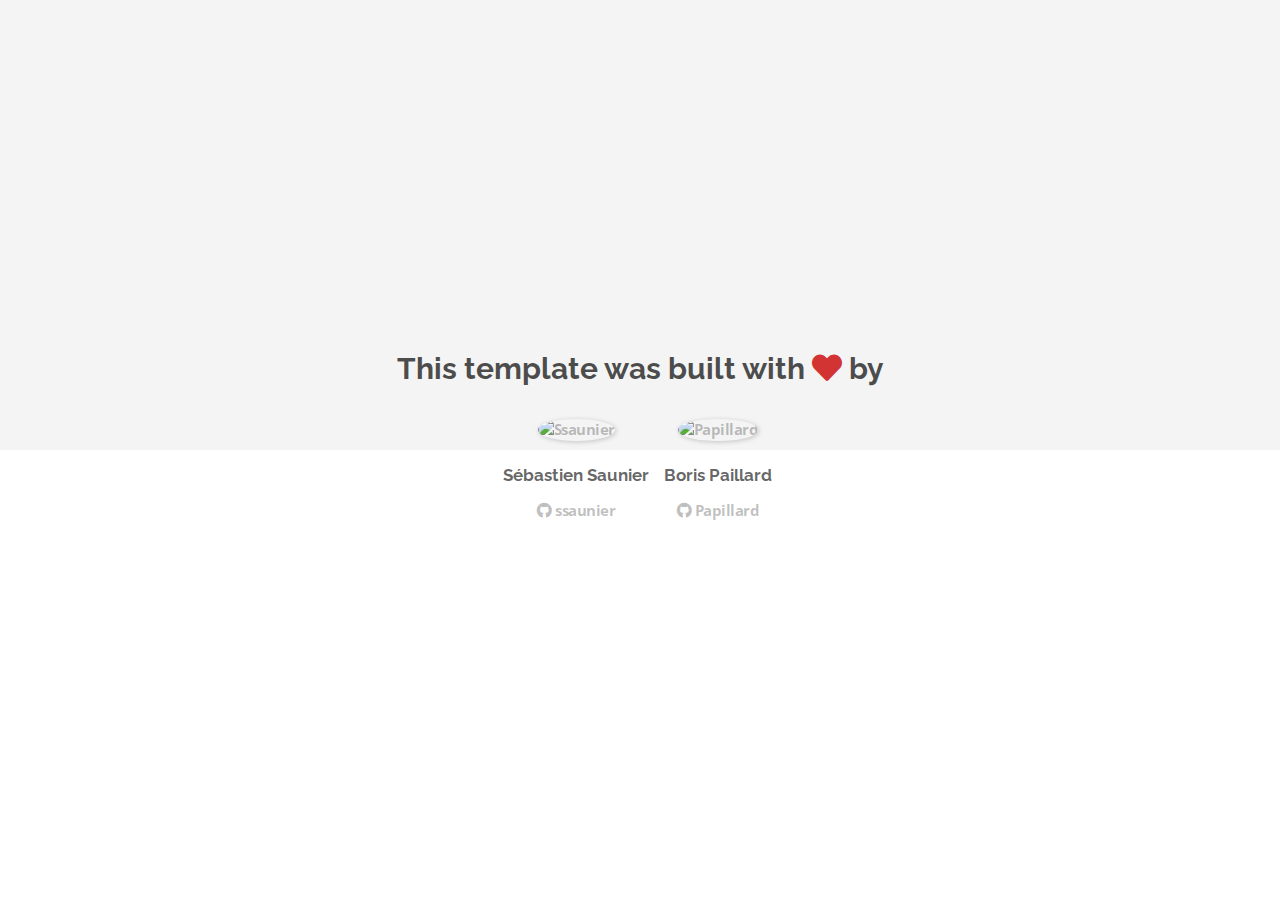
==== about.html @ 82268746 "Automated commit at 2018-10-29 10:00:57 UTC by middleman-deploy 2.0.0-alpha" ====
<!doctype html>
<html>
  <head>
    <meta charset="utf-8">
    <meta http-equiv="x-ua-compatible" content="ie=edge">
    <meta name="viewport"
          content="width=device-width, initial-scale=1, shrink-to-fit=no">
    <!-- Use the title from a page's frontmatter if it has one -->
    <title>Le Wagon - Middleman - About</title>
    <link href="stylesheets/application-2da639f4.css" rel="stylesheet" />
    <script src="javascripts/application-93de88c9.js"></script>
    <link href="images/favicon-f15af148.png" rel="icon" type="image/png" />
  </head>
  <body>
    <div id="about">
  <div class="about-content">
    <h1>This template was built with <i class="fas fa-heart"></i> by</h1>
    <ul class="list-inline">
        <li>
<a href="https://kitt.lewagon.com/alumni/ssaunier" target="_blank">            <img src="https://kitt.lewagon.com/placeholder/users/ssaunier" class="img-circle" alt="Ssaunier" />
</a>          <h2>Sébastien Saunier</h2>
          <p>
<a href="https://github.com/ssaunier" target="_blank">              <i class="fab fa-github"></i> ssaunier
</a>          </p>
        </li>
        <li>
<a href="https://kitt.lewagon.com/alumni/Papillard" target="_blank">            <img src="https://kitt.lewagon.com/placeholder/users/Papillard" class="img-circle" alt="Papillard" />
</a>          <h2>Boris Paillard</h2>
          <p>
<a href="https://github.com/Papillard" target="_blank">              <i class="fab fa-github"></i> Papillard
</a>          </p>
        </li>
    </ul>
  </div>
</div>

  </body>
</html>
---- stylesheets/application-2da639f4.css ----
@import url("https://fonts.googleapis.com/css?family=Open+Sans:400,300,700|Raleway:400,100,300,700,500");/*!
 * Bootstrap v3.3.7 (http://getbootstrap.com)
 * Copyright 2011-2016 Twitter, Inc.
 * Licensed under MIT (https://github.com/twbs/bootstrap/blob/master/LICENSE)
 *//*! normalize.css v3.0.3 | MIT License | github.com/necolas/normalize.css */html{font-family:sans-serif;-ms-text-size-adjust:100%;-webkit-text-size-adjust:100%}body{margin:0}article,aside,details,figcaption,figure,footer,header,hgroup,main,menu,nav,section,summary{display:block}audio,canvas,progress,video{display:inline-block;vertical-align:baseline}audio:not([controls]){display:none;height:0}[hidden],template{display:none}a{background-color:transparent}a:active,a:hover{outline:0}abbr[title]{border-bottom:1px dotted}b,strong{font-weight:bold}dfn{font-style:italic}h1{font-size:2em;margin:0.67em 0}mark{background:#ff0;color:#000}small{font-size:80%}sub,sup{font-size:75%;line-height:0;position:relative;vertical-align:baseline}sup{top:-0.5em}sub{bottom:-0.25em}img{border:0}svg:not(:root){overflow:hidden}figure{margin:1em 40px}hr{-webkit-box-sizing:content-box;box-sizing:content-box;height:0}pre{overflow:auto}code,kbd,pre,samp{font-family:monospace, monospace;font-size:1em}button,input,optgroup,select,textarea{color:inherit;font:inherit;margin:0}button{overflow:visible}button,select{text-transform:none}button,html input[type="button"],input[type="reset"],input[type="submit"]{-webkit-appearance:button;cursor:pointer}button[disabled],html input[disabled]{cursor:default}button::-moz-focus-inner,input::-moz-focus-inner{border:0;padding:0}input{line-height:normal}input[type="checkbox"],input[type="radio"]{-webkit-box-sizing:border-box;box-sizing:border-box;padding:0}input[type="number"]::-webkit-inner-spin-button,input[type="number"]::-webkit-outer-spin-button{height:auto}input[type="search"]{-webkit-appearance:textfield;-webkit-box-sizing:content-box;box-sizing:content-box}input[type="search"]::-webkit-search-cancel-button,input[type="search"]::-webkit-search-decoration{-webkit-appearance:none}fieldset{border:1px solid #c0c0c0;margin:0 2px;padding:0.35em 0.625em 0.75em}legend{border:0;padding:0}textarea{overflow:auto}optgroup{font-weight:bold}table{border-collapse:collapse;border-spacing:0}td,th{padding:0}/*! Source: https://github.com/h5bp/html5-boilerplate/blob/master/src/css/main.css */@media print{*,*:before,*:after{background:transparent !important;color:#000 !important;-webkit-box-shadow:none !important;box-shadow:none !important;text-shadow:none !important}a,a:visited{text-decoration:underline}a[href]:after{content:" (" attr(href) ")"}abbr[title]:after{content:" (" attr(title) ")"}a[href^="#"]:after,a[href^="javascript:"]:after{content:""}pre,blockquote{border:1px solid #999;page-break-inside:avoid}thead{display:table-header-group}tr,img{page-break-inside:avoid}img{max-width:100% !important}p,h2,h3{orphans:3;widows:3}h2,h3{page-break-after:avoid}.navbar{display:none}.btn>.caret,.dropup>.btn>.caret{border-top-color:#000 !important}.label{border:1px solid #000}.table{border-collapse:collapse !important}.table td,.table th{background-color:#fff !important}.table-bordered th,.table-bordered td{border:1px solid #ddd !important}}@font-face{font-family:'Glyphicons Halflings';src:url("../assets/bootstrap/glyphicons-halflings-regular-86b6f62b.eot");src:url("../assets/bootstrap/glyphicons-halflings-regular-86b6f62b.eot?#iefix") format("embedded-opentype"),url("../assets/bootstrap/glyphicons-halflings-regular-ca35b697.woff2") format("woff2"),url("../assets/bootstrap/glyphicons-halflings-regular-278e49a8.woff") format("woff"),url("../assets/bootstrap/glyphicons-halflings-regular-44bc1850.ttf") format("truetype"),url("../assets/bootstrap/glyphicons-halflings-regular-de51a849.svg#glyphicons_halflingsregular") format("svg")}.glyphicon{position:relative;top:1px;display:inline-block;font-family:'Glyphicons Halflings';font-style:normal;font-weight:normal;line-height:1;-webkit-font-smoothing:antialiased;-moz-osx-font-smoothing:grayscale}.glyphicon-asterisk:before{content:"\002a"}.glyphicon-plus:before{content:"\002b"}.glyphicon-euro:before,.glyphicon-eur:before{content:"\20ac"}.glyphicon-minus:before{content:"\2212"}.glyphicon-cloud:before{content:"\2601"}.glyphicon-envelope:before{content:"\2709"}.glyphicon-pencil:before{content:"\270f"}.glyphicon-glass:before{content:"\e001"}.glyphicon-music:before{content:"\e002"}.glyphicon-search:before{content:"\e003"}.glyphicon-heart:before{content:"\e005"}.glyphicon-star:before{content:"\e006"}.glyphicon-star-empty:before{content:"\e007"}.glyphicon-user:before{content:"\e008"}.glyphicon-film:before{content:"\e009"}.glyphicon-th-large:before{content:"\e010"}.glyphicon-th:before{content:"\e011"}.glyphicon-th-list:before{content:"\e012"}.glyphicon-ok:before{content:"\e013"}.glyphicon-remove:before{content:"\e014"}.glyphicon-zoom-in:before{content:"\e015"}.glyphicon-zoom-out:before{content:"\e016"}.glyphicon-off:before{content:"\e017"}.glyphicon-signal:before{content:"\e018"}.glyphicon-cog:before{content:"\e019"}.glyphicon-trash:before{content:"\e020"}.glyphicon-home:before{content:"\e021"}.glyphicon-file:before{content:"\e022"}.glyphicon-time:before{content:"\e023"}.glyphicon-road:before{content:"\e024"}.glyphicon-download-alt:before{content:"\e025"}.glyphicon-download:before{content:"\e026"}.glyphicon-upload:before{content:"\e027"}.glyphicon-inbox:before{content:"\e028"}.glyphicon-play-circle:before{content:"\e029"}.glyphicon-repeat:before{content:"\e030"}.glyphicon-refresh:before{content:"\e031"}.glyphicon-list-alt:before{content:"\e032"}.glyphicon-lock:before{content:"\e033"}.glyphicon-flag:before{content:"\e034"}.glyphicon-headphones:before{content:"\e035"}.glyphicon-volume-off:before{content:"\e036"}.glyphicon-volume-down:before{content:"\e037"}.glyphicon-volume-up:before{content:"\e038"}.glyphicon-qrcode:before{content:"\e039"}.glyphicon-barcode:before{content:"\e040"}.glyphicon-tag:before{content:"\e041"}.glyphicon-tags:before{content:"\e042"}.glyphicon-book:before{content:"\e043"}.glyphicon-bookmark:before{content:"\e044"}.glyphicon-print:before{content:"\e045"}.glyphicon-camera:before{content:"\e046"}.glyphicon-font:before{content:"\e047"}.glyphicon-bold:before{content:"\e048"}.glyphicon-italic:before{content:"\e049"}.glyphicon-text-height:before{content:"\e050"}.glyphicon-text-width:before{content:"\e051"}.glyphicon-align-left:before{content:"\e052"}.glyphicon-align-center:before{content:"\e053"}.glyphicon-align-right:before{content:"\e054"}.glyphicon-align-justify:before{content:"\e055"}.glyphicon-list:before{content:"\e056"}.glyphicon-indent-left:before{content:"\e057"}.glyphicon-indent-right:before{content:"\e058"}.glyphicon-facetime-video:before{content:"\e059"}.glyphicon-picture:before{content:"\e060"}.glyphicon-map-marker:before{content:"\e062"}.glyphicon-adjust:before{content:"\e063"}.glyphicon-tint:before{content:"\e064"}.glyphicon-edit:before{content:"\e065"}.glyphicon-share:before{content:"\e066"}.glyphicon-check:before{content:"\e067"}.glyphicon-move:before{content:"\e068"}.glyphicon-step-backward:before{content:"\e069"}.glyphicon-fast-backward:before{content:"\e070"}.glyphicon-backward:before{content:"\e071"}.glyphicon-play:before{content:"\e072"}.glyphicon-pause:before{content:"\e073"}.glyphicon-stop:before{content:"\e074"}.glyphicon-forward:before{content:"\e075"}.glyphicon-fast-forward:before{content:"\e076"}.glyphicon-step-forward:before{content:"\e077"}.glyphicon-eject:before{content:"\e078"}.glyphicon-chevron-left:before{content:"\e079"}.glyphicon-chevron-right:before{content:"\e080"}.glyphicon-plus-sign:before{content:"\e081"}.glyphicon-minus-sign:before{content:"\e082"}.glyphicon-remove-sign:before{content:"\e083"}.glyphicon-ok-sign:before{content:"\e084"}.glyphicon-question-sign:before{content:"\e085"}.glyphicon-info-sign:before{content:"\e086"}.glyphicon-screenshot:before{content:"\e087"}.glyphicon-remove-circle:before{content:"\e088"}.glyphicon-ok-circle:before{content:"\e089"}.glyphicon-ban-circle:before{content:"\e090"}.glyphicon-arrow-left:before{content:"\e091"}.glyphicon-arrow-right:before{content:"\e092"}.glyphicon-arrow-up:before{content:"\e093"}.glyphicon-arrow-down:before{content:"\e094"}.glyphicon-share-alt:before{content:"\e095"}.glyphicon-resize-full:before{content:"\e096"}.glyphicon-resize-small:before{content:"\e097"}.glyphicon-exclamation-sign:before{content:"\e101"}.glyphicon-gift:before{content:"\e102"}.glyphicon-leaf:before{content:"\e103"}.glyphicon-fire:before{content:"\e104"}.glyphicon-eye-open:before{content:"\e105"}.glyphicon-eye-close:before{content:"\e106"}.glyphicon-warning-sign:before{content:"\e107"}.glyphicon-plane:before{content:"\e108"}.glyphicon-calendar:before{content:"\e109"}.glyphicon-random:before{content:"\e110"}.glyphicon-comment:before{content:"\e111"}.glyphicon-magnet:before{content:"\e112"}.glyphicon-chevron-up:before{content:"\e113"}.glyphicon-chevron-down:before{content:"\e114"}.glyphicon-retweet:before{content:"\e115"}.glyphicon-shopping-cart:before{content:"\e116"}.glyphicon-folder-close:before{content:"\e117"}.glyphicon-folder-open:before{content:"\e118"}.glyphicon-resize-vertical:before{content:"\e119"}.glyphicon-resize-horizontal:before{content:"\e120"}.glyphicon-hdd:before{content:"\e121"}.glyphicon-bullhorn:before{content:"\e122"}.glyphicon-bell:before{content:"\e123"}.glyphicon-certificate:before{content:"\e124"}.glyphicon-thumbs-up:before{content:"\e125"}.glyphicon-thumbs-down:before{content:"\e126"}.glyphicon-hand-right:before{content:"\e127"}.glyphicon-hand-left:before{content:"\e128"}.glyphicon-hand-up:before{content:"\e129"}.glyphicon-hand-down:before{content:"\e130"}.glyphicon-circle-arrow-right:before{content:"\e131"}.glyphicon-circle-arrow-left:before{content:"\e132"}.glyphicon-circle-arrow-up:before{content:"\e133"}.glyphicon-circle-arrow-down:before{content:"\e134"}.glyphicon-globe:before{content:"\e135"}.glyphicon-wrench:before{content:"\e136"}.glyphicon-tasks:before{content:"\e137"}.glyphicon-filter:before{content:"\e138"}.glyphicon-briefcase:before{content:"\e139"}.glyphicon-fullscreen:before{content:"\e140"}.glyphicon-dashboard:before{content:"\e141"}.glyphicon-paperclip:before{content:"\e142"}.glyphicon-heart-empty:before{content:"\e143"}.glyphicon-link:before{content:"\e144"}.glyphicon-phone:before{content:"\e145"}.glyphicon-pushpin:before{content:"\e146"}.glyphicon-usd:before{content:"\e148"}.glyphicon-gbp:before{content:"\e149"}.glyphicon-sort:before{content:"\e150"}.glyphicon-sort-by-alphabet:before{content:"\e151"}.glyphicon-sort-by-alphabet-alt:before{content:"\e152"}.glyphicon-sort-by-order:before{content:"\e153"}.glyphicon-sort-by-order-alt:before{content:"\e154"}.glyphicon-sort-by-attributes:before{content:"\e155"}.glyphicon-sort-by-attributes-alt:before{content:"\e156"}.glyphicon-unchecked:before{content:"\e157"}.glyphicon-expand:before{content:"\e158"}.glyphicon-collapse-down:before{content:"\e159"}.glyphicon-collapse-up:before{content:"\e160"}.glyphicon-log-in:before{content:"\e161"}.glyphicon-flash:before{content:"\e162"}.glyphicon-log-out:before{content:"\e163"}.glyphicon-new-window:before{content:"\e164"}.glyphicon-record:before{content:"\e165"}.glyphicon-save:before{content:"\e166"}.glyphicon-open:before{content:"\e167"}.glyphicon-saved:before{content:"\e168"}.glyphicon-import:before{content:"\e169"}.glyphicon-export:before{content:"\e170"}.glyphicon-send:before{content:"\e171"}.glyphicon-floppy-disk:before{content:"\e172"}.glyphicon-floppy-saved:before{content:"\e173"}.glyphicon-floppy-remove:before{content:"\e174"}.glyphicon-floppy-save:before{content:"\e175"}.glyphicon-floppy-open:before{content:"\e176"}.glyphicon-credit-card:before{content:"\e177"}.glyphicon-transfer:before{content:"\e178"}.glyphicon-cutlery:before{content:"\e179"}.glyphicon-header:before{content:"\e180"}.glyphicon-compressed:before{content:"\e181"}.glyphicon-earphone:before{content:"\e182"}.glyphicon-phone-alt:before{content:"\e183"}.glyphicon-tower:before{content:"\e184"}.glyphicon-stats:before{content:"\e185"}.glyphicon-sd-video:before{content:"\e186"}.glyphicon-hd-video:before{content:"\e187"}.glyphicon-subtitles:before{content:"\e188"}.glyphicon-sound-stereo:before{content:"\e189"}.glyphicon-sound-dolby:before{content:"\e190"}.glyphicon-sound-5-1:before{content:"\e191"}.glyphicon-sound-6-1:before{content:"\e192"}.glyphicon-sound-7-1:before{content:"\e193"}.glyphicon-copyright-mark:before{content:"\e194"}.glyphicon-registration-mark:before{content:"\e195"}.glyphicon-cloud-download:before{content:"\e197"}.glyphicon-cloud-upload:before{content:"\e198"}.glyphicon-tree-conifer:before{content:"\e199"}.glyphicon-tree-deciduous:before{content:"\e200"}.glyphicon-cd:before{content:"\e201"}.glyphicon-save-file:before{content:"\e202"}.glyphicon-open-file:before{content:"\e203"}.glyphicon-level-up:before{content:"\e204"}.glyphicon-copy:before{content:"\e205"}.glyphicon-paste:before{content:"\e206"}.glyphicon-alert:before{content:"\e209"}.glyphicon-equalizer:before{content:"\e210"}.glyphicon-king:before{content:"\e211"}.glyphicon-queen:before{content:"\e212"}.glyphicon-pawn:before{content:"\e213"}.glyphicon-bishop:before{content:"\e214"}.glyphicon-knight:before{content:"\e215"}.glyphicon-baby-formula:before{content:"\e216"}.glyphicon-tent:before{content:"\26fa"}.glyphicon-blackboard:before{content:"\e218"}.glyphicon-bed:before{content:"\e219"}.glyphicon-apple:before{content:"\f8ff"}.glyphicon-erase:before{content:"\e221"}.glyphicon-hourglass:before{content:"\231b"}.glyphicon-lamp:before{content:"\e223"}.glyphicon-duplicate:before{content:"\e224"}.glyphicon-piggy-bank:before{content:"\e225"}.glyphicon-scissors:before{content:"\e226"}.glyphicon-bitcoin:before{content:"\e227"}.glyphicon-btc:before{content:"\e227"}.glyphicon-xbt:before{content:"\e227"}.glyphicon-yen:before{content:"\00a5"}.glyphicon-jpy:before{content:"\00a5"}.glyphicon-ruble:before{content:"\20bd"}.glyphicon-rub:before{content:"\20bd"}.glyphicon-scale:before{content:"\e230"}.glyphicon-ice-lolly:before{content:"\e231"}.glyphicon-ice-lolly-tasted:before{content:"\e232"}.glyphicon-education:before{content:"\e233"}.glyphicon-option-horizontal:before{content:"\e234"}.glyphicon-option-vertical:before{content:"\e235"}.glyphicon-menu-hamburger:before{content:"\e236"}.glyphicon-modal-window:before{content:"\e237"}.glyphicon-oil:before{content:"\e238"}.glyphicon-grain:before{content:"\e239"}.glyphicon-sunglasses:before{content:"\e240"}.glyphicon-text-size:before{content:"\e241"}.glyphicon-text-color:before{content:"\e242"}.glyphicon-text-background:before{content:"\e243"}.glyphicon-object-align-top:before{content:"\e244"}.glyphicon-object-align-bottom:before{content:"\e245"}.glyphicon-object-align-horizontal:before{content:"\e246"}.glyphicon-object-align-left:before{content:"\e247"}.glyphicon-object-align-vertical:before{content:"\e248"}.glyphicon-object-align-right:before{content:"\e249"}.glyphicon-triangle-right:before{content:"\e250"}.glyphicon-triangle-left:before{content:"\e251"}.glyphicon-triangle-bottom:before{content:"\e252"}.glyphicon-triangle-top:before{content:"\e253"}.glyphicon-console:before{content:"\e254"}.glyphicon-superscript:before{content:"\e255"}.glyphicon-subscript:before{content:"\e256"}.glyphicon-menu-left:before{content:"\e257"}.glyphicon-menu-right:before{content:"\e258"}.glyphicon-menu-down:before{content:"\e259"}.glyphicon-menu-up:before{content:"\e260"}*{-webkit-box-sizing:border-box;box-sizing:border-box}*:before,*:after{-webkit-box-sizing:border-box;box-sizing:border-box}html{font-size:10px;-webkit-tap-highlight-color:transparent}body{font-family:"Open Sans", "Helvetica", "sans-serif";font-size:18px;line-height:1.42857143;color:#333333;background-color:#F4F4F4}input,button,select,textarea{font-family:inherit;font-size:inherit;line-height:inherit}a{color:#469AE0;text-decoration:none}a:hover,a:focus{color:#1f74ba;text-decoration:underline}a:focus{outline:5px auto -webkit-focus-ring-color;outline-offset:-2px}figure{margin:0}img{vertical-align:middle}.img-responsive{display:block;max-width:100%;height:auto}.img-rounded{border-radius:2px}.img-thumbnail{padding:4px;line-height:1.42857143;background-color:#F4F4F4;border:1px solid #ddd;border-radius:2px;-webkit-transition:all 0.2s ease-in-out;transition:all 0.2s ease-in-out;display:inline-block;max-width:100%;height:auto}.img-circle{border-radius:50%}hr{margin-top:25px;margin-bottom:25px;border:0;border-top:1px solid #eeeeee}.sr-only{position:absolute;width:1px;height:1px;margin:-1px;padding:0;overflow:hidden;clip:rect(0, 0, 0, 0);border:0}.sr-only-focusable:active,.sr-only-focusable:focus{position:static;width:auto;height:auto;margin:0;overflow:visible;clip:auto}[role="button"]{cursor:pointer}h1,h2,h3,h4,h5,h6,.h1,.h2,.h3,.h4,.h5,.h6{font-family:"Raleway", "Helvetica", "sans-serif";font-weight:500;line-height:1.1;color:inherit}h1 small,h1 .small,h2 small,h2 .small,h3 small,h3 .small,h4 small,h4 .small,h5 small,h5 .small,h6 small,h6 .small,.h1 small,.h1 .small,.h2 small,.h2 .small,.h3 small,.h3 .small,.h4 small,.h4 .small,.h5 small,.h5 .small,.h6 small,.h6 .small{font-weight:normal;line-height:1;color:#777777}h1,.h1,h2,.h2,h3,.h3{margin-top:25px;margin-bottom:12.5px}h1 small,h1 .small,.h1 small,.h1 .small,h2 small,h2 .small,.h2 small,.h2 .small,h3 small,h3 .small,.h3 small,.h3 .small{font-size:65%}h4,.h4,h5,.h5,h6,.h6{margin-top:12.5px;margin-bottom:12.5px}h4 small,h4 .small,.h4 small,.h4 .small,h5 small,h5 .small,.h5 small,.h5 .small,h6 small,h6 .small,.h6 small,.h6 .small{font-size:75%}h1,.h1{font-size:46px}h2,.h2{font-size:38px}h3,.h3{font-size:31px}h4,.h4{font-size:23px}h5,.h5{font-size:18px}h6,.h6{font-size:16px}p{margin:0 0 12.5px}.lead{margin-bottom:25px;font-size:20px;font-weight:300;line-height:1.4}@media (min-width: 768px){.lead{font-size:27px}}small,.small{font-size:88%}mark,.mark{background-color:#fcf8e3;padding:.2em}.text-left{text-align:left}.text-right{text-align:right}.text-center{text-align:center}.text-justify{text-align:justify}.text-nowrap{white-space:nowrap}.text-lowercase{text-transform:lowercase}.text-uppercase,.initialism{text-transform:uppercase}.text-capitalize{text-transform:capitalize}.text-muted{color:#777777}.text-primary{color:#469AE0}a.text-primary:hover,a.text-primary:focus{color:#2381d0}.text-success{color:#3c763d}a.text-success:hover,a.text-success:focus{color:#2b542c}.text-info{color:#31708f}a.text-info:hover,a.text-info:focus{color:#245269}.text-warning{color:#8a6d3b}a.text-warning:hover,a.text-warning:focus{color:#66512c}.text-danger{color:#a94442}a.text-danger:hover,a.text-danger:focus{color:#843534}.bg-primary{color:#fff}.bg-primary{background-color:#469AE0}a.bg-primary:hover,a.bg-primary:focus{background-color:#2381d0}.bg-success{background-color:#dff0d8}a.bg-success:hover,a.bg-success:focus{background-color:#c1e2b3}.bg-info{background-color:#d9edf7}a.bg-info:hover,a.bg-info:focus{background-color:#afd9ee}.bg-warning{background-color:#fcf8e3}a.bg-warning:hover,a.bg-warning:focus{background-color:#f7ecb5}.bg-danger{background-color:#f2dede}a.bg-danger:hover,a.bg-danger:focus{background-color:#e4b9b9}.page-header{padding-bottom:11.5px;margin:50px 0 25px;border-bottom:1px solid #eeeeee}ul,ol{margin-top:0;margin-bottom:12.5px}ul ul,ul ol,ol ul,ol ol{margin-bottom:0}.list-unstyled{padding-left:0;list-style:none}.list-inline{padding-left:0;list-style:none;margin-left:-5px}.list-inline>li{display:inline-block;padding-left:5px;padding-right:5px}dl{margin-top:0;margin-bottom:25px}dt,dd{line-height:1.42857143}dt{font-weight:bold}dd{margin-left:0}.dl-horizontal dd:before,.dl-horizontal dd:after{content:" ";display:table}.dl-horizontal dd:after{clear:both}@media (min-width: 768px){.dl-horizontal dt{float:left;width:160px;clear:left;text-align:right;overflow:hidden;text-overflow:ellipsis;white-space:nowrap}.dl-horizontal dd{margin-left:180px}}abbr[title],abbr[data-original-title]{cursor:help;border-bottom:1px dotted #777777}.initialism{font-size:90%}blockquote{padding:12.5px 25px;margin:0 0 25px;font-size:22.5px;border-left:5px solid #eeeeee}blockquote p:last-child,blockquote ul:last-child,blockquote ol:last-child{margin-bottom:0}blockquote footer,blockquote small,blockquote .small{display:block;font-size:80%;line-height:1.42857143;color:#777777}blockquote footer:before,blockquote small:before,blockquote .small:before{content:'\2014 \00A0'}.blockquote-reverse,blockquote.pull-right{padding-right:15px;padding-left:0;border-right:5px solid #eeeeee;border-left:0;text-align:right}.blockquote-reverse footer:before,.blockquote-reverse small:before,.blockquote-reverse .small:before,blockquote.pull-right footer:before,blockquote.pull-right small:before,blockquote.pull-right .small:before{content:''}.blockquote-reverse footer:after,.blockquote-reverse small:after,.blockquote-reverse .small:after,blockquote.pull-right footer:after,blockquote.pull-right small:after,blockquote.pull-right .small:after{content:'\00A0 \2014'}address{margin-bottom:25px;font-style:normal;line-height:1.42857143}code,kbd,pre,samp{font-family:Menlo, Monaco, Consolas, "Courier New", monospace}code{padding:2px 4px;font-size:90%;color:#c7254e;background-color:#f9f2f4;border-radius:2px}kbd{padding:2px 4px;font-size:90%;color:#fff;background-color:#333;border-radius:2px;-webkit-box-shadow:inset 0 -1px 0 rgba(0,0,0,0.25);box-shadow:inset 0 -1px 0 rgba(0,0,0,0.25)}kbd kbd{padding:0;font-size:100%;font-weight:bold;-webkit-box-shadow:none;box-shadow:none}pre{display:block;padding:12px;margin:0 0 12.5px;font-size:17px;line-height:1.42857143;word-break:break-all;word-wrap:break-word;color:#333333;background-color:#f5f5f5;border:1px solid #ccc;border-radius:2px}pre code{padding:0;font-size:inherit;color:inherit;white-space:pre-wrap;background-color:transparent;border-radius:0}.pre-scrollable{max-height:340px;overflow-y:scroll}.container{margin-right:auto;margin-left:auto;padding-left:15px;padding-right:15px}.container:before,.container:after{content:" ";display:table}.container:after{clear:both}@media (min-width: 768px){.container{width:750px}}@media (min-width: 992px){.container{width:970px}}@media (min-width: 1200px){.container{width:1170px}}.container-fluid{margin-right:auto;margin-left:auto;padding-left:15px;padding-right:15px}.container-fluid:before,.container-fluid:after{content:" ";display:table}.container-fluid:after{clear:both}.row{margin-left:-15px;margin-right:-15px}.row:before,.row:after{content:" ";display:table}.row:after{clear:both}.col-xs-1,.col-sm-1,.col-md-1,.col-lg-1,.col-xs-2,.col-sm-2,.col-md-2,.col-lg-2,.col-xs-3,.col-sm-3,.col-md-3,.col-lg-3,.col-xs-4,.col-sm-4,.col-md-4,.col-lg-4,.col-xs-5,.col-sm-5,.col-md-5,.col-lg-5,.col-xs-6,.col-sm-6,.col-md-6,.col-lg-6,.col-xs-7,.col-sm-7,.col-md-7,.col-lg-7,.col-xs-8,.col-sm-8,.col-md-8,.col-lg-8,.col-xs-9,.col-sm-9,.col-md-9,.col-lg-9,.col-xs-10,.col-sm-10,.col-md-10,.col-lg-10,.col-xs-11,.col-sm-11,.col-md-11,.col-lg-11,.col-xs-12,.col-sm-12,.col-md-12,.col-lg-12{position:relative;min-height:1px;padding-left:15px;padding-right:15px}.col-xs-1,.col-xs-2,.col-xs-3,.col-xs-4,.col-xs-5,.col-xs-6,.col-xs-7,.col-xs-8,.col-xs-9,.col-xs-10,.col-xs-11,.col-xs-12{float:left}.col-xs-1{width:8.33333333%}.col-xs-2{width:16.66666667%}.col-xs-3{width:25%}.col-xs-4{width:33.33333333%}.col-xs-5{width:41.66666667%}.col-xs-6{width:50%}.col-xs-7{width:58.33333333%}.col-xs-8{width:66.66666667%}.col-xs-9{width:75%}.col-xs-10{width:83.33333333%}.col-xs-11{width:91.66666667%}.col-xs-12{width:100%}.col-xs-pull-0{right:auto}.col-xs-pull-1{right:8.33333333%}.col-xs-pull-2{right:16.66666667%}.col-xs-pull-3{right:25%}.col-xs-pull-4{right:33.33333333%}.col-xs-pull-5{right:41.66666667%}.col-xs-pull-6{right:50%}.col-xs-pull-7{right:58.33333333%}.col-xs-pull-8{right:66.66666667%}.col-xs-pull-9{right:75%}.col-xs-pull-10{right:83.33333333%}.col-xs-pull-11{right:91.66666667%}.col-xs-pull-12{right:100%}.col-xs-push-0{left:auto}.col-xs-push-1{left:8.33333333%}.col-xs-push-2{left:16.66666667%}.col-xs-push-3{left:25%}.col-xs-push-4{left:33.33333333%}.col-xs-push-5{left:41.66666667%}.col-xs-push-6{left:50%}.col-xs-push-7{left:58.33333333%}.col-xs-push-8{left:66.66666667%}.col-xs-push-9{left:75%}.col-xs-push-10{left:83.33333333%}.col-xs-push-11{left:91.66666667%}.col-xs-push-12{left:100%}.col-xs-offset-0{margin-left:0%}.col-xs-offset-1{margin-left:8.33333333%}.col-xs-offset-2{margin-left:16.66666667%}.col-xs-offset-3{margin-left:25%}.col-xs-offset-4{margin-left:33.33333333%}.col-xs-offset-5{margin-left:41.66666667%}.col-xs-offset-6{margin-left:50%}.col-xs-offset-7{margin-left:58.33333333%}.col-xs-offset-8{margin-left:66.66666667%}.col-xs-offset-9{margin-left:75%}.col-xs-offset-10{margin-left:83.33333333%}.col-xs-offset-11{margin-left:91.66666667%}.col-xs-offset-12{margin-left:100%}@media (min-width: 768px){.col-sm-1,.col-sm-2,.col-sm-3,.col-sm-4,.col-sm-5,.col-sm-6,.col-sm-7,.col-sm-8,.col-sm-9,.col-sm-10,.col-sm-11,.col-sm-12{float:left}.col-sm-1{width:8.33333333%}.col-sm-2{width:16.66666667%}.col-sm-3{width:25%}.col-sm-4{width:33.33333333%}.col-sm-5{width:41.66666667%}.col-sm-6{width:50%}.col-sm-7{width:58.33333333%}.col-sm-8{width:66.66666667%}.col-sm-9{width:75%}.col-sm-10{width:83.33333333%}.col-sm-11{width:91.66666667%}.col-sm-12{width:100%}.col-sm-pull-0{right:auto}.col-sm-pull-1{right:8.33333333%}.col-sm-pull-2{right:16.66666667%}.col-sm-pull-3{right:25%}.col-sm-pull-4{right:33.33333333%}.col-sm-pull-5{right:41.66666667%}.col-sm-pull-6{right:50%}.col-sm-pull-7{right:58.33333333%}.col-sm-pull-8{right:66.66666667%}.col-sm-pull-9{right:75%}.col-sm-pull-10{right:83.33333333%}.col-sm-pull-11{right:91.66666667%}.col-sm-pull-12{right:100%}.col-sm-push-0{left:auto}.col-sm-push-1{left:8.33333333%}.col-sm-push-2{left:16.66666667%}.col-sm-push-3{left:25%}.col-sm-push-4{left:33.33333333%}.col-sm-push-5{left:41.66666667%}.col-sm-push-6{left:50%}.col-sm-push-7{left:58.33333333%}.col-sm-push-8{left:66.66666667%}.col-sm-push-9{left:75%}.col-sm-push-10{left:83.33333333%}.col-sm-push-11{left:91.66666667%}.col-sm-push-12{left:100%}.col-sm-offset-0{margin-left:0%}.col-sm-offset-1{margin-left:8.33333333%}.col-sm-offset-2{margin-left:16.66666667%}.col-sm-offset-3{margin-left:25%}.col-sm-offset-4{margin-left:33.33333333%}.col-sm-offset-5{margin-left:41.66666667%}.col-sm-offset-6{margin-left:50%}.col-sm-offset-7{margin-left:58.33333333%}.col-sm-offset-8{margin-left:66.66666667%}.col-sm-offset-9{margin-left:75%}.col-sm-offset-10{margin-left:83.33333333%}.col-sm-offset-11{margin-left:91.66666667%}.col-sm-offset-12{margin-left:100%}}@media (min-width: 992px){.col-md-1,.col-md-2,.col-md-3,.col-md-4,.col-md-5,.col-md-6,.col-md-7,.col-md-8,.col-md-9,.col-md-10,.col-md-11,.col-md-12{float:left}.col-md-1{width:8.33333333%}.col-md-2{width:16.66666667%}.col-md-3{width:25%}.col-md-4{width:33.33333333%}.col-md-5{width:41.66666667%}.col-md-6{width:50%}.col-md-7{width:58.33333333%}.col-md-8{width:66.66666667%}.col-md-9{width:75%}.col-md-10{width:83.33333333%}.col-md-11{width:91.66666667%}.col-md-12{width:100%}.col-md-pull-0{right:auto}.col-md-pull-1{right:8.33333333%}.col-md-pull-2{right:16.66666667%}.col-md-pull-3{right:25%}.col-md-pull-4{right:33.33333333%}.col-md-pull-5{right:41.66666667%}.col-md-pull-6{right:50%}.col-md-pull-7{right:58.33333333%}.col-md-pull-8{right:66.66666667%}.col-md-pull-9{right:75%}.col-md-pull-10{right:83.33333333%}.col-md-pull-11{right:91.66666667%}.col-md-pull-12{right:100%}.col-md-push-0{left:auto}.col-md-push-1{left:8.33333333%}.col-md-push-2{left:16.66666667%}.col-md-push-3{left:25%}.col-md-push-4{left:33.33333333%}.col-md-push-5{left:41.66666667%}.col-md-push-6{left:50%}.col-md-push-7{left:58.33333333%}.col-md-push-8{left:66.66666667%}.col-md-push-9{left:75%}.col-md-push-10{left:83.33333333%}.col-md-push-11{left:91.66666667%}.col-md-push-12{left:100%}.col-md-offset-0{margin-left:0%}.col-md-offset-1{margin-left:8.33333333%}.col-md-offset-2{margin-left:16.66666667%}.col-md-offset-3{margin-left:25%}.col-md-offset-4{margin-left:33.33333333%}.col-md-offset-5{margin-left:41.66666667%}.col-md-offset-6{margin-left:50%}.col-md-offset-7{margin-left:58.33333333%}.col-md-offset-8{margin-left:66.66666667%}.col-md-offset-9{margin-left:75%}.col-md-offset-10{margin-left:83.33333333%}.col-md-offset-11{margin-left:91.66666667%}.col-md-offset-12{margin-left:100%}}@media (min-width: 1200px){.col-lg-1,.col-lg-2,.col-lg-3,.col-lg-4,.col-lg-5,.col-lg-6,.col-lg-7,.col-lg-8,.col-lg-9,.col-lg-10,.col-lg-11,.col-lg-12{float:left}.col-lg-1{width:8.33333333%}.col-lg-2{width:16.66666667%}.col-lg-3{width:25%}.col-lg-4{width:33.33333333%}.col-lg-5{width:41.66666667%}.col-lg-6{width:50%}.col-lg-7{width:58.33333333%}.col-lg-8{width:66.66666667%}.col-lg-9{width:75%}.col-lg-10{width:83.33333333%}.col-lg-11{width:91.66666667%}.col-lg-12{width:100%}.col-lg-pull-0{right:auto}.col-lg-pull-1{right:8.33333333%}.col-lg-pull-2{right:16.66666667%}.col-lg-pull-3{right:25%}.col-lg-pull-4{right:33.33333333%}.col-lg-pull-5{right:41.66666667%}.col-lg-pull-6{right:50%}.col-lg-pull-7{right:58.33333333%}.col-lg-pull-8{right:66.66666667%}.col-lg-pull-9{right:75%}.col-lg-pull-10{right:83.33333333%}.col-lg-pull-11{right:91.66666667%}.col-lg-pull-12{right:100%}.col-lg-push-0{left:auto}.col-lg-push-1{left:8.33333333%}.col-lg-push-2{left:16.66666667%}.col-lg-push-3{left:25%}.col-lg-push-4{left:33.33333333%}.col-lg-push-5{left:41.66666667%}.col-lg-push-6{left:50%}.col-lg-push-7{left:58.33333333%}.col-lg-push-8{left:66.66666667%}.col-lg-push-9{left:75%}.col-lg-push-10{left:83.33333333%}.col-lg-push-11{left:91.66666667%}.col-lg-push-12{left:100%}.col-lg-offset-0{margin-left:0%}.col-lg-offset-1{margin-left:8.33333333%}.col-lg-offset-2{margin-left:16.66666667%}.col-lg-offset-3{margin-left:25%}.col-lg-offset-4{margin-left:33.33333333%}.col-lg-offset-5{margin-left:41.66666667%}.col-lg-offset-6{margin-left:50%}.col-lg-offset-7{margin-left:58.33333333%}.col-lg-offset-8{margin-left:66.66666667%}.col-lg-offset-9{margin-left:75%}.col-lg-offset-10{margin-left:83.33333333%}.col-lg-offset-11{margin-left:91.66666667%}.col-lg-offset-12{margin-left:100%}}table{background-color:transparent}caption{padding-top:8px;padding-bottom:8px;color:#777777;text-align:left}th{text-align:left}.table{width:100%;max-width:100%;margin-bottom:25px}.table>thead>tr>th,.table>thead>tr>td,.table>tbody>tr>th,.table>tbody>tr>td,.table>tfoot>tr>th,.table>tfoot>tr>td{padding:8px;line-height:1.42857143;vertical-align:top;border-top:1px solid #ddd}.table>thead>tr>th{vertical-align:bottom;border-bottom:2px solid #ddd}.table>caption+thead>tr:first-child>th,.table>caption+thead>tr:first-child>td,.table>colgroup+thead>tr:first-child>th,.table>colgroup+thead>tr:first-child>td,.table>thead:first-child>tr:first-child>th,.table>thead:first-child>tr:first-child>td{border-top:0}.table>tbody+tbody{border-top:2px solid #ddd}.table .table{background-color:#F4F4F4}.table-condensed>thead>tr>th,.table-condensed>thead>tr>td,.table-condensed>tbody>tr>th,.table-condensed>tbody>tr>td,.table-condensed>tfoot>tr>th,.table-condensed>tfoot>tr>td{padding:5px}.table-bordered{border:1px solid #ddd}.table-bordered>thead>tr>th,.table-bordered>thead>tr>td,.table-bordered>tbody>tr>th,.table-bordered>tbody>tr>td,.table-bordered>tfoot>tr>th,.table-bordered>tfoot>tr>td{border:1px solid #ddd}.table-bordered>thead>tr>th,.table-bordered>thead>tr>td{border-bottom-width:2px}.table-striped>tbody>tr:nth-of-type(odd){background-color:#f9f9f9}.table-hover>tbody>tr:hover{background-color:#f5f5f5}table col[class*="col-"]{position:static;float:none;display:table-column}table td[class*="col-"],table th[class*="col-"]{position:static;float:none;display:table-cell}.table>thead>tr>td.active,.table>thead>tr>th.active,.table>thead>tr.active>td,.table>thead>tr.active>th,.table>tbody>tr>td.active,.table>tbody>tr>th.active,.table>tbody>tr.active>td,.table>tbody>tr.active>th,.table>tfoot>tr>td.active,.table>tfoot>tr>th.active,.table>tfoot>tr.active>td,.table>tfoot>tr.active>th{background-color:#f5f5f5}.table-hover>tbody>tr>td.active:hover,.table-hover>tbody>tr>th.active:hover,.table-hover>tbody>tr.active:hover>td,.table-hover>tbody>tr:hover>.active,.table-hover>tbody>tr.active:hover>th{background-color:#e8e8e8}.table>thead>tr>td.success,.table>thead>tr>th.success,.table>thead>tr.success>td,.table>thead>tr.success>th,.table>tbody>tr>td.success,.table>tbody>tr>th.success,.table>tbody>tr.success>td,.table>tbody>tr.success>th,.table>tfoot>tr>td.success,.table>tfoot>tr>th.success,.table>tfoot>tr.success>td,.table>tfoot>tr.success>th{background-color:#dff0d8}.table-hover>tbody>tr>td.success:hover,.table-hover>tbody>tr>th.success:hover,.table-hover>tbody>tr.success:hover>td,.table-hover>tbody>tr:hover>.success,.table-hover>tbody>tr.success:hover>th{background-color:#d0e9c6}.table>thead>tr>td.info,.table>thead>tr>th.info,.table>thead>tr.info>td,.table>thead>tr.info>th,.table>tbody>tr>td.info,.table>tbody>tr>th.info,.table>tbody>tr.info>td,.table>tbody>tr.info>th,.table>tfoot>tr>td.info,.table>tfoot>tr>th.info,.table>tfoot>tr.info>td,.table>tfoot>tr.info>th{background-color:#d9edf7}.table-hover>tbody>tr>td.info:hover,.table-hover>tbody>tr>th.info:hover,.table-hover>tbody>tr.info:hover>td,.table-hover>tbody>tr:hover>.info,.table-hover>tbody>tr.info:hover>th{background-color:#c4e3f3}.table>thead>tr>td.warning,.table>thead>tr>th.warning,.table>thead>tr.warning>td,.table>thead>tr.warning>th,.table>tbody>tr>td.warning,.table>tbody>tr>th.warning,.table>tbody>tr.warning>td,.table>tbody>tr.warning>th,.table>tfoot>tr>td.warning,.table>tfoot>tr>th.warning,.table>tfoot>tr.warning>td,.table>tfoot>tr.warning>th{background-color:#fcf8e3}.table-hover>tbody>tr>td.warning:hover,.table-hover>tbody>tr>th.warning:hover,.table-hover>tbody>tr.warning:hover>td,.table-hover>tbody>tr:hover>.warning,.table-hover>tbody>tr.warning:hover>th{background-color:#faf2cc}.table>thead>tr>td.danger,.table>thead>tr>th.danger,.table>thead>tr.danger>td,.table>thead>tr.danger>th,.table>tbody>tr>td.danger,.table>tbody>tr>th.danger,.table>tbody>tr.danger>td,.table>tbody>tr.danger>th,.table>tfoot>tr>td.danger,.table>tfoot>tr>th.danger,.table>tfoot>tr.danger>td,.table>tfoot>tr.danger>th{background-color:#f2dede}.table-hover>tbody>tr>td.danger:hover,.table-hover>tbody>tr>th.danger:hover,.table-hover>tbody>tr.danger:hover>td,.table-hover>tbody>tr:hover>.danger,.table-hover>tbody>tr.danger:hover>th{background-color:#ebcccc}.table-responsive{overflow-x:auto;min-height:0.01%}@media screen and (max-width: 767px){.table-responsive{width:100%;margin-bottom:18.75px;overflow-y:hidden;-ms-overflow-style:-ms-autohiding-scrollbar;border:1px solid #ddd}.table-responsive>.table{margin-bottom:0}.table-responsive>.table>thead>tr>th,.table-responsive>.table>thead>tr>td,.table-responsive>.table>tbody>tr>th,.table-responsive>.table>tbody>tr>td,.table-responsive>.table>tfoot>tr>th,.table-responsive>.table>tfoot>tr>td{white-space:nowrap}.table-responsive>.table-bordered{border:0}.table-responsive>.table-bordered>thead>tr>th:first-child,.table-responsive>.table-bordered>thead>tr>td:first-child,.table-responsive>.table-bordered>tbody>tr>th:first-child,.table-responsive>.table-bordered>tbody>tr>td:first-child,.table-responsive>.table-bordered>tfoot>tr>th:first-child,.table-responsive>.table-bordered>tfoot>tr>td:first-child{border-left:0}.table-responsive>.table-bordered>thead>tr>th:last-child,.table-responsive>.table-bordered>thead>tr>td:last-child,.table-responsive>.table-bordered>tbody>tr>th:last-child,.table-responsive>.table-bordered>tbody>tr>td:last-child,.table-responsive>.table-bordered>tfoot>tr>th:last-child,.table-responsive>.table-bordered>tfoot>tr>td:last-child{border-right:0}.table-responsive>.table-bordered>tbody>tr:last-child>th,.table-responsive>.table-bordered>tbody>tr:last-child>td,.table-responsive>.table-bordered>tfoot>tr:last-child>th,.table-responsive>.table-bordered>tfoot>tr:last-child>td{border-bottom:0}}fieldset{padding:0;margin:0;border:0;min-width:0}legend{display:block;width:100%;padding:0;margin-bottom:25px;font-size:27px;line-height:inherit;color:#333333;border:0;border-bottom:1px solid #e5e5e5}label{display:inline-block;max-width:100%;margin-bottom:5px;font-weight:bold}input[type="search"]{-webkit-box-sizing:border-box;box-sizing:border-box}input[type="radio"],input[type="checkbox"]{margin:4px 0 0;margin-top:1px \9;line-height:normal}input[type="file"]{display:block}input[type="range"]{display:block;width:100%}select[multiple],select[size]{height:auto}input[type="file"]:focus,input[type="radio"]:focus,input[type="checkbox"]:focus{outline:5px auto -webkit-focus-ring-color;outline-offset:-2px}output{display:block;padding-top:7px;font-size:18px;line-height:1.42857143;color:#000000}.form-control{display:block;width:100%;height:39px;padding:6px 12px;font-size:18px;line-height:1.42857143;color:#000000;background-color:#fff;background-image:none;border:1px solid #ccc;border-radius:2px;-webkit-box-shadow:inset 0 1px 1px rgba(0,0,0,0.075);box-shadow:inset 0 1px 1px rgba(0,0,0,0.075);-webkit-transition:border-color ease-in-out 0.15s, box-shadow ease-in-out 0.15s;-webkit-transition:border-color ease-in-out 0.15s, -webkit-box-shadow ease-in-out 0.15s;transition:border-color ease-in-out 0.15s, -webkit-box-shadow ease-in-out 0.15s;transition:border-color ease-in-out 0.15s, box-shadow ease-in-out 0.15s;transition:border-color ease-in-out 0.15s, box-shadow ease-in-out 0.15s, -webkit-box-shadow ease-in-out 0.15s}.form-control:focus{border-color:#66afe9;outline:0;-webkit-box-shadow:inset 0 1px 1px rgba(0,0,0,0.075),0 0 8px rgba(102,175,233,0.6);box-shadow:inset 0 1px 1px rgba(0,0,0,0.075),0 0 8px rgba(102,175,233,0.6)}.form-control::-moz-placeholder{color:#999;opacity:1}.form-control:-ms-input-placeholder{color:#999}.form-control::-webkit-input-placeholder{color:#999}.form-control::-ms-expand{border:0;background-color:transparent}.form-control[disabled],.form-control[readonly],fieldset[disabled] .form-control{background-color:#eeeeee;opacity:1}.form-control[disabled],fieldset[disabled] .form-control{cursor:not-allowed}textarea.form-control{height:auto}input[type="search"]{-webkit-appearance:none}@media screen and (-webkit-min-device-pixel-ratio: 0){input[type="date"].form-control,input[type="time"].form-control,input[type="datetime-local"].form-control,input[type="month"].form-control{line-height:39px}input[type="date"].input-sm,.input-group-sm>input[type="date"].form-control,.input-group-sm>input[type="date"].input-group-addon,.input-group-sm>.input-group-btn>input[type="date"].btn,.input-group-sm input[type="date"],input[type="time"].input-sm,.input-group-sm>input[type="time"].form-control,.input-group-sm>input[type="time"].input-group-addon,.input-group-sm>.input-group-btn>input[type="time"].btn,.input-group-sm input[type="time"],input[type="datetime-local"].input-sm,.input-group-sm>input[type="datetime-local"].form-control,.input-group-sm>input[type="datetime-local"].input-group-addon,.input-group-sm>.input-group-btn>input[type="datetime-local"].btn,.input-group-sm input[type="datetime-local"],input[type="month"].input-sm,.input-group-sm>input[type="month"].form-control,.input-group-sm>input[type="month"].input-group-addon,.input-group-sm>.input-group-btn>input[type="month"].btn,.input-group-sm input[type="month"]{line-height:36px}input[type="date"].input-lg,.input-group-lg>input[type="date"].form-control,.input-group-lg>input[type="date"].input-group-addon,.input-group-lg>.input-group-btn>input[type="date"].btn,.input-group-lg input[type="date"],input[type="time"].input-lg,.input-group-lg>input[type="time"].form-control,.input-group-lg>input[type="time"].input-group-addon,.input-group-lg>.input-group-btn>input[type="time"].btn,.input-group-lg input[type="time"],input[type="datetime-local"].input-lg,.input-group-lg>input[type="datetime-local"].form-control,.input-group-lg>input[type="datetime-local"].input-group-addon,.input-group-lg>.input-group-btn>input[type="datetime-local"].btn,.input-group-lg input[type="datetime-local"],input[type="month"].input-lg,.input-group-lg>input[type="month"].form-control,.input-group-lg>input[type="month"].input-group-addon,.input-group-lg>.input-group-btn>input[type="month"].btn,.input-group-lg input[type="month"]{line-height:53px}}.form-group{margin-bottom:15px}.radio,.checkbox{position:relative;display:block;margin-top:10px;margin-bottom:10px}.radio label,.checkbox label{min-height:25px;padding-left:20px;margin-bottom:0;font-weight:normal;cursor:pointer}.radio input[type="radio"],.radio-inline input[type="radio"],.checkbox input[type="checkbox"],.checkbox-inline input[type="checkbox"]{position:absolute;margin-left:-20px;margin-top:4px \9}.radio+.radio,.checkbox+.checkbox{margin-top:-5px}.radio-inline,.checkbox-inline{position:relative;display:inline-block;padding-left:20px;margin-bottom:0;vertical-align:middle;font-weight:normal;cursor:pointer}.radio-inline+.radio-inline,.checkbox-inline+.checkbox-inline{margin-top:0;margin-left:10px}input[type="radio"][disabled],input[type="radio"].disabled,fieldset[disabled] input[type="radio"],input[type="checkbox"][disabled],input[type="checkbox"].disabled,fieldset[disabled] input[type="checkbox"]{cursor:not-allowed}.radio-inline.disabled,fieldset[disabled] .radio-inline,.checkbox-inline.disabled,fieldset[disabled] .checkbox-inline{cursor:not-allowed}.radio.disabled label,fieldset[disabled] .radio label,.checkbox.disabled label,fieldset[disabled] .checkbox label{cursor:not-allowed}.form-control-static{padding-top:7px;padding-bottom:7px;margin-bottom:0;min-height:43px}.form-control-static.input-lg,.input-group-lg>.form-control-static.form-control,.input-group-lg>.form-control-static.input-group-addon,.input-group-lg>.input-group-btn>.form-control-static.btn,.form-control-static.input-sm,.input-group-sm>.form-control-static.form-control,.input-group-sm>.form-control-static.input-group-addon,.input-group-sm>.input-group-btn>.form-control-static.btn{padding-left:0;padding-right:0}.input-sm,.input-group-sm>.form-control,.input-group-sm>.input-group-addon,.input-group-sm>.input-group-btn>.btn{height:36px;padding:5px 10px;font-size:16px;line-height:1.5;border-radius:2px}select.input-sm,.input-group-sm>select.form-control,.input-group-sm>select.input-group-addon,.input-group-sm>.input-group-btn>select.btn{height:36px;line-height:36px}textarea.input-sm,.input-group-sm>textarea.form-control,.input-group-sm>textarea.input-group-addon,.input-group-sm>.input-group-btn>textarea.btn,select[multiple].input-sm,.input-group-sm>select[multiple].form-control,.input-group-sm>select[multiple].input-group-addon,.input-group-sm>.input-group-btn>select[multiple].btn{height:auto}.form-group-sm .form-control{height:36px;padding:5px 10px;font-size:16px;line-height:1.5;border-radius:2px}.form-group-sm select.form-control{height:36px;line-height:36px}.form-group-sm textarea.form-control,.form-group-sm select[multiple].form-control{height:auto}.form-group-sm .form-control-static{height:36px;min-height:41px;padding:6px 10px;font-size:16px;line-height:1.5}.input-lg,.input-group-lg>.form-control,.input-group-lg>.input-group-addon,.input-group-lg>.input-group-btn>.btn{height:53px;padding:10px 16px;font-size:23px;line-height:1.3333333;border-radius:2px}select.input-lg,.input-group-lg>select.form-control,.input-group-lg>select.input-group-addon,.input-group-lg>.input-group-btn>select.btn{height:53px;line-height:53px}textarea.input-lg,.input-group-lg>textarea.form-control,.input-group-lg>textarea.input-group-addon,.input-group-lg>.input-group-btn>textarea.btn,select[multiple].input-lg,.input-group-lg>select[multiple].form-control,.input-group-lg>select[multiple].input-group-addon,.input-group-lg>.input-group-btn>select[multiple].btn{height:auto}.form-group-lg .form-control{height:53px;padding:10px 16px;font-size:23px;line-height:1.3333333;border-radius:2px}.form-group-lg select.form-control{height:53px;line-height:53px}.form-group-lg textarea.form-control,.form-group-lg select[multiple].form-control{height:auto}.form-group-lg .form-control-static{height:53px;min-height:48px;padding:11px 16px;font-size:23px;line-height:1.3333333}.has-feedback{position:relative}.has-feedback .form-control{padding-right:48.75px}.form-control-feedback{position:absolute;top:0;right:0;z-index:2;display:block;width:39px;height:39px;line-height:39px;text-align:center;pointer-events:none}.input-lg+.form-control-feedback,.input-group-lg>.form-control+.form-control-feedback,.input-group-lg>.input-group-addon+.form-control-feedback,.input-group-lg>.input-group-btn>.btn+.form-control-feedback,.input-group-lg+.form-control-feedback,.form-group-lg .form-control+.form-control-feedback{width:53px;height:53px;line-height:53px}.input-sm+.form-control-feedback,.input-group-sm>.form-control+.form-control-feedback,.input-group-sm>.input-group-addon+.form-control-feedback,.input-group-sm>.input-group-btn>.btn+.form-control-feedback,.input-group-sm+.form-control-feedback,.form-group-sm .form-control+.form-control-feedback{width:36px;height:36px;line-height:36px}.has-success .help-block,.has-success .control-label,.has-success .radio,.has-success .checkbox,.has-success .radio-inline,.has-success .checkbox-inline,.has-success.radio label,.has-success.checkbox label,.has-success.radio-inline label,.has-success.checkbox-inline label{color:#3c763d}.has-success .form-control{border-color:#3c763d;-webkit-box-shadow:inset 0 1px 1px rgba(0,0,0,0.075);box-shadow:inset 0 1px 1px rgba(0,0,0,0.075)}.has-success .form-control:focus{border-color:#2b542c;-webkit-box-shadow:inset 0 1px 1px rgba(0,0,0,0.075),0 0 6px #67b168;box-shadow:inset 0 1px 1px rgba(0,0,0,0.075),0 0 6px #67b168}.has-success .input-group-addon{color:#3c763d;border-color:#3c763d;background-color:#dff0d8}.has-success .form-control-feedback{color:#3c763d}.has-warning .help-block,.has-warning .control-label,.has-warning .radio,.has-warning .checkbox,.has-warning .radio-inline,.has-warning .checkbox-inline,.has-warning.radio label,.has-warning.checkbox label,.has-warning.radio-inline label,.has-warning.checkbox-inline label{color:#8a6d3b}.has-warning .form-control{border-color:#8a6d3b;-webkit-box-shadow:inset 0 1px 1px rgba(0,0,0,0.075);box-shadow:inset 0 1px 1px rgba(0,0,0,0.075)}.has-warning .form-control:focus{border-color:#66512c;-webkit-box-shadow:inset 0 1px 1px rgba(0,0,0,0.075),0 0 6px #c0a16b;box-shadow:inset 0 1px 1px rgba(0,0,0,0.075),0 0 6px #c0a16b}.has-warning .input-group-addon{color:#8a6d3b;border-color:#8a6d3b;background-color:#fcf8e3}.has-warning .form-control-feedback{color:#8a6d3b}.has-error .help-block,.has-error .control-label,.has-error .radio,.has-error .checkbox,.has-error .radio-inline,.has-error .checkbox-inline,.has-error.radio label,.has-error.checkbox label,.has-error.radio-inline label,.has-error.checkbox-inline label{color:#a94442}.has-error .form-control{border-color:#a94442;-webkit-box-shadow:inset 0 1px 1px rgba(0,0,0,0.075);box-shadow:inset 0 1px 1px rgba(0,0,0,0.075)}.has-error .form-control:focus{border-color:#843534;-webkit-box-shadow:inset 0 1px 1px rgba(0,0,0,0.075),0 0 6px #ce8483;box-shadow:inset 0 1px 1px rgba(0,0,0,0.075),0 0 6px #ce8483}.has-error .input-group-addon{color:#a94442;border-color:#a94442;background-color:#f2dede}.has-error .form-control-feedback{color:#a94442}.has-feedback label ~ .form-control-feedback{top:30px}.has-feedback label.sr-only ~ .form-control-feedback{top:0}.help-block{display:block;margin-top:5px;margin-bottom:10px;color:#737373}@media (min-width: 768px){.form-inline .form-group{display:inline-block;margin-bottom:0;vertical-align:middle}.form-inline .form-control{display:inline-block;width:auto;vertical-align:middle}.form-inline .form-control-static{display:inline-block}.form-inline .input-group{display:inline-table;vertical-align:middle}.form-inline .input-group .input-group-addon,.form-inline .input-group .input-group-btn,.form-inline .input-group .form-control{width:auto}.form-inline .input-group>.form-control{width:100%}.form-inline .control-label{margin-bottom:0;vertical-align:middle}.form-inline .radio,.form-inline .checkbox{display:inline-block;margin-top:0;margin-bottom:0;vertical-align:middle}.form-inline .radio label,.form-inline .checkbox label{padding-left:0}.form-inline .radio input[type="radio"],.form-inline .checkbox input[type="checkbox"]{position:relative;margin-left:0}.form-inline .has-feedback .form-control-feedback{top:0}}.form-horizontal .radio,.form-horizontal .checkbox,.form-horizontal .radio-inline,.form-horizontal .checkbox-inline{margin-top:0;margin-bottom:0;padding-top:7px}.form-horizontal .radio,.form-horizontal .checkbox{min-height:32px}.form-horizontal .form-group{margin-left:-15px;margin-right:-15px}.form-horizontal .form-group:before,.form-horizontal .form-group:after{content:" ";display:table}.form-horizontal .form-group:after{clear:both}@media (min-width: 768px){.form-horizontal .control-label{text-align:right;margin-bottom:0;padding-top:7px}}.form-horizontal .has-feedback .form-control-feedback{right:15px}@media (min-width: 768px){.form-horizontal .form-group-lg .control-label{padding-top:11px;font-size:23px}}@media (min-width: 768px){.form-horizontal .form-group-sm .control-label{padding-top:6px;font-size:16px}}.btn{display:inline-block;margin-bottom:0;font-weight:normal;text-align:center;vertical-align:middle;-ms-touch-action:manipulation;touch-action:manipulation;cursor:pointer;background-image:none;border:1px solid transparent;white-space:nowrap;padding:6px 12px;font-size:18px;line-height:1.42857143;border-radius:2px;-webkit-user-select:none;-moz-user-select:none;-ms-user-select:none;user-select:none}.btn:focus,.btn.focus,.btn:active:focus,.btn:active.focus,.btn.active:focus,.btn.active.focus{outline:5px auto -webkit-focus-ring-color;outline-offset:-2px}.btn:hover,.btn:focus,.btn.focus{color:#333;text-decoration:none}.btn:active,.btn.active{outline:0;background-image:none;-webkit-box-shadow:inset 0 3px 5px rgba(0,0,0,0.125);box-shadow:inset 0 3px 5px rgba(0,0,0,0.125)}.btn.disabled,.btn[disabled],fieldset[disabled] .btn{cursor:not-allowed;opacity:0.65;filter:alpha(opacity=65);-webkit-box-shadow:none;box-shadow:none}a.btn.disabled,fieldset[disabled] a.btn{pointer-events:none}.btn-default{color:#333;background-color:#fff;border-color:#ccc}.btn-default:focus,.btn-default.focus{color:#333;background-color:#e6e6e6;border-color:#8c8c8c}.btn-default:hover{color:#333;background-color:#e6e6e6;border-color:#adadad}.btn-default:active,.btn-default.active,.open>.btn-default.dropdown-toggle{color:#333;background-color:#e6e6e6;border-color:#adadad}.btn-default:active:hover,.btn-default:active:focus,.btn-default:active.focus,.btn-default.active:hover,.btn-default.active:focus,.btn-default.active.focus,.open>.btn-default.dropdown-toggle:hover,.open>.btn-default.dropdown-toggle:focus,.open>.btn-default.dropdown-toggle.focus{color:#333;background-color:#d4d4d4;border-color:#8c8c8c}.btn-default:active,.btn-default.active,.open>.btn-default.dropdown-toggle{background-image:none}.btn-default.disabled:hover,.btn-default.disabled:focus,.btn-default.disabled.focus,.btn-default[disabled]:hover,.btn-default[disabled]:focus,.btn-default[disabled].focus,fieldset[disabled] .btn-default:hover,fieldset[disabled] .btn-default:focus,fieldset[disabled] .btn-default.focus{background-color:#fff;border-color:#ccc}.btn-default .badge{color:#fff;background-color:#333}.btn-primary{color:#fff;background-color:#469AE0;border-color:#308edc}.btn-primary:focus,.btn-primary.focus{color:#fff;background-color:#2381d0;border-color:#144b79}.btn-primary:hover{color:#fff;background-color:#2381d0;border-color:#1e6eb2}.btn-primary:active,.btn-primary.active,.open>.btn-primary.dropdown-toggle{color:#fff;background-color:#2381d0;border-color:#1e6eb2}.btn-primary:active:hover,.btn-primary:active:focus,.btn-primary:active.focus,.btn-primary.active:hover,.btn-primary.active:focus,.btn-primary.active.focus,.open>.btn-primary.dropdown-toggle:hover,.open>.btn-primary.dropdown-toggle:focus,.open>.btn-primary.dropdown-toggle.focus{color:#fff;background-color:#1e6eb2;border-color:#144b79}.btn-primary:active,.btn-primary.active,.open>.btn-primary.dropdown-toggle{background-image:none}.btn-primary.disabled:hover,.btn-primary.disabled:focus,.btn-primary.disabled.focus,.btn-primary[disabled]:hover,.btn-primary[disabled]:focus,.btn-primary[disabled].focus,fieldset[disabled] .btn-primary:hover,fieldset[disabled] .btn-primary:focus,fieldset[disabled] .btn-primary.focus{background-color:#469AE0;border-color:#308edc}.btn-primary .badge{color:#469AE0;background-color:#fff}.btn-success{color:#fff;background-color:#32B796;border-color:#2da386}.btn-success:focus,.btn-success.focus{color:#fff;background-color:#278f75;border-color:#113f34}.btn-success:hover{color:#fff;background-color:#278f75;border-color:#1f735e}.btn-success:active,.btn-success.active,.open>.btn-success.dropdown-toggle{color:#fff;background-color:#278f75;border-color:#1f735e}.btn-success:active:hover,.btn-success:active:focus,.btn-success:active.focus,.btn-success.active:hover,.btn-success.active:focus,.btn-success.active.focus,.open>.btn-success.dropdown-toggle:hover,.open>.btn-success.dropdown-toggle:focus,.open>.btn-success.dropdown-toggle.focus{color:#fff;background-color:#1f735e;border-color:#113f34}.btn-success:active,.btn-success.active,.open>.btn-success.dropdown-toggle{background-image:none}.btn-success.disabled:hover,.btn-success.disabled:focus,.btn-success.disabled.focus,.btn-success[disabled]:hover,.btn-success[disabled]:focus,.btn-success[disabled].focus,fieldset[disabled] .btn-success:hover,fieldset[disabled] .btn-success:focus,fieldset[disabled] .btn-success.focus{background-color:#32B796;border-color:#2da386}.btn-success .badge{color:#32B796;background-color:#fff}.btn-info{color:#fff;background-color:#FDB631;border-color:#fdad18}.btn-info:focus,.btn-info.focus{color:#fff;background-color:#f9a302;border-color:#946101}.btn-info:hover{color:#fff;background-color:#f9a302;border-color:#d58c02}.btn-info:active,.btn-info.active,.open>.btn-info.dropdown-toggle{color:#fff;background-color:#f9a302;border-color:#d58c02}.btn-info:active:hover,.btn-info:active:focus,.btn-info:active.focus,.btn-info.active:hover,.btn-info.active:focus,.btn-info.active.focus,.open>.btn-info.dropdown-toggle:hover,.open>.btn-info.dropdown-toggle:focus,.open>.btn-info.dropdown-toggle.focus{color:#fff;background-color:#d58c02;border-color:#946101}.btn-info:active,.btn-info.active,.open>.btn-info.dropdown-toggle{background-image:none}.btn-info.disabled:hover,.btn-info.disabled:focus,.btn-info.disabled.focus,.btn-info[disabled]:hover,.btn-info[disabled]:focus,.btn-info[disabled].focus,fieldset[disabled] .btn-info:hover,fieldset[disabled] .btn-info:focus,fieldset[disabled] .btn-info.focus{background-color:#FDB631;border-color:#fdad18}.btn-info .badge{color:#FDB631;background-color:#fff}.btn-warning{color:#fff;background-color:#E67E22;border-color:#d67118}.btn-warning:focus,.btn-warning.focus{color:#fff;background-color:#bf6516;border-color:#64350b}.btn-warning:hover{color:#fff;background-color:#bf6516;border-color:#9f5412}.btn-warning:active,.btn-warning.active,.open>.btn-warning.dropdown-toggle{color:#fff;background-color:#bf6516;border-color:#9f5412}.btn-warning:active:hover,.btn-warning:active:focus,.btn-warning:active.focus,.btn-warning.active:hover,.btn-warning.active:focus,.btn-warning.active.focus,.open>.btn-warning.dropdown-toggle:hover,.open>.btn-warning.dropdown-toggle:focus,.open>.btn-warning.dropdown-toggle.focus{color:#fff;background-color:#9f5412;border-color:#64350b}.btn-warning:active,.btn-warning.active,.open>.btn-warning.dropdown-toggle{background-image:none}.btn-warning.disabled:hover,.btn-warning.disabled:focus,.btn-warning.disabled.focus,.btn-warning[disabled]:hover,.btn-warning[disabled]:focus,.btn-warning[disabled].focus,fieldset[disabled] .btn-warning:hover,fieldset[disabled] .btn-warning:focus,fieldset[disabled] .btn-warning.focus{background-color:#E67E22;border-color:#d67118}.btn-warning .badge{color:#E67E22;background-color:#fff}.btn-danger{color:#fff;background-color:#EE5F5B;border-color:#ec4844}.btn-danger:focus,.btn-danger.focus{color:#fff;background-color:#e9322d;border-color:#9f1411}.btn-danger:hover{color:#fff;background-color:#e9322d;border-color:#dc1c17}.btn-danger:active,.btn-danger.active,.open>.btn-danger.dropdown-toggle{color:#fff;background-color:#e9322d;border-color:#dc1c17}.btn-danger:active:hover,.btn-danger:active:focus,.btn-danger:active.focus,.btn-danger.active:hover,.btn-danger.active:focus,.btn-danger.active.focus,.open>.btn-danger.dropdown-toggle:hover,.open>.btn-danger.dropdown-toggle:focus,.open>.btn-danger.dropdown-toggle.focus{color:#fff;background-color:#dc1c17;border-color:#9f1411}.btn-danger:active,.btn-danger.active,.open>.btn-danger.dropdown-toggle{background-image:none}.btn-danger.disabled:hover,.btn-danger.disabled:focus,.btn-danger.disabled.focus,.btn-danger[disabled]:hover,.btn-danger[disabled]:focus,.btn-danger[disabled].focus,fieldset[disabled] .btn-danger:hover,fieldset[disabled] .btn-danger:focus,fieldset[disabled] .btn-danger.focus{background-color:#EE5F5B;border-color:#ec4844}.btn-danger .badge{color:#EE5F5B;background-color:#fff}.btn-link{color:#469AE0;font-weight:normal;border-radius:0}.btn-link,.btn-link:active,.btn-link.active,.btn-link[disabled],fieldset[disabled] .btn-link{background-color:transparent;-webkit-box-shadow:none;box-shadow:none}.btn-link,.btn-link:hover,.btn-link:focus,.btn-link:active{border-color:transparent}.btn-link:hover,.btn-link:focus{color:#1f74ba;text-decoration:underline;background-color:transparent}.btn-link[disabled]:hover,.btn-link[disabled]:focus,fieldset[disabled] .btn-link:hover,fieldset[disabled] .btn-link:focus{color:#777777;text-decoration:none}.btn-lg,.btn-group-lg>.btn{padding:10px 16px;font-size:23px;line-height:1.3333333;border-radius:2px}.btn-sm,.btn-group-sm>.btn{padding:5px 10px;font-size:16px;line-height:1.5;border-radius:2px}.btn-xs,.btn-group-xs>.btn{padding:1px 5px;font-size:16px;line-height:1.5;border-radius:2px}.btn-block{display:block;width:100%}.btn-block+.btn-block{margin-top:5px}input[type="submit"].btn-block,input[type="reset"].btn-block,input[type="button"].btn-block{width:100%}.fade{opacity:0;-webkit-transition:opacity 0.15s linear;transition:opacity 0.15s linear}.fade.in{opacity:1}.collapse{display:none}.collapse.in{display:block}tr.collapse.in{display:table-row}tbody.collapse.in{display:table-row-group}.collapsing{position:relative;height:0;overflow:hidden;-webkit-transition-property:height, visibility;transition-property:height, visibility;-webkit-transition-duration:0.35s;transition-duration:0.35s;-webkit-transition-timing-function:ease;transition-timing-function:ease}.caret{display:inline-block;width:0;height:0;margin-left:2px;vertical-align:middle;border-top:4px dashed;border-top:4px solid \9;border-right:4px solid transparent;border-left:4px solid transparent}.dropup,.dropdown{position:relative}.dropdown-toggle:focus{outline:0}.dropdown-menu{position:absolute;top:100%;left:0;z-index:1000;display:none;float:left;min-width:160px;padding:5px 0;margin:2px 0 0;list-style:none;font-size:18px;text-align:left;background-color:#fff;border:1px solid #ccc;border:1px solid rgba(0,0,0,0.15);border-radius:2px;-webkit-box-shadow:0 6px 12px rgba(0,0,0,0.175);box-shadow:0 6px 12px rgba(0,0,0,0.175);background-clip:padding-box}.dropdown-menu.pull-right{right:0;left:auto}.dropdown-menu .divider{height:1px;margin:11.5px 0;overflow:hidden;background-color:#e5e5e5}.dropdown-menu>li>a{display:block;padding:3px 20px;clear:both;font-weight:normal;line-height:1.42857143;color:#333333;white-space:nowrap}.dropdown-menu>li>a:hover,.dropdown-menu>li>a:focus{text-decoration:none;color:#262626;background-color:#f5f5f5}.dropdown-menu>.active>a,.dropdown-menu>.active>a:hover,.dropdown-menu>.active>a:focus{color:#fff;text-decoration:none;outline:0;background-color:#469AE0}.dropdown-menu>.disabled>a,.dropdown-menu>.disabled>a:hover,.dropdown-menu>.disabled>a:focus{color:#777777}.dropdown-menu>.disabled>a:hover,.dropdown-menu>.disabled>a:focus{text-decoration:none;background-color:transparent;background-image:none;filter:progid:DXImageTransform.Microsoft.gradient(enabled = false);cursor:not-allowed}.open>.dropdown-menu{display:block}.open>a{outline:0}.dropdown-menu-right{left:auto;right:0}.dropdown-menu-left{left:0;right:auto}.dropdown-header{display:block;padding:3px 20px;font-size:16px;line-height:1.42857143;color:#777777;white-space:nowrap}.dropdown-backdrop{position:fixed;left:0;right:0;bottom:0;top:0;z-index:990}.pull-right>.dropdown-menu{right:0;left:auto}.dropup .caret,.navbar-fixed-bottom .dropdown .caret{border-top:0;border-bottom:4px dashed;border-bottom:4px solid \9;content:""}.dropup .dropdown-menu,.navbar-fixed-bottom .dropdown .dropdown-menu{top:auto;bottom:100%;margin-bottom:2px}@media (min-width: 768px){.navbar-right .dropdown-menu{right:0;left:auto}.navbar-right .dropdown-menu-left{left:0;right:auto}}.btn-group,.btn-group-vertical{position:relative;display:inline-block;vertical-align:middle}.btn-group>.btn,.btn-group-vertical>.btn{position:relative;float:left}.btn-group>.btn:hover,.btn-group>.btn:focus,.btn-group>.btn:active,.btn-group>.btn.active,.btn-group-vertical>.btn:hover,.btn-group-vertical>.btn:focus,.btn-group-vertical>.btn:active,.btn-group-vertical>.btn.active{z-index:2}.btn-group .btn+.btn,.btn-group .btn+.btn-group,.btn-group .btn-group+.btn,.btn-group .btn-group+.btn-group{margin-left:-1px}.btn-toolbar{margin-left:-5px}.btn-toolbar:before,.btn-toolbar:after{content:" ";display:table}.btn-toolbar:after{clear:both}.btn-toolbar .btn,.btn-toolbar .btn-group,.btn-toolbar .input-group{float:left}.btn-toolbar>.btn,.btn-toolbar>.btn-group,.btn-toolbar>.input-group{margin-left:5px}.btn-group>.btn:not(:first-child):not(:last-child):not(.dropdown-toggle){border-radius:0}.btn-group>.btn:first-child{margin-left:0}.btn-group>.btn:first-child:not(:last-child):not(.dropdown-toggle){border-bottom-right-radius:0;border-top-right-radius:0}.btn-group>.btn:last-child:not(:first-child),.btn-group>.dropdown-toggle:not(:first-child){border-bottom-left-radius:0;border-top-left-radius:0}.btn-group>.btn-group{float:left}.btn-group>.btn-group:not(:first-child):not(:last-child)>.btn{border-radius:0}.btn-group>.btn-group:first-child:not(:last-child)>.btn:last-child,.btn-group>.btn-group:first-child:not(:last-child)>.dropdown-toggle{border-bottom-right-radius:0;border-top-right-radius:0}.btn-group>.btn-group:last-child:not(:first-child)>.btn:first-child{border-bottom-left-radius:0;border-top-left-radius:0}.btn-group .dropdown-toggle:active,.btn-group.open .dropdown-toggle{outline:0}.btn-group>.btn+.dropdown-toggle{padding-left:8px;padding-right:8px}.btn-group>.btn-lg+.dropdown-toggle,.btn-group-lg.btn-group>.btn+.dropdown-toggle{padding-left:12px;padding-right:12px}.btn-group.open .dropdown-toggle{-webkit-box-shadow:inset 0 3px 5px rgba(0,0,0,0.125);box-shadow:inset 0 3px 5px rgba(0,0,0,0.125)}.btn-group.open .dropdown-toggle.btn-link{-webkit-box-shadow:none;box-shadow:none}.btn .caret{margin-left:0}.btn-lg .caret,.btn-group-lg>.btn .caret{border-width:5px 5px 0;border-bottom-width:0}.dropup .btn-lg .caret,.dropup .btn-group-lg>.btn .caret{border-width:0 5px 5px}.btn-group-vertical>.btn,.btn-group-vertical>.btn-group,.btn-group-vertical>.btn-group>.btn{display:block;float:none;width:100%;max-width:100%}.btn-group-vertical>.btn-group:before,.btn-group-vertical>.btn-group:after{content:" ";display:table}.btn-group-vertical>.btn-group:after{clear:both}.btn-group-vertical>.btn-group>.btn{float:none}.btn-group-vertical>.btn+.btn,.btn-group-vertical>.btn+.btn-group,.btn-group-vertical>.btn-group+.btn,.btn-group-vertical>.btn-group+.btn-group{margin-top:-1px;margin-left:0}.btn-group-vertical>.btn:not(:first-child):not(:last-child){border-radius:0}.btn-group-vertical>.btn:first-child:not(:last-child){border-top-right-radius:2px;border-top-left-radius:2px;border-bottom-right-radius:0;border-bottom-left-radius:0}.btn-group-vertical>.btn:last-child:not(:first-child){border-top-right-radius:0;border-top-left-radius:0;border-bottom-right-radius:2px;border-bottom-left-radius:2px}.btn-group-vertical>.btn-group:not(:first-child):not(:last-child)>.btn{border-radius:0}.btn-group-vertical>.btn-group:first-child:not(:last-child)>.btn:last-child,.btn-group-vertical>.btn-group:first-child:not(:last-child)>.dropdown-toggle{border-bottom-right-radius:0;border-bottom-left-radius:0}.btn-group-vertical>.btn-group:last-child:not(:first-child)>.btn:first-child{border-top-right-radius:0;border-top-left-radius:0}.btn-group-justified{display:table;width:100%;table-layout:fixed;border-collapse:separate}.btn-group-justified>.btn,.btn-group-justified>.btn-group{float:none;display:table-cell;width:1%}.btn-group-justified>.btn-group .btn{width:100%}.btn-group-justified>.btn-group .dropdown-menu{left:auto}[data-toggle="buttons"]>.btn input[type="radio"],[data-toggle="buttons"]>.btn input[type="checkbox"],[data-toggle="buttons"]>.btn-group>.btn input[type="radio"],[data-toggle="buttons"]>.btn-group>.btn input[type="checkbox"]{position:absolute;clip:rect(0, 0, 0, 0);pointer-events:none}.input-group{position:relative;display:table;border-collapse:separate}.input-group[class*="col-"]{float:none;padding-left:0;padding-right:0}.input-group .form-control{position:relative;z-index:2;float:left;width:100%;margin-bottom:0}.input-group .form-control:focus{z-index:3}.input-group-addon,.input-group-btn,.input-group .form-control{display:table-cell}.input-group-addon:not(:first-child):not(:last-child),.input-group-btn:not(:first-child):not(:last-child),.input-group .form-control:not(:first-child):not(:last-child){border-radius:0}.input-group-addon,.input-group-btn{width:1%;white-space:nowrap;vertical-align:middle}.input-group-addon{padding:6px 12px;font-size:18px;font-weight:normal;line-height:1;color:#000000;text-align:center;background-color:#eeeeee;border:1px solid #ccc;border-radius:2px}.input-group-addon.input-sm,.input-group-sm>.input-group-addon,.input-group-sm>.input-group-btn>.input-group-addon.btn{padding:5px 10px;font-size:16px;border-radius:2px}.input-group-addon.input-lg,.input-group-lg>.input-group-addon,.input-group-lg>.input-group-btn>.input-group-addon.btn{padding:10px 16px;font-size:23px;border-radius:2px}.input-group-addon input[type="radio"],.input-group-addon input[type="checkbox"]{margin-top:0}.input-group .form-control:first-child,.input-group-addon:first-child,.input-group-btn:first-child>.btn,.input-group-btn:first-child>.btn-group>.btn,.input-group-btn:first-child>.dropdown-toggle,.input-group-btn:last-child>.btn:not(:last-child):not(.dropdown-toggle),.input-group-btn:last-child>.btn-group:not(:last-child)>.btn{border-bottom-right-radius:0;border-top-right-radius:0}.input-group-addon:first-child{border-right:0}.input-group .form-control:last-child,.input-group-addon:last-child,.input-group-btn:last-child>.btn,.input-group-btn:last-child>.btn-group>.btn,.input-group-btn:last-child>.dropdown-toggle,.input-group-btn:first-child>.btn:not(:first-child),.input-group-btn:first-child>.btn-group:not(:first-child)>.btn{border-bottom-left-radius:0;border-top-left-radius:0}.input-group-addon:last-child{border-left:0}.input-group-btn{position:relative;font-size:0;white-space:nowrap}.input-group-btn>.btn{position:relative}.input-group-btn>.btn+.btn{margin-left:-1px}.input-group-btn>.btn:hover,.input-group-btn>.btn:focus,.input-group-btn>.btn:active{z-index:2}.input-group-btn:first-child>.btn,.input-group-btn:first-child>.btn-group{margin-right:-1px}.input-group-btn:last-child>.btn,.input-group-btn:last-child>.btn-group{z-index:2;margin-left:-1px}.nav{margin-bottom:0;padding-left:0;list-style:none}.nav:before,.nav:after{content:" ";display:table}.nav:after{clear:both}.nav>li{position:relative;display:block}.nav>li>a{position:relative;display:block;padding:10px 15px}.nav>li>a:hover,.nav>li>a:focus{text-decoration:none;background-color:#eeeeee}.nav>li.disabled>a{color:#777777}.nav>li.disabled>a:hover,.nav>li.disabled>a:focus{color:#777777;text-decoration:none;background-color:transparent;cursor:not-allowed}.nav .open>a,.nav .open>a:hover,.nav .open>a:focus{background-color:#eeeeee;border-color:#469AE0}.nav .nav-divider{height:1px;margin:11.5px 0;overflow:hidden;background-color:#e5e5e5}.nav>li>a>img{max-width:none}.nav-tabs{border-bottom:1px solid #ddd}.nav-tabs>li{float:left;margin-bottom:-1px}.nav-tabs>li>a{margin-right:2px;line-height:1.42857143;border:1px solid transparent;border-radius:2px 2px 0 0}.nav-tabs>li>a:hover{border-color:#eeeeee #eeeeee #ddd}.nav-tabs>li.active>a,.nav-tabs>li.active>a:hover,.nav-tabs>li.active>a:focus{color:#000000;background-color:#F4F4F4;border:1px solid #ddd;border-bottom-color:transparent;cursor:default}.nav-pills>li{float:left}.nav-pills>li>a{border-radius:2px}.nav-pills>li+li{margin-left:2px}.nav-pills>li.active>a,.nav-pills>li.active>a:hover,.nav-pills>li.active>a:focus{color:#fff;background-color:#469AE0}.nav-stacked>li{float:none}.nav-stacked>li+li{margin-top:2px;margin-left:0}.nav-justified,.nav-tabs.nav-justified{width:100%}.nav-justified>li,.nav-tabs.nav-justified>li{float:none}.nav-justified>li>a,.nav-tabs.nav-justified>li>a{text-align:center;margin-bottom:5px}.nav-justified>.dropdown .dropdown-menu{top:auto;left:auto}@media (min-width: 768px){.nav-justified>li,.nav-tabs.nav-justified>li{display:table-cell;width:1%}.nav-justified>li>a,.nav-tabs.nav-justified>li>a{margin-bottom:0}}.nav-tabs-justified,.nav-tabs.nav-justified{border-bottom:0}.nav-tabs-justified>li>a,.nav-tabs.nav-justified>li>a{margin-right:0;border-radius:2px}.nav-tabs-justified>.active>a,.nav-tabs.nav-justified>.active>a,.nav-tabs-justified>.active>a:hover,.nav-tabs.nav-justified>.active>a:hover,.nav-tabs-justified>.active>a:focus,.nav-tabs.nav-justified>.active>a:focus{border:1px solid #ddd}@media (min-width: 768px){.nav-tabs-justified>li>a,.nav-tabs.nav-justified>li>a{border-bottom:1px solid #ddd;border-radius:2px 2px 0 0}.nav-tabs-justified>.active>a,.nav-tabs.nav-justified>.active>a,.nav-tabs-justified>.active>a:hover,.nav-tabs.nav-justified>.active>a:hover,.nav-tabs-justified>.active>a:focus,.nav-tabs.nav-justified>.active>a:focus{border-bottom-color:#F4F4F4}}.tab-content>.tab-pane{display:none}.tab-content>.active{display:block}.nav-tabs .dropdown-menu{margin-top:-1px;border-top-right-radius:0;border-top-left-radius:0}.navbar{position:relative;min-height:50px;margin-bottom:25px;border:1px solid transparent}.navbar:before,.navbar:after{content:" ";display:table}.navbar:after{clear:both}@media (min-width: 768px){.navbar{border-radius:2px}}.navbar-header:before,.navbar-header:after{content:" ";display:table}.navbar-header:after{clear:both}@media (min-width: 768px){.navbar-header{float:left}}.navbar-collapse{overflow-x:visible;padding-right:15px;padding-left:15px;border-top:1px solid transparent;-webkit-box-shadow:inset 0 1px 0 rgba(255,255,255,0.1);box-shadow:inset 0 1px 0 rgba(255,255,255,0.1);-webkit-overflow-scrolling:touch}.navbar-collapse:before,.navbar-collapse:after{content:" ";display:table}.navbar-collapse:after{clear:both}.navbar-collapse.in{overflow-y:auto}@media (min-width: 768px){.navbar-collapse{width:auto;border-top:0;-webkit-box-shadow:none;box-shadow:none}.navbar-collapse.collapse{display:block !important;height:auto !important;padding-bottom:0;overflow:visible !important}.navbar-collapse.in{overflow-y:visible}.navbar-fixed-top .navbar-collapse,.navbar-static-top .navbar-collapse,.navbar-fixed-bottom .navbar-collapse{padding-left:0;padding-right:0}}.navbar-fixed-top .navbar-collapse,.navbar-fixed-bottom .navbar-collapse{max-height:340px}@media (max-device-width: 480px) and (orientation: landscape){.navbar-fixed-top .navbar-collapse,.navbar-fixed-bottom .navbar-collapse{max-height:200px}}.container>.navbar-header,.container>.navbar-collapse,.container-fluid>.navbar-header,.container-fluid>.navbar-collapse{margin-right:-15px;margin-left:-15px}@media (min-width: 768px){.container>.navbar-header,.container>.navbar-collapse,.container-fluid>.navbar-header,.container-fluid>.navbar-collapse{margin-right:0;margin-left:0}}.navbar-static-top{z-index:1000;border-width:0 0 1px}@media (min-width: 768px){.navbar-static-top{border-radius:0}}.navbar-fixed-top,.navbar-fixed-bottom{position:fixed;right:0;left:0;z-index:1030}@media (min-width: 768px){.navbar-fixed-top,.navbar-fixed-bottom{border-radius:0}}.navbar-fixed-top{top:0;border-width:0 0 1px}.navbar-fixed-bottom{bottom:0;margin-bottom:0;border-width:1px 0 0}.navbar-brand{float:left;padding:12.5px 15px;font-size:23px;line-height:25px;height:50px}.navbar-brand:hover,.navbar-brand:focus{text-decoration:none}.navbar-brand>img{display:block}@media (min-width: 768px){.navbar>.container .navbar-brand,.navbar>.container-fluid .navbar-brand{margin-left:-15px}}.navbar-toggle{position:relative;float:right;margin-right:15px;padding:9px 10px;margin-top:8px;margin-bottom:8px;background-color:transparent;background-image:none;border:1px solid transparent;border-radius:2px}.navbar-toggle:focus{outline:0}.navbar-toggle .icon-bar{display:block;width:22px;height:2px;border-radius:1px}.navbar-toggle .icon-bar+.icon-bar{margin-top:4px}@media (min-width: 768px){.navbar-toggle{display:none}}.navbar-nav{margin:6.25px -15px}.navbar-nav>li>a{padding-top:10px;padding-bottom:10px;line-height:25px}@media (max-width: 767px){.navbar-nav .open .dropdown-menu{position:static;float:none;width:auto;margin-top:0;background-color:transparent;border:0;-webkit-box-shadow:none;box-shadow:none}.navbar-nav .open .dropdown-menu>li>a,.navbar-nav .open .dropdown-menu .dropdown-header{padding:5px 15px 5px 25px}.navbar-nav .open .dropdown-menu>li>a{line-height:25px}.navbar-nav .open .dropdown-menu>li>a:hover,.navbar-nav .open .dropdown-menu>li>a:focus{background-image:none}}@media (min-width: 768px){.navbar-nav{float:left;margin:0}.navbar-nav>li{float:left}.navbar-nav>li>a{padding-top:12.5px;padding-bottom:12.5px}}.navbar-form{margin-left:-15px;margin-right:-15px;padding:10px 15px;border-top:1px solid transparent;border-bottom:1px solid transparent;-webkit-box-shadow:inset 0 1px 0 rgba(255,255,255,0.1),0 1px 0 rgba(255,255,255,0.1);box-shadow:inset 0 1px 0 rgba(255,255,255,0.1),0 1px 0 rgba(255,255,255,0.1);margin-top:5.5px;margin-bottom:5.5px}@media (min-width: 768px){.navbar-form .form-group{display:inline-block;margin-bottom:0;vertical-align:middle}.navbar-form .form-control{display:inline-block;width:auto;vertical-align:middle}.navbar-form .form-control-static{display:inline-block}.navbar-form .input-group{display:inline-table;vertical-align:middle}.navbar-form .input-group .input-group-addon,.navbar-form .input-group .input-group-btn,.navbar-form .input-group .form-control{width:auto}.navbar-form .input-group>.form-control{width:100%}.navbar-form .control-label{margin-bottom:0;vertical-align:middle}.navbar-form .radio,.navbar-form .checkbox{display:inline-block;margin-top:0;margin-bottom:0;vertical-align:middle}.navbar-form .radio label,.navbar-form .checkbox label{padding-left:0}.navbar-form .radio input[type="radio"],.navbar-form .checkbox input[type="checkbox"]{position:relative;margin-left:0}.navbar-form .has-feedback .form-control-feedback{top:0}}@media (max-width: 767px){.navbar-form .form-group{margin-bottom:5px}.navbar-form .form-group:last-child{margin-bottom:0}}@media (min-width: 768px){.navbar-form{width:auto;border:0;margin-left:0;margin-right:0;padding-top:0;padding-bottom:0;-webkit-box-shadow:none;box-shadow:none}}.navbar-nav>li>.dropdown-menu{margin-top:0;border-top-right-radius:0;border-top-left-radius:0}.navbar-fixed-bottom .navbar-nav>li>.dropdown-menu{margin-bottom:0;border-top-right-radius:2px;border-top-left-radius:2px;border-bottom-right-radius:0;border-bottom-left-radius:0}.navbar-btn{margin-top:5.5px;margin-bottom:5.5px}.navbar-btn.btn-sm,.btn-group-sm>.navbar-btn.btn{margin-top:7px;margin-bottom:7px}.navbar-btn.btn-xs,.btn-group-xs>.navbar-btn.btn{margin-top:14px;margin-bottom:14px}.navbar-text{margin-top:12.5px;margin-bottom:12.5px}@media (min-width: 768px){.navbar-text{float:left;margin-left:15px;margin-right:15px}}@media (min-width: 768px){.navbar-left{float:left !important}.navbar-right{float:right !important;margin-right:-15px}.navbar-right ~ .navbar-right{margin-right:0}}.navbar-default{background-color:#f8f8f8;border-color:#e7e7e7}.navbar-default .navbar-brand{color:#777}.navbar-default .navbar-brand:hover,.navbar-default .navbar-brand:focus{color:#5e5e5e;background-color:transparent}.navbar-default .navbar-text{color:#777}.navbar-default .navbar-nav>li>a{color:#777}.navbar-default .navbar-nav>li>a:hover,.navbar-default .navbar-nav>li>a:focus{color:#333;background-color:transparent}.navbar-default .navbar-nav>.active>a,.navbar-default .navbar-nav>.active>a:hover,.navbar-default .navbar-nav>.active>a:focus{color:#555;background-color:#e7e7e7}.navbar-default .navbar-nav>.disabled>a,.navbar-default .navbar-nav>.disabled>a:hover,.navbar-default .navbar-nav>.disabled>a:focus{color:#ccc;background-color:transparent}.navbar-default .navbar-toggle{border-color:#ddd}.navbar-default .navbar-toggle:hover,.navbar-default .navbar-toggle:focus{background-color:#ddd}.navbar-default .navbar-toggle .icon-bar{background-color:#888}.navbar-default .navbar-collapse,.navbar-default .navbar-form{border-color:#e7e7e7}.navbar-default .navbar-nav>.open>a,.navbar-default .navbar-nav>.open>a:hover,.navbar-default .navbar-nav>.open>a:focus{background-color:#e7e7e7;color:#555}@media (max-width: 767px){.navbar-default .navbar-nav .open .dropdown-menu>li>a{color:#777}.navbar-default .navbar-nav .open .dropdown-menu>li>a:hover,.navbar-default .navbar-nav .open .dropdown-menu>li>a:focus{color:#333;background-color:transparent}.navbar-default .navbar-nav .open .dropdown-menu>.active>a,.navbar-default .navbar-nav .open .dropdown-menu>.active>a:hover,.navbar-default .navbar-nav .open .dropdown-menu>.active>a:focus{color:#555;background-color:#e7e7e7}.navbar-default .navbar-nav .open .dropdown-menu>.disabled>a,.navbar-default .navbar-nav .open .dropdown-menu>.disabled>a:hover,.navbar-default .navbar-nav .open .dropdown-menu>.disabled>a:focus{color:#ccc;background-color:transparent}}.navbar-default .navbar-link{color:#777}.navbar-default .navbar-link:hover{color:#333}.navbar-default .btn-link{color:#777}.navbar-default .btn-link:hover,.navbar-default .btn-link:focus{color:#333}.navbar-default .btn-link[disabled]:hover,.navbar-default .btn-link[disabled]:focus,fieldset[disabled] .navbar-default .btn-link:hover,fieldset[disabled] .navbar-default .btn-link:focus{color:#ccc}.navbar-inverse{background-color:#222;border-color:#090909}.navbar-inverse .navbar-brand{color:#9d9d9d}.navbar-inverse .navbar-brand:hover,.navbar-inverse .navbar-brand:focus{color:#fff;background-color:transparent}.navbar-inverse .navbar-text{color:#9d9d9d}.navbar-inverse .navbar-nav>li>a{color:#9d9d9d}.navbar-inverse .navbar-nav>li>a:hover,.navbar-inverse .navbar-nav>li>a:focus{color:#fff;background-color:transparent}.navbar-inverse .navbar-nav>.active>a,.navbar-inverse .navbar-nav>.active>a:hover,.navbar-inverse .navbar-nav>.active>a:focus{color:#fff;background-color:#090909}.navbar-inverse .navbar-nav>.disabled>a,.navbar-inverse .navbar-nav>.disabled>a:hover,.navbar-inverse .navbar-nav>.disabled>a:focus{color:#444;background-color:transparent}.navbar-inverse .navbar-toggle{border-color:#333}.navbar-inverse .navbar-toggle:hover,.navbar-inverse .navbar-toggle:focus{background-color:#333}.navbar-inverse .navbar-toggle .icon-bar{background-color:#fff}.navbar-inverse .navbar-collapse,.navbar-inverse .navbar-form{border-color:#101010}.navbar-inverse .navbar-nav>.open>a,.navbar-inverse .navbar-nav>.open>a:hover,.navbar-inverse .navbar-nav>.open>a:focus{background-color:#090909;color:#fff}@media (max-width: 767px){.navbar-inverse .navbar-nav .open .dropdown-menu>.dropdown-header{border-color:#090909}.navbar-inverse .navbar-nav .open .dropdown-menu .divider{background-color:#090909}.navbar-inverse .navbar-nav .open .dropdown-menu>li>a{color:#9d9d9d}.navbar-inverse .navbar-nav .open .dropdown-menu>li>a:hover,.navbar-inverse .navbar-nav .open .dropdown-menu>li>a:focus{color:#fff;background-color:transparent}.navbar-inverse .navbar-nav .open .dropdown-menu>.active>a,.navbar-inverse .navbar-nav .open .dropdown-menu>.active>a:hover,.navbar-inverse .navbar-nav .open .dropdown-menu>.active>a:focus{color:#fff;background-color:#090909}.navbar-inverse .navbar-nav .open .dropdown-menu>.disabled>a,.navbar-inverse .navbar-nav .open .dropdown-menu>.disabled>a:hover,.navbar-inverse .navbar-nav .open .dropdown-menu>.disabled>a:focus{color:#444;background-color:transparent}}.navbar-inverse .navbar-link{color:#9d9d9d}.navbar-inverse .navbar-link:hover{color:#fff}.navbar-inverse .btn-link{color:#9d9d9d}.navbar-inverse .btn-link:hover,.navbar-inverse .btn-link:focus{color:#fff}.navbar-inverse .btn-link[disabled]:hover,.navbar-inverse .btn-link[disabled]:focus,fieldset[disabled] .navbar-inverse .btn-link:hover,fieldset[disabled] .navbar-inverse .btn-link:focus{color:#444}.breadcrumb{padding:8px 15px;margin-bottom:25px;list-style:none;background-color:#f5f5f5;border-radius:2px}.breadcrumb>li{display:inline-block}.breadcrumb>li+li:before{content:"/ ";padding:0 5px;color:#ccc}.breadcrumb>.active{color:#777777}.pagination{display:inline-block;padding-left:0;margin:25px 0;border-radius:2px}.pagination>li{display:inline}.pagination>li>a,.pagination>li>span{position:relative;float:left;padding:6px 12px;line-height:1.42857143;text-decoration:none;color:#469AE0;background-color:#fff;border:1px solid #ddd;margin-left:-1px}.pagination>li:first-child>a,.pagination>li:first-child>span{margin-left:0;border-bottom-left-radius:2px;border-top-left-radius:2px}.pagination>li:last-child>a,.pagination>li:last-child>span{border-bottom-right-radius:2px;border-top-right-radius:2px}.pagination>li>a:hover,.pagination>li>a:focus,.pagination>li>span:hover,.pagination>li>span:focus{z-index:2;color:#1f74ba;background-color:#eeeeee;border-color:#ddd}.pagination>.active>a,.pagination>.active>a:hover,.pagination>.active>a:focus,.pagination>.active>span,.pagination>.active>span:hover,.pagination>.active>span:focus{z-index:3;color:#fff;background-color:#469AE0;border-color:#469AE0;cursor:default}.pagination>.disabled>span,.pagination>.disabled>span:hover,.pagination>.disabled>span:focus,.pagination>.disabled>a,.pagination>.disabled>a:hover,.pagination>.disabled>a:focus{color:#777777;background-color:#fff;border-color:#ddd;cursor:not-allowed}.pagination-lg>li>a,.pagination-lg>li>span{padding:10px 16px;font-size:23px;line-height:1.3333333}.pagination-lg>li:first-child>a,.pagination-lg>li:first-child>span{border-bottom-left-radius:2px;border-top-left-radius:2px}.pagination-lg>li:last-child>a,.pagination-lg>li:last-child>span{border-bottom-right-radius:2px;border-top-right-radius:2px}.pagination-sm>li>a,.pagination-sm>li>span{padding:5px 10px;font-size:16px;line-height:1.5}.pagination-sm>li:first-child>a,.pagination-sm>li:first-child>span{border-bottom-left-radius:2px;border-top-left-radius:2px}.pagination-sm>li:last-child>a,.pagination-sm>li:last-child>span{border-bottom-right-radius:2px;border-top-right-radius:2px}.pager{padding-left:0;margin:25px 0;list-style:none;text-align:center}.pager:before,.pager:after{content:" ";display:table}.pager:after{clear:both}.pager li{display:inline}.pager li>a,.pager li>span{display:inline-block;padding:5px 14px;background-color:#fff;border:1px solid #ddd;border-radius:15px}.pager li>a:hover,.pager li>a:focus{text-decoration:none;background-color:#eeeeee}.pager .next>a,.pager .next>span{float:right}.pager .previous>a,.pager .previous>span{float:left}.pager .disabled>a,.pager .disabled>a:hover,.pager .disabled>a:focus,.pager .disabled>span{color:#777777;background-color:#fff;cursor:not-allowed}.label{display:inline;padding:.2em .6em .3em;font-size:75%;font-weight:bold;line-height:1;color:#fff;text-align:center;white-space:nowrap;vertical-align:baseline;border-radius:.25em}.label:empty{display:none}.btn .label{position:relative;top:-1px}a.label:hover,a.label:focus{color:#fff;text-decoration:none;cursor:pointer}.label-default{background-color:#777777}.label-default[href]:hover,.label-default[href]:focus{background-color:#5e5e5e}.label-primary{background-color:#469AE0}.label-primary[href]:hover,.label-primary[href]:focus{background-color:#2381d0}.label-success{background-color:#32B796}.label-success[href]:hover,.label-success[href]:focus{background-color:#278f75}.label-info{background-color:#FDB631}.label-info[href]:hover,.label-info[href]:focus{background-color:#f9a302}.label-warning{background-color:#E67E22}.label-warning[href]:hover,.label-warning[href]:focus{background-color:#bf6516}.label-danger{background-color:#EE5F5B}.label-danger[href]:hover,.label-danger[href]:focus{background-color:#e9322d}.badge{display:inline-block;min-width:10px;padding:3px 7px;font-size:16px;font-weight:bold;color:#fff;line-height:1;vertical-align:middle;white-space:nowrap;text-align:center;background-color:#777777;border-radius:10px}.badge:empty{display:none}.btn .badge{position:relative;top:-1px}.btn-xs .badge,.btn-group-xs>.btn .badge,.btn-group-xs>.btn .badge{top:0;padding:1px 5px}.list-group-item.active>.badge,.nav-pills>.active>a>.badge{color:#469AE0;background-color:#fff}.list-group-item>.badge{float:right}.list-group-item>.badge+.badge{margin-right:5px}.nav-pills>li>a>.badge{margin-left:3px}a.badge:hover,a.badge:focus{color:#fff;text-decoration:none;cursor:pointer}.jumbotron{padding-top:30px;padding-bottom:30px;margin-bottom:30px;color:inherit;background-color:#eeeeee}.jumbotron h1,.jumbotron .h1{color:inherit}.jumbotron p{margin-bottom:15px;font-size:27px;font-weight:200}.jumbotron>hr{border-top-color:#d5d5d5}.container .jumbotron,.container-fluid .jumbotron{border-radius:2px;padding-left:15px;padding-right:15px}.jumbotron .container{max-width:100%}@media screen and (min-width: 768px){.jumbotron{padding-top:48px;padding-bottom:48px}.container .jumbotron,.container-fluid .jumbotron{padding-left:60px;padding-right:60px}.jumbotron h1,.jumbotron .h1{font-size:81px}}.thumbnail{display:block;padding:4px;margin-bottom:25px;line-height:1.42857143;background-color:#F4F4F4;border:1px solid #ddd;border-radius:2px;-webkit-transition:border 0.2s ease-in-out;transition:border 0.2s ease-in-out}.thumbnail>img,.thumbnail a>img{display:block;max-width:100%;height:auto;margin-left:auto;margin-right:auto}.thumbnail .caption{padding:9px;color:#333333}a.thumbnail:hover,a.thumbnail:focus,a.thumbnail.active{border-color:#469AE0}.alert{padding:15px;margin-bottom:25px;border:1px solid transparent;border-radius:2px}.alert h4{margin-top:0;color:inherit}.alert .alert-link{font-weight:bold}.alert>p,.alert>ul{margin-bottom:0}.alert>p+p{margin-top:5px}.alert-dismissable,.alert-dismissible{padding-right:35px}.alert-dismissable .close,.alert-dismissible .close{position:relative;top:-2px;right:-21px;color:inherit}.alert-success{background-color:#dff0d8;border-color:#d6e9c6;color:#3c763d}.alert-success hr{border-top-color:#c9e2b3}.alert-success .alert-link{color:#2b542c}.alert-info{background-color:#d9edf7;border-color:#bce8f1;color:#31708f}.alert-info hr{border-top-color:#a6e1ec}.alert-info .alert-link{color:#245269}.alert-warning{background-color:#fcf8e3;border-color:#faebcc;color:#8a6d3b}.alert-warning hr{border-top-color:#f7e1b5}.alert-warning .alert-link{color:#66512c}.alert-danger{background-color:#f2dede;border-color:#ebccd1;color:#a94442}.alert-danger hr{border-top-color:#e4b9c0}.alert-danger .alert-link{color:#843534}@-webkit-keyframes progress-bar-stripes{from{background-position:40px 0}to{background-position:0 0}}@keyframes progress-bar-stripes{from{background-position:40px 0}to{background-position:0 0}}.progress{overflow:hidden;height:25px;margin-bottom:25px;background-color:#f5f5f5;border-radius:2px;-webkit-box-shadow:inset 0 1px 2px rgba(0,0,0,0.1);box-shadow:inset 0 1px 2px rgba(0,0,0,0.1)}.progress-bar{float:left;width:0%;height:100%;font-size:16px;line-height:25px;color:#fff;text-align:center;background-color:#469AE0;-webkit-box-shadow:inset 0 -1px 0 rgba(0,0,0,0.15);box-shadow:inset 0 -1px 0 rgba(0,0,0,0.15);-webkit-transition:width 0.6s ease;transition:width 0.6s ease}.progress-striped .progress-bar,.progress-bar-striped{background-image:linear-gradient(45deg, rgba(255,255,255,0.15) 25%, transparent 25%, transparent 50%, rgba(255,255,255,0.15) 50%, rgba(255,255,255,0.15) 75%, transparent 75%, transparent);background-size:40px 40px}.progress.active .progress-bar,.progress-bar.active{-webkit-animation:progress-bar-stripes 2s linear infinite;animation:progress-bar-stripes 2s linear infinite}.progress-bar-success{background-color:#32B796}.progress-striped .progress-bar-success{background-image:linear-gradient(45deg, rgba(255,255,255,0.15) 25%, transparent 25%, transparent 50%, rgba(255,255,255,0.15) 50%, rgba(255,255,255,0.15) 75%, transparent 75%, transparent)}.progress-bar-info{background-color:#FDB631}.progress-striped .progress-bar-info{background-image:linear-gradient(45deg, rgba(255,255,255,0.15) 25%, transparent 25%, transparent 50%, rgba(255,255,255,0.15) 50%, rgba(255,255,255,0.15) 75%, transparent 75%, transparent)}.progress-bar-warning{background-color:#E67E22}.progress-striped .progress-bar-warning{background-image:linear-gradient(45deg, rgba(255,255,255,0.15) 25%, transparent 25%, transparent 50%, rgba(255,255,255,0.15) 50%, rgba(255,255,255,0.15) 75%, transparent 75%, transparent)}.progress-bar-danger{background-color:#EE5F5B}.progress-striped .progress-bar-danger{background-image:linear-gradient(45deg, rgba(255,255,255,0.15) 25%, transparent 25%, transparent 50%, rgba(255,255,255,0.15) 50%, rgba(255,255,255,0.15) 75%, transparent 75%, transparent)}.media{margin-top:15px}.media:first-child{margin-top:0}.media,.media-body{zoom:1;overflow:hidden}.media-body{width:10000px}.media-object{display:block}.media-object.img-thumbnail{max-width:none}.media-right,.media>.pull-right{padding-left:10px}.media-left,.media>.pull-left{padding-right:10px}.media-left,.media-right,.media-body{display:table-cell;vertical-align:top}.media-middle{vertical-align:middle}.media-bottom{vertical-align:bottom}.media-heading{margin-top:0;margin-bottom:5px}.media-list{padding-left:0;list-style:none}.list-group{margin-bottom:20px;padding-left:0}.list-group-item{position:relative;display:block;padding:10px 15px;margin-bottom:-1px;background-color:#fff;border:1px solid #ddd}.list-group-item:first-child{border-top-right-radius:2px;border-top-left-radius:2px}.list-group-item:last-child{margin-bottom:0;border-bottom-right-radius:2px;border-bottom-left-radius:2px}a.list-group-item,button.list-group-item{color:#555}a.list-group-item .list-group-item-heading,button.list-group-item .list-group-item-heading{color:#333}a.list-group-item:hover,a.list-group-item:focus,button.list-group-item:hover,button.list-group-item:focus{text-decoration:none;color:#555;background-color:#f5f5f5}button.list-group-item{width:100%;text-align:left}.list-group-item.disabled,.list-group-item.disabled:hover,.list-group-item.disabled:focus{background-color:#eeeeee;color:#777777;cursor:not-allowed}.list-group-item.disabled .list-group-item-heading,.list-group-item.disabled:hover .list-group-item-heading,.list-group-item.disabled:focus .list-group-item-heading{color:inherit}.list-group-item.disabled .list-group-item-text,.list-group-item.disabled:hover .list-group-item-text,.list-group-item.disabled:focus .list-group-item-text{color:#777777}.list-group-item.active,.list-group-item.active:hover,.list-group-item.active:focus{z-index:2;color:#fff;background-color:#469AE0;border-color:#469AE0}.list-group-item.active .list-group-item-heading,.list-group-item.active .list-group-item-heading>small,.list-group-item.active .list-group-item-heading>.small,.list-group-item.active:hover .list-group-item-heading,.list-group-item.active:hover .list-group-item-heading>small,.list-group-item.active:hover .list-group-item-heading>.small,.list-group-item.active:focus .list-group-item-heading,.list-group-item.active:focus .list-group-item-heading>small,.list-group-item.active:focus .list-group-item-heading>.small{color:inherit}.list-group-item.active .list-group-item-text,.list-group-item.active:hover .list-group-item-text,.list-group-item.active:focus .list-group-item-text{color:#f5f9fd}.list-group-item-success{color:#3c763d;background-color:#dff0d8}a.list-group-item-success,button.list-group-item-success{color:#3c763d}a.list-group-item-success .list-group-item-heading,button.list-group-item-success .list-group-item-heading{color:inherit}a.list-group-item-success:hover,a.list-group-item-success:focus,button.list-group-item-success:hover,button.list-group-item-success:focus{color:#3c763d;background-color:#d0e9c6}a.list-group-item-success.active,a.list-group-item-success.active:hover,a.list-group-item-success.active:focus,button.list-group-item-success.active,button.list-group-item-success.active:hover,button.list-group-item-success.active:focus{color:#fff;background-color:#3c763d;border-color:#3c763d}.list-group-item-info{color:#31708f;background-color:#d9edf7}a.list-group-item-info,button.list-group-item-info{color:#31708f}a.list-group-item-info .list-group-item-heading,button.list-group-item-info .list-group-item-heading{color:inherit}a.list-group-item-info:hover,a.list-group-item-info:focus,button.list-group-item-info:hover,button.list-group-item-info:focus{color:#31708f;background-color:#c4e3f3}a.list-group-item-info.active,a.list-group-item-info.active:hover,a.list-group-item-info.active:focus,button.list-group-item-info.active,button.list-group-item-info.active:hover,button.list-group-item-info.active:focus{color:#fff;background-color:#31708f;border-color:#31708f}.list-group-item-warning{color:#8a6d3b;background-color:#fcf8e3}a.list-group-item-warning,button.list-group-item-warning{color:#8a6d3b}a.list-group-item-warning .list-group-item-heading,button.list-group-item-warning .list-group-item-heading{color:inherit}a.list-group-item-warning:hover,a.list-group-item-warning:focus,button.list-group-item-warning:hover,button.list-group-item-warning:focus{color:#8a6d3b;background-color:#faf2cc}a.list-group-item-warning.active,a.list-group-item-warning.active:hover,a.list-group-item-warning.active:focus,button.list-group-item-warning.active,button.list-group-item-warning.active:hover,button.list-group-item-warning.active:focus{color:#fff;background-color:#8a6d3b;border-color:#8a6d3b}.list-group-item-danger{color:#a94442;background-color:#f2dede}a.list-group-item-danger,button.list-group-item-danger{color:#a94442}a.list-group-item-danger .list-group-item-heading,button.list-group-item-danger .list-group-item-heading{color:inherit}a.list-group-item-danger:hover,a.list-group-item-danger:focus,button.list-group-item-danger:hover,button.list-group-item-danger:focus{color:#a94442;background-color:#ebcccc}a.list-group-item-danger.active,a.list-group-item-danger.active:hover,a.list-group-item-danger.active:focus,button.list-group-item-danger.active,button.list-group-item-danger.active:hover,button.list-group-item-danger.active:focus{color:#fff;background-color:#a94442;border-color:#a94442}.list-group-item-heading{margin-top:0;margin-bottom:5px}.list-group-item-text{margin-bottom:0;line-height:1.3}.panel{margin-bottom:25px;background-color:#fff;border:1px solid transparent;border-radius:2px;-webkit-box-shadow:0 1px 1px rgba(0,0,0,0.05);box-shadow:0 1px 1px rgba(0,0,0,0.05)}.panel-body{padding:15px}.panel-body:before,.panel-body:after{content:" ";display:table}.panel-body:after{clear:both}.panel-heading{padding:10px 15px;border-bottom:1px solid transparent;border-top-right-radius:1px;border-top-left-radius:1px}.panel-heading>.dropdown .dropdown-toggle{color:inherit}.panel-title{margin-top:0;margin-bottom:0;font-size:21px;color:inherit}.panel-title>a,.panel-title>small,.panel-title>.small,.panel-title>small>a,.panel-title>.small>a{color:inherit}.panel-footer{padding:10px 15px;background-color:#f5f5f5;border-top:1px solid #ddd;border-bottom-right-radius:1px;border-bottom-left-radius:1px}.panel>.list-group,.panel>.panel-collapse>.list-group{margin-bottom:0}.panel>.list-group .list-group-item,.panel>.panel-collapse>.list-group .list-group-item{border-width:1px 0;border-radius:0}.panel>.list-group:first-child .list-group-item:first-child,.panel>.panel-collapse>.list-group:first-child .list-group-item:first-child{border-top:0;border-top-right-radius:1px;border-top-left-radius:1px}.panel>.list-group:last-child .list-group-item:last-child,.panel>.panel-collapse>.list-group:last-child .list-group-item:last-child{border-bottom:0;border-bottom-right-radius:1px;border-bottom-left-radius:1px}.panel>.panel-heading+.panel-collapse>.list-group .list-group-item:first-child{border-top-right-radius:0;border-top-left-radius:0}.panel-heading+.list-group .list-group-item:first-child{border-top-width:0}.list-group+.panel-footer{border-top-width:0}.panel>.table,.panel>.table-responsive>.table,.panel>.panel-collapse>.table{margin-bottom:0}.panel>.table caption,.panel>.table-responsive>.table caption,.panel>.panel-collapse>.table caption{padding-left:15px;padding-right:15px}.panel>.table:first-child,.panel>.table-responsive:first-child>.table:first-child{border-top-right-radius:1px;border-top-left-radius:1px}.panel>.table:first-child>thead:first-child>tr:first-child,.panel>.table:first-child>tbody:first-child>tr:first-child,.panel>.table-responsive:first-child>.table:first-child>thead:first-child>tr:first-child,.panel>.table-responsive:first-child>.table:first-child>tbody:first-child>tr:first-child{border-top-left-radius:1px;border-top-right-radius:1px}.panel>.table:first-child>thead:first-child>tr:first-child td:first-child,.panel>.table:first-child>thead:first-child>tr:first-child th:first-child,.panel>.table:first-child>tbody:first-child>tr:first-child td:first-child,.panel>.table:first-child>tbody:first-child>tr:first-child th:first-child,.panel>.table-responsive:first-child>.table:first-child>thead:first-child>tr:first-child td:first-child,.panel>.table-responsive:first-child>.table:first-child>thead:first-child>tr:first-child th:first-child,.panel>.table-responsive:first-child>.table:first-child>tbody:first-child>tr:first-child td:first-child,.panel>.table-responsive:first-child>.table:first-child>tbody:first-child>tr:first-child th:first-child{border-top-left-radius:1px}.panel>.table:first-child>thead:first-child>tr:first-child td:last-child,.panel>.table:first-child>thead:first-child>tr:first-child th:last-child,.panel>.table:first-child>tbody:first-child>tr:first-child td:last-child,.panel>.table:first-child>tbody:first-child>tr:first-child th:last-child,.panel>.table-responsive:first-child>.table:first-child>thead:first-child>tr:first-child td:last-child,.panel>.table-responsive:first-child>.table:first-child>thead:first-child>tr:first-child th:last-child,.panel>.table-responsive:first-child>.table:first-child>tbody:first-child>tr:first-child td:last-child,.panel>.table-responsive:first-child>.table:first-child>tbody:first-child>tr:first-child th:last-child{border-top-right-radius:1px}.panel>.table:last-child,.panel>.table-responsive:last-child>.table:last-child{border-bottom-right-radius:1px;border-bottom-left-radius:1px}.panel>.table:last-child>tbody:last-child>tr:last-child,.panel>.table:last-child>tfoot:last-child>tr:last-child,.panel>.table-responsive:last-child>.table:last-child>tbody:last-child>tr:last-child,.panel>.table-responsive:last-child>.table:last-child>tfoot:last-child>tr:last-child{border-bottom-left-radius:1px;border-bottom-right-radius:1px}.panel>.table:last-child>tbody:last-child>tr:last-child td:first-child,.panel>.table:last-child>tbody:last-child>tr:last-child th:first-child,.panel>.table:last-child>tfoot:last-child>tr:last-child td:first-child,.panel>.table:last-child>tfoot:last-child>tr:last-child th:first-child,.panel>.table-responsive:last-child>.table:last-child>tbody:last-child>tr:last-child td:first-child,.panel>.table-responsive:last-child>.table:last-child>tbody:last-child>tr:last-child th:first-child,.panel>.table-responsive:last-child>.table:last-child>tfoot:last-child>tr:last-child td:first-child,.panel>.table-responsive:last-child>.table:last-child>tfoot:last-child>tr:last-child th:first-child{border-bottom-left-radius:1px}.panel>.table:last-child>tbody:last-child>tr:last-child td:last-child,.panel>.table:last-child>tbody:last-child>tr:last-child th:last-child,.panel>.table:last-child>tfoot:last-child>tr:last-child td:last-child,.panel>.table:last-child>tfoot:last-child>tr:last-child th:last-child,.panel>.table-responsive:last-child>.table:last-child>tbody:last-child>tr:last-child td:last-child,.panel>.table-responsive:last-child>.table:last-child>tbody:last-child>tr:last-child th:last-child,.panel>.table-responsive:last-child>.table:last-child>tfoot:last-child>tr:last-child td:last-child,.panel>.table-responsive:last-child>.table:last-child>tfoot:last-child>tr:last-child th:last-child{border-bottom-right-radius:1px}.panel>.panel-body+.table,.panel>.panel-body+.table-responsive,.panel>.table+.panel-body,.panel>.table-responsive+.panel-body{border-top:1px solid #ddd}.panel>.table>tbody:first-child>tr:first-child th,.panel>.table>tbody:first-child>tr:first-child td{border-top:0}.panel>.table-bordered,.panel>.table-responsive>.table-bordered{border:0}.panel>.table-bordered>thead>tr>th:first-child,.panel>.table-bordered>thead>tr>td:first-child,.panel>.table-bordered>tbody>tr>th:first-child,.panel>.table-bordered>tbody>tr>td:first-child,.panel>.table-bordered>tfoot>tr>th:first-child,.panel>.table-bordered>tfoot>tr>td:first-child,.panel>.table-responsive>.table-bordered>thead>tr>th:first-child,.panel>.table-responsive>.table-bordered>thead>tr>td:first-child,.panel>.table-responsive>.table-bordered>tbody>tr>th:first-child,.panel>.table-responsive>.table-bordered>tbody>tr>td:first-child,.panel>.table-responsive>.table-bordered>tfoot>tr>th:first-child,.panel>.table-responsive>.table-bordered>tfoot>tr>td:first-child{border-left:0}.panel>.table-bordered>thead>tr>th:last-child,.panel>.table-bordered>thead>tr>td:last-child,.panel>.table-bordered>tbody>tr>th:last-child,.panel>.table-bordered>tbody>tr>td:last-child,.panel>.table-bordered>tfoot>tr>th:last-child,.panel>.table-bordered>tfoot>tr>td:last-child,.panel>.table-responsive>.table-bordered>thead>tr>th:last-child,.panel>.table-responsive>.table-bordered>thead>tr>td:last-child,.panel>.table-responsive>.table-bordered>tbody>tr>th:last-child,.panel>.table-responsive>.table-bordered>tbody>tr>td:last-child,.panel>.table-responsive>.table-bordered>tfoot>tr>th:last-child,.panel>.table-responsive>.table-bordered>tfoot>tr>td:last-child{border-right:0}.panel>.table-bordered>thead>tr:first-child>td,.panel>.table-bordered>thead>tr:first-child>th,.panel>.table-bordered>tbody>tr:first-child>td,.panel>.table-bordered>tbody>tr:first-child>th,.panel>.table-responsive>.table-bordered>thead>tr:first-child>td,.panel>.table-responsive>.table-bordered>thead>tr:first-child>th,.panel>.table-responsive>.table-bordered>tbody>tr:first-child>td,.panel>.table-responsive>.table-bordered>tbody>tr:first-child>th{border-bottom:0}.panel>.table-bordered>tbody>tr:last-child>td,.panel>.table-bordered>tbody>tr:last-child>th,.panel>.table-bordered>tfoot>tr:last-child>td,.panel>.table-bordered>tfoot>tr:last-child>th,.panel>.table-responsive>.table-bordered>tbody>tr:last-child>td,.panel>.table-responsive>.table-bordered>tbody>tr:last-child>th,.panel>.table-responsive>.table-bordered>tfoot>tr:last-child>td,.panel>.table-responsive>.table-bordered>tfoot>tr:last-child>th{border-bottom:0}.panel>.table-responsive{border:0;margin-bottom:0}.panel-group{margin-bottom:25px}.panel-group .panel{margin-bottom:0;border-radius:2px}.panel-group .panel+.panel{margin-top:5px}.panel-group .panel-heading{border-bottom:0}.panel-group .panel-heading+.panel-collapse>.panel-body,.panel-group .panel-heading+.panel-collapse>.list-group{border-top:1px solid #ddd}.panel-group .panel-footer{border-top:0}.panel-group .panel-footer+.panel-collapse .panel-body{border-bottom:1px solid #ddd}.panel-default{border-color:#ddd}.panel-default>.panel-heading{color:#333333;background-color:#f5f5f5;border-color:#ddd}.panel-default>.panel-heading+.panel-collapse>.panel-body{border-top-color:#ddd}.panel-default>.panel-heading .badge{color:#f5f5f5;background-color:#333333}.panel-default>.panel-footer+.panel-collapse>.panel-body{border-bottom-color:#ddd}.panel-primary{border-color:#469AE0}.panel-primary>.panel-heading{color:#fff;background-color:#469AE0;border-color:#469AE0}.panel-primary>.panel-heading+.panel-collapse>.panel-body{border-top-color:#469AE0}.panel-primary>.panel-heading .badge{color:#469AE0;background-color:#fff}.panel-primary>.panel-footer+.panel-collapse>.panel-body{border-bottom-color:#469AE0}.panel-success{border-color:#d6e9c6}.panel-success>.panel-heading{color:#3c763d;background-color:#dff0d8;border-color:#d6e9c6}.panel-success>.panel-heading+.panel-collapse>.panel-body{border-top-color:#d6e9c6}.panel-success>.panel-heading .badge{color:#dff0d8;background-color:#3c763d}.panel-success>.panel-footer+.panel-collapse>.panel-body{border-bottom-color:#d6e9c6}.panel-info{border-color:#bce8f1}.panel-info>.panel-heading{color:#31708f;background-color:#d9edf7;border-color:#bce8f1}.panel-info>.panel-heading+.panel-collapse>.panel-body{border-top-color:#bce8f1}.panel-info>.panel-heading .badge{color:#d9edf7;background-color:#31708f}.panel-info>.panel-footer+.panel-collapse>.panel-body{border-bottom-color:#bce8f1}.panel-warning{border-color:#faebcc}.panel-warning>.panel-heading{color:#8a6d3b;background-color:#fcf8e3;border-color:#faebcc}.panel-warning>.panel-heading+.panel-collapse>.panel-body{border-top-color:#faebcc}.panel-warning>.panel-heading .badge{color:#fcf8e3;background-color:#8a6d3b}.panel-warning>.panel-footer+.panel-collapse>.panel-body{border-bottom-color:#faebcc}.panel-danger{border-color:#ebccd1}.panel-danger>.panel-heading{color:#a94442;background-color:#f2dede;border-color:#ebccd1}.panel-danger>.panel-heading+.panel-collapse>.panel-body{border-top-color:#ebccd1}.panel-danger>.panel-heading .badge{color:#f2dede;background-color:#a94442}.panel-danger>.panel-footer+.panel-collapse>.panel-body{border-bottom-color:#ebccd1}.embed-responsive{position:relative;display:block;height:0;padding:0;overflow:hidden}.embed-responsive .embed-responsive-item,.embed-responsive iframe,.embed-responsive embed,.embed-responsive object,.embed-responsive video{position:absolute;top:0;left:0;bottom:0;height:100%;width:100%;border:0}.embed-responsive-16by9{padding-bottom:56.25%}.embed-responsive-4by3{padding-bottom:75%}.well{min-height:20px;padding:19px;margin-bottom:20px;background-color:#f5f5f5;border:1px solid #e3e3e3;border-radius:2px;-webkit-box-shadow:inset 0 1px 1px rgba(0,0,0,0.05);box-shadow:inset 0 1px 1px rgba(0,0,0,0.05)}.well blockquote{border-color:#ddd;border-color:rgba(0,0,0,0.15)}.well-lg{padding:24px;border-radius:2px}.well-sm{padding:9px;border-radius:2px}.close{float:right;font-size:27px;font-weight:bold;line-height:1;color:#000;text-shadow:0 1px 0 #fff;opacity:0.2;filter:alpha(opacity=20)}.close:hover,.close:focus{color:#000;text-decoration:none;cursor:pointer;opacity:0.5;filter:alpha(opacity=50)}button.close{padding:0;cursor:pointer;background:transparent;border:0;-webkit-appearance:none}.modal-open{overflow:hidden}.modal{display:none;overflow:hidden;position:fixed;top:0;right:0;bottom:0;left:0;z-index:1050;-webkit-overflow-scrolling:touch;outline:0}.modal.fade .modal-dialog{-webkit-transform:translate(0, -25%);transform:translate(0, -25%);-webkit-transition:-webkit-transform 0.3s ease-out;transition:-webkit-transform 0.3s ease-out;transition:transform 0.3s ease-out;transition:transform 0.3s ease-out, -webkit-transform 0.3s ease-out}.modal.in .modal-dialog{-webkit-transform:translate(0, 0);transform:translate(0, 0)}.modal-open .modal{overflow-x:hidden;overflow-y:auto}.modal-dialog{position:relative;width:auto;margin:10px}.modal-content{position:relative;background-color:#fff;border:1px solid #999;border:1px solid rgba(0,0,0,0.2);border-radius:2px;-webkit-box-shadow:0 3px 9px rgba(0,0,0,0.5);box-shadow:0 3px 9px rgba(0,0,0,0.5);background-clip:padding-box;outline:0}.modal-backdrop{position:fixed;top:0;right:0;bottom:0;left:0;z-index:1040;background-color:#000}.modal-backdrop.fade{opacity:0;filter:alpha(opacity=0)}.modal-backdrop.in{opacity:0.5;filter:alpha(opacity=50)}.modal-header{padding:15px;border-bottom:1px solid #e5e5e5}.modal-header:before,.modal-header:after{content:" ";display:table}.modal-header:after{clear:both}.modal-header .close{margin-top:-2px}.modal-title{margin:0;line-height:1.42857143}.modal-body{position:relative;padding:15px}.modal-footer{padding:15px;text-align:right;border-top:1px solid #e5e5e5}.modal-footer:before,.modal-footer:after{content:" ";display:table}.modal-footer:after{clear:both}.modal-footer .btn+.btn{margin-left:5px;margin-bottom:0}.modal-footer .btn-group .btn+.btn{margin-left:-1px}.modal-footer .btn-block+.btn-block{margin-left:0}.modal-scrollbar-measure{position:absolute;top:-9999px;width:50px;height:50px;overflow:scroll}@media (min-width: 768px){.modal-dialog{width:600px;margin:30px auto}.modal-content{-webkit-box-shadow:0 5px 15px rgba(0,0,0,0.5);box-shadow:0 5px 15px rgba(0,0,0,0.5)}.modal-sm{width:300px}}@media (min-width: 992px){.modal-lg{width:900px}}.tooltip{position:absolute;z-index:1070;display:block;font-family:"Open Sans", "Helvetica", "sans-serif";font-style:normal;font-weight:normal;letter-spacing:normal;line-break:auto;line-height:1.42857143;text-align:left;text-align:start;text-decoration:none;text-shadow:none;text-transform:none;white-space:normal;word-break:normal;word-spacing:normal;word-wrap:normal;font-size:16px;opacity:0;filter:alpha(opacity=0)}.tooltip.in{opacity:0.9;filter:alpha(opacity=90)}.tooltip.top{margin-top:-3px;padding:5px 0}.tooltip.right{margin-left:3px;padding:0 5px}.tooltip.bottom{margin-top:3px;padding:5px 0}.tooltip.left{margin-left:-3px;padding:0 5px}.tooltip-inner{max-width:200px;padding:3px 8px;color:#fff;text-align:center;background-color:#000;border-radius:2px}.tooltip-arrow{position:absolute;width:0;height:0;border-color:transparent;border-style:solid}.tooltip.top .tooltip-arrow{bottom:0;left:50%;margin-left:-5px;border-width:5px 5px 0;border-top-color:#000}.tooltip.top-left .tooltip-arrow{bottom:0;right:5px;margin-bottom:-5px;border-width:5px 5px 0;border-top-color:#000}.tooltip.top-right .tooltip-arrow{bottom:0;left:5px;margin-bottom:-5px;border-width:5px 5px 0;border-top-color:#000}.tooltip.right .tooltip-arrow{top:50%;left:0;margin-top:-5px;border-width:5px 5px 5px 0;border-right-color:#000}.tooltip.left .tooltip-arrow{top:50%;right:0;margin-top:-5px;border-width:5px 0 5px 5px;border-left-color:#000}.tooltip.bottom .tooltip-arrow{top:0;left:50%;margin-left:-5px;border-width:0 5px 5px;border-bottom-color:#000}.tooltip.bottom-left .tooltip-arrow{top:0;right:5px;margin-top:-5px;border-width:0 5px 5px;border-bottom-color:#000}.tooltip.bottom-right .tooltip-arrow{top:0;left:5px;margin-top:-5px;border-width:0 5px 5px;border-bottom-color:#000}.popover{position:absolute;top:0;left:0;z-index:1060;display:none;max-width:276px;padding:1px;font-family:"Open Sans", "Helvetica", "sans-serif";font-style:normal;font-weight:normal;letter-spacing:normal;line-break:auto;line-height:1.42857143;text-align:left;text-align:start;text-decoration:none;text-shadow:none;text-transform:none;white-space:normal;word-break:normal;word-spacing:normal;word-wrap:normal;font-size:18px;background-color:#fff;background-clip:padding-box;border:1px solid #ccc;border:1px solid rgba(0,0,0,0.2);border-radius:2px;-webkit-box-shadow:0 5px 10px rgba(0,0,0,0.2);box-shadow:0 5px 10px rgba(0,0,0,0.2)}.popover.top{margin-top:-10px}.popover.right{margin-left:10px}.popover.bottom{margin-top:10px}.popover.left{margin-left:-10px}.popover-title{margin:0;padding:8px 14px;font-size:18px;background-color:#f7f7f7;border-bottom:1px solid #ebebeb;border-radius:1px 1px 0 0}.popover-content{padding:9px 14px}.popover>.arrow,.popover>.arrow:after{position:absolute;display:block;width:0;height:0;border-color:transparent;border-style:solid}.popover>.arrow{border-width:11px}.popover>.arrow:after{border-width:10px;content:""}.popover.top>.arrow{left:50%;margin-left:-11px;border-bottom-width:0;border-top-color:#999999;border-top-color:rgba(0,0,0,0.25);bottom:-11px}.popover.top>.arrow:after{content:" ";bottom:1px;margin-left:-10px;border-bottom-width:0;border-top-color:#fff}.popover.right>.arrow{top:50%;left:-11px;margin-top:-11px;border-left-width:0;border-right-color:#999999;border-right-color:rgba(0,0,0,0.25)}.popover.right>.arrow:after{content:" ";left:1px;bottom:-10px;border-left-width:0;border-right-color:#fff}.popover.bottom>.arrow{left:50%;margin-left:-11px;border-top-width:0;border-bottom-color:#999999;border-bottom-color:rgba(0,0,0,0.25);top:-11px}.popover.bottom>.arrow:after{content:" ";top:1px;margin-left:-10px;border-top-width:0;border-bottom-color:#fff}.popover.left>.arrow{top:50%;right:-11px;margin-top:-11px;border-right-width:0;border-left-color:#999999;border-left-color:rgba(0,0,0,0.25)}.popover.left>.arrow:after{content:" ";right:1px;border-right-width:0;border-left-color:#fff;bottom:-10px}.carousel{position:relative}.carousel-inner{position:relative;overflow:hidden;width:100%}.carousel-inner>.item{display:none;position:relative;-webkit-transition:0.6s ease-in-out left;transition:0.6s ease-in-out left}.carousel-inner>.item>img,.carousel-inner>.item>a>img{display:block;max-width:100%;height:auto;line-height:1}@media all and (transform-3d), (-webkit-transform-3d){.carousel-inner>.item{-webkit-transition:-webkit-transform 0.6s ease-in-out;transition:-webkit-transform 0.6s ease-in-out;transition:transform 0.6s ease-in-out;transition:transform 0.6s ease-in-out, -webkit-transform 0.6s ease-in-out;-webkit-backface-visibility:hidden;backface-visibility:hidden;-webkit-perspective:1000px;perspective:1000px}.carousel-inner>.item.next,.carousel-inner>.item.active.right{-webkit-transform:translate3d(100%, 0, 0);transform:translate3d(100%, 0, 0);left:0}.carousel-inner>.item.prev,.carousel-inner>.item.active.left{-webkit-transform:translate3d(-100%, 0, 0);transform:translate3d(-100%, 0, 0);left:0}.carousel-inner>.item.next.left,.carousel-inner>.item.prev.right,.carousel-inner>.item.active{-webkit-transform:translate3d(0, 0, 0);transform:translate3d(0, 0, 0);left:0}}.carousel-inner>.active,.carousel-inner>.next,.carousel-inner>.prev{display:block}.carousel-inner>.active{left:0}.carousel-inner>.next,.carousel-inner>.prev{position:absolute;top:0;width:100%}.carousel-inner>.next{left:100%}.carousel-inner>.prev{left:-100%}.carousel-inner>.next.left,.carousel-inner>.prev.right{left:0}.carousel-inner>.active.left{left:-100%}.carousel-inner>.active.right{left:100%}.carousel-control{position:absolute;top:0;left:0;bottom:0;width:15%;opacity:0.5;filter:alpha(opacity=50);font-size:20px;color:#fff;text-align:center;text-shadow:0 1px 2px rgba(0,0,0,0.6);background-color:transparent}.carousel-control.left{background-image:-webkit-gradient(linear, left top, right top, from(rgba(0,0,0,0.5)), to(rgba(0,0,0,0.0001)));background-image:linear-gradient(to right, rgba(0,0,0,0.5) 0%, rgba(0,0,0,0.0001) 100%);background-repeat:repeat-x;filter:progid:DXImageTransform.Microsoft.gradient(startColorstr='#80000000', endColorstr='#00000000', GradientType=1)}.carousel-control.right{left:auto;right:0;background-image:-webkit-gradient(linear, left top, right top, from(rgba(0,0,0,0.0001)), to(rgba(0,0,0,0.5)));background-image:linear-gradient(to right, rgba(0,0,0,0.0001) 0%, rgba(0,0,0,0.5) 100%);background-repeat:repeat-x;filter:progid:DXImageTransform.Microsoft.gradient(startColorstr='#00000000', endColorstr='#80000000', GradientType=1)}.carousel-control:hover,.carousel-control:focus{outline:0;color:#fff;text-decoration:none;opacity:0.9;filter:alpha(opacity=90)}.carousel-control .icon-prev,.carousel-control .icon-next,.carousel-control .glyphicon-chevron-left,.carousel-control .glyphicon-chevron-right{position:absolute;top:50%;margin-top:-10px;z-index:5;display:inline-block}.carousel-control .icon-prev,.carousel-control .glyphicon-chevron-left{left:50%;margin-left:-10px}.carousel-control .icon-next,.carousel-control .glyphicon-chevron-right{right:50%;margin-right:-10px}.carousel-control .icon-prev,.carousel-control .icon-next{width:20px;height:20px;line-height:1;font-family:serif}.carousel-control .icon-prev:before{content:'\2039'}.carousel-control .icon-next:before{content:'\203a'}.carousel-indicators{position:absolute;bottom:10px;left:50%;z-index:15;width:60%;margin-left:-30%;padding-left:0;list-style:none;text-align:center}.carousel-indicators li{display:inline-block;width:10px;height:10px;margin:1px;text-indent:-999px;border:1px solid #fff;border-radius:10px;cursor:pointer;background-color:#000 \9;background-color:transparent}.carousel-indicators .active{margin:0;width:12px;height:12px;background-color:#fff}.carousel-caption{position:absolute;left:15%;right:15%;bottom:20px;z-index:10;padding-top:20px;padding-bottom:20px;color:#fff;text-align:center;text-shadow:0 1px 2px rgba(0,0,0,0.6)}.carousel-caption .btn{text-shadow:none}@media screen and (min-width: 768px){.carousel-control .glyphicon-chevron-left,.carousel-control .glyphicon-chevron-right,.carousel-control .icon-prev,.carousel-control .icon-next{width:30px;height:30px;margin-top:-10px;font-size:30px}.carousel-control .glyphicon-chevron-left,.carousel-control .icon-prev{margin-left:-10px}.carousel-control .glyphicon-chevron-right,.carousel-control .icon-next{margin-right:-10px}.carousel-caption{left:20%;right:20%;padding-bottom:30px}.carousel-indicators{bottom:20px}}.clearfix:before,.clearfix:after{content:" ";display:table}.clearfix:after{clear:both}.center-block{display:block;margin-left:auto;margin-right:auto}.pull-right{float:right !important}.pull-left{float:left !important}.hide{display:none !important}.show{display:block !important}.invisible{visibility:hidden}.text-hide{font:0/0 a;color:transparent;text-shadow:none;background-color:transparent;border:0}.hidden{display:none !important}.affix{position:fixed}@-ms-viewport{width:device-width}.visible-xs{display:none !important}.visible-sm{display:none !important}.visible-md{display:none !important}.visible-lg{display:none !important}.visible-xs-block,.visible-xs-inline,.visible-xs-inline-block,.visible-sm-block,.visible-sm-inline,.visible-sm-inline-block,.visible-md-block,.visible-md-inline,.visible-md-inline-block,.visible-lg-block,.visible-lg-inline,.visible-lg-inline-block{display:none !important}@media (max-width: 767px){.visible-xs{display:block !important}table.visible-xs{display:table !important}tr.visible-xs{display:table-row !important}th.visible-xs,td.visible-xs{display:table-cell !important}}@media (max-width: 767px){.visible-xs-block{display:block !important}}@media (max-width: 767px){.visible-xs-inline{display:inline !important}}@media (max-width: 767px){.visible-xs-inline-block{display:inline-block !important}}@media (min-width: 768px) and (max-width: 991px){.visible-sm{display:block !important}table.visible-sm{display:table !important}tr.visible-sm{display:table-row !important}th.visible-sm,td.visible-sm{display:table-cell !important}}@media (min-width: 768px) and (max-width: 991px){.visible-sm-block{display:block !important}}@media (min-width: 768px) and (max-width: 991px){.visible-sm-inline{display:inline !important}}@media (min-width: 768px) and (max-width: 991px){.visible-sm-inline-block{display:inline-block !important}}@media (min-width: 992px) and (max-width: 1199px){.visible-md{display:block !important}table.visible-md{display:table !important}tr.visible-md{display:table-row !important}th.visible-md,td.visible-md{display:table-cell !important}}@media (min-width: 992px) and (max-width: 1199px){.visible-md-block{display:block !important}}@media (min-width: 992px) and (max-width: 1199px){.visible-md-inline{display:inline !important}}@media (min-width: 992px) and (max-width: 1199px){.visible-md-inline-block{display:inline-block !important}}@media (min-width: 1200px){.visible-lg{display:block !important}table.visible-lg{display:table !important}tr.visible-lg{display:table-row !important}th.visible-lg,td.visible-lg{display:table-cell !important}}@media (min-width: 1200px){.visible-lg-block{display:block !important}}@media (min-width: 1200px){.visible-lg-inline{display:inline !important}}@media (min-width: 1200px){.visible-lg-inline-block{display:inline-block !important}}@media (max-width: 767px){.hidden-xs{display:none !important}}@media (min-width: 768px) and (max-width: 991px){.hidden-sm{display:none !important}}@media (min-width: 992px) and (max-width: 1199px){.hidden-md{display:none !important}}@media (min-width: 1200px){.hidden-lg{display:none !important}}.visible-print{display:none !important}@media print{.visible-print{display:block !important}table.visible-print{display:table !important}tr.visible-print{display:table-row !important}th.visible-print,td.visible-print{display:table-cell !important}}.visible-print-block{display:none !important}@media print{.visible-print-block{display:block !important}}.visible-print-inline{display:none !important}@media print{.visible-print-inline{display:inline !important}}.visible-print-inline-block{display:none !important}@media print{.visible-print-inline-block{display:inline-block !important}}@media print{.hidden-print{display:none !important}}/*!
 * Font Awesome Free 5.4.1 by @fontawesome - https://fontawesome.com
 * License - https://fontawesome.com/license/free (Icons: CC BY 4.0, Fonts: SIL OFL 1.1, Code: MIT License)
 */@font-face{font-family:'Font Awesome 5 Free';font-style:normal;font-weight:900;src:url("../assets/font-awesome/fa-solid-900-2138213b.eot");src:url("../assets/font-awesome/fa-solid-900-2138213b.eot#iefix") format("embedded-opentype"),url("../assets/font-awesome/fa-solid-900-388c52a8.woff2") format("woff2"),url("../assets/font-awesome/fa-solid-900-666be41e.woff") format("woff"),url("../assets/font-awesome/fa-solid-900-9f69dff7.ttf") format("truetype"),url("../assets/font-awesome/fa-solid-900-48dd075e.svg#fontawesome") format("svg")}@font-face{font-family:'Font Awesome 5 Free';font-style:normal;font-weight:400;src:url("../assets/font-awesome/fa-regular-400-3538c8aa.eot");src:url("../assets/font-awesome/fa-regular-400-3538c8aa.eot#iefix") format("embedded-opentype"),url("../assets/font-awesome/fa-regular-400-28ea1ea1.woff2") format("woff2"),url("../assets/font-awesome/fa-regular-400-f2c28a0f.woff") format("woff"),url("../assets/font-awesome/fa-regular-400-fe57b173.ttf") format("truetype"),url("../assets/font-awesome/fa-regular-400-99fc489a.svg#fontawesome") format("svg")}@font-face{font-family:'Font Awesome 5 Brands';font-style:normal;font-weight:normal;src:url("../assets/font-awesome/fa-brands-400-dc2a2dc5.eot");src:url("../assets/font-awesome/fa-brands-400-dc2a2dc5.eot#iefix") format("embedded-opentype"),url("../assets/font-awesome/fa-brands-400-9b0c2c51.woff2") format("woff2"),url("../assets/font-awesome/fa-brands-400-3ffac7f4.woff") format("woff"),url("../assets/font-awesome/fa-brands-400-61d77b2a.ttf") format("truetype"),url("../assets/font-awesome/fa-brands-400-ab352fd9.svg#fontawesome") format("svg")}.fa,.fas{font-family:'Font Awesome 5 Free';font-weight:900}.far{font-family:'Font Awesome 5 Free';font-weight:400}.fab{font-family:'Font Awesome 5 Brands'}.fa,.fas,.far,.fal,.fab{-moz-osx-font-smoothing:grayscale;-webkit-font-smoothing:antialiased;display:inline-block;font-style:normal;font-variant:normal;text-rendering:auto;line-height:1}.fa-lg{font-size:1.33333333em;line-height:0.75em;vertical-align:-.0667em}.fa-xs{font-size:.75em}.fa-sm{font-size:.875em}.fa-1x{font-size:1em}.fa-2x{font-size:2em}.fa-3x{font-size:3em}.fa-4x{font-size:4em}.fa-5x{font-size:5em}.fa-6x{font-size:6em}.fa-7x{font-size:7em}.fa-8x{font-size:8em}.fa-9x{font-size:9em}.fa-10x{font-size:10em}.fa-fw{text-align:center;width:1.25em}.fa-ul{list-style-type:none;margin-left:2.5em;padding-left:0}.fa-ul>li{position:relative}.fa-li{left:-2em;position:absolute;text-align:center;width:2em;line-height:inherit}.fa-border{border:solid 0.08em #eee;border-radius:.1em;padding:.2em .25em .15em}.fa-pull-left{float:left}.fa-pull-right{float:right}.fa.fa-pull-left,.fas.fa-pull-left,.far.fa-pull-left,.fal.fa-pull-left,.fab.fa-pull-left{margin-right:.3em}.fa.fa-pull-right,.fas.fa-pull-right,.far.fa-pull-right,.fal.fa-pull-right,.fab.fa-pull-right{margin-left:.3em}.fa-spin{-webkit-animation:fa-spin 2s infinite linear;animation:fa-spin 2s infinite linear}.fa-pulse{-webkit-animation:fa-spin 1s infinite steps(8);animation:fa-spin 1s infinite steps(8)}@-webkit-keyframes fa-spin{0%{-webkit-transform:rotate(0deg);transform:rotate(0deg)}100%{-webkit-transform:rotate(360deg);transform:rotate(360deg)}}@keyframes fa-spin{0%{-webkit-transform:rotate(0deg);transform:rotate(0deg)}100%{-webkit-transform:rotate(360deg);transform:rotate(360deg)}}.fa-rotate-90{-ms-filter:"progid:DXImageTransform.Microsoft.BasicImage(rotation=1)";-webkit-transform:rotate(90deg);transform:rotate(90deg)}.fa-rotate-180{-ms-filter:"progid:DXImageTransform.Microsoft.BasicImage(rotation=2)";-webkit-transform:rotate(180deg);transform:rotate(180deg)}.fa-rotate-270{-ms-filter:"progid:DXImageTransform.Microsoft.BasicImage(rotation=3)";-webkit-transform:rotate(270deg);transform:rotate(270deg)}.fa-flip-horizontal{-ms-filter:"progid:DXImageTransform.Microsoft.BasicImage(rotation=0, mirror=1)";-webkit-transform:scale(-1, 1);transform:scale(-1, 1)}.fa-flip-vertical{-ms-filter:"progid:DXImageTransform.Microsoft.BasicImage(rotation=2, mirror=1)";-webkit-transform:scale(1, -1);transform:scale(1, -1)}.fa-flip-horizontal.fa-flip-vertical{-ms-filter:"progid:DXImageTransform.Microsoft.BasicImage(rotation=2, mirror=1)";-webkit-transform:scale(-1, -1);transform:scale(-1, -1)}:root .fa-rotate-90,:root .fa-rotate-180,:root .fa-rotate-270,:root .fa-flip-horizontal,:root .fa-flip-vertical{-webkit-filter:none;filter:none}.fa-stack{display:inline-block;height:2em;line-height:2em;position:relative;vertical-align:middle;width:2em}.fa-stack-1x,.fa-stack-2x{left:0;position:absolute;text-align:center;width:100%}.fa-stack-1x{line-height:inherit}.fa-stack-2x{font-size:2em}.fa-inverse{color:#fff}.fa-500px:before{content:"\f26e"}.fa-accessible-icon:before{content:"\f368"}.fa-accusoft:before{content:"\f369"}.fa-acquisitions-incorporated:before{content:"\f6af"}.fa-ad:before{content:"\f641"}.fa-address-book:before{content:"\f2b9"}.fa-address-card:before{content:"\f2bb"}.fa-adjust:before{content:"\f042"}.fa-adn:before{content:"\f170"}.fa-adversal:before{content:"\f36a"}.fa-affiliatetheme:before{content:"\f36b"}.fa-air-freshener:before{content:"\f5d0"}.fa-algolia:before{content:"\f36c"}.fa-align-center:before{content:"\f037"}.fa-align-justify:before{content:"\f039"}.fa-align-left:before{content:"\f036"}.fa-align-right:before{content:"\f038"}.fa-alipay:before{content:"\f642"}.fa-allergies:before{content:"\f461"}.fa-amazon:before{content:"\f270"}.fa-amazon-pay:before{content:"\f42c"}.fa-ambulance:before{content:"\f0f9"}.fa-american-sign-language-interpreting:before{content:"\f2a3"}.fa-amilia:before{content:"\f36d"}.fa-anchor:before{content:"\f13d"}.fa-android:before{content:"\f17b"}.fa-angellist:before{content:"\f209"}.fa-angle-double-down:before{content:"\f103"}.fa-angle-double-left:before{content:"\f100"}.fa-angle-double-right:before{content:"\f101"}.fa-angle-double-up:before{content:"\f102"}.fa-angle-down:before{content:"\f107"}.fa-angle-left:before{content:"\f104"}.fa-angle-right:before{content:"\f105"}.fa-angle-up:before{content:"\f106"}.fa-angry:before{content:"\f556"}.fa-angrycreative:before{content:"\f36e"}.fa-angular:before{content:"\f420"}.fa-ankh:before{content:"\f644"}.fa-app-store:before{content:"\f36f"}.fa-app-store-ios:before{content:"\f370"}.fa-apper:before{content:"\f371"}.fa-apple:before{content:"\f179"}.fa-apple-alt:before{content:"\f5d1"}.fa-apple-pay:before{content:"\f415"}.fa-archive:before{content:"\f187"}.fa-archway:before{content:"\f557"}.fa-arrow-alt-circle-down:before{content:"\f358"}.fa-arrow-alt-circle-left:before{content:"\f359"}.fa-arrow-alt-circle-right:before{content:"\f35a"}.fa-arrow-alt-circle-up:before{content:"\f35b"}.fa-arrow-circle-down:before{content:"\f0ab"}.fa-arrow-circle-left:before{content:"\f0a8"}.fa-arrow-circle-right:before{content:"\f0a9"}.fa-arrow-circle-up:before{content:"\f0aa"}.fa-arrow-down:before{content:"\f063"}.fa-arrow-left:before{content:"\f060"}.fa-arrow-right:before{content:"\f061"}.fa-arrow-up:before{content:"\f062"}.fa-arrows-alt:before{content:"\f0b2"}.fa-arrows-alt-h:before{content:"\f337"}.fa-arrows-alt-v:before{content:"\f338"}.fa-assistive-listening-systems:before{content:"\f2a2"}.fa-asterisk:before{content:"\f069"}.fa-asymmetrik:before{content:"\f372"}.fa-at:before{content:"\f1fa"}.fa-atlas:before{content:"\f558"}.fa-atom:before{content:"\f5d2"}.fa-audible:before{content:"\f373"}.fa-audio-description:before{content:"\f29e"}.fa-autoprefixer:before{content:"\f41c"}.fa-avianex:before{content:"\f374"}.fa-aviato:before{content:"\f421"}.fa-award:before{content:"\f559"}.fa-aws:before{content:"\f375"}.fa-backspace:before{content:"\f55a"}.fa-backward:before{content:"\f04a"}.fa-balance-scale:before{content:"\f24e"}.fa-ban:before{content:"\f05e"}.fa-band-aid:before{content:"\f462"}.fa-bandcamp:before{content:"\f2d5"}.fa-barcode:before{content:"\f02a"}.fa-bars:before{content:"\f0c9"}.fa-baseball-ball:before{content:"\f433"}.fa-basketball-ball:before{content:"\f434"}.fa-bath:before{content:"\f2cd"}.fa-battery-empty:before{content:"\f244"}.fa-battery-full:before{content:"\f240"}.fa-battery-half:before{content:"\f242"}.fa-battery-quarter:before{content:"\f243"}.fa-battery-three-quarters:before{content:"\f241"}.fa-bed:before{content:"\f236"}.fa-beer:before{content:"\f0fc"}.fa-behance:before{content:"\f1b4"}.fa-behance-square:before{content:"\f1b5"}.fa-bell:before{content:"\f0f3"}.fa-bell-slash:before{content:"\f1f6"}.fa-bezier-curve:before{content:"\f55b"}.fa-bible:before{content:"\f647"}.fa-bicycle:before{content:"\f206"}.fa-bimobject:before{content:"\f378"}.fa-binoculars:before{content:"\f1e5"}.fa-birthday-cake:before{content:"\f1fd"}.fa-bitbucket:before{content:"\f171"}.fa-bitcoin:before{content:"\f379"}.fa-bity:before{content:"\f37a"}.fa-black-tie:before{content:"\f27e"}.fa-blackberry:before{content:"\f37b"}.fa-blender:before{content:"\f517"}.fa-blender-phone:before{content:"\f6b6"}.fa-blind:before{content:"\f29d"}.fa-blogger:before{content:"\f37c"}.fa-blogger-b:before{content:"\f37d"}.fa-bluetooth:before{content:"\f293"}.fa-bluetooth-b:before{content:"\f294"}.fa-bold:before{content:"\f032"}.fa-bolt:before{content:"\f0e7"}.fa-bomb:before{content:"\f1e2"}.fa-bone:before{content:"\f5d7"}.fa-bong:before{content:"\f55c"}.fa-book:before{content:"\f02d"}.fa-book-dead:before{content:"\f6b7"}.fa-book-open:before{content:"\f518"}.fa-book-reader:before{content:"\f5da"}.fa-bookmark:before{content:"\f02e"}.fa-bowling-ball:before{content:"\f436"}.fa-box:before{content:"\f466"}.fa-box-open:before{content:"\f49e"}.fa-boxes:before{content:"\f468"}.fa-braille:before{content:"\f2a1"}.fa-brain:before{content:"\f5dc"}.fa-briefcase:before{content:"\f0b1"}.fa-briefcase-medical:before{content:"\f469"}.fa-broadcast-tower:before{content:"\f519"}.fa-broom:before{content:"\f51a"}.fa-brush:before{content:"\f55d"}.fa-btc:before{content:"\f15a"}.fa-bug:before{content:"\f188"}.fa-building:before{content:"\f1ad"}.fa-bullhorn:before{content:"\f0a1"}.fa-bullseye:before{content:"\f140"}.fa-burn:before{content:"\f46a"}.fa-buromobelexperte:before{content:"\f37f"}.fa-bus:before{content:"\f207"}.fa-bus-alt:before{content:"\f55e"}.fa-business-time:before{content:"\f64a"}.fa-buysellads:before{content:"\f20d"}.fa-calculator:before{content:"\f1ec"}.fa-calendar:before{content:"\f133"}.fa-calendar-alt:before{content:"\f073"}.fa-calendar-check:before{content:"\f274"}.fa-calendar-minus:before{content:"\f272"}.fa-calendar-plus:before{content:"\f271"}.fa-calendar-times:before{content:"\f273"}.fa-camera:before{content:"\f030"}.fa-camera-retro:before{content:"\f083"}.fa-campground:before{content:"\f6bb"}.fa-cannabis:before{content:"\f55f"}.fa-capsules:before{content:"\f46b"}.fa-car:before{content:"\f1b9"}.fa-car-alt:before{content:"\f5de"}.fa-car-battery:before{content:"\f5df"}.fa-car-crash:before{content:"\f5e1"}.fa-car-side:before{content:"\f5e4"}.fa-caret-down:before{content:"\f0d7"}.fa-caret-left:before{content:"\f0d9"}.fa-caret-right:before{content:"\f0da"}.fa-caret-square-down:before{content:"\f150"}.fa-caret-square-left:before{content:"\f191"}.fa-caret-square-right:before{content:"\f152"}.fa-caret-square-up:before{content:"\f151"}.fa-caret-up:before{content:"\f0d8"}.fa-cart-arrow-down:before{content:"\f218"}.fa-cart-plus:before{content:"\f217"}.fa-cat:before{content:"\f6be"}.fa-cc-amazon-pay:before{content:"\f42d"}.fa-cc-amex:before{content:"\f1f3"}.fa-cc-apple-pay:before{content:"\f416"}.fa-cc-diners-club:before{content:"\f24c"}.fa-cc-discover:before{content:"\f1f2"}.fa-cc-jcb:before{content:"\f24b"}.fa-cc-mastercard:before{content:"\f1f1"}.fa-cc-paypal:before{content:"\f1f4"}.fa-cc-stripe:before{content:"\f1f5"}.fa-cc-visa:before{content:"\f1f0"}.fa-centercode:before{content:"\f380"}.fa-certificate:before{content:"\f0a3"}.fa-chair:before{content:"\f6c0"}.fa-chalkboard:before{content:"\f51b"}.fa-chalkboard-teacher:before{content:"\f51c"}.fa-charging-station:before{content:"\f5e7"}.fa-chart-area:before{content:"\f1fe"}.fa-chart-bar:before{content:"\f080"}.fa-chart-line:before{content:"\f201"}.fa-chart-pie:before{content:"\f200"}.fa-check:before{content:"\f00c"}.fa-check-circle:before{content:"\f058"}.fa-check-double:before{content:"\f560"}.fa-check-square:before{content:"\f14a"}.fa-chess:before{content:"\f439"}.fa-chess-bishop:before{content:"\f43a"}.fa-chess-board:before{content:"\f43c"}.fa-chess-king:before{content:"\f43f"}.fa-chess-knight:before{content:"\f441"}.fa-chess-pawn:before{content:"\f443"}.fa-chess-queen:before{content:"\f445"}.fa-chess-rook:before{content:"\f447"}.fa-chevron-circle-down:before{content:"\f13a"}.fa-chevron-circle-left:before{content:"\f137"}.fa-chevron-circle-right:before{content:"\f138"}.fa-chevron-circle-up:before{content:"\f139"}.fa-chevron-down:before{content:"\f078"}.fa-chevron-left:before{content:"\f053"}.fa-chevron-right:before{content:"\f054"}.fa-chevron-up:before{content:"\f077"}.fa-child:before{content:"\f1ae"}.fa-chrome:before{content:"\f268"}.fa-church:before{content:"\f51d"}.fa-circle:before{content:"\f111"}.fa-circle-notch:before{content:"\f1ce"}.fa-city:before{content:"\f64f"}.fa-clipboard:before{content:"\f328"}.fa-clipboard-check:before{content:"\f46c"}.fa-clipboard-list:before{content:"\f46d"}.fa-clock:before{content:"\f017"}.fa-clone:before{content:"\f24d"}.fa-closed-captioning:before{content:"\f20a"}.fa-cloud:before{content:"\f0c2"}.fa-cloud-download-alt:before{content:"\f381"}.fa-cloud-moon:before{content:"\f6c3"}.fa-cloud-sun:before{content:"\f6c4"}.fa-cloud-upload-alt:before{content:"\f382"}.fa-cloudscale:before{content:"\f383"}.fa-cloudsmith:before{content:"\f384"}.fa-cloudversify:before{content:"\f385"}.fa-cocktail:before{content:"\f561"}.fa-code:before{content:"\f121"}.fa-code-branch:before{content:"\f126"}.fa-codepen:before{content:"\f1cb"}.fa-codiepie:before{content:"\f284"}.fa-coffee:before{content:"\f0f4"}.fa-cog:before{content:"\f013"}.fa-cogs:before{content:"\f085"}.fa-coins:before{content:"\f51e"}.fa-columns:before{content:"\f0db"}.fa-comment:before{content:"\f075"}.fa-comment-alt:before{content:"\f27a"}.fa-comment-dollar:before{content:"\f651"}.fa-comment-dots:before{content:"\f4ad"}.fa-comment-slash:before{content:"\f4b3"}.fa-comments:before{content:"\f086"}.fa-comments-dollar:before{content:"\f653"}.fa-compact-disc:before{content:"\f51f"}.fa-compass:before{content:"\f14e"}.fa-compress:before{content:"\f066"}.fa-concierge-bell:before{content:"\f562"}.fa-connectdevelop:before{content:"\f20e"}.fa-contao:before{content:"\f26d"}.fa-cookie:before{content:"\f563"}.fa-cookie-bite:before{content:"\f564"}.fa-copy:before{content:"\f0c5"}.fa-copyright:before{content:"\f1f9"}.fa-couch:before{content:"\f4b8"}.fa-cpanel:before{content:"\f388"}.fa-creative-commons:before{content:"\f25e"}.fa-creative-commons-by:before{content:"\f4e7"}.fa-creative-commons-nc:before{content:"\f4e8"}.fa-creative-commons-nc-eu:before{content:"\f4e9"}.fa-creative-commons-nc-jp:before{content:"\f4ea"}.fa-creative-commons-nd:before{content:"\f4eb"}.fa-creative-commons-pd:before{content:"\f4ec"}.fa-creative-commons-pd-alt:before{content:"\f4ed"}.fa-creative-commons-remix:before{content:"\f4ee"}.fa-creative-commons-sa:before{content:"\f4ef"}.fa-creative-commons-sampling:before{content:"\f4f0"}.fa-creative-commons-sampling-plus:before{content:"\f4f1"}.fa-creative-commons-share:before{content:"\f4f2"}.fa-creative-commons-zero:before{content:"\f4f3"}.fa-credit-card:before{content:"\f09d"}.fa-critical-role:before{content:"\f6c9"}.fa-crop:before{content:"\f125"}.fa-crop-alt:before{content:"\f565"}.fa-cross:before{content:"\f654"}.fa-crosshairs:before{content:"\f05b"}.fa-crow:before{content:"\f520"}.fa-crown:before{content:"\f521"}.fa-css3:before{content:"\f13c"}.fa-css3-alt:before{content:"\f38b"}.fa-cube:before{content:"\f1b2"}.fa-cubes:before{content:"\f1b3"}.fa-cut:before{content:"\f0c4"}.fa-cuttlefish:before{content:"\f38c"}.fa-d-and-d:before{content:"\f38d"}.fa-dashcube:before{content:"\f210"}.fa-database:before{content:"\f1c0"}.fa-deaf:before{content:"\f2a4"}.fa-delicious:before{content:"\f1a5"}.fa-deploydog:before{content:"\f38e"}.fa-deskpro:before{content:"\f38f"}.fa-desktop:before{content:"\f108"}.fa-dev:before{content:"\f6cc"}.fa-deviantart:before{content:"\f1bd"}.fa-dharmachakra:before{content:"\f655"}.fa-diagnoses:before{content:"\f470"}.fa-dice:before{content:"\f522"}.fa-dice-d20:before{content:"\f6cf"}.fa-dice-d6:before{content:"\f6d1"}.fa-dice-five:before{content:"\f523"}.fa-dice-four:before{content:"\f524"}.fa-dice-one:before{content:"\f525"}.fa-dice-six:before{content:"\f526"}.fa-dice-three:before{content:"\f527"}.fa-dice-two:before{content:"\f528"}.fa-digg:before{content:"\f1a6"}.fa-digital-ocean:before{content:"\f391"}.fa-digital-tachograph:before{content:"\f566"}.fa-directions:before{content:"\f5eb"}.fa-discord:before{content:"\f392"}.fa-discourse:before{content:"\f393"}.fa-divide:before{content:"\f529"}.fa-dizzy:before{content:"\f567"}.fa-dna:before{content:"\f471"}.fa-dochub:before{content:"\f394"}.fa-docker:before{content:"\f395"}.fa-dog:before{content:"\f6d3"}.fa-dollar-sign:before{content:"\f155"}.fa-dolly:before{content:"\f472"}.fa-dolly-flatbed:before{content:"\f474"}.fa-donate:before{content:"\f4b9"}.fa-door-closed:before{content:"\f52a"}.fa-door-open:before{content:"\f52b"}.fa-dot-circle:before{content:"\f192"}.fa-dove:before{content:"\f4ba"}.fa-download:before{content:"\f019"}.fa-draft2digital:before{content:"\f396"}.fa-drafting-compass:before{content:"\f568"}.fa-dragon:before{content:"\f6d5"}.fa-draw-polygon:before{content:"\f5ee"}.fa-dribbble:before{content:"\f17d"}.fa-dribbble-square:before{content:"\f397"}.fa-dropbox:before{content:"\f16b"}.fa-drum:before{content:"\f569"}.fa-drum-steelpan:before{content:"\f56a"}.fa-drumstick-bite:before{content:"\f6d7"}.fa-drupal:before{content:"\f1a9"}.fa-dumbbell:before{content:"\f44b"}.fa-dungeon:before{content:"\f6d9"}.fa-dyalog:before{content:"\f399"}.fa-earlybirds:before{content:"\f39a"}.fa-ebay:before{content:"\f4f4"}.fa-edge:before{content:"\f282"}.fa-edit:before{content:"\f044"}.fa-eject:before{content:"\f052"}.fa-elementor:before{content:"\f430"}.fa-ellipsis-h:before{content:"\f141"}.fa-ellipsis-v:before{content:"\f142"}.fa-ello:before{content:"\f5f1"}.fa-ember:before{content:"\f423"}.fa-empire:before{content:"\f1d1"}.fa-envelope:before{content:"\f0e0"}.fa-envelope-open:before{content:"\f2b6"}.fa-envelope-open-text:before{content:"\f658"}.fa-envelope-square:before{content:"\f199"}.fa-envira:before{content:"\f299"}.fa-equals:before{content:"\f52c"}.fa-eraser:before{content:"\f12d"}.fa-erlang:before{content:"\f39d"}.fa-ethereum:before{content:"\f42e"}.fa-etsy:before{content:"\f2d7"}.fa-euro-sign:before{content:"\f153"}.fa-exchange-alt:before{content:"\f362"}.fa-exclamation:before{content:"\f12a"}.fa-exclamation-circle:before{content:"\f06a"}.fa-exclamation-triangle:before{content:"\f071"}.fa-expand:before{content:"\f065"}.fa-expand-arrows-alt:before{content:"\f31e"}.fa-expeditedssl:before{content:"\f23e"}.fa-external-link-alt:before{content:"\f35d"}.fa-external-link-square-alt:before{content:"\f360"}.fa-eye:before{content:"\f06e"}.fa-eye-dropper:before{content:"\f1fb"}.fa-eye-slash:before{content:"\f070"}.fa-facebook:before{content:"\f09a"}.fa-facebook-f:before{content:"\f39e"}.fa-facebook-messenger:before{content:"\f39f"}.fa-facebook-square:before{content:"\f082"}.fa-fantasy-flight-games:before{content:"\f6dc"}.fa-fast-backward:before{content:"\f049"}.fa-fast-forward:before{content:"\f050"}.fa-fax:before{content:"\f1ac"}.fa-feather:before{content:"\f52d"}.fa-feather-alt:before{content:"\f56b"}.fa-female:before{content:"\f182"}.fa-fighter-jet:before{content:"\f0fb"}.fa-file:before{content:"\f15b"}.fa-file-alt:before{content:"\f15c"}.fa-file-archive:before{content:"\f1c6"}.fa-file-audio:before{content:"\f1c7"}.fa-file-code:before{content:"\f1c9"}.fa-file-contract:before{content:"\f56c"}.fa-file-csv:before{content:"\f6dd"}.fa-file-download:before{content:"\f56d"}.fa-file-excel:before{content:"\f1c3"}.fa-file-export:before{content:"\f56e"}.fa-file-image:before{content:"\f1c5"}.fa-file-import:before{content:"\f56f"}.fa-file-invoice:before{content:"\f570"}.fa-file-invoice-dollar:before{content:"\f571"}.fa-file-medical:before{content:"\f477"}.fa-file-medical-alt:before{content:"\f478"}.fa-file-pdf:before{content:"\f1c1"}.fa-file-powerpoint:before{content:"\f1c4"}.fa-file-prescription:before{content:"\f572"}.fa-file-signature:before{content:"\f573"}.fa-file-upload:before{content:"\f574"}.fa-file-video:before{content:"\f1c8"}.fa-file-word:before{content:"\f1c2"}.fa-fill:before{content:"\f575"}.fa-fill-drip:before{content:"\f576"}.fa-film:before{content:"\f008"}.fa-filter:before{content:"\f0b0"}.fa-fingerprint:before{content:"\f577"}.fa-fire:before{content:"\f06d"}.fa-fire-extinguisher:before{content:"\f134"}.fa-firefox:before{content:"\f269"}.fa-first-aid:before{content:"\f479"}.fa-first-order:before{content:"\f2b0"}.fa-first-order-alt:before{content:"\f50a"}.fa-firstdraft:before{content:"\f3a1"}.fa-fish:before{content:"\f578"}.fa-fist-raised:before{content:"\f6de"}.fa-flag:before{content:"\f024"}.fa-flag-checkered:before{content:"\f11e"}.fa-flask:before{content:"\f0c3"}.fa-flickr:before{content:"\f16e"}.fa-flipboard:before{content:"\f44d"}.fa-flushed:before{content:"\f579"}.fa-fly:before{content:"\f417"}.fa-folder:before{content:"\f07b"}.fa-folder-minus:before{content:"\f65d"}.fa-folder-open:before{content:"\f07c"}.fa-folder-plus:before{content:"\f65e"}.fa-font:before{content:"\f031"}.fa-font-awesome:before{content:"\f2b4"}.fa-font-awesome-alt:before{content:"\f35c"}.fa-font-awesome-flag:before{content:"\f425"}.fa-font-awesome-logo-full:before{content:"\f4e6"}.fa-fonticons:before{content:"\f280"}.fa-fonticons-fi:before{content:"\f3a2"}.fa-football-ball:before{content:"\f44e"}.fa-fort-awesome:before{content:"\f286"}.fa-fort-awesome-alt:before{content:"\f3a3"}.fa-forumbee:before{content:"\f211"}.fa-forward:before{content:"\f04e"}.fa-foursquare:before{content:"\f180"}.fa-free-code-camp:before{content:"\f2c5"}.fa-freebsd:before{content:"\f3a4"}.fa-frog:before{content:"\f52e"}.fa-frown:before{content:"\f119"}.fa-frown-open:before{content:"\f57a"}.fa-fulcrum:before{content:"\f50b"}.fa-funnel-dollar:before{content:"\f662"}.fa-futbol:before{content:"\f1e3"}.fa-galactic-republic:before{content:"\f50c"}.fa-galactic-senate:before{content:"\f50d"}.fa-gamepad:before{content:"\f11b"}.fa-gas-pump:before{content:"\f52f"}.fa-gavel:before{content:"\f0e3"}.fa-gem:before{content:"\f3a5"}.fa-genderless:before{content:"\f22d"}.fa-get-pocket:before{content:"\f265"}.fa-gg:before{content:"\f260"}.fa-gg-circle:before{content:"\f261"}.fa-ghost:before{content:"\f6e2"}.fa-gift:before{content:"\f06b"}.fa-git:before{content:"\f1d3"}.fa-git-square:before{content:"\f1d2"}.fa-github:before{content:"\f09b"}.fa-github-alt:before{content:"\f113"}.fa-github-square:before{content:"\f092"}.fa-gitkraken:before{content:"\f3a6"}.fa-gitlab:before{content:"\f296"}.fa-gitter:before{content:"\f426"}.fa-glass-martini:before{content:"\f000"}.fa-glass-martini-alt:before{content:"\f57b"}.fa-glasses:before{content:"\f530"}.fa-glide:before{content:"\f2a5"}.fa-glide-g:before{content:"\f2a6"}.fa-globe:before{content:"\f0ac"}.fa-globe-africa:before{content:"\f57c"}.fa-globe-americas:before{content:"\f57d"}.fa-globe-asia:before{content:"\f57e"}.fa-gofore:before{content:"\f3a7"}.fa-golf-ball:before{content:"\f450"}.fa-goodreads:before{content:"\f3a8"}.fa-goodreads-g:before{content:"\f3a9"}.fa-google:before{content:"\f1a0"}.fa-google-drive:before{content:"\f3aa"}.fa-google-play:before{content:"\f3ab"}.fa-google-plus:before{content:"\f2b3"}.fa-google-plus-g:before{content:"\f0d5"}.fa-google-plus-square:before{content:"\f0d4"}.fa-google-wallet:before{content:"\f1ee"}.fa-gopuram:before{content:"\f664"}.fa-graduation-cap:before{content:"\f19d"}.fa-gratipay:before{content:"\f184"}.fa-grav:before{content:"\f2d6"}.fa-greater-than:before{content:"\f531"}.fa-greater-than-equal:before{content:"\f532"}.fa-grimace:before{content:"\f57f"}.fa-grin:before{content:"\f580"}.fa-grin-alt:before{content:"\f581"}.fa-grin-beam:before{content:"\f582"}.fa-grin-beam-sweat:before{content:"\f583"}.fa-grin-hearts:before{content:"\f584"}.fa-grin-squint:before{content:"\f585"}.fa-grin-squint-tears:before{content:"\f586"}.fa-grin-stars:before{content:"\f587"}.fa-grin-tears:before{content:"\f588"}.fa-grin-tongue:before{content:"\f589"}.fa-grin-tongue-squint:before{content:"\f58a"}.fa-grin-tongue-wink:before{content:"\f58b"}.fa-grin-wink:before{content:"\f58c"}.fa-grip-horizontal:before{content:"\f58d"}.fa-grip-vertical:before{content:"\f58e"}.fa-gripfire:before{content:"\f3ac"}.fa-grunt:before{content:"\f3ad"}.fa-gulp:before{content:"\f3ae"}.fa-h-square:before{content:"\f0fd"}.fa-hacker-news:before{content:"\f1d4"}.fa-hacker-news-square:before{content:"\f3af"}.fa-hackerrank:before{content:"\f5f7"}.fa-hammer:before{content:"\f6e3"}.fa-hamsa:before{content:"\f665"}.fa-hand-holding:before{content:"\f4bd"}.fa-hand-holding-heart:before{content:"\f4be"}.fa-hand-holding-usd:before{content:"\f4c0"}.fa-hand-lizard:before{content:"\f258"}.fa-hand-paper:before{content:"\f256"}.fa-hand-peace:before{content:"\f25b"}.fa-hand-point-down:before{content:"\f0a7"}.fa-hand-point-left:before{content:"\f0a5"}.fa-hand-point-right:before{content:"\f0a4"}.fa-hand-point-up:before{content:"\f0a6"}.fa-hand-pointer:before{content:"\f25a"}.fa-hand-rock:before{content:"\f255"}.fa-hand-scissors:before{content:"\f257"}.fa-hand-spock:before{content:"\f259"}.fa-hands:before{content:"\f4c2"}.fa-hands-helping:before{content:"\f4c4"}.fa-handshake:before{content:"\f2b5"}.fa-hanukiah:before{content:"\f6e6"}.fa-hashtag:before{content:"\f292"}.fa-hat-wizard:before{content:"\f6e8"}.fa-haykal:before{content:"\f666"}.fa-hdd:before{content:"\f0a0"}.fa-heading:before{content:"\f1dc"}.fa-headphones:before{content:"\f025"}.fa-headphones-alt:before{content:"\f58f"}.fa-headset:before{content:"\f590"}.fa-heart:before{content:"\f004"}.fa-heartbeat:before{content:"\f21e"}.fa-helicopter:before{content:"\f533"}.fa-highlighter:before{content:"\f591"}.fa-hiking:before{content:"\f6ec"}.fa-hippo:before{content:"\f6ed"}.fa-hips:before{content:"\f452"}.fa-hire-a-helper:before{content:"\f3b0"}.fa-history:before{content:"\f1da"}.fa-hockey-puck:before{content:"\f453"}.fa-home:before{content:"\f015"}.fa-hooli:before{content:"\f427"}.fa-hornbill:before{content:"\f592"}.fa-horse:before{content:"\f6f0"}.fa-hospital:before{content:"\f0f8"}.fa-hospital-alt:before{content:"\f47d"}.fa-hospital-symbol:before{content:"\f47e"}.fa-hot-tub:before{content:"\f593"}.fa-hotel:before{content:"\f594"}.fa-hotjar:before{content:"\f3b1"}.fa-hourglass:before{content:"\f254"}.fa-hourglass-end:before{content:"\f253"}.fa-hourglass-half:before{content:"\f252"}.fa-hourglass-start:before{content:"\f251"}.fa-house-damage:before{content:"\f6f1"}.fa-houzz:before{content:"\f27c"}.fa-hryvnia:before{content:"\f6f2"}.fa-html5:before{content:"\f13b"}.fa-hubspot:before{content:"\f3b2"}.fa-i-cursor:before{content:"\f246"}.fa-id-badge:before{content:"\f2c1"}.fa-id-card:before{content:"\f2c2"}.fa-id-card-alt:before{content:"\f47f"}.fa-image:before{content:"\f03e"}.fa-images:before{content:"\f302"}.fa-imdb:before{content:"\f2d8"}.fa-inbox:before{content:"\f01c"}.fa-indent:before{content:"\f03c"}.fa-industry:before{content:"\f275"}.fa-infinity:before{content:"\f534"}.fa-info:before{content:"\f129"}.fa-info-circle:before{content:"\f05a"}.fa-instagram:before{content:"\f16d"}.fa-internet-explorer:before{content:"\f26b"}.fa-ioxhost:before{content:"\f208"}.fa-italic:before{content:"\f033"}.fa-itunes:before{content:"\f3b4"}.fa-itunes-note:before{content:"\f3b5"}.fa-java:before{content:"\f4e4"}.fa-jedi:before{content:"\f669"}.fa-jedi-order:before{content:"\f50e"}.fa-jenkins:before{content:"\f3b6"}.fa-joget:before{content:"\f3b7"}.fa-joint:before{content:"\f595"}.fa-joomla:before{content:"\f1aa"}.fa-journal-whills:before{content:"\f66a"}.fa-js:before{content:"\f3b8"}.fa-js-square:before{content:"\f3b9"}.fa-jsfiddle:before{content:"\f1cc"}.fa-kaaba:before{content:"\f66b"}.fa-kaggle:before{content:"\f5fa"}.fa-key:before{content:"\f084"}.fa-keybase:before{content:"\f4f5"}.fa-keyboard:before{content:"\f11c"}.fa-keycdn:before{content:"\f3ba"}.fa-khanda:before{content:"\f66d"}.fa-kickstarter:before{content:"\f3bb"}.fa-kickstarter-k:before{content:"\f3bc"}.fa-kiss:before{content:"\f596"}.fa-kiss-beam:before{content:"\f597"}.fa-kiss-wink-heart:before{content:"\f598"}.fa-kiwi-bird:before{content:"\f535"}.fa-korvue:before{content:"\f42f"}.fa-landmark:before{content:"\f66f"}.fa-language:before{content:"\f1ab"}.fa-laptop:before{content:"\f109"}.fa-laptop-code:before{content:"\f5fc"}.fa-laravel:before{content:"\f3bd"}.fa-lastfm:before{content:"\f202"}.fa-lastfm-square:before{content:"\f203"}.fa-laugh:before{content:"\f599"}.fa-laugh-beam:before{content:"\f59a"}.fa-laugh-squint:before{content:"\f59b"}.fa-laugh-wink:before{content:"\f59c"}.fa-layer-group:before{content:"\f5fd"}.fa-leaf:before{content:"\f06c"}.fa-leanpub:before{content:"\f212"}.fa-lemon:before{content:"\f094"}.fa-less:before{content:"\f41d"}.fa-less-than:before{content:"\f536"}.fa-less-than-equal:before{content:"\f537"}.fa-level-down-alt:before{content:"\f3be"}.fa-level-up-alt:before{content:"\f3bf"}.fa-life-ring:before{content:"\f1cd"}.fa-lightbulb:before{content:"\f0eb"}.fa-line:before{content:"\f3c0"}.fa-link:before{content:"\f0c1"}.fa-linkedin:before{content:"\f08c"}.fa-linkedin-in:before{content:"\f0e1"}.fa-linode:before{content:"\f2b8"}.fa-linux:before{content:"\f17c"}.fa-lira-sign:before{content:"\f195"}.fa-list:before{content:"\f03a"}.fa-list-alt:before{content:"\f022"}.fa-list-ol:before{content:"\f0cb"}.fa-list-ul:before{content:"\f0ca"}.fa-location-arrow:before{content:"\f124"}.fa-lock:before{content:"\f023"}.fa-lock-open:before{content:"\f3c1"}.fa-long-arrow-alt-down:before{content:"\f309"}.fa-long-arrow-alt-left:before{content:"\f30a"}.fa-long-arrow-alt-right:before{content:"\f30b"}.fa-long-arrow-alt-up:before{content:"\f30c"}.fa-low-vision:before{content:"\f2a8"}.fa-luggage-cart:before{content:"\f59d"}.fa-lyft:before{content:"\f3c3"}.fa-magento:before{content:"\f3c4"}.fa-magic:before{content:"\f0d0"}.fa-magnet:before{content:"\f076"}.fa-mail-bulk:before{content:"\f674"}.fa-mailchimp:before{content:"\f59e"}.fa-male:before{content:"\f183"}.fa-mandalorian:before{content:"\f50f"}.fa-map:before{content:"\f279"}.fa-map-marked:before{content:"\f59f"}.fa-map-marked-alt:before{content:"\f5a0"}.fa-map-marker:before{content:"\f041"}.fa-map-marker-alt:before{content:"\f3c5"}.fa-map-pin:before{content:"\f276"}.fa-map-signs:before{content:"\f277"}.fa-markdown:before{content:"\f60f"}.fa-marker:before{content:"\f5a1"}.fa-mars:before{content:"\f222"}.fa-mars-double:before{content:"\f227"}.fa-mars-stroke:before{content:"\f229"}.fa-mars-stroke-h:before{content:"\f22b"}.fa-mars-stroke-v:before{content:"\f22a"}.fa-mask:before{content:"\f6fa"}.fa-mastodon:before{content:"\f4f6"}.fa-maxcdn:before{content:"\f136"}.fa-medal:before{content:"\f5a2"}.fa-medapps:before{content:"\f3c6"}.fa-medium:before{content:"\f23a"}.fa-medium-m:before{content:"\f3c7"}.fa-medkit:before{content:"\f0fa"}.fa-medrt:before{content:"\f3c8"}.fa-meetup:before{content:"\f2e0"}.fa-megaport:before{content:"\f5a3"}.fa-meh:before{content:"\f11a"}.fa-meh-blank:before{content:"\f5a4"}.fa-meh-rolling-eyes:before{content:"\f5a5"}.fa-memory:before{content:"\f538"}.fa-menorah:before{content:"\f676"}.fa-mercury:before{content:"\f223"}.fa-microchip:before{content:"\f2db"}.fa-microphone:before{content:"\f130"}.fa-microphone-alt:before{content:"\f3c9"}.fa-microphone-alt-slash:before{content:"\f539"}.fa-microphone-slash:before{content:"\f131"}.fa-microscope:before{content:"\f610"}.fa-microsoft:before{content:"\f3ca"}.fa-minus:before{content:"\f068"}.fa-minus-circle:before{content:"\f056"}.fa-minus-square:before{content:"\f146"}.fa-mix:before{content:"\f3cb"}.fa-mixcloud:before{content:"\f289"}.fa-mizuni:before{content:"\f3cc"}.fa-mobile:before{content:"\f10b"}.fa-mobile-alt:before{content:"\f3cd"}.fa-modx:before{content:"\f285"}.fa-monero:before{content:"\f3d0"}.fa-money-bill:before{content:"\f0d6"}.fa-money-bill-alt:before{content:"\f3d1"}.fa-money-bill-wave:before{content:"\f53a"}.fa-money-bill-wave-alt:before{content:"\f53b"}.fa-money-check:before{content:"\f53c"}.fa-money-check-alt:before{content:"\f53d"}.fa-monument:before{content:"\f5a6"}.fa-moon:before{content:"\f186"}.fa-mortar-pestle:before{content:"\f5a7"}.fa-mosque:before{content:"\f678"}.fa-motorcycle:before{content:"\f21c"}.fa-mountain:before{content:"\f6fc"}.fa-mouse-pointer:before{content:"\f245"}.fa-music:before{content:"\f001"}.fa-napster:before{content:"\f3d2"}.fa-neos:before{content:"\f612"}.fa-network-wired:before{content:"\f6ff"}.fa-neuter:before{content:"\f22c"}.fa-newspaper:before{content:"\f1ea"}.fa-nimblr:before{content:"\f5a8"}.fa-nintendo-switch:before{content:"\f418"}.fa-node:before{content:"\f419"}.fa-node-js:before{content:"\f3d3"}.fa-not-equal:before{content:"\f53e"}.fa-notes-medical:before{content:"\f481"}.fa-npm:before{content:"\f3d4"}.fa-ns8:before{content:"\f3d5"}.fa-nutritionix:before{content:"\f3d6"}.fa-object-group:before{content:"\f247"}.fa-object-ungroup:before{content:"\f248"}.fa-odnoklassniki:before{content:"\f263"}.fa-odnoklassniki-square:before{content:"\f264"}.fa-oil-can:before{content:"\f613"}.fa-old-republic:before{content:"\f510"}.fa-om:before{content:"\f679"}.fa-opencart:before{content:"\f23d"}.fa-openid:before{content:"\f19b"}.fa-opera:before{content:"\f26a"}.fa-optin-monster:before{content:"\f23c"}.fa-osi:before{content:"\f41a"}.fa-otter:before{content:"\f700"}.fa-outdent:before{content:"\f03b"}.fa-page4:before{content:"\f3d7"}.fa-pagelines:before{content:"\f18c"}.fa-paint-brush:before{content:"\f1fc"}.fa-paint-roller:before{content:"\f5aa"}.fa-palette:before{content:"\f53f"}.fa-palfed:before{content:"\f3d8"}.fa-pallet:before{content:"\f482"}.fa-paper-plane:before{content:"\f1d8"}.fa-paperclip:before{content:"\f0c6"}.fa-parachute-box:before{content:"\f4cd"}.fa-paragraph:before{content:"\f1dd"}.fa-parking:before{content:"\f540"}.fa-passport:before{content:"\f5ab"}.fa-pastafarianism:before{content:"\f67b"}.fa-paste:before{content:"\f0ea"}.fa-patreon:before{content:"\f3d9"}.fa-pause:before{content:"\f04c"}.fa-pause-circle:before{content:"\f28b"}.fa-paw:before{content:"\f1b0"}.fa-paypal:before{content:"\f1ed"}.fa-peace:before{content:"\f67c"}.fa-pen:before{content:"\f304"}.fa-pen-alt:before{content:"\f305"}.fa-pen-fancy:before{content:"\f5ac"}.fa-pen-nib:before{content:"\f5ad"}.fa-pen-square:before{content:"\f14b"}.fa-pencil-alt:before{content:"\f303"}.fa-pencil-ruler:before{content:"\f5ae"}.fa-penny-arcade:before{content:"\f704"}.fa-people-carry:before{content:"\f4ce"}.fa-percent:before{content:"\f295"}.fa-percentage:before{content:"\f541"}.fa-periscope:before{content:"\f3da"}.fa-phabricator:before{content:"\f3db"}.fa-phoenix-framework:before{content:"\f3dc"}.fa-phoenix-squadron:before{content:"\f511"}.fa-phone:before{content:"\f095"}.fa-phone-slash:before{content:"\f3dd"}.fa-phone-square:before{content:"\f098"}.fa-phone-volume:before{content:"\f2a0"}.fa-php:before{content:"\f457"}.fa-pied-piper:before{content:"\f2ae"}.fa-pied-piper-alt:before{content:"\f1a8"}.fa-pied-piper-hat:before{content:"\f4e5"}.fa-pied-piper-pp:before{content:"\f1a7"}.fa-piggy-bank:before{content:"\f4d3"}.fa-pills:before{content:"\f484"}.fa-pinterest:before{content:"\f0d2"}.fa-pinterest-p:before{content:"\f231"}.fa-pinterest-square:before{content:"\f0d3"}.fa-place-of-worship:before{content:"\f67f"}.fa-plane:before{content:"\f072"}.fa-plane-arrival:before{content:"\f5af"}.fa-plane-departure:before{content:"\f5b0"}.fa-play:before{content:"\f04b"}.fa-play-circle:before{content:"\f144"}.fa-playstation:before{content:"\f3df"}.fa-plug:before{content:"\f1e6"}.fa-plus:before{content:"\f067"}.fa-plus-circle:before{content:"\f055"}.fa-plus-square:before{content:"\f0fe"}.fa-podcast:before{content:"\f2ce"}.fa-poll:before{content:"\f681"}.fa-poll-h:before{content:"\f682"}.fa-poo:before{content:"\f2fe"}.fa-poop:before{content:"\f619"}.fa-portrait:before{content:"\f3e0"}.fa-pound-sign:before{content:"\f154"}.fa-power-off:before{content:"\f011"}.fa-pray:before{content:"\f683"}.fa-praying-hands:before{content:"\f684"}.fa-prescription:before{content:"\f5b1"}.fa-prescription-bottle:before{content:"\f485"}.fa-prescription-bottle-alt:before{content:"\f486"}.fa-print:before{content:"\f02f"}.fa-procedures:before{content:"\f487"}.fa-product-hunt:before{content:"\f288"}.fa-project-diagram:before{content:"\f542"}.fa-pushed:before{content:"\f3e1"}.fa-puzzle-piece:before{content:"\f12e"}.fa-python:before{content:"\f3e2"}.fa-qq:before{content:"\f1d6"}.fa-qrcode:before{content:"\f029"}.fa-question:before{content:"\f128"}.fa-question-circle:before{content:"\f059"}.fa-quidditch:before{content:"\f458"}.fa-quinscape:before{content:"\f459"}.fa-quora:before{content:"\f2c4"}.fa-quote-left:before{content:"\f10d"}.fa-quote-right:before{content:"\f10e"}.fa-quran:before{content:"\f687"}.fa-r-project:before{content:"\f4f7"}.fa-random:before{content:"\f074"}.fa-ravelry:before{content:"\f2d9"}.fa-react:before{content:"\f41b"}.fa-readme:before{content:"\f4d5"}.fa-rebel:before{content:"\f1d0"}.fa-receipt:before{content:"\f543"}.fa-recycle:before{content:"\f1b8"}.fa-red-river:before{content:"\f3e3"}.fa-reddit:before{content:"\f1a1"}.fa-reddit-alien:before{content:"\f281"}.fa-reddit-square:before{content:"\f1a2"}.fa-redo:before{content:"\f01e"}.fa-redo-alt:before{content:"\f2f9"}.fa-registered:before{content:"\f25d"}.fa-rendact:before{content:"\f3e4"}.fa-renren:before{content:"\f18b"}.fa-reply:before{content:"\f3e5"}.fa-reply-all:before{content:"\f122"}.fa-replyd:before{content:"\f3e6"}.fa-researchgate:before{content:"\f4f8"}.fa-resolving:before{content:"\f3e7"}.fa-retweet:before{content:"\f079"}.fa-rev:before{content:"\f5b2"}.fa-ribbon:before{content:"\f4d6"}.fa-ring:before{content:"\f70b"}.fa-road:before{content:"\f018"}.fa-robot:before{content:"\f544"}.fa-rocket:before{content:"\f135"}.fa-rocketchat:before{content:"\f3e8"}.fa-rockrms:before{content:"\f3e9"}.fa-route:before{content:"\f4d7"}.fa-rss:before{content:"\f09e"}.fa-rss-square:before{content:"\f143"}.fa-ruble-sign:before{content:"\f158"}.fa-ruler:before{content:"\f545"}.fa-ruler-combined:before{content:"\f546"}.fa-ruler-horizontal:before{content:"\f547"}.fa-ruler-vertical:before{content:"\f548"}.fa-running:before{content:"\f70c"}.fa-rupee-sign:before{content:"\f156"}.fa-sad-cry:before{content:"\f5b3"}.fa-sad-tear:before{content:"\f5b4"}.fa-safari:before{content:"\f267"}.fa-sass:before{content:"\f41e"}.fa-save:before{content:"\f0c7"}.fa-schlix:before{content:"\f3ea"}.fa-school:before{content:"\f549"}.fa-screwdriver:before{content:"\f54a"}.fa-scribd:before{content:"\f28a"}.fa-scroll:before{content:"\f70e"}.fa-search:before{content:"\f002"}.fa-search-dollar:before{content:"\f688"}.fa-search-location:before{content:"\f689"}.fa-search-minus:before{content:"\f010"}.fa-search-plus:before{content:"\f00e"}.fa-searchengin:before{content:"\f3eb"}.fa-seedling:before{content:"\f4d8"}.fa-sellcast:before{content:"\f2da"}.fa-sellsy:before{content:"\f213"}.fa-server:before{content:"\f233"}.fa-servicestack:before{content:"\f3ec"}.fa-shapes:before{content:"\f61f"}.fa-share:before{content:"\f064"}.fa-share-alt:before{content:"\f1e0"}.fa-share-alt-square:before{content:"\f1e1"}.fa-share-square:before{content:"\f14d"}.fa-shekel-sign:before{content:"\f20b"}.fa-shield-alt:before{content:"\f3ed"}.fa-ship:before{content:"\f21a"}.fa-shipping-fast:before{content:"\f48b"}.fa-shirtsinbulk:before{content:"\f214"}.fa-shoe-prints:before{content:"\f54b"}.fa-shopping-bag:before{content:"\f290"}.fa-shopping-basket:before{content:"\f291"}.fa-shopping-cart:before{content:"\f07a"}.fa-shopware:before{content:"\f5b5"}.fa-shower:before{content:"\f2cc"}.fa-shuttle-van:before{content:"\f5b6"}.fa-sign:before{content:"\f4d9"}.fa-sign-in-alt:before{content:"\f2f6"}.fa-sign-language:before{content:"\f2a7"}.fa-sign-out-alt:before{content:"\f2f5"}.fa-signal:before{content:"\f012"}.fa-signature:before{content:"\f5b7"}.fa-simplybuilt:before{content:"\f215"}.fa-sistrix:before{content:"\f3ee"}.fa-sitemap:before{content:"\f0e8"}.fa-sith:before{content:"\f512"}.fa-skull:before{content:"\f54c"}.fa-skull-crossbones:before{content:"\f714"}.fa-skyatlas:before{content:"\f216"}.fa-skype:before{content:"\f17e"}.fa-slack:before{content:"\f198"}.fa-slack-hash:before{content:"\f3ef"}.fa-slash:before{content:"\f715"}.fa-sliders-h:before{content:"\f1de"}.fa-slideshare:before{content:"\f1e7"}.fa-smile:before{content:"\f118"}.fa-smile-beam:before{content:"\f5b8"}.fa-smile-wink:before{content:"\f4da"}.fa-smoking:before{content:"\f48d"}.fa-smoking-ban:before{content:"\f54d"}.fa-snapchat:before{content:"\f2ab"}.fa-snapchat-ghost:before{content:"\f2ac"}.fa-snapchat-square:before{content:"\f2ad"}.fa-snowflake:before{content:"\f2dc"}.fa-socks:before{content:"\f696"}.fa-solar-panel:before{content:"\f5ba"}.fa-sort:before{content:"\f0dc"}.fa-sort-alpha-down:before{content:"\f15d"}.fa-sort-alpha-up:before{content:"\f15e"}.fa-sort-amount-down:before{content:"\f160"}.fa-sort-amount-up:before{content:"\f161"}.fa-sort-down:before{content:"\f0dd"}.fa-sort-numeric-down:before{content:"\f162"}.fa-sort-numeric-up:before{content:"\f163"}.fa-sort-up:before{content:"\f0de"}.fa-soundcloud:before{content:"\f1be"}.fa-spa:before{content:"\f5bb"}.fa-space-shuttle:before{content:"\f197"}.fa-speakap:before{content:"\f3f3"}.fa-spider:before{content:"\f717"}.fa-spinner:before{content:"\f110"}.fa-splotch:before{content:"\f5bc"}.fa-spotify:before{content:"\f1bc"}.fa-spray-can:before{content:"\f5bd"}.fa-square:before{content:"\f0c8"}.fa-square-full:before{content:"\f45c"}.fa-square-root-alt:before{content:"\f698"}.fa-squarespace:before{content:"\f5be"}.fa-stack-exchange:before{content:"\f18d"}.fa-stack-overflow:before{content:"\f16c"}.fa-stamp:before{content:"\f5bf"}.fa-star:before{content:"\f005"}.fa-star-and-crescent:before{content:"\f699"}.fa-star-half:before{content:"\f089"}.fa-star-half-alt:before{content:"\f5c0"}.fa-star-of-david:before{content:"\f69a"}.fa-star-of-life:before{content:"\f621"}.fa-staylinked:before{content:"\f3f5"}.fa-steam:before{content:"\f1b6"}.fa-steam-square:before{content:"\f1b7"}.fa-steam-symbol:before{content:"\f3f6"}.fa-step-backward:before{content:"\f048"}.fa-step-forward:before{content:"\f051"}.fa-stethoscope:before{content:"\f0f1"}.fa-sticker-mule:before{content:"\f3f7"}.fa-sticky-note:before{content:"\f249"}.fa-stop:before{content:"\f04d"}.fa-stop-circle:before{content:"\f28d"}.fa-stopwatch:before{content:"\f2f2"}.fa-store:before{content:"\f54e"}.fa-store-alt:before{content:"\f54f"}.fa-strava:before{content:"\f428"}.fa-stream:before{content:"\f550"}.fa-street-view:before{content:"\f21d"}.fa-strikethrough:before{content:"\f0cc"}.fa-stripe:before{content:"\f429"}.fa-stripe-s:before{content:"\f42a"}.fa-stroopwafel:before{content:"\f551"}.fa-studiovinari:before{content:"\f3f8"}.fa-stumbleupon:before{content:"\f1a4"}.fa-stumbleupon-circle:before{content:"\f1a3"}.fa-subscript:before{content:"\f12c"}.fa-subway:before{content:"\f239"}.fa-suitcase:before{content:"\f0f2"}.fa-suitcase-rolling:before{content:"\f5c1"}.fa-sun:before{content:"\f185"}.fa-superpowers:before{content:"\f2dd"}.fa-superscript:before{content:"\f12b"}.fa-supple:before{content:"\f3f9"}.fa-surprise:before{content:"\f5c2"}.fa-swatchbook:before{content:"\f5c3"}.fa-swimmer:before{content:"\f5c4"}.fa-swimming-pool:before{content:"\f5c5"}.fa-synagogue:before{content:"\f69b"}.fa-sync:before{content:"\f021"}.fa-sync-alt:before{content:"\f2f1"}.fa-syringe:before{content:"\f48e"}.fa-table:before{content:"\f0ce"}.fa-table-tennis:before{content:"\f45d"}.fa-tablet:before{content:"\f10a"}.fa-tablet-alt:before{content:"\f3fa"}.fa-tablets:before{content:"\f490"}.fa-tachometer-alt:before{content:"\f3fd"}.fa-tag:before{content:"\f02b"}.fa-tags:before{content:"\f02c"}.fa-tape:before{content:"\f4db"}.fa-tasks:before{content:"\f0ae"}.fa-taxi:before{content:"\f1ba"}.fa-teamspeak:before{content:"\f4f9"}.fa-teeth:before{content:"\f62e"}.fa-teeth-open:before{content:"\f62f"}.fa-telegram:before{content:"\f2c6"}.fa-telegram-plane:before{content:"\f3fe"}.fa-tencent-weibo:before{content:"\f1d5"}.fa-terminal:before{content:"\f120"}.fa-text-height:before{content:"\f034"}.fa-text-width:before{content:"\f035"}.fa-th:before{content:"\f00a"}.fa-th-large:before{content:"\f009"}.fa-th-list:before{content:"\f00b"}.fa-the-red-yeti:before{content:"\f69d"}.fa-theater-masks:before{content:"\f630"}.fa-themeco:before{content:"\f5c6"}.fa-themeisle:before{content:"\f2b2"}.fa-thermometer:before{content:"\f491"}.fa-thermometer-empty:before{content:"\f2cb"}.fa-thermometer-full:before{content:"\f2c7"}.fa-thermometer-half:before{content:"\f2c9"}.fa-thermometer-quarter:before{content:"\f2ca"}.fa-thermometer-three-quarters:before{content:"\f2c8"}.fa-thumbs-down:before{content:"\f165"}.fa-thumbs-up:before{content:"\f164"}.fa-thumbtack:before{content:"\f08d"}.fa-ticket-alt:before{content:"\f3ff"}.fa-times:before{content:"\f00d"}.fa-times-circle:before{content:"\f057"}.fa-tint:before{content:"\f043"}.fa-tint-slash:before{content:"\f5c7"}.fa-tired:before{content:"\f5c8"}.fa-toggle-off:before{content:"\f204"}.fa-toggle-on:before{content:"\f205"}.fa-toilet-paper:before{content:"\f71e"}.fa-toolbox:before{content:"\f552"}.fa-tooth:before{content:"\f5c9"}.fa-torah:before{content:"\f6a0"}.fa-torii-gate:before{content:"\f6a1"}.fa-tractor:before{content:"\f722"}.fa-trade-federation:before{content:"\f513"}.fa-trademark:before{content:"\f25c"}.fa-traffic-light:before{content:"\f637"}.fa-train:before{content:"\f238"}.fa-transgender:before{content:"\f224"}.fa-transgender-alt:before{content:"\f225"}.fa-trash:before{content:"\f1f8"}.fa-trash-alt:before{content:"\f2ed"}.fa-tree:before{content:"\f1bb"}.fa-trello:before{content:"\f181"}.fa-tripadvisor:before{content:"\f262"}.fa-trophy:before{content:"\f091"}.fa-truck:before{content:"\f0d1"}.fa-truck-loading:before{content:"\f4de"}.fa-truck-monster:before{content:"\f63b"}.fa-truck-moving:before{content:"\f4df"}.fa-truck-pickup:before{content:"\f63c"}.fa-tshirt:before{content:"\f553"}.fa-tty:before{content:"\f1e4"}.fa-tumblr:before{content:"\f173"}.fa-tumblr-square:before{content:"\f174"}.fa-tv:before{content:"\f26c"}.fa-twitch:before{content:"\f1e8"}.fa-twitter:before{content:"\f099"}.fa-twitter-square:before{content:"\f081"}.fa-typo3:before{content:"\f42b"}.fa-uber:before{content:"\f402"}.fa-uikit:before{content:"\f403"}.fa-umbrella:before{content:"\f0e9"}.fa-umbrella-beach:before{content:"\f5ca"}.fa-underline:before{content:"\f0cd"}.fa-undo:before{content:"\f0e2"}.fa-undo-alt:before{content:"\f2ea"}.fa-uniregistry:before{content:"\f404"}.fa-universal-access:before{content:"\f29a"}.fa-university:before{content:"\f19c"}.fa-unlink:before{content:"\f127"}.fa-unlock:before{content:"\f09c"}.fa-unlock-alt:before{content:"\f13e"}.fa-untappd:before{content:"\f405"}.fa-upload:before{content:"\f093"}.fa-usb:before{content:"\f287"}.fa-user:before{content:"\f007"}.fa-user-alt:before{content:"\f406"}.fa-user-alt-slash:before{content:"\f4fa"}.fa-user-astronaut:before{content:"\f4fb"}.fa-user-check:before{content:"\f4fc"}.fa-user-circle:before{content:"\f2bd"}.fa-user-clock:before{content:"\f4fd"}.fa-user-cog:before{content:"\f4fe"}.fa-user-edit:before{content:"\f4ff"}.fa-user-friends:before{content:"\f500"}.fa-user-graduate:before{content:"\f501"}.fa-user-injured:before{content:"\f728"}.fa-user-lock:before{content:"\f502"}.fa-user-md:before{content:"\f0f0"}.fa-user-minus:before{content:"\f503"}.fa-user-ninja:before{content:"\f504"}.fa-user-plus:before{content:"\f234"}.fa-user-secret:before{content:"\f21b"}.fa-user-shield:before{content:"\f505"}.fa-user-slash:before{content:"\f506"}.fa-user-tag:before{content:"\f507"}.fa-user-tie:before{content:"\f508"}.fa-user-times:before{content:"\f235"}.fa-users:before{content:"\f0c0"}.fa-users-cog:before{content:"\f509"}.fa-ussunnah:before{content:"\f407"}.fa-utensil-spoon:before{content:"\f2e5"}.fa-utensils:before{content:"\f2e7"}.fa-vaadin:before{content:"\f408"}.fa-vector-square:before{content:"\f5cb"}.fa-venus:before{content:"\f221"}.fa-venus-double:before{content:"\f226"}.fa-venus-mars:before{content:"\f228"}.fa-viacoin:before{content:"\f237"}.fa-viadeo:before{content:"\f2a9"}.fa-viadeo-square:before{content:"\f2aa"}.fa-vial:before{content:"\f492"}.fa-vials:before{content:"\f493"}.fa-viber:before{content:"\f409"}.fa-video:before{content:"\f03d"}.fa-video-slash:before{content:"\f4e2"}.fa-vihara:before{content:"\f6a7"}.fa-vimeo:before{content:"\f40a"}.fa-vimeo-square:before{content:"\f194"}.fa-vimeo-v:before{content:"\f27d"}.fa-vine:before{content:"\f1ca"}.fa-vk:before{content:"\f189"}.fa-vnv:before{content:"\f40b"}.fa-volleyball-ball:before{content:"\f45f"}.fa-volume-down:before{content:"\f027"}.fa-volume-mute:before{content:"\f6a9"}.fa-volume-off:before{content:"\f026"}.fa-volume-up:before{content:"\f028"}.fa-vuejs:before{content:"\f41f"}.fa-walking:before{content:"\f554"}.fa-wallet:before{content:"\f555"}.fa-warehouse:before{content:"\f494"}.fa-weebly:before{content:"\f5cc"}.fa-weibo:before{content:"\f18a"}.fa-weight:before{content:"\f496"}.fa-weight-hanging:before{content:"\f5cd"}.fa-weixin:before{content:"\f1d7"}.fa-whatsapp:before{content:"\f232"}.fa-whatsapp-square:before{content:"\f40c"}.fa-wheelchair:before{content:"\f193"}.fa-whmcs:before{content:"\f40d"}.fa-wifi:before{content:"\f1eb"}.fa-wikipedia-w:before{content:"\f266"}.fa-wind:before{content:"\f72e"}.fa-window-close:before{content:"\f410"}.fa-window-maximize:before{content:"\f2d0"}.fa-window-minimize:before{content:"\f2d1"}.fa-window-restore:before{content:"\f2d2"}.fa-windows:before{content:"\f17a"}.fa-wine-bottle:before{content:"\f72f"}.fa-wine-glass:before{content:"\f4e3"}.fa-wine-glass-alt:before{content:"\f5ce"}.fa-wix:before{content:"\f5cf"}.fa-wizards-of-the-coast:before{content:"\f730"}.fa-wolf-pack-battalion:before{content:"\f514"}.fa-won-sign:before{content:"\f159"}.fa-wordpress:before{content:"\f19a"}.fa-wordpress-simple:before{content:"\f411"}.fa-wpbeginner:before{content:"\f297"}.fa-wpexplorer:before{content:"\f2de"}.fa-wpforms:before{content:"\f298"}.fa-wrench:before{content:"\f0ad"}.fa-x-ray:before{content:"\f497"}.fa-xbox:before{content:"\f412"}.fa-xing:before{content:"\f168"}.fa-xing-square:before{content:"\f169"}.fa-y-combinator:before{content:"\f23b"}.fa-yahoo:before{content:"\f19e"}.fa-yandex:before{content:"\f413"}.fa-yandex-international:before{content:"\f414"}.fa-yelp:before{content:"\f1e9"}.fa-yen-sign:before{content:"\f157"}.fa-yin-yang:before{content:"\f6ad"}.fa-yoast:before{content:"\f2b1"}.fa-youtube:before{content:"\f167"}.fa-youtube-square:before{content:"\f431"}.fa-zhihu:before{content:"\f63f"}.sr-only{border:0;clip:rect(0, 0, 0, 0);height:1px;margin:-1px;overflow:hidden;padding:0;position:absolute;width:1px}.sr-only-focusable:active,.sr-only-focusable:focus{clip:auto;height:auto;margin:0;overflow:visible;position:static;width:auto}.alert{margin:0;text-align:center;color:white}.alert-info{background:#32B796}.alert-warning{background:#EE5F5B}.navbar-wagon{-webkit-box-shadow:0 1px 5px 0 rgba(0,0,0,0.07),0 1px 0 0 rgba(0,0,0,0.03);box-shadow:0 1px 5px 0 rgba(0,0,0,0.07),0 1px 0 0 rgba(0,0,0,0.03);background:white;-webkit-transition:all 0.3s ease;transition:all 0.3s ease;height:70px;padding:0px 30px;display:-webkit-box;display:-ms-flexbox;display:flex;-webkit-box-align:center;-ms-flex-align:center;align-items:center;-webkit-box-pack:justify;-ms-flex-pack:justify;justify-content:space-between}.navbar-wagon-brand img{height:50px}.navbar-wagon .avatar{height:35px;width:35px;border-radius:50%}.navbar-wagon-right{display:-webkit-box;display:-ms-flexbox;display:flex;-webkit-box-align:center;-ms-flex-align:center;align-items:center;-webkit-box-pack:justify;-ms-flex-pack:justify;justify-content:space-between}.navbar-wagon-item{cursor:pointer;padding:0 20px}.navbar-wagon-link{color:#616668;font-size:14px}.navbar-wagon-link:hover{color:#da552f;text-decoration:none}.navbar-wagon-dropdown-menu{margin-top:15px;-webkit-box-shadow:1px 1px 4px #E6E6E6;box-shadow:1px 1px 4px #E6E6E6;border-color:#E6E6E6}.navbar-wagon-dropdown-menu li>a{-webkit-transition:color 0.3s ease;transition:color 0.3s ease;font-weight:lighter !important;color:#999999 !important;font-size:15px !important;line-height:22px !important;padding:10px 20px}.navbar-wagon-dropdown-menu li>a:hover{background:transparent !important;color:black !important}.navbar-wagon-dropdown-menu:before{content:' ';height:10px;width:10px;position:absolute;right:10px;top:-6px;background-color:white;-webkit-transform:rotate(45deg);transform:rotate(45deg);border-left:1px solid #E6E6E6;border-top:1px solid #E6E6E6}#home{background-color:#D23333;color:white;height:100vh;display:-webkit-box;display:-ms-flexbox;display:flex;-webkit-box-align:center;-ms-flex-align:center;align-items:center;-ms-flex-pack:distribute;justify-content:space-around;text-align:center}#home p{margin-top:1.5em}#home a{color:rgba(0,0,0,0.4);font-weight:bold;font-size:16px}#about{height:100vh;display:-webkit-box;display:-ms-flexbox;display:flex;-webkit-box-align:center;-ms-flex-align:center;align-items:center;-ms-flex-pack:distribute;justify-content:space-around;text-align:center;background-image:-webkit-gradient(linear, left bottom, left top, color-stop(50%, #fff), color-stop(50%, #F4F4F4));background-image:linear-gradient(0deg, #fff 50%, #F4F4F4 50%)}#about img{width:150px;-webkit-box-shadow:1px 1px 5px rgba(0,0,0,0.2);box-shadow:1px 1px 5px rgba(0,0,0,0.2)}#about h1{font-size:30px;font-weight:bolder;margin-bottom:30px;margin-top:0px;color:rgba(0,0,0,0.7)}#about h2{font-size:17px;font-weight:bold;color:rgba(0,0,0,0.6)}#about a{color:rgba(0,0,0,0.25);font-weight:bold;letter-spacing:-0.5px;font-size:15px}#about .fa-heart{color:#D23333}
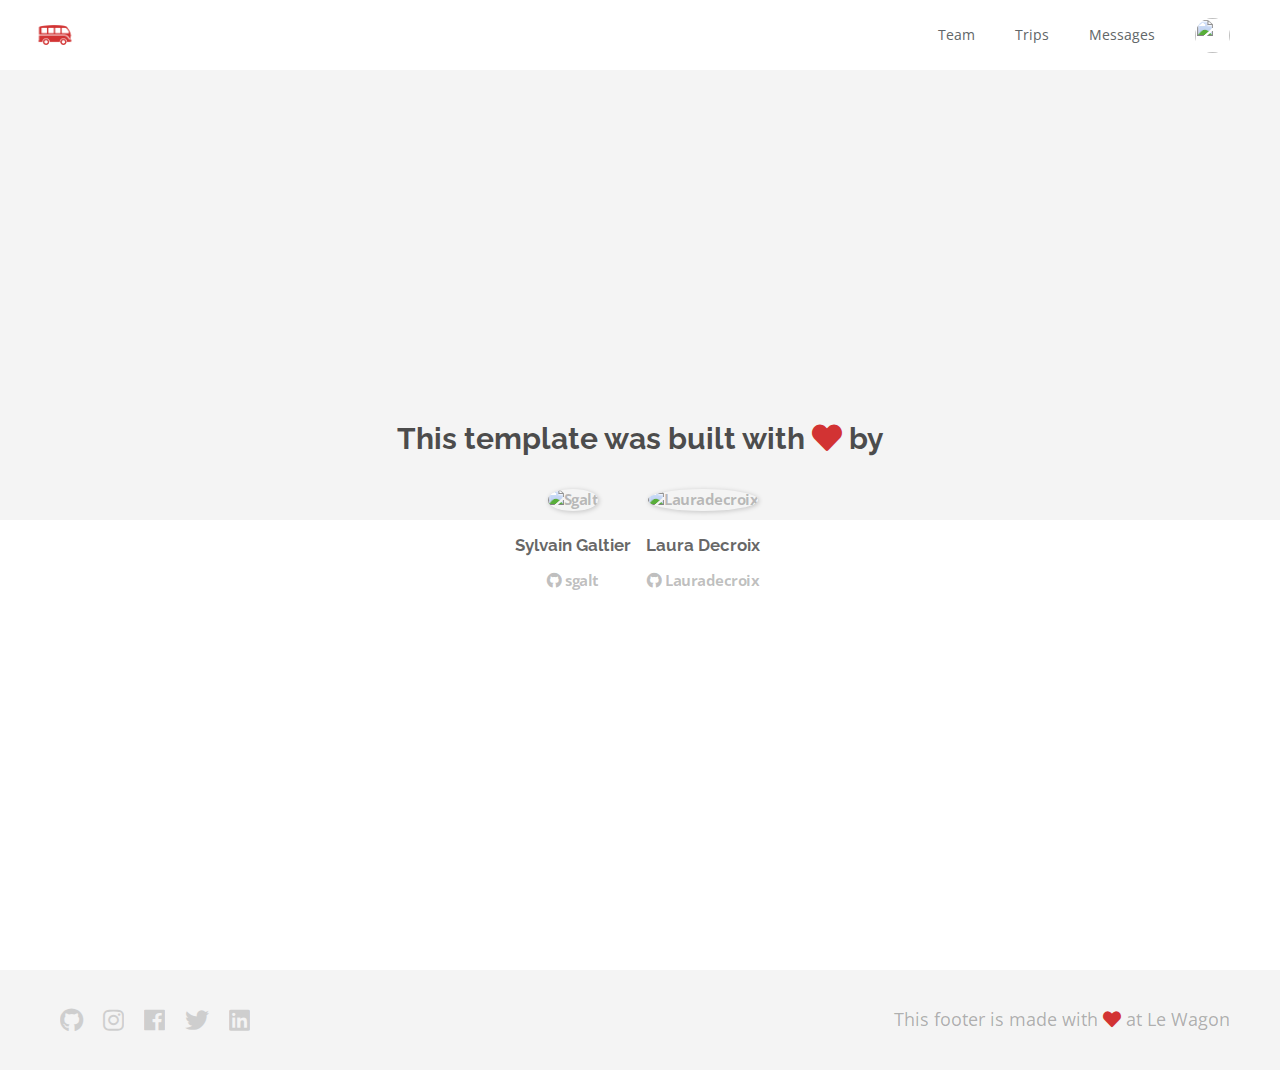
==== commit 73d09cab: "Automated commit at 2018-10-29 10:41:21 UTC by middleman-deploy 2.0.0-alpha" ====
--- a/about.html
+++ b/about.html
@@ -7,32 +7,84 @@
           content="width=device-width, initial-scale=1, shrink-to-fit=no">
     <!-- Use the title from a page's frontmatter if it has one -->
     <title>Le Wagon - Middleman - About</title>
-    <link href="stylesheets/application-2da639f4.css" rel="stylesheet" />
+    <link href="stylesheets/application-15a3b9f1.css" rel="stylesheet" />
     <script src="javascripts/application-93de88c9.js"></script>
     <link href="images/favicon-f15af148.png" rel="icon" type="image/png" />
   </head>
   <body>
+    <div class="navbar-wagon">
+  <!-- Logo -->
+  <a href="/" class="navbar-wagon-brand">
+    <img src="images/logo-acc9c0ec.png" alt="logo">
+  </a>
+
+  <!-- Right Navigation -->
+  <div class="navbar-wagon-right hidden-xs hidden-sm">
+
+    <a href="team.html" class="navbar-wagon-item navbar-wagon-link">Team</a>
+    <a href="" class="navbar-wagon-item navbar-wagon-link">Trips</a>
+    <a href="" class="navbar-wagon-item navbar-wagon-link">Messages</a>
+
+    <!-- Profile picture with dropdown list -->
+    <div class="navbar-wagon-item">
+      <div class="dropdown">
+        <img src="https://kitt.lewagon.com/placeholder/users/sgalt" class="avatar dropdown-toggle" id="navbar-wagon-menu" data-toggle="dropdown">
+        <ul class="dropdown-menu dropdown-menu-right navbar-wagon-dropdown-menu">
+          <li><a href="#">Profile</a></li>
+          <li><a href="#">Dashboard</a></li>
+          <li><a href="#">Log Out</a></li>
+        </ul>
+      </div>
+    </div>
+  </div>
+
+  <!-- Dropdown appearing on mobile only -->
+  <div class="navbar-wagon-item hidden-md hidden-lg">
+    <div class="dropdown">
+      <i class="fa fa-bars dropdown-toggle" data-toggle="dropdown"></i>
+      <ul class="dropdown-menu dropdown-menu-right navbar-wagon-dropdown-menu">
+        <li><a href="#">Host</a></li>
+        <li><a href="#">Trips</a></li>
+        <li><a href="#">Messagese</a></li>
+      </ul>
+    </div>
+  </div>
+</div>
+
     <div id="about">
   <div class="about-content">
     <h1>This template was built with <i class="fas fa-heart"></i> by</h1>
     <ul class="list-inline">
         <li>
-<a href="https://kitt.lewagon.com/alumni/ssaunier" target="_blank">            <img src="https://kitt.lewagon.com/placeholder/users/ssaunier" class="img-circle" alt="Ssaunier" />
-</a>          <h2>Sébastien Saunier</h2>
+<a href="https://kitt.lewagon.com/alumni/sgalt" target="_blank">            <img src="https://kitt.lewagon.com/placeholder/users/sgalt" class="img-circle" alt="Sgalt" />
+</a>          <h2>Sylvain Galtier</h2>
           <p>
-<a href="https://github.com/ssaunier" target="_blank">              <i class="fab fa-github"></i> ssaunier
+<a href="https://github.com/sgalt" target="_blank">              <i class="fab fa-github"></i> sgalt
 </a>          </p>
         </li>
         <li>
-<a href="https://kitt.lewagon.com/alumni/Papillard" target="_blank">            <img src="https://kitt.lewagon.com/placeholder/users/Papillard" class="img-circle" alt="Papillard" />
-</a>          <h2>Boris Paillard</h2>
+<a href="https://kitt.lewagon.com/alumni/Lauradecroix" target="_blank">            <img src="https://kitt.lewagon.com/placeholder/users/Lauradecroix" class="img-circle" alt="Lauradecroix" />
+</a>          <h2>Laura Decroix</h2>
           <p>
-<a href="https://github.com/Papillard" target="_blank">              <i class="fab fa-github"></i> Papillard
+<a href="https://github.com/Lauradecroix" target="_blank">              <i class="fab fa-github"></i> Lauradecroix
 </a>          </p>
         </li>
     </ul>
   </div>
 </div>
 
+    <div class="footer">
+  <div class="footer-links">
+    <a href="#"><i class="fab fa-github"></i></a>
+    <a href="#"><i class="fab fa-instagram"></i></a>
+    <a href="#"><i class="fab fa-facebook"></i></a>
+    <a href="#"><i class="fab fa-twitter"></i></a>
+    <a href="#"><i class="fab fa-linkedin"></i></a>
+  </div>
+  <div class="footer-copyright">
+    This footer is made with <i class="fa fa-heart"></i> at Le Wagon
+  </div>
+</div>
+
   </body>
 </html>
--- a/stylesheets/application-15a3b9f1.css
+++ b/stylesheets/application-15a3b9f1.css
@@ -0,0 +1,8 @@
+@import url("https://fonts.googleapis.com/css?family=Open+Sans:400,300,700|Raleway:400,100,300,700,500");/*!
+ * Bootstrap v3.3.7 (http://getbootstrap.com)
+ * Copyright 2011-2016 Twitter, Inc.
+ * Licensed under MIT (https://github.com/twbs/bootstrap/blob/master/LICENSE)
+ *//*! normalize.css v3.0.3 | MIT License | github.com/necolas/normalize.css */html{font-family:sans-serif;-ms-text-size-adjust:100%;-webkit-text-size-adjust:100%}body{margin:0}article,aside,details,figcaption,figure,footer,header,hgroup,main,menu,nav,section,summary{display:block}audio,canvas,progress,video{display:inline-block;vertical-align:baseline}audio:not([controls]){display:none;height:0}[hidden],template{display:none}a{background-color:transparent}a:active,a:hover{outline:0}abbr[title]{border-bottom:1px dotted}b,strong{font-weight:bold}dfn{font-style:italic}h1{font-size:2em;margin:0.67em 0}mark{background:#ff0;color:#000}small{font-size:80%}sub,sup{font-size:75%;line-height:0;position:relative;vertical-align:baseline}sup{top:-0.5em}sub{bottom:-0.25em}img{border:0}svg:not(:root){overflow:hidden}figure{margin:1em 40px}hr{-webkit-box-sizing:content-box;box-sizing:content-box;height:0}pre{overflow:auto}code,kbd,pre,samp{font-family:monospace, monospace;font-size:1em}button,input,optgroup,select,textarea{color:inherit;font:inherit;margin:0}button{overflow:visible}button,select{text-transform:none}button,html input[type="button"],input[type="reset"],input[type="submit"]{-webkit-appearance:button;cursor:pointer}button[disabled],html input[disabled]{cursor:default}button::-moz-focus-inner,input::-moz-focus-inner{border:0;padding:0}input{line-height:normal}input[type="checkbox"],input[type="radio"]{-webkit-box-sizing:border-box;box-sizing:border-box;padding:0}input[type="number"]::-webkit-inner-spin-button,input[type="number"]::-webkit-outer-spin-button{height:auto}input[type="search"]{-webkit-appearance:textfield;-webkit-box-sizing:content-box;box-sizing:content-box}input[type="search"]::-webkit-search-cancel-button,input[type="search"]::-webkit-search-decoration{-webkit-appearance:none}fieldset{border:1px solid #c0c0c0;margin:0 2px;padding:0.35em 0.625em 0.75em}legend{border:0;padding:0}textarea{overflow:auto}optgroup{font-weight:bold}table{border-collapse:collapse;border-spacing:0}td,th{padding:0}/*! Source: https://github.com/h5bp/html5-boilerplate/blob/master/src/css/main.css */@media print{*,*:before,*:after{background:transparent !important;color:#000 !important;-webkit-box-shadow:none !important;box-shadow:none !important;text-shadow:none !important}a,a:visited{text-decoration:underline}a[href]:after{content:" (" attr(href) ")"}abbr[title]:after{content:" (" attr(title) ")"}a[href^="#"]:after,a[href^="javascript:"]:after{content:""}pre,blockquote{border:1px solid #999;page-break-inside:avoid}thead{display:table-header-group}tr,img{page-break-inside:avoid}img{max-width:100% !important}p,h2,h3{orphans:3;widows:3}h2,h3{page-break-after:avoid}.navbar{display:none}.btn>.caret,.dropup>.btn>.caret{border-top-color:#000 !important}.label{border:1px solid #000}.table{border-collapse:collapse !important}.table td,.table th{background-color:#fff !important}.table-bordered th,.table-bordered td{border:1px solid #ddd !important}}@font-face{font-family:'Glyphicons Halflings';src:url("../assets/bootstrap/glyphicons-halflings-regular-86b6f62b.eot");src:url("../assets/bootstrap/glyphicons-halflings-regular-86b6f62b.eot?#iefix") format("embedded-opentype"),url("../assets/bootstrap/glyphicons-halflings-regular-ca35b697.woff2") format("woff2"),url("../assets/bootstrap/glyphicons-halflings-regular-278e49a8.woff") format("woff"),url("../assets/bootstrap/glyphicons-halflings-regular-44bc1850.ttf") format("truetype"),url("../assets/bootstrap/glyphicons-halflings-regular-de51a849.svg#glyphicons_halflingsregular") format("svg")}.glyphicon{position:relative;top:1px;display:inline-block;font-family:'Glyphicons Halflings';font-style:normal;font-weight:normal;line-height:1;-webkit-font-smoothing:antialiased;-moz-osx-font-smoothing:grayscale}.glyphicon-asterisk:before{content:"\002a"}.glyphicon-plus:before{content:"\002b"}.glyphicon-euro:before,.glyphicon-eur:before{content:"\20ac"}.glyphicon-minus:before{content:"\2212"}.glyphicon-cloud:before{content:"\2601"}.glyphicon-envelope:before{content:"\2709"}.glyphicon-pencil:before{content:"\270f"}.glyphicon-glass:before{content:"\e001"}.glyphicon-music:before{content:"\e002"}.glyphicon-search:before{content:"\e003"}.glyphicon-heart:before{content:"\e005"}.glyphicon-star:before{content:"\e006"}.glyphicon-star-empty:before{content:"\e007"}.glyphicon-user:before{content:"\e008"}.glyphicon-film:before{content:"\e009"}.glyphicon-th-large:before{content:"\e010"}.glyphicon-th:before{content:"\e011"}.glyphicon-th-list:before{content:"\e012"}.glyphicon-ok:before{content:"\e013"}.glyphicon-remove:before{content:"\e014"}.glyphicon-zoom-in:before{content:"\e015"}.glyphicon-zoom-out:before{content:"\e016"}.glyphicon-off:before{content:"\e017"}.glyphicon-signal:before{content:"\e018"}.glyphicon-cog:before{content:"\e019"}.glyphicon-trash:before{content:"\e020"}.glyphicon-home:before{content:"\e021"}.glyphicon-file:before{content:"\e022"}.glyphicon-time:before{content:"\e023"}.glyphicon-road:before{content:"\e024"}.glyphicon-download-alt:before{content:"\e025"}.glyphicon-download:before{content:"\e026"}.glyphicon-upload:before{content:"\e027"}.glyphicon-inbox:before{content:"\e028"}.glyphicon-play-circle:before{content:"\e029"}.glyphicon-repeat:before{content:"\e030"}.glyphicon-refresh:before{content:"\e031"}.glyphicon-list-alt:before{content:"\e032"}.glyphicon-lock:before{content:"\e033"}.glyphicon-flag:before{content:"\e034"}.glyphicon-headphones:before{content:"\e035"}.glyphicon-volume-off:before{content:"\e036"}.glyphicon-volume-down:before{content:"\e037"}.glyphicon-volume-up:before{content:"\e038"}.glyphicon-qrcode:before{content:"\e039"}.glyphicon-barcode:before{content:"\e040"}.glyphicon-tag:before{content:"\e041"}.glyphicon-tags:before{content:"\e042"}.glyphicon-book:before{content:"\e043"}.glyphicon-bookmark:before{content:"\e044"}.glyphicon-print:before{content:"\e045"}.glyphicon-camera:before{content:"\e046"}.glyphicon-font:before{content:"\e047"}.glyphicon-bold:before{content:"\e048"}.glyphicon-italic:before{content:"\e049"}.glyphicon-text-height:before{content:"\e050"}.glyphicon-text-width:before{content:"\e051"}.glyphicon-align-left:before{content:"\e052"}.glyphicon-align-center:before{content:"\e053"}.glyphicon-align-right:before{content:"\e054"}.glyphicon-align-justify:before{content:"\e055"}.glyphicon-list:before{content:"\e056"}.glyphicon-indent-left:before{content:"\e057"}.glyphicon-indent-right:before{content:"\e058"}.glyphicon-facetime-video:before{content:"\e059"}.glyphicon-picture:before{content:"\e060"}.glyphicon-map-marker:before{content:"\e062"}.glyphicon-adjust:before{content:"\e063"}.glyphicon-tint:before{content:"\e064"}.glyphicon-edit:before{content:"\e065"}.glyphicon-share:before{content:"\e066"}.glyphicon-check:before{content:"\e067"}.glyphicon-move:before{content:"\e068"}.glyphicon-step-backward:before{content:"\e069"}.glyphicon-fast-backward:before{content:"\e070"}.glyphicon-backward:before{content:"\e071"}.glyphicon-play:before{content:"\e072"}.glyphicon-pause:before{content:"\e073"}.glyphicon-stop:before{content:"\e074"}.glyphicon-forward:before{content:"\e075"}.glyphicon-fast-forward:before{content:"\e076"}.glyphicon-step-forward:before{content:"\e077"}.glyphicon-eject:before{content:"\e078"}.glyphicon-chevron-left:before{content:"\e079"}.glyphicon-chevron-right:before{content:"\e080"}.glyphicon-plus-sign:before{content:"\e081"}.glyphicon-minus-sign:before{content:"\e082"}.glyphicon-remove-sign:before{content:"\e083"}.glyphicon-ok-sign:before{content:"\e084"}.glyphicon-question-sign:before{content:"\e085"}.glyphicon-info-sign:before{content:"\e086"}.glyphicon-screenshot:before{content:"\e087"}.glyphicon-remove-circle:before{content:"\e088"}.glyphicon-ok-circle:before{content:"\e089"}.glyphicon-ban-circle:before{content:"\e090"}.glyphicon-arrow-left:before{content:"\e091"}.glyphicon-arrow-right:before{content:"\e092"}.glyphicon-arrow-up:before{content:"\e093"}.glyphicon-arrow-down:before{content:"\e094"}.glyphicon-share-alt:before{content:"\e095"}.glyphicon-resize-full:before{content:"\e096"}.glyphicon-resize-small:before{content:"\e097"}.glyphicon-exclamation-sign:before{content:"\e101"}.glyphicon-gift:before{content:"\e102"}.glyphicon-leaf:before{content:"\e103"}.glyphicon-fire:before{content:"\e104"}.glyphicon-eye-open:before{content:"\e105"}.glyphicon-eye-close:before{content:"\e106"}.glyphicon-warning-sign:before{content:"\e107"}.glyphicon-plane:before{content:"\e108"}.glyphicon-calendar:before{content:"\e109"}.glyphicon-random:before{content:"\e110"}.glyphicon-comment:before{content:"\e111"}.glyphicon-magnet:before{content:"\e112"}.glyphicon-chevron-up:before{content:"\e113"}.glyphicon-chevron-down:before{content:"\e114"}.glyphicon-retweet:before{content:"\e115"}.glyphicon-shopping-cart:before{content:"\e116"}.glyphicon-folder-close:before{content:"\e117"}.glyphicon-folder-open:before{content:"\e118"}.glyphicon-resize-vertical:before{content:"\e119"}.glyphicon-resize-horizontal:before{content:"\e120"}.glyphicon-hdd:before{content:"\e121"}.glyphicon-bullhorn:before{content:"\e122"}.glyphicon-bell:before{content:"\e123"}.glyphicon-certificate:before{content:"\e124"}.glyphicon-thumbs-up:before{content:"\e125"}.glyphicon-thumbs-down:before{content:"\e126"}.glyphicon-hand-right:before{content:"\e127"}.glyphicon-hand-left:before{content:"\e128"}.glyphicon-hand-up:before{content:"\e129"}.glyphicon-hand-down:before{content:"\e130"}.glyphicon-circle-arrow-right:before{content:"\e131"}.glyphicon-circle-arrow-left:before{content:"\e132"}.glyphicon-circle-arrow-up:before{content:"\e133"}.glyphicon-circle-arrow-down:before{content:"\e134"}.glyphicon-globe:before{content:"\e135"}.glyphicon-wrench:before{content:"\e136"}.glyphicon-tasks:before{content:"\e137"}.glyphicon-filter:before{content:"\e138"}.glyphicon-briefcase:before{content:"\e139"}.glyphicon-fullscreen:before{content:"\e140"}.glyphicon-dashboard:before{content:"\e141"}.glyphicon-paperclip:before{content:"\e142"}.glyphicon-heart-empty:before{content:"\e143"}.glyphicon-link:before{content:"\e144"}.glyphicon-phone:before{content:"\e145"}.glyphicon-pushpin:before{content:"\e146"}.glyphicon-usd:before{content:"\e148"}.glyphicon-gbp:before{content:"\e149"}.glyphicon-sort:before{content:"\e150"}.glyphicon-sort-by-alphabet:before{content:"\e151"}.glyphicon-sort-by-alphabet-alt:before{content:"\e152"}.glyphicon-sort-by-order:before{content:"\e153"}.glyphicon-sort-by-order-alt:before{content:"\e154"}.glyphicon-sort-by-attributes:before{content:"\e155"}.glyphicon-sort-by-attributes-alt:before{content:"\e156"}.glyphicon-unchecked:before{content:"\e157"}.glyphicon-expand:before{content:"\e158"}.glyphicon-collapse-down:before{content:"\e159"}.glyphicon-collapse-up:before{content:"\e160"}.glyphicon-log-in:before{content:"\e161"}.glyphicon-flash:before{content:"\e162"}.glyphicon-log-out:before{content:"\e163"}.glyphicon-new-window:before{content:"\e164"}.glyphicon-record:before{content:"\e165"}.glyphicon-save:before{content:"\e166"}.glyphicon-open:before{content:"\e167"}.glyphicon-saved:before{content:"\e168"}.glyphicon-import:before{content:"\e169"}.glyphicon-export:before{content:"\e170"}.glyphicon-send:before{content:"\e171"}.glyphicon-floppy-disk:before{content:"\e172"}.glyphicon-floppy-saved:before{content:"\e173"}.glyphicon-floppy-remove:before{content:"\e174"}.glyphicon-floppy-save:before{content:"\e175"}.glyphicon-floppy-open:before{content:"\e176"}.glyphicon-credit-card:before{content:"\e177"}.glyphicon-transfer:before{content:"\e178"}.glyphicon-cutlery:before{content:"\e179"}.glyphicon-header:before{content:"\e180"}.glyphicon-compressed:before{content:"\e181"}.glyphicon-earphone:before{content:"\e182"}.glyphicon-phone-alt:before{content:"\e183"}.glyphicon-tower:before{content:"\e184"}.glyphicon-stats:before{content:"\e185"}.glyphicon-sd-video:before{content:"\e186"}.glyphicon-hd-video:before{content:"\e187"}.glyphicon-subtitles:before{content:"\e188"}.glyphicon-sound-stereo:before{content:"\e189"}.glyphicon-sound-dolby:before{content:"\e190"}.glyphicon-sound-5-1:before{content:"\e191"}.glyphicon-sound-6-1:before{content:"\e192"}.glyphicon-sound-7-1:before{content:"\e193"}.glyphicon-copyright-mark:before{content:"\e194"}.glyphicon-registration-mark:before{content:"\e195"}.glyphicon-cloud-download:before{content:"\e197"}.glyphicon-cloud-upload:before{content:"\e198"}.glyphicon-tree-conifer:before{content:"\e199"}.glyphicon-tree-deciduous:before{content:"\e200"}.glyphicon-cd:before{content:"\e201"}.glyphicon-save-file:before{content:"\e202"}.glyphicon-open-file:before{content:"\e203"}.glyphicon-level-up:before{content:"\e204"}.glyphicon-copy:before{content:"\e205"}.glyphicon-paste:before{content:"\e206"}.glyphicon-alert:before{content:"\e209"}.glyphicon-equalizer:before{content:"\e210"}.glyphicon-king:before{content:"\e211"}.glyphicon-queen:before{content:"\e212"}.glyphicon-pawn:before{content:"\e213"}.glyphicon-bishop:before{content:"\e214"}.glyphicon-knight:before{content:"\e215"}.glyphicon-baby-formula:before{content:"\e216"}.glyphicon-tent:before{content:"\26fa"}.glyphicon-blackboard:before{content:"\e218"}.glyphicon-bed:before{content:"\e219"}.glyphicon-apple:before{content:"\f8ff"}.glyphicon-erase:before{content:"\e221"}.glyphicon-hourglass:before{content:"\231b"}.glyphicon-lamp:before{content:"\e223"}.glyphicon-duplicate:before{content:"\e224"}.glyphicon-piggy-bank:before{content:"\e225"}.glyphicon-scissors:before{content:"\e226"}.glyphicon-bitcoin:before{content:"\e227"}.glyphicon-btc:before{content:"\e227"}.glyphicon-xbt:before{content:"\e227"}.glyphicon-yen:before{content:"\00a5"}.glyphicon-jpy:before{content:"\00a5"}.glyphicon-ruble:before{content:"\20bd"}.glyphicon-rub:before{content:"\20bd"}.glyphicon-scale:before{content:"\e230"}.glyphicon-ice-lolly:before{content:"\e231"}.glyphicon-ice-lolly-tasted:before{content:"\e232"}.glyphicon-education:before{content:"\e233"}.glyphicon-option-horizontal:before{content:"\e234"}.glyphicon-option-vertical:before{content:"\e235"}.glyphicon-menu-hamburger:before{content:"\e236"}.glyphicon-modal-window:before{content:"\e237"}.glyphicon-oil:before{content:"\e238"}.glyphicon-grain:before{content:"\e239"}.glyphicon-sunglasses:before{content:"\e240"}.glyphicon-text-size:before{content:"\e241"}.glyphicon-text-color:before{content:"\e242"}.glyphicon-text-background:before{content:"\e243"}.glyphicon-object-align-top:before{content:"\e244"}.glyphicon-object-align-bottom:before{content:"\e245"}.glyphicon-object-align-horizontal:before{content:"\e246"}.glyphicon-object-align-left:before{content:"\e247"}.glyphicon-object-align-vertical:before{content:"\e248"}.glyphicon-object-align-right:before{content:"\e249"}.glyphicon-triangle-right:before{content:"\e250"}.glyphicon-triangle-left:before{content:"\e251"}.glyphicon-triangle-bottom:before{content:"\e252"}.glyphicon-triangle-top:before{content:"\e253"}.glyphicon-console:before{content:"\e254"}.glyphicon-superscript:before{content:"\e255"}.glyphicon-subscript:before{content:"\e256"}.glyphicon-menu-left:before{content:"\e257"}.glyphicon-menu-right:before{content:"\e258"}.glyphicon-menu-down:before{content:"\e259"}.glyphicon-menu-up:before{content:"\e260"}*{-webkit-box-sizing:border-box;box-sizing:border-box}*:before,*:after{-webkit-box-sizing:border-box;box-sizing:border-box}html{font-size:10px;-webkit-tap-highlight-color:transparent}body{font-family:"Open Sans", "Helvetica", "sans-serif";font-size:18px;line-height:1.42857143;color:#333333;background-color:#F4F4F4}input,button,select,textarea{font-family:inherit;font-size:inherit;line-height:inherit}a{color:#469AE0;text-decoration:none}a:hover,a:focus{color:#1f74ba;text-decoration:underline}a:focus{outline:5px auto -webkit-focus-ring-color;outline-offset:-2px}figure{margin:0}img{vertical-align:middle}.img-responsive{display:block;max-width:100%;height:auto}.img-rounded{border-radius:2px}.img-thumbnail{padding:4px;line-height:1.42857143;background-color:#F4F4F4;border:1px solid #ddd;border-radius:2px;-webkit-transition:all 0.2s ease-in-out;transition:all 0.2s ease-in-out;display:inline-block;max-width:100%;height:auto}.img-circle{border-radius:50%}hr{margin-top:25px;margin-bottom:25px;border:0;border-top:1px solid #eeeeee}.sr-only{position:absolute;width:1px;height:1px;margin:-1px;padding:0;overflow:hidden;clip:rect(0, 0, 0, 0);border:0}.sr-only-focusable:active,.sr-only-focusable:focus{position:static;width:auto;height:auto;margin:0;overflow:visible;clip:auto}[role="button"]{cursor:pointer}h1,h2,h3,h4,h5,h6,.h1,.h2,.h3,.h4,.h5,.h6{font-family:"Raleway", "Helvetica", "sans-serif";font-weight:500;line-height:1.1;color:inherit}h1 small,h1 .small,h2 small,h2 .small,h3 small,h3 .small,h4 small,h4 .small,h5 small,h5 .small,h6 small,h6 .small,.h1 small,.h1 .small,.h2 small,.h2 .small,.h3 small,.h3 .small,.h4 small,.h4 .small,.h5 small,.h5 .small,.h6 small,.h6 .small{font-weight:normal;line-height:1;color:#777777}h1,.h1,h2,.h2,h3,.h3{margin-top:25px;margin-bottom:12.5px}h1 small,h1 .small,.h1 small,.h1 .small,h2 small,h2 .small,.h2 small,.h2 .small,h3 small,h3 .small,.h3 small,.h3 .small{font-size:65%}h4,.h4,h5,.h5,h6,.h6{margin-top:12.5px;margin-bottom:12.5px}h4 small,h4 .small,.h4 small,.h4 .small,h5 small,h5 .small,.h5 small,.h5 .small,h6 small,h6 .small,.h6 small,.h6 .small{font-size:75%}h1,.h1{font-size:46px}h2,.h2{font-size:38px}h3,.h3{font-size:31px}h4,.h4{font-size:23px}h5,.h5{font-size:18px}h6,.h6{font-size:16px}p{margin:0 0 12.5px}.lead{margin-bottom:25px;font-size:20px;font-weight:300;line-height:1.4}@media (min-width: 768px){.lead{font-size:27px}}small,.small{font-size:88%}mark,.mark{background-color:#fcf8e3;padding:.2em}.text-left{text-align:left}.text-right{text-align:right}.text-center{text-align:center}.text-justify{text-align:justify}.text-nowrap{white-space:nowrap}.text-lowercase{text-transform:lowercase}.text-uppercase,.initialism{text-transform:uppercase}.text-capitalize{text-transform:capitalize}.text-muted{color:#777777}.text-primary{color:#469AE0}a.text-primary:hover,a.text-primary:focus{color:#2381d0}.text-success{color:#3c763d}a.text-success:hover,a.text-success:focus{color:#2b542c}.text-info{color:#31708f}a.text-info:hover,a.text-info:focus{color:#245269}.text-warning{color:#8a6d3b}a.text-warning:hover,a.text-warning:focus{color:#66512c}.text-danger{color:#a94442}a.text-danger:hover,a.text-danger:focus{color:#843534}.bg-primary{color:#fff}.bg-primary{background-color:#469AE0}a.bg-primary:hover,a.bg-primary:focus{background-color:#2381d0}.bg-success{background-color:#dff0d8}a.bg-success:hover,a.bg-success:focus{background-color:#c1e2b3}.bg-info{background-color:#d9edf7}a.bg-info:hover,a.bg-info:focus{background-color:#afd9ee}.bg-warning{background-color:#fcf8e3}a.bg-warning:hover,a.bg-warning:focus{background-color:#f7ecb5}.bg-danger{background-color:#f2dede}a.bg-danger:hover,a.bg-danger:focus{background-color:#e4b9b9}.page-header{padding-bottom:11.5px;margin:50px 0 25px;border-bottom:1px solid #eeeeee}ul,ol{margin-top:0;margin-bottom:12.5px}ul ul,ul ol,ol ul,ol ol{margin-bottom:0}.list-unstyled{padding-left:0;list-style:none}.list-inline{padding-left:0;list-style:none;margin-left:-5px}.list-inline>li{display:inline-block;padding-left:5px;padding-right:5px}dl{margin-top:0;margin-bottom:25px}dt,dd{line-height:1.42857143}dt{font-weight:bold}dd{margin-left:0}.dl-horizontal dd:before,.dl-horizontal dd:after{content:" ";display:table}.dl-horizontal dd:after{clear:both}@media (min-width: 768px){.dl-horizontal dt{float:left;width:160px;clear:left;text-align:right;overflow:hidden;text-overflow:ellipsis;white-space:nowrap}.dl-horizontal dd{margin-left:180px}}abbr[title],abbr[data-original-title]{cursor:help;border-bottom:1px dotted #777777}.initialism{font-size:90%}blockquote{padding:12.5px 25px;margin:0 0 25px;font-size:22.5px;border-left:5px solid #eeeeee}blockquote p:last-child,blockquote ul:last-child,blockquote ol:last-child{margin-bottom:0}blockquote footer,blockquote small,blockquote .small{display:block;font-size:80%;line-height:1.42857143;color:#777777}blockquote footer:before,blockquote small:before,blockquote .small:before{content:'\2014 \00A0'}.blockquote-reverse,blockquote.pull-right{padding-right:15px;padding-left:0;border-right:5px solid #eeeeee;border-left:0;text-align:right}.blockquote-reverse footer:before,.blockquote-reverse small:before,.blockquote-reverse .small:before,blockquote.pull-right footer:before,blockquote.pull-right small:before,blockquote.pull-right .small:before{content:''}.blockquote-reverse footer:after,.blockquote-reverse small:after,.blockquote-reverse .small:after,blockquote.pull-right footer:after,blockquote.pull-right small:after,blockquote.pull-right .small:after{content:'\00A0 \2014'}address{margin-bottom:25px;font-style:normal;line-height:1.42857143}code,kbd,pre,samp{font-family:Menlo, Monaco, Consolas, "Courier New", monospace}code{padding:2px 4px;font-size:90%;color:#c7254e;background-color:#f9f2f4;border-radius:2px}kbd{padding:2px 4px;font-size:90%;color:#fff;background-color:#333;border-radius:2px;-webkit-box-shadow:inset 0 -1px 0 rgba(0,0,0,0.25);box-shadow:inset 0 -1px 0 rgba(0,0,0,0.25)}kbd kbd{padding:0;font-size:100%;font-weight:bold;-webkit-box-shadow:none;box-shadow:none}pre{display:block;padding:12px;margin:0 0 12.5px;font-size:17px;line-height:1.42857143;word-break:break-all;word-wrap:break-word;color:#333333;background-color:#f5f5f5;border:1px solid #ccc;border-radius:2px}pre code{padding:0;font-size:inherit;color:inherit;white-space:pre-wrap;background-color:transparent;border-radius:0}.pre-scrollable{max-height:340px;overflow-y:scroll}.container{margin-right:auto;margin-left:auto;padding-left:15px;padding-right:15px}.container:before,.container:after{content:" ";display:table}.container:after{clear:both}@media (min-width: 768px){.container{width:750px}}@media (min-width: 992px){.container{width:970px}}@media (min-width: 1200px){.container{width:1170px}}.container-fluid{margin-right:auto;margin-left:auto;padding-left:15px;padding-right:15px}.container-fluid:before,.container-fluid:after{content:" ";display:table}.container-fluid:after{clear:both}.row{margin-left:-15px;margin-right:-15px}.row:before,.row:after{content:" ";display:table}.row:after{clear:both}.col-xs-1,.col-sm-1,.col-md-1,.col-lg-1,.col-xs-2,.col-sm-2,.col-md-2,.col-lg-2,.col-xs-3,.col-sm-3,.col-md-3,.col-lg-3,.col-xs-4,.col-sm-4,.col-md-4,.col-lg-4,.col-xs-5,.col-sm-5,.col-md-5,.col-lg-5,.col-xs-6,.col-sm-6,.col-md-6,.col-lg-6,.col-xs-7,.col-sm-7,.col-md-7,.col-lg-7,.col-xs-8,.col-sm-8,.col-md-8,.col-lg-8,.col-xs-9,.col-sm-9,.col-md-9,.col-lg-9,.col-xs-10,.col-sm-10,.col-md-10,.col-lg-10,.col-xs-11,.col-sm-11,.col-md-11,.col-lg-11,.col-xs-12,.col-sm-12,.col-md-12,.col-lg-12{position:relative;min-height:1px;padding-left:15px;padding-right:15px}.col-xs-1,.col-xs-2,.col-xs-3,.col-xs-4,.col-xs-5,.col-xs-6,.col-xs-7,.col-xs-8,.col-xs-9,.col-xs-10,.col-xs-11,.col-xs-12{float:left}.col-xs-1{width:8.33333333%}.col-xs-2{width:16.66666667%}.col-xs-3{width:25%}.col-xs-4{width:33.33333333%}.col-xs-5{width:41.66666667%}.col-xs-6{width:50%}.col-xs-7{width:58.33333333%}.col-xs-8{width:66.66666667%}.col-xs-9{width:75%}.col-xs-10{width:83.33333333%}.col-xs-11{width:91.66666667%}.col-xs-12{width:100%}.col-xs-pull-0{right:auto}.col-xs-pull-1{right:8.33333333%}.col-xs-pull-2{right:16.66666667%}.col-xs-pull-3{right:25%}.col-xs-pull-4{right:33.33333333%}.col-xs-pull-5{right:41.66666667%}.col-xs-pull-6{right:50%}.col-xs-pull-7{right:58.33333333%}.col-xs-pull-8{right:66.66666667%}.col-xs-pull-9{right:75%}.col-xs-pull-10{right:83.33333333%}.col-xs-pull-11{right:91.66666667%}.col-xs-pull-12{right:100%}.col-xs-push-0{left:auto}.col-xs-push-1{left:8.33333333%}.col-xs-push-2{left:16.66666667%}.col-xs-push-3{left:25%}.col-xs-push-4{left:33.33333333%}.col-xs-push-5{left:41.66666667%}.col-xs-push-6{left:50%}.col-xs-push-7{left:58.33333333%}.col-xs-push-8{left:66.66666667%}.col-xs-push-9{left:75%}.col-xs-push-10{left:83.33333333%}.col-xs-push-11{left:91.66666667%}.col-xs-push-12{left:100%}.col-xs-offset-0{margin-left:0%}.col-xs-offset-1{margin-left:8.33333333%}.col-xs-offset-2{margin-left:16.66666667%}.col-xs-offset-3{margin-left:25%}.col-xs-offset-4{margin-left:33.33333333%}.col-xs-offset-5{margin-left:41.66666667%}.col-xs-offset-6{margin-left:50%}.col-xs-offset-7{margin-left:58.33333333%}.col-xs-offset-8{margin-left:66.66666667%}.col-xs-offset-9{margin-left:75%}.col-xs-offset-10{margin-left:83.33333333%}.col-xs-offset-11{margin-left:91.66666667%}.col-xs-offset-12{margin-left:100%}@media (min-width: 768px){.col-sm-1,.col-sm-2,.col-sm-3,.col-sm-4,.col-sm-5,.col-sm-6,.col-sm-7,.col-sm-8,.col-sm-9,.col-sm-10,.col-sm-11,.col-sm-12{float:left}.col-sm-1{width:8.33333333%}.col-sm-2{width:16.66666667%}.col-sm-3{width:25%}.col-sm-4{width:33.33333333%}.col-sm-5{width:41.66666667%}.col-sm-6{width:50%}.col-sm-7{width:58.33333333%}.col-sm-8{width:66.66666667%}.col-sm-9{width:75%}.col-sm-10{width:83.33333333%}.col-sm-11{width:91.66666667%}.col-sm-12{width:100%}.col-sm-pull-0{right:auto}.col-sm-pull-1{right:8.33333333%}.col-sm-pull-2{right:16.66666667%}.col-sm-pull-3{right:25%}.col-sm-pull-4{right:33.33333333%}.col-sm-pull-5{right:41.66666667%}.col-sm-pull-6{right:50%}.col-sm-pull-7{right:58.33333333%}.col-sm-pull-8{right:66.66666667%}.col-sm-pull-9{right:75%}.col-sm-pull-10{right:83.33333333%}.col-sm-pull-11{right:91.66666667%}.col-sm-pull-12{right:100%}.col-sm-push-0{left:auto}.col-sm-push-1{left:8.33333333%}.col-sm-push-2{left:16.66666667%}.col-sm-push-3{left:25%}.col-sm-push-4{left:33.33333333%}.col-sm-push-5{left:41.66666667%}.col-sm-push-6{left:50%}.col-sm-push-7{left:58.33333333%}.col-sm-push-8{left:66.66666667%}.col-sm-push-9{left:75%}.col-sm-push-10{left:83.33333333%}.col-sm-push-11{left:91.66666667%}.col-sm-push-12{left:100%}.col-sm-offset-0{margin-left:0%}.col-sm-offset-1{margin-left:8.33333333%}.col-sm-offset-2{margin-left:16.66666667%}.col-sm-offset-3{margin-left:25%}.col-sm-offset-4{margin-left:33.33333333%}.col-sm-offset-5{margin-left:41.66666667%}.col-sm-offset-6{margin-left:50%}.col-sm-offset-7{margin-left:58.33333333%}.col-sm-offset-8{margin-left:66.66666667%}.col-sm-offset-9{margin-left:75%}.col-sm-offset-10{margin-left:83.33333333%}.col-sm-offset-11{margin-left:91.66666667%}.col-sm-offset-12{margin-left:100%}}@media (min-width: 992px){.col-md-1,.col-md-2,.col-md-3,.col-md-4,.col-md-5,.col-md-6,.col-md-7,.col-md-8,.col-md-9,.col-md-10,.col-md-11,.col-md-12{float:left}.col-md-1{width:8.33333333%}.col-md-2{width:16.66666667%}.col-md-3{width:25%}.col-md-4{width:33.33333333%}.col-md-5{width:41.66666667%}.col-md-6{width:50%}.col-md-7{width:58.33333333%}.col-md-8{width:66.66666667%}.col-md-9{width:75%}.col-md-10{width:83.33333333%}.col-md-11{width:91.66666667%}.col-md-12{width:100%}.col-md-pull-0{right:auto}.col-md-pull-1{right:8.33333333%}.col-md-pull-2{right:16.66666667%}.col-md-pull-3{right:25%}.col-md-pull-4{right:33.33333333%}.col-md-pull-5{right:41.66666667%}.col-md-pull-6{right:50%}.col-md-pull-7{right:58.33333333%}.col-md-pull-8{right:66.66666667%}.col-md-pull-9{right:75%}.col-md-pull-10{right:83.33333333%}.col-md-pull-11{right:91.66666667%}.col-md-pull-12{right:100%}.col-md-push-0{left:auto}.col-md-push-1{left:8.33333333%}.col-md-push-2{left:16.66666667%}.col-md-push-3{left:25%}.col-md-push-4{left:33.33333333%}.col-md-push-5{left:41.66666667%}.col-md-push-6{left:50%}.col-md-push-7{left:58.33333333%}.col-md-push-8{left:66.66666667%}.col-md-push-9{left:75%}.col-md-push-10{left:83.33333333%}.col-md-push-11{left:91.66666667%}.col-md-push-12{left:100%}.col-md-offset-0{margin-left:0%}.col-md-offset-1{margin-left:8.33333333%}.col-md-offset-2{margin-left:16.66666667%}.col-md-offset-3{margin-left:25%}.col-md-offset-4{margin-left:33.33333333%}.col-md-offset-5{margin-left:41.66666667%}.col-md-offset-6{margin-left:50%}.col-md-offset-7{margin-left:58.33333333%}.col-md-offset-8{margin-left:66.66666667%}.col-md-offset-9{margin-left:75%}.col-md-offset-10{margin-left:83.33333333%}.col-md-offset-11{margin-left:91.66666667%}.col-md-offset-12{margin-left:100%}}@media (min-width: 1200px){.col-lg-1,.col-lg-2,.col-lg-3,.col-lg-4,.col-lg-5,.col-lg-6,.col-lg-7,.col-lg-8,.col-lg-9,.col-lg-10,.col-lg-11,.col-lg-12{float:left}.col-lg-1{width:8.33333333%}.col-lg-2{width:16.66666667%}.col-lg-3{width:25%}.col-lg-4{width:33.33333333%}.col-lg-5{width:41.66666667%}.col-lg-6{width:50%}.col-lg-7{width:58.33333333%}.col-lg-8{width:66.66666667%}.col-lg-9{width:75%}.col-lg-10{width:83.33333333%}.col-lg-11{width:91.66666667%}.col-lg-12{width:100%}.col-lg-pull-0{right:auto}.col-lg-pull-1{right:8.33333333%}.col-lg-pull-2{right:16.66666667%}.col-lg-pull-3{right:25%}.col-lg-pull-4{right:33.33333333%}.col-lg-pull-5{right:41.66666667%}.col-lg-pull-6{right:50%}.col-lg-pull-7{right:58.33333333%}.col-lg-pull-8{right:66.66666667%}.col-lg-pull-9{right:75%}.col-lg-pull-10{right:83.33333333%}.col-lg-pull-11{right:91.66666667%}.col-lg-pull-12{right:100%}.col-lg-push-0{left:auto}.col-lg-push-1{left:8.33333333%}.col-lg-push-2{left:16.66666667%}.col-lg-push-3{left:25%}.col-lg-push-4{left:33.33333333%}.col-lg-push-5{left:41.66666667%}.col-lg-push-6{left:50%}.col-lg-push-7{left:58.33333333%}.col-lg-push-8{left:66.66666667%}.col-lg-push-9{left:75%}.col-lg-push-10{left:83.33333333%}.col-lg-push-11{left:91.66666667%}.col-lg-push-12{left:100%}.col-lg-offset-0{margin-left:0%}.col-lg-offset-1{margin-left:8.33333333%}.col-lg-offset-2{margin-left:16.66666667%}.col-lg-offset-3{margin-left:25%}.col-lg-offset-4{margin-left:33.33333333%}.col-lg-offset-5{margin-left:41.66666667%}.col-lg-offset-6{margin-left:50%}.col-lg-offset-7{margin-left:58.33333333%}.col-lg-offset-8{margin-left:66.66666667%}.col-lg-offset-9{margin-left:75%}.col-lg-offset-10{margin-left:83.33333333%}.col-lg-offset-11{margin-left:91.66666667%}.col-lg-offset-12{margin-left:100%}}table{background-color:transparent}caption{padding-top:8px;padding-bottom:8px;color:#777777;text-align:left}th{text-align:left}.table{width:100%;max-width:100%;margin-bottom:25px}.table>thead>tr>th,.table>thead>tr>td,.table>tbody>tr>th,.table>tbody>tr>td,.table>tfoot>tr>th,.table>tfoot>tr>td{padding:8px;line-height:1.42857143;vertical-align:top;border-top:1px solid #ddd}.table>thead>tr>th{vertical-align:bottom;border-bottom:2px solid #ddd}.table>caption+thead>tr:first-child>th,.table>caption+thead>tr:first-child>td,.table>colgroup+thead>tr:first-child>th,.table>colgroup+thead>tr:first-child>td,.table>thead:first-child>tr:first-child>th,.table>thead:first-child>tr:first-child>td{border-top:0}.table>tbody+tbody{border-top:2px solid #ddd}.table .table{background-color:#F4F4F4}.table-condensed>thead>tr>th,.table-condensed>thead>tr>td,.table-condensed>tbody>tr>th,.table-condensed>tbody>tr>td,.table-condensed>tfoot>tr>th,.table-condensed>tfoot>tr>td{padding:5px}.table-bordered{border:1px solid #ddd}.table-bordered>thead>tr>th,.table-bordered>thead>tr>td,.table-bordered>tbody>tr>th,.table-bordered>tbody>tr>td,.table-bordered>tfoot>tr>th,.table-bordered>tfoot>tr>td{border:1px solid #ddd}.table-bordered>thead>tr>th,.table-bordered>thead>tr>td{border-bottom-width:2px}.table-striped>tbody>tr:nth-of-type(odd){background-color:#f9f9f9}.table-hover>tbody>tr:hover{background-color:#f5f5f5}table col[class*="col-"]{position:static;float:none;display:table-column}table td[class*="col-"],table th[class*="col-"]{position:static;float:none;display:table-cell}.table>thead>tr>td.active,.table>thead>tr>th.active,.table>thead>tr.active>td,.table>thead>tr.active>th,.table>tbody>tr>td.active,.table>tbody>tr>th.active,.table>tbody>tr.active>td,.table>tbody>tr.active>th,.table>tfoot>tr>td.active,.table>tfoot>tr>th.active,.table>tfoot>tr.active>td,.table>tfoot>tr.active>th{background-color:#f5f5f5}.table-hover>tbody>tr>td.active:hover,.table-hover>tbody>tr>th.active:hover,.table-hover>tbody>tr.active:hover>td,.table-hover>tbody>tr:hover>.active,.table-hover>tbody>tr.active:hover>th{background-color:#e8e8e8}.table>thead>tr>td.success,.table>thead>tr>th.success,.table>thead>tr.success>td,.table>thead>tr.success>th,.table>tbody>tr>td.success,.table>tbody>tr>th.success,.table>tbody>tr.success>td,.table>tbody>tr.success>th,.table>tfoot>tr>td.success,.table>tfoot>tr>th.success,.table>tfoot>tr.success>td,.table>tfoot>tr.success>th{background-color:#dff0d8}.table-hover>tbody>tr>td.success:hover,.table-hover>tbody>tr>th.success:hover,.table-hover>tbody>tr.success:hover>td,.table-hover>tbody>tr:hover>.success,.table-hover>tbody>tr.success:hover>th{background-color:#d0e9c6}.table>thead>tr>td.info,.table>thead>tr>th.info,.table>thead>tr.info>td,.table>thead>tr.info>th,.table>tbody>tr>td.info,.table>tbody>tr>th.info,.table>tbody>tr.info>td,.table>tbody>tr.info>th,.table>tfoot>tr>td.info,.table>tfoot>tr>th.info,.table>tfoot>tr.info>td,.table>tfoot>tr.info>th{background-color:#d9edf7}.table-hover>tbody>tr>td.info:hover,.table-hover>tbody>tr>th.info:hover,.table-hover>tbody>tr.info:hover>td,.table-hover>tbody>tr:hover>.info,.table-hover>tbody>tr.info:hover>th{background-color:#c4e3f3}.table>thead>tr>td.warning,.table>thead>tr>th.warning,.table>thead>tr.warning>td,.table>thead>tr.warning>th,.table>tbody>tr>td.warning,.table>tbody>tr>th.warning,.table>tbody>tr.warning>td,.table>tbody>tr.warning>th,.table>tfoot>tr>td.warning,.table>tfoot>tr>th.warning,.table>tfoot>tr.warning>td,.table>tfoot>tr.warning>th{background-color:#fcf8e3}.table-hover>tbody>tr>td.warning:hover,.table-hover>tbody>tr>th.warning:hover,.table-hover>tbody>tr.warning:hover>td,.table-hover>tbody>tr:hover>.warning,.table-hover>tbody>tr.warning:hover>th{background-color:#faf2cc}.table>thead>tr>td.danger,.table>thead>tr>th.danger,.table>thead>tr.danger>td,.table>thead>tr.danger>th,.table>tbody>tr>td.danger,.table>tbody>tr>th.danger,.table>tbody>tr.danger>td,.table>tbody>tr.danger>th,.table>tfoot>tr>td.danger,.table>tfoot>tr>th.danger,.table>tfoot>tr.danger>td,.table>tfoot>tr.danger>th{background-color:#f2dede}.table-hover>tbody>tr>td.danger:hover,.table-hover>tbody>tr>th.danger:hover,.table-hover>tbody>tr.danger:hover>td,.table-hover>tbody>tr:hover>.danger,.table-hover>tbody>tr.danger:hover>th{background-color:#ebcccc}.table-responsive{overflow-x:auto;min-height:0.01%}@media screen and (max-width: 767px){.table-responsive{width:100%;margin-bottom:18.75px;overflow-y:hidden;-ms-overflow-style:-ms-autohiding-scrollbar;border:1px solid #ddd}.table-responsive>.table{margin-bottom:0}.table-responsive>.table>thead>tr>th,.table-responsive>.table>thead>tr>td,.table-responsive>.table>tbody>tr>th,.table-responsive>.table>tbody>tr>td,.table-responsive>.table>tfoot>tr>th,.table-responsive>.table>tfoot>tr>td{white-space:nowrap}.table-responsive>.table-bordered{border:0}.table-responsive>.table-bordered>thead>tr>th:first-child,.table-responsive>.table-bordered>thead>tr>td:first-child,.table-responsive>.table-bordered>tbody>tr>th:first-child,.table-responsive>.table-bordered>tbody>tr>td:first-child,.table-responsive>.table-bordered>tfoot>tr>th:first-child,.table-responsive>.table-bordered>tfoot>tr>td:first-child{border-left:0}.table-responsive>.table-bordered>thead>tr>th:last-child,.table-responsive>.table-bordered>thead>tr>td:last-child,.table-responsive>.table-bordered>tbody>tr>th:last-child,.table-responsive>.table-bordered>tbody>tr>td:last-child,.table-responsive>.table-bordered>tfoot>tr>th:last-child,.table-responsive>.table-bordered>tfoot>tr>td:last-child{border-right:0}.table-responsive>.table-bordered>tbody>tr:last-child>th,.table-responsive>.table-bordered>tbody>tr:last-child>td,.table-responsive>.table-bordered>tfoot>tr:last-child>th,.table-responsive>.table-bordered>tfoot>tr:last-child>td{border-bottom:0}}fieldset{padding:0;margin:0;border:0;min-width:0}legend{display:block;width:100%;padding:0;margin-bottom:25px;font-size:27px;line-height:inherit;color:#333333;border:0;border-bottom:1px solid #e5e5e5}label{display:inline-block;max-width:100%;margin-bottom:5px;font-weight:bold}input[type="search"]{-webkit-box-sizing:border-box;box-sizing:border-box}input[type="radio"],input[type="checkbox"]{margin:4px 0 0;margin-top:1px \9;line-height:normal}input[type="file"]{display:block}input[type="range"]{display:block;width:100%}select[multiple],select[size]{height:auto}input[type="file"]:focus,input[type="radio"]:focus,input[type="checkbox"]:focus{outline:5px auto -webkit-focus-ring-color;outline-offset:-2px}output{display:block;padding-top:7px;font-size:18px;line-height:1.42857143;color:#000000}.form-control{display:block;width:100%;height:39px;padding:6px 12px;font-size:18px;line-height:1.42857143;color:#000000;background-color:#fff;background-image:none;border:1px solid #ccc;border-radius:2px;-webkit-box-shadow:inset 0 1px 1px rgba(0,0,0,0.075);box-shadow:inset 0 1px 1px rgba(0,0,0,0.075);-webkit-transition:border-color ease-in-out 0.15s, box-shadow ease-in-out 0.15s;-webkit-transition:border-color ease-in-out 0.15s, -webkit-box-shadow ease-in-out 0.15s;transition:border-color ease-in-out 0.15s, -webkit-box-shadow ease-in-out 0.15s;transition:border-color ease-in-out 0.15s, box-shadow ease-in-out 0.15s;transition:border-color ease-in-out 0.15s, box-shadow ease-in-out 0.15s, -webkit-box-shadow ease-in-out 0.15s}.form-control:focus{border-color:#66afe9;outline:0;-webkit-box-shadow:inset 0 1px 1px rgba(0,0,0,0.075),0 0 8px rgba(102,175,233,0.6);box-shadow:inset 0 1px 1px rgba(0,0,0,0.075),0 0 8px rgba(102,175,233,0.6)}.form-control::-moz-placeholder{color:#999;opacity:1}.form-control:-ms-input-placeholder{color:#999}.form-control::-webkit-input-placeholder{color:#999}.form-control::-ms-expand{border:0;background-color:transparent}.form-control[disabled],.form-control[readonly],fieldset[disabled] .form-control{background-color:#eeeeee;opacity:1}.form-control[disabled],fieldset[disabled] .form-control{cursor:not-allowed}textarea.form-control{height:auto}input[type="search"]{-webkit-appearance:none}@media screen and (-webkit-min-device-pixel-ratio: 0){input[type="date"].form-control,input[type="time"].form-control,input[type="datetime-local"].form-control,input[type="month"].form-control{line-height:39px}input[type="date"].input-sm,.input-group-sm>input[type="date"].form-control,.input-group-sm>input[type="date"].input-group-addon,.input-group-sm>.input-group-btn>input[type="date"].btn,.input-group-sm input[type="date"],input[type="time"].input-sm,.input-group-sm>input[type="time"].form-control,.input-group-sm>input[type="time"].input-group-addon,.input-group-sm>.input-group-btn>input[type="time"].btn,.input-group-sm input[type="time"],input[type="datetime-local"].input-sm,.input-group-sm>input[type="datetime-local"].form-control,.input-group-sm>input[type="datetime-local"].input-group-addon,.input-group-sm>.input-group-btn>input[type="datetime-local"].btn,.input-group-sm input[type="datetime-local"],input[type="month"].input-sm,.input-group-sm>input[type="month"].form-control,.input-group-sm>input[type="month"].input-group-addon,.input-group-sm>.input-group-btn>input[type="month"].btn,.input-group-sm input[type="month"]{line-height:36px}input[type="date"].input-lg,.input-group-lg>input[type="date"].form-control,.input-group-lg>input[type="date"].input-group-addon,.input-group-lg>.input-group-btn>input[type="date"].btn,.input-group-lg input[type="date"],input[type="time"].input-lg,.input-group-lg>input[type="time"].form-control,.input-group-lg>input[type="time"].input-group-addon,.input-group-lg>.input-group-btn>input[type="time"].btn,.input-group-lg input[type="time"],input[type="datetime-local"].input-lg,.input-group-lg>input[type="datetime-local"].form-control,.input-group-lg>input[type="datetime-local"].input-group-addon,.input-group-lg>.input-group-btn>input[type="datetime-local"].btn,.input-group-lg input[type="datetime-local"],input[type="month"].input-lg,.input-group-lg>input[type="month"].form-control,.input-group-lg>input[type="month"].input-group-addon,.input-group-lg>.input-group-btn>input[type="month"].btn,.input-group-lg input[type="month"]{line-height:53px}}.form-group{margin-bottom:15px}.radio,.checkbox{position:relative;display:block;margin-top:10px;margin-bottom:10px}.radio label,.checkbox label{min-height:25px;padding-left:20px;margin-bottom:0;font-weight:normal;cursor:pointer}.radio input[type="radio"],.radio-inline input[type="radio"],.checkbox input[type="checkbox"],.checkbox-inline input[type="checkbox"]{position:absolute;margin-left:-20px;margin-top:4px \9}.radio+.radio,.checkbox+.checkbox{margin-top:-5px}.radio-inline,.checkbox-inline{position:relative;display:inline-block;padding-left:20px;margin-bottom:0;vertical-align:middle;font-weight:normal;cursor:pointer}.radio-inline+.radio-inline,.checkbox-inline+.checkbox-inline{margin-top:0;margin-left:10px}input[type="radio"][disabled],input[type="radio"].disabled,fieldset[disabled] input[type="radio"],input[type="checkbox"][disabled],input[type="checkbox"].disabled,fieldset[disabled] input[type="checkbox"]{cursor:not-allowed}.radio-inline.disabled,fieldset[disabled] .radio-inline,.checkbox-inline.disabled,fieldset[disabled] .checkbox-inline{cursor:not-allowed}.radio.disabled label,fieldset[disabled] .radio label,.checkbox.disabled label,fieldset[disabled] .checkbox label{cursor:not-allowed}.form-control-static{padding-top:7px;padding-bottom:7px;margin-bottom:0;min-height:43px}.form-control-static.input-lg,.input-group-lg>.form-control-static.form-control,.input-group-lg>.form-control-static.input-group-addon,.input-group-lg>.input-group-btn>.form-control-static.btn,.form-control-static.input-sm,.input-group-sm>.form-control-static.form-control,.input-group-sm>.form-control-static.input-group-addon,.input-group-sm>.input-group-btn>.form-control-static.btn{padding-left:0;padding-right:0}.input-sm,.input-group-sm>.form-control,.input-group-sm>.input-group-addon,.input-group-sm>.input-group-btn>.btn{height:36px;padding:5px 10px;font-size:16px;line-height:1.5;border-radius:2px}select.input-sm,.input-group-sm>select.form-control,.input-group-sm>select.input-group-addon,.input-group-sm>.input-group-btn>select.btn{height:36px;line-height:36px}textarea.input-sm,.input-group-sm>textarea.form-control,.input-group-sm>textarea.input-group-addon,.input-group-sm>.input-group-btn>textarea.btn,select[multiple].input-sm,.input-group-sm>select[multiple].form-control,.input-group-sm>select[multiple].input-group-addon,.input-group-sm>.input-group-btn>select[multiple].btn{height:auto}.form-group-sm .form-control{height:36px;padding:5px 10px;font-size:16px;line-height:1.5;border-radius:2px}.form-group-sm select.form-control{height:36px;line-height:36px}.form-group-sm textarea.form-control,.form-group-sm select[multiple].form-control{height:auto}.form-group-sm .form-control-static{height:36px;min-height:41px;padding:6px 10px;font-size:16px;line-height:1.5}.input-lg,.input-group-lg>.form-control,.input-group-lg>.input-group-addon,.input-group-lg>.input-group-btn>.btn{height:53px;padding:10px 16px;font-size:23px;line-height:1.3333333;border-radius:2px}select.input-lg,.input-group-lg>select.form-control,.input-group-lg>select.input-group-addon,.input-group-lg>.input-group-btn>select.btn{height:53px;line-height:53px}textarea.input-lg,.input-group-lg>textarea.form-control,.input-group-lg>textarea.input-group-addon,.input-group-lg>.input-group-btn>textarea.btn,select[multiple].input-lg,.input-group-lg>select[multiple].form-control,.input-group-lg>select[multiple].input-group-addon,.input-group-lg>.input-group-btn>select[multiple].btn{height:auto}.form-group-lg .form-control{height:53px;padding:10px 16px;font-size:23px;line-height:1.3333333;border-radius:2px}.form-group-lg select.form-control{height:53px;line-height:53px}.form-group-lg textarea.form-control,.form-group-lg select[multiple].form-control{height:auto}.form-group-lg .form-control-static{height:53px;min-height:48px;padding:11px 16px;font-size:23px;line-height:1.3333333}.has-feedback{position:relative}.has-feedback .form-control{padding-right:48.75px}.form-control-feedback{position:absolute;top:0;right:0;z-index:2;display:block;width:39px;height:39px;line-height:39px;text-align:center;pointer-events:none}.input-lg+.form-control-feedback,.input-group-lg>.form-control+.form-control-feedback,.input-group-lg>.input-group-addon+.form-control-feedback,.input-group-lg>.input-group-btn>.btn+.form-control-feedback,.input-group-lg+.form-control-feedback,.form-group-lg .form-control+.form-control-feedback{width:53px;height:53px;line-height:53px}.input-sm+.form-control-feedback,.input-group-sm>.form-control+.form-control-feedback,.input-group-sm>.input-group-addon+.form-control-feedback,.input-group-sm>.input-group-btn>.btn+.form-control-feedback,.input-group-sm+.form-control-feedback,.form-group-sm .form-control+.form-control-feedback{width:36px;height:36px;line-height:36px}.has-success .help-block,.has-success .control-label,.has-success .radio,.has-success .checkbox,.has-success .radio-inline,.has-success .checkbox-inline,.has-success.radio label,.has-success.checkbox label,.has-success.radio-inline label,.has-success.checkbox-inline label{color:#3c763d}.has-success .form-control{border-color:#3c763d;-webkit-box-shadow:inset 0 1px 1px rgba(0,0,0,0.075);box-shadow:inset 0 1px 1px rgba(0,0,0,0.075)}.has-success .form-control:focus{border-color:#2b542c;-webkit-box-shadow:inset 0 1px 1px rgba(0,0,0,0.075),0 0 6px #67b168;box-shadow:inset 0 1px 1px rgba(0,0,0,0.075),0 0 6px #67b168}.has-success .input-group-addon{color:#3c763d;border-color:#3c763d;background-color:#dff0d8}.has-success .form-control-feedback{color:#3c763d}.has-warning .help-block,.has-warning .control-label,.has-warning .radio,.has-warning .checkbox,.has-warning .radio-inline,.has-warning .checkbox-inline,.has-warning.radio label,.has-warning.checkbox label,.has-warning.radio-inline label,.has-warning.checkbox-inline label{color:#8a6d3b}.has-warning .form-control{border-color:#8a6d3b;-webkit-box-shadow:inset 0 1px 1px rgba(0,0,0,0.075);box-shadow:inset 0 1px 1px rgba(0,0,0,0.075)}.has-warning .form-control:focus{border-color:#66512c;-webkit-box-shadow:inset 0 1px 1px rgba(0,0,0,0.075),0 0 6px #c0a16b;box-shadow:inset 0 1px 1px rgba(0,0,0,0.075),0 0 6px #c0a16b}.has-warning .input-group-addon{color:#8a6d3b;border-color:#8a6d3b;background-color:#fcf8e3}.has-warning .form-control-feedback{color:#8a6d3b}.has-error .help-block,.has-error .control-label,.has-error .radio,.has-error .checkbox,.has-error .radio-inline,.has-error .checkbox-inline,.has-error.radio label,.has-error.checkbox label,.has-error.radio-inline label,.has-error.checkbox-inline label{color:#a94442}.has-error .form-control{border-color:#a94442;-webkit-box-shadow:inset 0 1px 1px rgba(0,0,0,0.075);box-shadow:inset 0 1px 1px rgba(0,0,0,0.075)}.has-error .form-control:focus{border-color:#843534;-webkit-box-shadow:inset 0 1px 1px rgba(0,0,0,0.075),0 0 6px #ce8483;box-shadow:inset 0 1px 1px rgba(0,0,0,0.075),0 0 6px #ce8483}.has-error .input-group-addon{color:#a94442;border-color:#a94442;background-color:#f2dede}.has-error .form-control-feedback{color:#a94442}.has-feedback label ~ .form-control-feedback{top:30px}.has-feedback label.sr-only ~ .form-control-feedback{top:0}.help-block{display:block;margin-top:5px;margin-bottom:10px;color:#737373}@media (min-width: 768px){.form-inline .form-group{display:inline-block;margin-bottom:0;vertical-align:middle}.form-inline .form-control{display:inline-block;width:auto;vertical-align:middle}.form-inline .form-control-static{display:inline-block}.form-inline .input-group{display:inline-table;vertical-align:middle}.form-inline .input-group .input-group-addon,.form-inline .input-group .input-group-btn,.form-inline .input-group .form-control{width:auto}.form-inline .input-group>.form-control{width:100%}.form-inline .control-label{margin-bottom:0;vertical-align:middle}.form-inline .radio,.form-inline .checkbox{display:inline-block;margin-top:0;margin-bottom:0;vertical-align:middle}.form-inline .radio label,.form-inline .checkbox label{padding-left:0}.form-inline .radio input[type="radio"],.form-inline .checkbox input[type="checkbox"]{position:relative;margin-left:0}.form-inline .has-feedback .form-control-feedback{top:0}}.form-horizontal .radio,.form-horizontal .checkbox,.form-horizontal .radio-inline,.form-horizontal .checkbox-inline{margin-top:0;margin-bottom:0;padding-top:7px}.form-horizontal .radio,.form-horizontal .checkbox{min-height:32px}.form-horizontal .form-group{margin-left:-15px;margin-right:-15px}.form-horizontal .form-group:before,.form-horizontal .form-group:after{content:" ";display:table}.form-horizontal .form-group:after{clear:both}@media (min-width: 768px){.form-horizontal .control-label{text-align:right;margin-bottom:0;padding-top:7px}}.form-horizontal .has-feedback .form-control-feedback{right:15px}@media (min-width: 768px){.form-horizontal .form-group-lg .control-label{padding-top:11px;font-size:23px}}@media (min-width: 768px){.form-horizontal .form-group-sm .control-label{padding-top:6px;font-size:16px}}.btn{display:inline-block;margin-bottom:0;font-weight:normal;text-align:center;vertical-align:middle;-ms-touch-action:manipulation;touch-action:manipulation;cursor:pointer;background-image:none;border:1px solid transparent;white-space:nowrap;padding:6px 12px;font-size:18px;line-height:1.42857143;border-radius:2px;-webkit-user-select:none;-moz-user-select:none;-ms-user-select:none;user-select:none}.btn:focus,.btn.focus,.btn:active:focus,.btn:active.focus,.btn.active:focus,.btn.active.focus{outline:5px auto -webkit-focus-ring-color;outline-offset:-2px}.btn:hover,.btn:focus,.btn.focus{color:#333;text-decoration:none}.btn:active,.btn.active{outline:0;background-image:none;-webkit-box-shadow:inset 0 3px 5px rgba(0,0,0,0.125);box-shadow:inset 0 3px 5px rgba(0,0,0,0.125)}.btn.disabled,.btn[disabled],fieldset[disabled] .btn{cursor:not-allowed;opacity:0.65;filter:alpha(opacity=65);-webkit-box-shadow:none;box-shadow:none}a.btn.disabled,fieldset[disabled] a.btn{pointer-events:none}.btn-default{color:#333;background-color:#fff;border-color:#ccc}.btn-default:focus,.btn-default.focus{color:#333;background-color:#e6e6e6;border-color:#8c8c8c}.btn-default:hover{color:#333;background-color:#e6e6e6;border-color:#adadad}.btn-default:active,.btn-default.active,.open>.btn-default.dropdown-toggle{color:#333;background-color:#e6e6e6;border-color:#adadad}.btn-default:active:hover,.btn-default:active:focus,.btn-default:active.focus,.btn-default.active:hover,.btn-default.active:focus,.btn-default.active.focus,.open>.btn-default.dropdown-toggle:hover,.open>.btn-default.dropdown-toggle:focus,.open>.btn-default.dropdown-toggle.focus{color:#333;background-color:#d4d4d4;border-color:#8c8c8c}.btn-default:active,.btn-default.active,.open>.btn-default.dropdown-toggle{background-image:none}.btn-default.disabled:hover,.btn-default.disabled:focus,.btn-default.disabled.focus,.btn-default[disabled]:hover,.btn-default[disabled]:focus,.btn-default[disabled].focus,fieldset[disabled] .btn-default:hover,fieldset[disabled] .btn-default:focus,fieldset[disabled] .btn-default.focus{background-color:#fff;border-color:#ccc}.btn-default .badge{color:#fff;background-color:#333}.btn-primary{color:#fff;background-color:#469AE0;border-color:#308edc}.btn-primary:focus,.btn-primary.focus{color:#fff;background-color:#2381d0;border-color:#144b79}.btn-primary:hover{color:#fff;background-color:#2381d0;border-color:#1e6eb2}.btn-primary:active,.btn-primary.active,.open>.btn-primary.dropdown-toggle{color:#fff;background-color:#2381d0;border-color:#1e6eb2}.btn-primary:active:hover,.btn-primary:active:focus,.btn-primary:active.focus,.btn-primary.active:hover,.btn-primary.active:focus,.btn-primary.active.focus,.open>.btn-primary.dropdown-toggle:hover,.open>.btn-primary.dropdown-toggle:focus,.open>.btn-primary.dropdown-toggle.focus{color:#fff;background-color:#1e6eb2;border-color:#144b79}.btn-primary:active,.btn-primary.active,.open>.btn-primary.dropdown-toggle{background-image:none}.btn-primary.disabled:hover,.btn-primary.disabled:focus,.btn-primary.disabled.focus,.btn-primary[disabled]:hover,.btn-primary[disabled]:focus,.btn-primary[disabled].focus,fieldset[disabled] .btn-primary:hover,fieldset[disabled] .btn-primary:focus,fieldset[disabled] .btn-primary.focus{background-color:#469AE0;border-color:#308edc}.btn-primary .badge{color:#469AE0;background-color:#fff}.btn-success{color:#fff;background-color:#32B796;border-color:#2da386}.btn-success:focus,.btn-success.focus{color:#fff;background-color:#278f75;border-color:#113f34}.btn-success:hover{color:#fff;background-color:#278f75;border-color:#1f735e}.btn-success:active,.btn-success.active,.open>.btn-success.dropdown-toggle{color:#fff;background-color:#278f75;border-color:#1f735e}.btn-success:active:hover,.btn-success:active:focus,.btn-success:active.focus,.btn-success.active:hover,.btn-success.active:focus,.btn-success.active.focus,.open>.btn-success.dropdown-toggle:hover,.open>.btn-success.dropdown-toggle:focus,.open>.btn-success.dropdown-toggle.focus{color:#fff;background-color:#1f735e;border-color:#113f34}.btn-success:active,.btn-success.active,.open>.btn-success.dropdown-toggle{background-image:none}.btn-success.disabled:hover,.btn-success.disabled:focus,.btn-success.disabled.focus,.btn-success[disabled]:hover,.btn-success[disabled]:focus,.btn-success[disabled].focus,fieldset[disabled] .btn-success:hover,fieldset[disabled] .btn-success:focus,fieldset[disabled] .btn-success.focus{background-color:#32B796;border-color:#2da386}.btn-success .badge{color:#32B796;background-color:#fff}.btn-info{color:#fff;background-color:#FDB631;border-color:#fdad18}.btn-info:focus,.btn-info.focus{color:#fff;background-color:#f9a302;border-color:#946101}.btn-info:hover{color:#fff;background-color:#f9a302;border-color:#d58c02}.btn-info:active,.btn-info.active,.open>.btn-info.dropdown-toggle{color:#fff;background-color:#f9a302;border-color:#d58c02}.btn-info:active:hover,.btn-info:active:focus,.btn-info:active.focus,.btn-info.active:hover,.btn-info.active:focus,.btn-info.active.focus,.open>.btn-info.dropdown-toggle:hover,.open>.btn-info.dropdown-toggle:focus,.open>.btn-info.dropdown-toggle.focus{color:#fff;background-color:#d58c02;border-color:#946101}.btn-info:active,.btn-info.active,.open>.btn-info.dropdown-toggle{background-image:none}.btn-info.disabled:hover,.btn-info.disabled:focus,.btn-info.disabled.focus,.btn-info[disabled]:hover,.btn-info[disabled]:focus,.btn-info[disabled].focus,fieldset[disabled] .btn-info:hover,fieldset[disabled] .btn-info:focus,fieldset[disabled] .btn-info.focus{background-color:#FDB631;border-color:#fdad18}.btn-info .badge{color:#FDB631;background-color:#fff}.btn-warning{color:#fff;background-color:#E67E22;border-color:#d67118}.btn-warning:focus,.btn-warning.focus{color:#fff;background-color:#bf6516;border-color:#64350b}.btn-warning:hover{color:#fff;background-color:#bf6516;border-color:#9f5412}.btn-warning:active,.btn-warning.active,.open>.btn-warning.dropdown-toggle{color:#fff;background-color:#bf6516;border-color:#9f5412}.btn-warning:active:hover,.btn-warning:active:focus,.btn-warning:active.focus,.btn-warning.active:hover,.btn-warning.active:focus,.btn-warning.active.focus,.open>.btn-warning.dropdown-toggle:hover,.open>.btn-warning.dropdown-toggle:focus,.open>.btn-warning.dropdown-toggle.focus{color:#fff;background-color:#9f5412;border-color:#64350b}.btn-warning:active,.btn-warning.active,.open>.btn-warning.dropdown-toggle{background-image:none}.btn-warning.disabled:hover,.btn-warning.disabled:focus,.btn-warning.disabled.focus,.btn-warning[disabled]:hover,.btn-warning[disabled]:focus,.btn-warning[disabled].focus,fieldset[disabled] .btn-warning:hover,fieldset[disabled] .btn-warning:focus,fieldset[disabled] .btn-warning.focus{background-color:#E67E22;border-color:#d67118}.btn-warning .badge{color:#E67E22;background-color:#fff}.btn-danger{color:#fff;background-color:#EE5F5B;border-color:#ec4844}.btn-danger:focus,.btn-danger.focus{color:#fff;background-color:#e9322d;border-color:#9f1411}.btn-danger:hover{color:#fff;background-color:#e9322d;border-color:#dc1c17}.btn-danger:active,.btn-danger.active,.open>.btn-danger.dropdown-toggle{color:#fff;background-color:#e9322d;border-color:#dc1c17}.btn-danger:active:hover,.btn-danger:active:focus,.btn-danger:active.focus,.btn-danger.active:hover,.btn-danger.active:focus,.btn-danger.active.focus,.open>.btn-danger.dropdown-toggle:hover,.open>.btn-danger.dropdown-toggle:focus,.open>.btn-danger.dropdown-toggle.focus{color:#fff;background-color:#dc1c17;border-color:#9f1411}.btn-danger:active,.btn-danger.active,.open>.btn-danger.dropdown-toggle{background-image:none}.btn-danger.disabled:hover,.btn-danger.disabled:focus,.btn-danger.disabled.focus,.btn-danger[disabled]:hover,.btn-danger[disabled]:focus,.btn-danger[disabled].focus,fieldset[disabled] .btn-danger:hover,fieldset[disabled] .btn-danger:focus,fieldset[disabled] .btn-danger.focus{background-color:#EE5F5B;border-color:#ec4844}.btn-danger .badge{color:#EE5F5B;background-color:#fff}.btn-link{color:#469AE0;font-weight:normal;border-radius:0}.btn-link,.btn-link:active,.btn-link.active,.btn-link[disabled],fieldset[disabled] .btn-link{background-color:transparent;-webkit-box-shadow:none;box-shadow:none}.btn-link,.btn-link:hover,.btn-link:focus,.btn-link:active{border-color:transparent}.btn-link:hover,.btn-link:focus{color:#1f74ba;text-decoration:underline;background-color:transparent}.btn-link[disabled]:hover,.btn-link[disabled]:focus,fieldset[disabled] .btn-link:hover,fieldset[disabled] .btn-link:focus{color:#777777;text-decoration:none}.btn-lg,.btn-group-lg>.btn{padding:10px 16px;font-size:23px;line-height:1.3333333;border-radius:2px}.btn-sm,.btn-group-sm>.btn{padding:5px 10px;font-size:16px;line-height:1.5;border-radius:2px}.btn-xs,.btn-group-xs>.btn{padding:1px 5px;font-size:16px;line-height:1.5;border-radius:2px}.btn-block{display:block;width:100%}.btn-block+.btn-block{margin-top:5px}input[type="submit"].btn-block,input[type="reset"].btn-block,input[type="button"].btn-block{width:100%}.fade{opacity:0;-webkit-transition:opacity 0.15s linear;transition:opacity 0.15s linear}.fade.in{opacity:1}.collapse{display:none}.collapse.in{display:block}tr.collapse.in{display:table-row}tbody.collapse.in{display:table-row-group}.collapsing{position:relative;height:0;overflow:hidden;-webkit-transition-property:height, visibility;transition-property:height, visibility;-webkit-transition-duration:0.35s;transition-duration:0.35s;-webkit-transition-timing-function:ease;transition-timing-function:ease}.caret{display:inline-block;width:0;height:0;margin-left:2px;vertical-align:middle;border-top:4px dashed;border-top:4px solid \9;border-right:4px solid transparent;border-left:4px solid transparent}.dropup,.dropdown{position:relative}.dropdown-toggle:focus{outline:0}.dropdown-menu{position:absolute;top:100%;left:0;z-index:1000;display:none;float:left;min-width:160px;padding:5px 0;margin:2px 0 0;list-style:none;font-size:18px;text-align:left;background-color:#fff;border:1px solid #ccc;border:1px solid rgba(0,0,0,0.15);border-radius:2px;-webkit-box-shadow:0 6px 12px rgba(0,0,0,0.175);box-shadow:0 6px 12px rgba(0,0,0,0.175);background-clip:padding-box}.dropdown-menu.pull-right{right:0;left:auto}.dropdown-menu .divider{height:1px;margin:11.5px 0;overflow:hidden;background-color:#e5e5e5}.dropdown-menu>li>a{display:block;padding:3px 20px;clear:both;font-weight:normal;line-height:1.42857143;color:#333333;white-space:nowrap}.dropdown-menu>li>a:hover,.dropdown-menu>li>a:focus{text-decoration:none;color:#262626;background-color:#f5f5f5}.dropdown-menu>.active>a,.dropdown-menu>.active>a:hover,.dropdown-menu>.active>a:focus{color:#fff;text-decoration:none;outline:0;background-color:#469AE0}.dropdown-menu>.disabled>a,.dropdown-menu>.disabled>a:hover,.dropdown-menu>.disabled>a:focus{color:#777777}.dropdown-menu>.disabled>a:hover,.dropdown-menu>.disabled>a:focus{text-decoration:none;background-color:transparent;background-image:none;filter:progid:DXImageTransform.Microsoft.gradient(enabled = false);cursor:not-allowed}.open>.dropdown-menu{display:block}.open>a{outline:0}.dropdown-menu-right{left:auto;right:0}.dropdown-menu-left{left:0;right:auto}.dropdown-header{display:block;padding:3px 20px;font-size:16px;line-height:1.42857143;color:#777777;white-space:nowrap}.dropdown-backdrop{position:fixed;left:0;right:0;bottom:0;top:0;z-index:990}.pull-right>.dropdown-menu{right:0;left:auto}.dropup .caret,.navbar-fixed-bottom .dropdown .caret{border-top:0;border-bottom:4px dashed;border-bottom:4px solid \9;content:""}.dropup .dropdown-menu,.navbar-fixed-bottom .dropdown .dropdown-menu{top:auto;bottom:100%;margin-bottom:2px}@media (min-width: 768px){.navbar-right .dropdown-menu{right:0;left:auto}.navbar-right .dropdown-menu-left{left:0;right:auto}}.btn-group,.btn-group-vertical{position:relative;display:inline-block;vertical-align:middle}.btn-group>.btn,.btn-group-vertical>.btn{position:relative;float:left}.btn-group>.btn:hover,.btn-group>.btn:focus,.btn-group>.btn:active,.btn-group>.btn.active,.btn-group-vertical>.btn:hover,.btn-group-vertical>.btn:focus,.btn-group-vertical>.btn:active,.btn-group-vertical>.btn.active{z-index:2}.btn-group .btn+.btn,.btn-group .btn+.btn-group,.btn-group .btn-group+.btn,.btn-group .btn-group+.btn-group{margin-left:-1px}.btn-toolbar{margin-left:-5px}.btn-toolbar:before,.btn-toolbar:after{content:" ";display:table}.btn-toolbar:after{clear:both}.btn-toolbar .btn,.btn-toolbar .btn-group,.btn-toolbar .input-group{float:left}.btn-toolbar>.btn,.btn-toolbar>.btn-group,.btn-toolbar>.input-group{margin-left:5px}.btn-group>.btn:not(:first-child):not(:last-child):not(.dropdown-toggle){border-radius:0}.btn-group>.btn:first-child{margin-left:0}.btn-group>.btn:first-child:not(:last-child):not(.dropdown-toggle){border-bottom-right-radius:0;border-top-right-radius:0}.btn-group>.btn:last-child:not(:first-child),.btn-group>.dropdown-toggle:not(:first-child){border-bottom-left-radius:0;border-top-left-radius:0}.btn-group>.btn-group{float:left}.btn-group>.btn-group:not(:first-child):not(:last-child)>.btn{border-radius:0}.btn-group>.btn-group:first-child:not(:last-child)>.btn:last-child,.btn-group>.btn-group:first-child:not(:last-child)>.dropdown-toggle{border-bottom-right-radius:0;border-top-right-radius:0}.btn-group>.btn-group:last-child:not(:first-child)>.btn:first-child{border-bottom-left-radius:0;border-top-left-radius:0}.btn-group .dropdown-toggle:active,.btn-group.open .dropdown-toggle{outline:0}.btn-group>.btn+.dropdown-toggle{padding-left:8px;padding-right:8px}.btn-group>.btn-lg+.dropdown-toggle,.btn-group-lg.btn-group>.btn+.dropdown-toggle{padding-left:12px;padding-right:12px}.btn-group.open .dropdown-toggle{-webkit-box-shadow:inset 0 3px 5px rgba(0,0,0,0.125);box-shadow:inset 0 3px 5px rgba(0,0,0,0.125)}.btn-group.open .dropdown-toggle.btn-link{-webkit-box-shadow:none;box-shadow:none}.btn .caret{margin-left:0}.btn-lg .caret,.btn-group-lg>.btn .caret{border-width:5px 5px 0;border-bottom-width:0}.dropup .btn-lg .caret,.dropup .btn-group-lg>.btn .caret{border-width:0 5px 5px}.btn-group-vertical>.btn,.btn-group-vertical>.btn-group,.btn-group-vertical>.btn-group>.btn{display:block;float:none;width:100%;max-width:100%}.btn-group-vertical>.btn-group:before,.btn-group-vertical>.btn-group:after{content:" ";display:table}.btn-group-vertical>.btn-group:after{clear:both}.btn-group-vertical>.btn-group>.btn{float:none}.btn-group-vertical>.btn+.btn,.btn-group-vertical>.btn+.btn-group,.btn-group-vertical>.btn-group+.btn,.btn-group-vertical>.btn-group+.btn-group{margin-top:-1px;margin-left:0}.btn-group-vertical>.btn:not(:first-child):not(:last-child){border-radius:0}.btn-group-vertical>.btn:first-child:not(:last-child){border-top-right-radius:2px;border-top-left-radius:2px;border-bottom-right-radius:0;border-bottom-left-radius:0}.btn-group-vertical>.btn:last-child:not(:first-child){border-top-right-radius:0;border-top-left-radius:0;border-bottom-right-radius:2px;border-bottom-left-radius:2px}.btn-group-vertical>.btn-group:not(:first-child):not(:last-child)>.btn{border-radius:0}.btn-group-vertical>.btn-group:first-child:not(:last-child)>.btn:last-child,.btn-group-vertical>.btn-group:first-child:not(:last-child)>.dropdown-toggle{border-bottom-right-radius:0;border-bottom-left-radius:0}.btn-group-vertical>.btn-group:last-child:not(:first-child)>.btn:first-child{border-top-right-radius:0;border-top-left-radius:0}.btn-group-justified{display:table;width:100%;table-layout:fixed;border-collapse:separate}.btn-group-justified>.btn,.btn-group-justified>.btn-group{float:none;display:table-cell;width:1%}.btn-group-justified>.btn-group .btn{width:100%}.btn-group-justified>.btn-group .dropdown-menu{left:auto}[data-toggle="buttons"]>.btn input[type="radio"],[data-toggle="buttons"]>.btn input[type="checkbox"],[data-toggle="buttons"]>.btn-group>.btn input[type="radio"],[data-toggle="buttons"]>.btn-group>.btn input[type="checkbox"]{position:absolute;clip:rect(0, 0, 0, 0);pointer-events:none}.input-group{position:relative;display:table;border-collapse:separate}.input-group[class*="col-"]{float:none;padding-left:0;padding-right:0}.input-group .form-control{position:relative;z-index:2;float:left;width:100%;margin-bottom:0}.input-group .form-control:focus{z-index:3}.input-group-addon,.input-group-btn,.input-group .form-control{display:table-cell}.input-group-addon:not(:first-child):not(:last-child),.input-group-btn:not(:first-child):not(:last-child),.input-group .form-control:not(:first-child):not(:last-child){border-radius:0}.input-group-addon,.input-group-btn{width:1%;white-space:nowrap;vertical-align:middle}.input-group-addon{padding:6px 12px;font-size:18px;font-weight:normal;line-height:1;color:#000000;text-align:center;background-color:#eeeeee;border:1px solid #ccc;border-radius:2px}.input-group-addon.input-sm,.input-group-sm>.input-group-addon,.input-group-sm>.input-group-btn>.input-group-addon.btn{padding:5px 10px;font-size:16px;border-radius:2px}.input-group-addon.input-lg,.input-group-lg>.input-group-addon,.input-group-lg>.input-group-btn>.input-group-addon.btn{padding:10px 16px;font-size:23px;border-radius:2px}.input-group-addon input[type="radio"],.input-group-addon input[type="checkbox"]{margin-top:0}.input-group .form-control:first-child,.input-group-addon:first-child,.input-group-btn:first-child>.btn,.input-group-btn:first-child>.btn-group>.btn,.input-group-btn:first-child>.dropdown-toggle,.input-group-btn:last-child>.btn:not(:last-child):not(.dropdown-toggle),.input-group-btn:last-child>.btn-group:not(:last-child)>.btn{border-bottom-right-radius:0;border-top-right-radius:0}.input-group-addon:first-child{border-right:0}.input-group .form-control:last-child,.input-group-addon:last-child,.input-group-btn:last-child>.btn,.input-group-btn:last-child>.btn-group>.btn,.input-group-btn:last-child>.dropdown-toggle,.input-group-btn:first-child>.btn:not(:first-child),.input-group-btn:first-child>.btn-group:not(:first-child)>.btn{border-bottom-left-radius:0;border-top-left-radius:0}.input-group-addon:last-child{border-left:0}.input-group-btn{position:relative;font-size:0;white-space:nowrap}.input-group-btn>.btn{position:relative}.input-group-btn>.btn+.btn{margin-left:-1px}.input-group-btn>.btn:hover,.input-group-btn>.btn:focus,.input-group-btn>.btn:active{z-index:2}.input-group-btn:first-child>.btn,.input-group-btn:first-child>.btn-group{margin-right:-1px}.input-group-btn:last-child>.btn,.input-group-btn:last-child>.btn-group{z-index:2;margin-left:-1px}.nav{margin-bottom:0;padding-left:0;list-style:none}.nav:before,.nav:after{content:" ";display:table}.nav:after{clear:both}.nav>li{position:relative;display:block}.nav>li>a{position:relative;display:block;padding:10px 15px}.nav>li>a:hover,.nav>li>a:focus{text-decoration:none;background-color:#eeeeee}.nav>li.disabled>a{color:#777777}.nav>li.disabled>a:hover,.nav>li.disabled>a:focus{color:#777777;text-decoration:none;background-color:transparent;cursor:not-allowed}.nav .open>a,.nav .open>a:hover,.nav .open>a:focus{background-color:#eeeeee;border-color:#469AE0}.nav .nav-divider{height:1px;margin:11.5px 0;overflow:hidden;background-color:#e5e5e5}.nav>li>a>img{max-width:none}.nav-tabs{border-bottom:1px solid #ddd}.nav-tabs>li{float:left;margin-bottom:-1px}.nav-tabs>li>a{margin-right:2px;line-height:1.42857143;border:1px solid transparent;border-radius:2px 2px 0 0}.nav-tabs>li>a:hover{border-color:#eeeeee #eeeeee #ddd}.nav-tabs>li.active>a,.nav-tabs>li.active>a:hover,.nav-tabs>li.active>a:focus{color:#000000;background-color:#F4F4F4;border:1px solid #ddd;border-bottom-color:transparent;cursor:default}.nav-pills>li{float:left}.nav-pills>li>a{border-radius:2px}.nav-pills>li+li{margin-left:2px}.nav-pills>li.active>a,.nav-pills>li.active>a:hover,.nav-pills>li.active>a:focus{color:#fff;background-color:#469AE0}.nav-stacked>li{float:none}.nav-stacked>li+li{margin-top:2px;margin-left:0}.nav-justified,.nav-tabs.nav-justified{width:100%}.nav-justified>li,.nav-tabs.nav-justified>li{float:none}.nav-justified>li>a,.nav-tabs.nav-justified>li>a{text-align:center;margin-bottom:5px}.nav-justified>.dropdown .dropdown-menu{top:auto;left:auto}@media (min-width: 768px){.nav-justified>li,.nav-tabs.nav-justified>li{display:table-cell;width:1%}.nav-justified>li>a,.nav-tabs.nav-justified>li>a{margin-bottom:0}}.nav-tabs-justified,.nav-tabs.nav-justified{border-bottom:0}.nav-tabs-justified>li>a,.nav-tabs.nav-justified>li>a{margin-right:0;border-radius:2px}.nav-tabs-justified>.active>a,.nav-tabs.nav-justified>.active>a,.nav-tabs-justified>.active>a:hover,.nav-tabs.nav-justified>.active>a:hover,.nav-tabs-justified>.active>a:focus,.nav-tabs.nav-justified>.active>a:focus{border:1px solid #ddd}@media (min-width: 768px){.nav-tabs-justified>li>a,.nav-tabs.nav-justified>li>a{border-bottom:1px solid #ddd;border-radius:2px 2px 0 0}.nav-tabs-justified>.active>a,.nav-tabs.nav-justified>.active>a,.nav-tabs-justified>.active>a:hover,.nav-tabs.nav-justified>.active>a:hover,.nav-tabs-justified>.active>a:focus,.nav-tabs.nav-justified>.active>a:focus{border-bottom-color:#F4F4F4}}.tab-content>.tab-pane{display:none}.tab-content>.active{display:block}.nav-tabs .dropdown-menu{margin-top:-1px;border-top-right-radius:0;border-top-left-radius:0}.navbar{position:relative;min-height:50px;margin-bottom:25px;border:1px solid transparent}.navbar:before,.navbar:after{content:" ";display:table}.navbar:after{clear:both}@media (min-width: 768px){.navbar{border-radius:2px}}.navbar-header:before,.navbar-header:after{content:" ";display:table}.navbar-header:after{clear:both}@media (min-width: 768px){.navbar-header{float:left}}.navbar-collapse{overflow-x:visible;padding-right:15px;padding-left:15px;border-top:1px solid transparent;-webkit-box-shadow:inset 0 1px 0 rgba(255,255,255,0.1);box-shadow:inset 0 1px 0 rgba(255,255,255,0.1);-webkit-overflow-scrolling:touch}.navbar-collapse:before,.navbar-collapse:after{content:" ";display:table}.navbar-collapse:after{clear:both}.navbar-collapse.in{overflow-y:auto}@media (min-width: 768px){.navbar-collapse{width:auto;border-top:0;-webkit-box-shadow:none;box-shadow:none}.navbar-collapse.collapse{display:block !important;height:auto !important;padding-bottom:0;overflow:visible !important}.navbar-collapse.in{overflow-y:visible}.navbar-fixed-top .navbar-collapse,.navbar-static-top .navbar-collapse,.navbar-fixed-bottom .navbar-collapse{padding-left:0;padding-right:0}}.navbar-fixed-top .navbar-collapse,.navbar-fixed-bottom .navbar-collapse{max-height:340px}@media (max-device-width: 480px) and (orientation: landscape){.navbar-fixed-top .navbar-collapse,.navbar-fixed-bottom .navbar-collapse{max-height:200px}}.container>.navbar-header,.container>.navbar-collapse,.container-fluid>.navbar-header,.container-fluid>.navbar-collapse{margin-right:-15px;margin-left:-15px}@media (min-width: 768px){.container>.navbar-header,.container>.navbar-collapse,.container-fluid>.navbar-header,.container-fluid>.navbar-collapse{margin-right:0;margin-left:0}}.navbar-static-top{z-index:1000;border-width:0 0 1px}@media (min-width: 768px){.navbar-static-top{border-radius:0}}.navbar-fixed-top,.navbar-fixed-bottom{position:fixed;right:0;left:0;z-index:1030}@media (min-width: 768px){.navbar-fixed-top,.navbar-fixed-bottom{border-radius:0}}.navbar-fixed-top{top:0;border-width:0 0 1px}.navbar-fixed-bottom{bottom:0;margin-bottom:0;border-width:1px 0 0}.navbar-brand{float:left;padding:12.5px 15px;font-size:23px;line-height:25px;height:50px}.navbar-brand:hover,.navbar-brand:focus{text-decoration:none}.navbar-brand>img{display:block}@media (min-width: 768px){.navbar>.container .navbar-brand,.navbar>.container-fluid .navbar-brand{margin-left:-15px}}.navbar-toggle{position:relative;float:right;margin-right:15px;padding:9px 10px;margin-top:8px;margin-bottom:8px;background-color:transparent;background-image:none;border:1px solid transparent;border-radius:2px}.navbar-toggle:focus{outline:0}.navbar-toggle .icon-bar{display:block;width:22px;height:2px;border-radius:1px}.navbar-toggle .icon-bar+.icon-bar{margin-top:4px}@media (min-width: 768px){.navbar-toggle{display:none}}.navbar-nav{margin:6.25px -15px}.navbar-nav>li>a{padding-top:10px;padding-bottom:10px;line-height:25px}@media (max-width: 767px){.navbar-nav .open .dropdown-menu{position:static;float:none;width:auto;margin-top:0;background-color:transparent;border:0;-webkit-box-shadow:none;box-shadow:none}.navbar-nav .open .dropdown-menu>li>a,.navbar-nav .open .dropdown-menu .dropdown-header{padding:5px 15px 5px 25px}.navbar-nav .open .dropdown-menu>li>a{line-height:25px}.navbar-nav .open .dropdown-menu>li>a:hover,.navbar-nav .open .dropdown-menu>li>a:focus{background-image:none}}@media (min-width: 768px){.navbar-nav{float:left;margin:0}.navbar-nav>li{float:left}.navbar-nav>li>a{padding-top:12.5px;padding-bottom:12.5px}}.navbar-form{margin-left:-15px;margin-right:-15px;padding:10px 15px;border-top:1px solid transparent;border-bottom:1px solid transparent;-webkit-box-shadow:inset 0 1px 0 rgba(255,255,255,0.1),0 1px 0 rgba(255,255,255,0.1);box-shadow:inset 0 1px 0 rgba(255,255,255,0.1),0 1px 0 rgba(255,255,255,0.1);margin-top:5.5px;margin-bottom:5.5px}@media (min-width: 768px){.navbar-form .form-group{display:inline-block;margin-bottom:0;vertical-align:middle}.navbar-form .form-control{display:inline-block;width:auto;vertical-align:middle}.navbar-form .form-control-static{display:inline-block}.navbar-form .input-group{display:inline-table;vertical-align:middle}.navbar-form .input-group .input-group-addon,.navbar-form .input-group .input-group-btn,.navbar-form .input-group .form-control{width:auto}.navbar-form .input-group>.form-control{width:100%}.navbar-form .control-label{margin-bottom:0;vertical-align:middle}.navbar-form .radio,.navbar-form .checkbox{display:inline-block;margin-top:0;margin-bottom:0;vertical-align:middle}.navbar-form .radio label,.navbar-form .checkbox label{padding-left:0}.navbar-form .radio input[type="radio"],.navbar-form .checkbox input[type="checkbox"]{position:relative;margin-left:0}.navbar-form .has-feedback .form-control-feedback{top:0}}@media (max-width: 767px){.navbar-form .form-group{margin-bottom:5px}.navbar-form .form-group:last-child{margin-bottom:0}}@media (min-width: 768px){.navbar-form{width:auto;border:0;margin-left:0;margin-right:0;padding-top:0;padding-bottom:0;-webkit-box-shadow:none;box-shadow:none}}.navbar-nav>li>.dropdown-menu{margin-top:0;border-top-right-radius:0;border-top-left-radius:0}.navbar-fixed-bottom .navbar-nav>li>.dropdown-menu{margin-bottom:0;border-top-right-radius:2px;border-top-left-radius:2px;border-bottom-right-radius:0;border-bottom-left-radius:0}.navbar-btn{margin-top:5.5px;margin-bottom:5.5px}.navbar-btn.btn-sm,.btn-group-sm>.navbar-btn.btn{margin-top:7px;margin-bottom:7px}.navbar-btn.btn-xs,.btn-group-xs>.navbar-btn.btn{margin-top:14px;margin-bottom:14px}.navbar-text{margin-top:12.5px;margin-bottom:12.5px}@media (min-width: 768px){.navbar-text{float:left;margin-left:15px;margin-right:15px}}@media (min-width: 768px){.navbar-left{float:left !important}.navbar-right{float:right !important;margin-right:-15px}.navbar-right ~ .navbar-right{margin-right:0}}.navbar-default{background-color:#f8f8f8;border-color:#e7e7e7}.navbar-default .navbar-brand{color:#777}.navbar-default .navbar-brand:hover,.navbar-default .navbar-brand:focus{color:#5e5e5e;background-color:transparent}.navbar-default .navbar-text{color:#777}.navbar-default .navbar-nav>li>a{color:#777}.navbar-default .navbar-nav>li>a:hover,.navbar-default .navbar-nav>li>a:focus{color:#333;background-color:transparent}.navbar-default .navbar-nav>.active>a,.navbar-default .navbar-nav>.active>a:hover,.navbar-default .navbar-nav>.active>a:focus{color:#555;background-color:#e7e7e7}.navbar-default .navbar-nav>.disabled>a,.navbar-default .navbar-nav>.disabled>a:hover,.navbar-default .navbar-nav>.disabled>a:focus{color:#ccc;background-color:transparent}.navbar-default .navbar-toggle{border-color:#ddd}.navbar-default .navbar-toggle:hover,.navbar-default .navbar-toggle:focus{background-color:#ddd}.navbar-default .navbar-toggle .icon-bar{background-color:#888}.navbar-default .navbar-collapse,.navbar-default .navbar-form{border-color:#e7e7e7}.navbar-default .navbar-nav>.open>a,.navbar-default .navbar-nav>.open>a:hover,.navbar-default .navbar-nav>.open>a:focus{background-color:#e7e7e7;color:#555}@media (max-width: 767px){.navbar-default .navbar-nav .open .dropdown-menu>li>a{color:#777}.navbar-default .navbar-nav .open .dropdown-menu>li>a:hover,.navbar-default .navbar-nav .open .dropdown-menu>li>a:focus{color:#333;background-color:transparent}.navbar-default .navbar-nav .open .dropdown-menu>.active>a,.navbar-default .navbar-nav .open .dropdown-menu>.active>a:hover,.navbar-default .navbar-nav .open .dropdown-menu>.active>a:focus{color:#555;background-color:#e7e7e7}.navbar-default .navbar-nav .open .dropdown-menu>.disabled>a,.navbar-default .navbar-nav .open .dropdown-menu>.disabled>a:hover,.navbar-default .navbar-nav .open .dropdown-menu>.disabled>a:focus{color:#ccc;background-color:transparent}}.navbar-default .navbar-link{color:#777}.navbar-default .navbar-link:hover{color:#333}.navbar-default .btn-link{color:#777}.navbar-default .btn-link:hover,.navbar-default .btn-link:focus{color:#333}.navbar-default .btn-link[disabled]:hover,.navbar-default .btn-link[disabled]:focus,fieldset[disabled] .navbar-default .btn-link:hover,fieldset[disabled] .navbar-default .btn-link:focus{color:#ccc}.navbar-inverse{background-color:#222;border-color:#090909}.navbar-inverse .navbar-brand{color:#9d9d9d}.navbar-inverse .navbar-brand:hover,.navbar-inverse .navbar-brand:focus{color:#fff;background-color:transparent}.navbar-inverse .navbar-text{color:#9d9d9d}.navbar-inverse .navbar-nav>li>a{color:#9d9d9d}.navbar-inverse .navbar-nav>li>a:hover,.navbar-inverse .navbar-nav>li>a:focus{color:#fff;background-color:transparent}.navbar-inverse .navbar-nav>.active>a,.navbar-inverse .navbar-nav>.active>a:hover,.navbar-inverse .navbar-nav>.active>a:focus{color:#fff;background-color:#090909}.navbar-inverse .navbar-nav>.disabled>a,.navbar-inverse .navbar-nav>.disabled>a:hover,.navbar-inverse .navbar-nav>.disabled>a:focus{color:#444;background-color:transparent}.navbar-inverse .navbar-toggle{border-color:#333}.navbar-inverse .navbar-toggle:hover,.navbar-inverse .navbar-toggle:focus{background-color:#333}.navbar-inverse .navbar-toggle .icon-bar{background-color:#fff}.navbar-inverse .navbar-collapse,.navbar-inverse .navbar-form{border-color:#101010}.navbar-inverse .navbar-nav>.open>a,.navbar-inverse .navbar-nav>.open>a:hover,.navbar-inverse .navbar-nav>.open>a:focus{background-color:#090909;color:#fff}@media (max-width: 767px){.navbar-inverse .navbar-nav .open .dropdown-menu>.dropdown-header{border-color:#090909}.navbar-inverse .navbar-nav .open .dropdown-menu .divider{background-color:#090909}.navbar-inverse .navbar-nav .open .dropdown-menu>li>a{color:#9d9d9d}.navbar-inverse .navbar-nav .open .dropdown-menu>li>a:hover,.navbar-inverse .navbar-nav .open .dropdown-menu>li>a:focus{color:#fff;background-color:transparent}.navbar-inverse .navbar-nav .open .dropdown-menu>.active>a,.navbar-inverse .navbar-nav .open .dropdown-menu>.active>a:hover,.navbar-inverse .navbar-nav .open .dropdown-menu>.active>a:focus{color:#fff;background-color:#090909}.navbar-inverse .navbar-nav .open .dropdown-menu>.disabled>a,.navbar-inverse .navbar-nav .open .dropdown-menu>.disabled>a:hover,.navbar-inverse .navbar-nav .open .dropdown-menu>.disabled>a:focus{color:#444;background-color:transparent}}.navbar-inverse .navbar-link{color:#9d9d9d}.navbar-inverse .navbar-link:hover{color:#fff}.navbar-inverse .btn-link{color:#9d9d9d}.navbar-inverse .btn-link:hover,.navbar-inverse .btn-link:focus{color:#fff}.navbar-inverse .btn-link[disabled]:hover,.navbar-inverse .btn-link[disabled]:focus,fieldset[disabled] .navbar-inverse .btn-link:hover,fieldset[disabled] .navbar-inverse .btn-link:focus{color:#444}.breadcrumb{padding:8px 15px;margin-bottom:25px;list-style:none;background-color:#f5f5f5;border-radius:2px}.breadcrumb>li{display:inline-block}.breadcrumb>li+li:before{content:"/ ";padding:0 5px;color:#ccc}.breadcrumb>.active{color:#777777}.pagination{display:inline-block;padding-left:0;margin:25px 0;border-radius:2px}.pagination>li{display:inline}.pagination>li>a,.pagination>li>span{position:relative;float:left;padding:6px 12px;line-height:1.42857143;text-decoration:none;color:#469AE0;background-color:#fff;border:1px solid #ddd;margin-left:-1px}.pagination>li:first-child>a,.pagination>li:first-child>span{margin-left:0;border-bottom-left-radius:2px;border-top-left-radius:2px}.pagination>li:last-child>a,.pagination>li:last-child>span{border-bottom-right-radius:2px;border-top-right-radius:2px}.pagination>li>a:hover,.pagination>li>a:focus,.pagination>li>span:hover,.pagination>li>span:focus{z-index:2;color:#1f74ba;background-color:#eeeeee;border-color:#ddd}.pagination>.active>a,.pagination>.active>a:hover,.pagination>.active>a:focus,.pagination>.active>span,.pagination>.active>span:hover,.pagination>.active>span:focus{z-index:3;color:#fff;background-color:#469AE0;border-color:#469AE0;cursor:default}.pagination>.disabled>span,.pagination>.disabled>span:hover,.pagination>.disabled>span:focus,.pagination>.disabled>a,.pagination>.disabled>a:hover,.pagination>.disabled>a:focus{color:#777777;background-color:#fff;border-color:#ddd;cursor:not-allowed}.pagination-lg>li>a,.pagination-lg>li>span{padding:10px 16px;font-size:23px;line-height:1.3333333}.pagination-lg>li:first-child>a,.pagination-lg>li:first-child>span{border-bottom-left-radius:2px;border-top-left-radius:2px}.pagination-lg>li:last-child>a,.pagination-lg>li:last-child>span{border-bottom-right-radius:2px;border-top-right-radius:2px}.pagination-sm>li>a,.pagination-sm>li>span{padding:5px 10px;font-size:16px;line-height:1.5}.pagination-sm>li:first-child>a,.pagination-sm>li:first-child>span{border-bottom-left-radius:2px;border-top-left-radius:2px}.pagination-sm>li:last-child>a,.pagination-sm>li:last-child>span{border-bottom-right-radius:2px;border-top-right-radius:2px}.pager{padding-left:0;margin:25px 0;list-style:none;text-align:center}.pager:before,.pager:after{content:" ";display:table}.pager:after{clear:both}.pager li{display:inline}.pager li>a,.pager li>span{display:inline-block;padding:5px 14px;background-color:#fff;border:1px solid #ddd;border-radius:15px}.pager li>a:hover,.pager li>a:focus{text-decoration:none;background-color:#eeeeee}.pager .next>a,.pager .next>span{float:right}.pager .previous>a,.pager .previous>span{float:left}.pager .disabled>a,.pager .disabled>a:hover,.pager .disabled>a:focus,.pager .disabled>span{color:#777777;background-color:#fff;cursor:not-allowed}.label{display:inline;padding:.2em .6em .3em;font-size:75%;font-weight:bold;line-height:1;color:#fff;text-align:center;white-space:nowrap;vertical-align:baseline;border-radius:.25em}.label:empty{display:none}.btn .label{position:relative;top:-1px}a.label:hover,a.label:focus{color:#fff;text-decoration:none;cursor:pointer}.label-default{background-color:#777777}.label-default[href]:hover,.label-default[href]:focus{background-color:#5e5e5e}.label-primary{background-color:#469AE0}.label-primary[href]:hover,.label-primary[href]:focus{background-color:#2381d0}.label-success{background-color:#32B796}.label-success[href]:hover,.label-success[href]:focus{background-color:#278f75}.label-info{background-color:#FDB631}.label-info[href]:hover,.label-info[href]:focus{background-color:#f9a302}.label-warning{background-color:#E67E22}.label-warning[href]:hover,.label-warning[href]:focus{background-color:#bf6516}.label-danger{background-color:#EE5F5B}.label-danger[href]:hover,.label-danger[href]:focus{background-color:#e9322d}.badge{display:inline-block;min-width:10px;padding:3px 7px;font-size:16px;font-weight:bold;color:#fff;line-height:1;vertical-align:middle;white-space:nowrap;text-align:center;background-color:#777777;border-radius:10px}.badge:empty{display:none}.btn .badge{position:relative;top:-1px}.btn-xs .badge,.btn-group-xs>.btn .badge,.btn-group-xs>.btn .badge{top:0;padding:1px 5px}.list-group-item.active>.badge,.nav-pills>.active>a>.badge{color:#469AE0;background-color:#fff}.list-group-item>.badge{float:right}.list-group-item>.badge+.badge{margin-right:5px}.nav-pills>li>a>.badge{margin-left:3px}a.badge:hover,a.badge:focus{color:#fff;text-decoration:none;cursor:pointer}.jumbotron{padding-top:30px;padding-bottom:30px;margin-bottom:30px;color:inherit;background-color:#eeeeee}.jumbotron h1,.jumbotron .h1{color:inherit}.jumbotron p{margin-bottom:15px;font-size:27px;font-weight:200}.jumbotron>hr{border-top-color:#d5d5d5}.container .jumbotron,.container-fluid .jumbotron{border-radius:2px;padding-left:15px;padding-right:15px}.jumbotron .container{max-width:100%}@media screen and (min-width: 768px){.jumbotron{padding-top:48px;padding-bottom:48px}.container .jumbotron,.container-fluid .jumbotron{padding-left:60px;padding-right:60px}.jumbotron h1,.jumbotron .h1{font-size:81px}}.thumbnail{display:block;padding:4px;margin-bottom:25px;line-height:1.42857143;background-color:#F4F4F4;border:1px solid #ddd;border-radius:2px;-webkit-transition:border 0.2s ease-in-out;transition:border 0.2s ease-in-out}.thumbnail>img,.thumbnail a>img{display:block;max-width:100%;height:auto;margin-left:auto;margin-right:auto}.thumbnail .caption{padding:9px;color:#333333}a.thumbnail:hover,a.thumbnail:focus,a.thumbnail.active{border-color:#469AE0}.alert{padding:15px;margin-bottom:25px;border:1px solid transparent;border-radius:2px}.alert h4{margin-top:0;color:inherit}.alert .alert-link{font-weight:bold}.alert>p,.alert>ul{margin-bottom:0}.alert>p+p{margin-top:5px}.alert-dismissable,.alert-dismissible{padding-right:35px}.alert-dismissable .close,.alert-dismissible .close{position:relative;top:-2px;right:-21px;color:inherit}.alert-success{background-color:#dff0d8;border-color:#d6e9c6;color:#3c763d}.alert-success hr{border-top-color:#c9e2b3}.alert-success .alert-link{color:#2b542c}.alert-info{background-color:#d9edf7;border-color:#bce8f1;color:#31708f}.alert-info hr{border-top-color:#a6e1ec}.alert-info .alert-link{color:#245269}.alert-warning{background-color:#fcf8e3;border-color:#faebcc;color:#8a6d3b}.alert-warning hr{border-top-color:#f7e1b5}.alert-warning .alert-link{color:#66512c}.alert-danger{background-color:#f2dede;border-color:#ebccd1;color:#a94442}.alert-danger hr{border-top-color:#e4b9c0}.alert-danger .alert-link{color:#843534}@-webkit-keyframes progress-bar-stripes{from{background-position:40px 0}to{background-position:0 0}}@keyframes progress-bar-stripes{from{background-position:40px 0}to{background-position:0 0}}.progress{overflow:hidden;height:25px;margin-bottom:25px;background-color:#f5f5f5;border-radius:2px;-webkit-box-shadow:inset 0 1px 2px rgba(0,0,0,0.1);box-shadow:inset 0 1px 2px rgba(0,0,0,0.1)}.progress-bar{float:left;width:0%;height:100%;font-size:16px;line-height:25px;color:#fff;text-align:center;background-color:#469AE0;-webkit-box-shadow:inset 0 -1px 0 rgba(0,0,0,0.15);box-shadow:inset 0 -1px 0 rgba(0,0,0,0.15);-webkit-transition:width 0.6s ease;transition:width 0.6s ease}.progress-striped .progress-bar,.progress-bar-striped{background-image:linear-gradient(45deg, rgba(255,255,255,0.15) 25%, transparent 25%, transparent 50%, rgba(255,255,255,0.15) 50%, rgba(255,255,255,0.15) 75%, transparent 75%, transparent);background-size:40px 40px}.progress.active .progress-bar,.progress-bar.active{-webkit-animation:progress-bar-stripes 2s linear infinite;animation:progress-bar-stripes 2s linear infinite}.progress-bar-success{background-color:#32B796}.progress-striped .progress-bar-success{background-image:linear-gradient(45deg, rgba(255,255,255,0.15) 25%, transparent 25%, transparent 50%, rgba(255,255,255,0.15) 50%, rgba(255,255,255,0.15) 75%, transparent 75%, transparent)}.progress-bar-info{background-color:#FDB631}.progress-striped .progress-bar-info{background-image:linear-gradient(45deg, rgba(255,255,255,0.15) 25%, transparent 25%, transparent 50%, rgba(255,255,255,0.15) 50%, rgba(255,255,255,0.15) 75%, transparent 75%, transparent)}.progress-bar-warning{background-color:#E67E22}.progress-striped .progress-bar-warning{background-image:linear-gradient(45deg, rgba(255,255,255,0.15) 25%, transparent 25%, transparent 50%, rgba(255,255,255,0.15) 50%, rgba(255,255,255,0.15) 75%, transparent 75%, transparent)}.progress-bar-danger{background-color:#EE5F5B}.progress-striped .progress-bar-danger{background-image:linear-gradient(45deg, rgba(255,255,255,0.15) 25%, transparent 25%, transparent 50%, rgba(255,255,255,0.15) 50%, rgba(255,255,255,0.15) 75%, transparent 75%, transparent)}.media{margin-top:15px}.media:first-child{margin-top:0}.media,.media-body{zoom:1;overflow:hidden}.media-body{width:10000px}.media-object{display:block}.media-object.img-thumbnail{max-width:none}.media-right,.media>.pull-right{padding-left:10px}.media-left,.media>.pull-left{padding-right:10px}.media-left,.media-right,.media-body{display:table-cell;vertical-align:top}.media-middle{vertical-align:middle}.media-bottom{vertical-align:bottom}.media-heading{margin-top:0;margin-bottom:5px}.media-list{padding-left:0;list-style:none}.list-group{margin-bottom:20px;padding-left:0}.list-group-item{position:relative;display:block;padding:10px 15px;margin-bottom:-1px;background-color:#fff;border:1px solid #ddd}.list-group-item:first-child{border-top-right-radius:2px;border-top-left-radius:2px}.list-group-item:last-child{margin-bottom:0;border-bottom-right-radius:2px;border-bottom-left-radius:2px}a.list-group-item,button.list-group-item{color:#555}a.list-group-item .list-group-item-heading,button.list-group-item .list-group-item-heading{color:#333}a.list-group-item:hover,a.list-group-item:focus,button.list-group-item:hover,button.list-group-item:focus{text-decoration:none;color:#555;background-color:#f5f5f5}button.list-group-item{width:100%;text-align:left}.list-group-item.disabled,.list-group-item.disabled:hover,.list-group-item.disabled:focus{background-color:#eeeeee;color:#777777;cursor:not-allowed}.list-group-item.disabled .list-group-item-heading,.list-group-item.disabled:hover .list-group-item-heading,.list-group-item.disabled:focus .list-group-item-heading{color:inherit}.list-group-item.disabled .list-group-item-text,.list-group-item.disabled:hover .list-group-item-text,.list-group-item.disabled:focus .list-group-item-text{color:#777777}.list-group-item.active,.list-group-item.active:hover,.list-group-item.active:focus{z-index:2;color:#fff;background-color:#469AE0;border-color:#469AE0}.list-group-item.active .list-group-item-heading,.list-group-item.active .list-group-item-heading>small,.list-group-item.active .list-group-item-heading>.small,.list-group-item.active:hover .list-group-item-heading,.list-group-item.active:hover .list-group-item-heading>small,.list-group-item.active:hover .list-group-item-heading>.small,.list-group-item.active:focus .list-group-item-heading,.list-group-item.active:focus .list-group-item-heading>small,.list-group-item.active:focus .list-group-item-heading>.small{color:inherit}.list-group-item.active .list-group-item-text,.list-group-item.active:hover .list-group-item-text,.list-group-item.active:focus .list-group-item-text{color:#f5f9fd}.list-group-item-success{color:#3c763d;background-color:#dff0d8}a.list-group-item-success,button.list-group-item-success{color:#3c763d}a.list-group-item-success .list-group-item-heading,button.list-group-item-success .list-group-item-heading{color:inherit}a.list-group-item-success:hover,a.list-group-item-success:focus,button.list-group-item-success:hover,button.list-group-item-success:focus{color:#3c763d;background-color:#d0e9c6}a.list-group-item-success.active,a.list-group-item-success.active:hover,a.list-group-item-success.active:focus,button.list-group-item-success.active,button.list-group-item-success.active:hover,button.list-group-item-success.active:focus{color:#fff;background-color:#3c763d;border-color:#3c763d}.list-group-item-info{color:#31708f;background-color:#d9edf7}a.list-group-item-info,button.list-group-item-info{color:#31708f}a.list-group-item-info .list-group-item-heading,button.list-group-item-info .list-group-item-heading{color:inherit}a.list-group-item-info:hover,a.list-group-item-info:focus,button.list-group-item-info:hover,button.list-group-item-info:focus{color:#31708f;background-color:#c4e3f3}a.list-group-item-info.active,a.list-group-item-info.active:hover,a.list-group-item-info.active:focus,button.list-group-item-info.active,button.list-group-item-info.active:hover,button.list-group-item-info.active:focus{color:#fff;background-color:#31708f;border-color:#31708f}.list-group-item-warning{color:#8a6d3b;background-color:#fcf8e3}a.list-group-item-warning,button.list-group-item-warning{color:#8a6d3b}a.list-group-item-warning .list-group-item-heading,button.list-group-item-warning .list-group-item-heading{color:inherit}a.list-group-item-warning:hover,a.list-group-item-warning:focus,button.list-group-item-warning:hover,button.list-group-item-warning:focus{color:#8a6d3b;background-color:#faf2cc}a.list-group-item-warning.active,a.list-group-item-warning.active:hover,a.list-group-item-warning.active:focus,button.list-group-item-warning.active,button.list-group-item-warning.active:hover,button.list-group-item-warning.active:focus{color:#fff;background-color:#8a6d3b;border-color:#8a6d3b}.list-group-item-danger{color:#a94442;background-color:#f2dede}a.list-group-item-danger,button.list-group-item-danger{color:#a94442}a.list-group-item-danger .list-group-item-heading,button.list-group-item-danger .list-group-item-heading{color:inherit}a.list-group-item-danger:hover,a.list-group-item-danger:focus,button.list-group-item-danger:hover,button.list-group-item-danger:focus{color:#a94442;background-color:#ebcccc}a.list-group-item-danger.active,a.list-group-item-danger.active:hover,a.list-group-item-danger.active:focus,button.list-group-item-danger.active,button.list-group-item-danger.active:hover,button.list-group-item-danger.active:focus{color:#fff;background-color:#a94442;border-color:#a94442}.list-group-item-heading{margin-top:0;margin-bottom:5px}.list-group-item-text{margin-bottom:0;line-height:1.3}.panel{margin-bottom:25px;background-color:#fff;border:1px solid transparent;border-radius:2px;-webkit-box-shadow:0 1px 1px rgba(0,0,0,0.05);box-shadow:0 1px 1px rgba(0,0,0,0.05)}.panel-body{padding:15px}.panel-body:before,.panel-body:after{content:" ";display:table}.panel-body:after{clear:both}.panel-heading{padding:10px 15px;border-bottom:1px solid transparent;border-top-right-radius:1px;border-top-left-radius:1px}.panel-heading>.dropdown .dropdown-toggle{color:inherit}.panel-title{margin-top:0;margin-bottom:0;font-size:21px;color:inherit}.panel-title>a,.panel-title>small,.panel-title>.small,.panel-title>small>a,.panel-title>.small>a{color:inherit}.panel-footer{padding:10px 15px;background-color:#f5f5f5;border-top:1px solid #ddd;border-bottom-right-radius:1px;border-bottom-left-radius:1px}.panel>.list-group,.panel>.panel-collapse>.list-group{margin-bottom:0}.panel>.list-group .list-group-item,.panel>.panel-collapse>.list-group .list-group-item{border-width:1px 0;border-radius:0}.panel>.list-group:first-child .list-group-item:first-child,.panel>.panel-collapse>.list-group:first-child .list-group-item:first-child{border-top:0;border-top-right-radius:1px;border-top-left-radius:1px}.panel>.list-group:last-child .list-group-item:last-child,.panel>.panel-collapse>.list-group:last-child .list-group-item:last-child{border-bottom:0;border-bottom-right-radius:1px;border-bottom-left-radius:1px}.panel>.panel-heading+.panel-collapse>.list-group .list-group-item:first-child{border-top-right-radius:0;border-top-left-radius:0}.panel-heading+.list-group .list-group-item:first-child{border-top-width:0}.list-group+.panel-footer{border-top-width:0}.panel>.table,.panel>.table-responsive>.table,.panel>.panel-collapse>.table{margin-bottom:0}.panel>.table caption,.panel>.table-responsive>.table caption,.panel>.panel-collapse>.table caption{padding-left:15px;padding-right:15px}.panel>.table:first-child,.panel>.table-responsive:first-child>.table:first-child{border-top-right-radius:1px;border-top-left-radius:1px}.panel>.table:first-child>thead:first-child>tr:first-child,.panel>.table:first-child>tbody:first-child>tr:first-child,.panel>.table-responsive:first-child>.table:first-child>thead:first-child>tr:first-child,.panel>.table-responsive:first-child>.table:first-child>tbody:first-child>tr:first-child{border-top-left-radius:1px;border-top-right-radius:1px}.panel>.table:first-child>thead:first-child>tr:first-child td:first-child,.panel>.table:first-child>thead:first-child>tr:first-child th:first-child,.panel>.table:first-child>tbody:first-child>tr:first-child td:first-child,.panel>.table:first-child>tbody:first-child>tr:first-child th:first-child,.panel>.table-responsive:first-child>.table:first-child>thead:first-child>tr:first-child td:first-child,.panel>.table-responsive:first-child>.table:first-child>thead:first-child>tr:first-child th:first-child,.panel>.table-responsive:first-child>.table:first-child>tbody:first-child>tr:first-child td:first-child,.panel>.table-responsive:first-child>.table:first-child>tbody:first-child>tr:first-child th:first-child{border-top-left-radius:1px}.panel>.table:first-child>thead:first-child>tr:first-child td:last-child,.panel>.table:first-child>thead:first-child>tr:first-child th:last-child,.panel>.table:first-child>tbody:first-child>tr:first-child td:last-child,.panel>.table:first-child>tbody:first-child>tr:first-child th:last-child,.panel>.table-responsive:first-child>.table:first-child>thead:first-child>tr:first-child td:last-child,.panel>.table-responsive:first-child>.table:first-child>thead:first-child>tr:first-child th:last-child,.panel>.table-responsive:first-child>.table:first-child>tbody:first-child>tr:first-child td:last-child,.panel>.table-responsive:first-child>.table:first-child>tbody:first-child>tr:first-child th:last-child{border-top-right-radius:1px}.panel>.table:last-child,.panel>.table-responsive:last-child>.table:last-child{border-bottom-right-radius:1px;border-bottom-left-radius:1px}.panel>.table:last-child>tbody:last-child>tr:last-child,.panel>.table:last-child>tfoot:last-child>tr:last-child,.panel>.table-responsive:last-child>.table:last-child>tbody:last-child>tr:last-child,.panel>.table-responsive:last-child>.table:last-child>tfoot:last-child>tr:last-child{border-bottom-left-radius:1px;border-bottom-right-radius:1px}.panel>.table:last-child>tbody:last-child>tr:last-child td:first-child,.panel>.table:last-child>tbody:last-child>tr:last-child th:first-child,.panel>.table:last-child>tfoot:last-child>tr:last-child td:first-child,.panel>.table:last-child>tfoot:last-child>tr:last-child th:first-child,.panel>.table-responsive:last-child>.table:last-child>tbody:last-child>tr:last-child td:first-child,.panel>.table-responsive:last-child>.table:last-child>tbody:last-child>tr:last-child th:first-child,.panel>.table-responsive:last-child>.table:last-child>tfoot:last-child>tr:last-child td:first-child,.panel>.table-responsive:last-child>.table:last-child>tfoot:last-child>tr:last-child th:first-child{border-bottom-left-radius:1px}.panel>.table:last-child>tbody:last-child>tr:last-child td:last-child,.panel>.table:last-child>tbody:last-child>tr:last-child th:last-child,.panel>.table:last-child>tfoot:last-child>tr:last-child td:last-child,.panel>.table:last-child>tfoot:last-child>tr:last-child th:last-child,.panel>.table-responsive:last-child>.table:last-child>tbody:last-child>tr:last-child td:last-child,.panel>.table-responsive:last-child>.table:last-child>tbody:last-child>tr:last-child th:last-child,.panel>.table-responsive:last-child>.table:last-child>tfoot:last-child>tr:last-child td:last-child,.panel>.table-responsive:last-child>.table:last-child>tfoot:last-child>tr:last-child th:last-child{border-bottom-right-radius:1px}.panel>.panel-body+.table,.panel>.panel-body+.table-responsive,.panel>.table+.panel-body,.panel>.table-responsive+.panel-body{border-top:1px solid #ddd}.panel>.table>tbody:first-child>tr:first-child th,.panel>.table>tbody:first-child>tr:first-child td{border-top:0}.panel>.table-bordered,.panel>.table-responsive>.table-bordered{border:0}.panel>.table-bordered>thead>tr>th:first-child,.panel>.table-bordered>thead>tr>td:first-child,.panel>.table-bordered>tbody>tr>th:first-child,.panel>.table-bordered>tbody>tr>td:first-child,.panel>.table-bordered>tfoot>tr>th:first-child,.panel>.table-bordered>tfoot>tr>td:first-child,.panel>.table-responsive>.table-bordered>thead>tr>th:first-child,.panel>.table-responsive>.table-bordered>thead>tr>td:first-child,.panel>.table-responsive>.table-bordered>tbody>tr>th:first-child,.panel>.table-responsive>.table-bordered>tbody>tr>td:first-child,.panel>.table-responsive>.table-bordered>tfoot>tr>th:first-child,.panel>.table-responsive>.table-bordered>tfoot>tr>td:first-child{border-left:0}.panel>.table-bordered>thead>tr>th:last-child,.panel>.table-bordered>thead>tr>td:last-child,.panel>.table-bordered>tbody>tr>th:last-child,.panel>.table-bordered>tbody>tr>td:last-child,.panel>.table-bordered>tfoot>tr>th:last-child,.panel>.table-bordered>tfoot>tr>td:last-child,.panel>.table-responsive>.table-bordered>thead>tr>th:last-child,.panel>.table-responsive>.table-bordered>thead>tr>td:last-child,.panel>.table-responsive>.table-bordered>tbody>tr>th:last-child,.panel>.table-responsive>.table-bordered>tbody>tr>td:last-child,.panel>.table-responsive>.table-bordered>tfoot>tr>th:last-child,.panel>.table-responsive>.table-bordered>tfoot>tr>td:last-child{border-right:0}.panel>.table-bordered>thead>tr:first-child>td,.panel>.table-bordered>thead>tr:first-child>th,.panel>.table-bordered>tbody>tr:first-child>td,.panel>.table-bordered>tbody>tr:first-child>th,.panel>.table-responsive>.table-bordered>thead>tr:first-child>td,.panel>.table-responsive>.table-bordered>thead>tr:first-child>th,.panel>.table-responsive>.table-bordered>tbody>tr:first-child>td,.panel>.table-responsive>.table-bordered>tbody>tr:first-child>th{border-bottom:0}.panel>.table-bordered>tbody>tr:last-child>td,.panel>.table-bordered>tbody>tr:last-child>th,.panel>.table-bordered>tfoot>tr:last-child>td,.panel>.table-bordered>tfoot>tr:last-child>th,.panel>.table-responsive>.table-bordered>tbody>tr:last-child>td,.panel>.table-responsive>.table-bordered>tbody>tr:last-child>th,.panel>.table-responsive>.table-bordered>tfoot>tr:last-child>td,.panel>.table-responsive>.table-bordered>tfoot>tr:last-child>th{border-bottom:0}.panel>.table-responsive{border:0;margin-bottom:0}.panel-group{margin-bottom:25px}.panel-group .panel{margin-bottom:0;border-radius:2px}.panel-group .panel+.panel{margin-top:5px}.panel-group .panel-heading{border-bottom:0}.panel-group .panel-heading+.panel-collapse>.panel-body,.panel-group .panel-heading+.panel-collapse>.list-group{border-top:1px solid #ddd}.panel-group .panel-footer{border-top:0}.panel-group .panel-footer+.panel-collapse .panel-body{border-bottom:1px solid #ddd}.panel-default{border-color:#ddd}.panel-default>.panel-heading{color:#333333;background-color:#f5f5f5;border-color:#ddd}.panel-default>.panel-heading+.panel-collapse>.panel-body{border-top-color:#ddd}.panel-default>.panel-heading .badge{color:#f5f5f5;background-color:#333333}.panel-default>.panel-footer+.panel-collapse>.panel-body{border-bottom-color:#ddd}.panel-primary{border-color:#469AE0}.panel-primary>.panel-heading{color:#fff;background-color:#469AE0;border-color:#469AE0}.panel-primary>.panel-heading+.panel-collapse>.panel-body{border-top-color:#469AE0}.panel-primary>.panel-heading .badge{color:#469AE0;background-color:#fff}.panel-primary>.panel-footer+.panel-collapse>.panel-body{border-bottom-color:#469AE0}.panel-success{border-color:#d6e9c6}.panel-success>.panel-heading{color:#3c763d;background-color:#dff0d8;border-color:#d6e9c6}.panel-success>.panel-heading+.panel-collapse>.panel-body{border-top-color:#d6e9c6}.panel-success>.panel-heading .badge{color:#dff0d8;background-color:#3c763d}.panel-success>.panel-footer+.panel-collapse>.panel-body{border-bottom-color:#d6e9c6}.panel-info{border-color:#bce8f1}.panel-info>.panel-heading{color:#31708f;background-color:#d9edf7;border-color:#bce8f1}.panel-info>.panel-heading+.panel-collapse>.panel-body{border-top-color:#bce8f1}.panel-info>.panel-heading .badge{color:#d9edf7;background-color:#31708f}.panel-info>.panel-footer+.panel-collapse>.panel-body{border-bottom-color:#bce8f1}.panel-warning{border-color:#faebcc}.panel-warning>.panel-heading{color:#8a6d3b;background-color:#fcf8e3;border-color:#faebcc}.panel-warning>.panel-heading+.panel-collapse>.panel-body{border-top-color:#faebcc}.panel-warning>.panel-heading .badge{color:#fcf8e3;background-color:#8a6d3b}.panel-warning>.panel-footer+.panel-collapse>.panel-body{border-bottom-color:#faebcc}.panel-danger{border-color:#ebccd1}.panel-danger>.panel-heading{color:#a94442;background-color:#f2dede;border-color:#ebccd1}.panel-danger>.panel-heading+.panel-collapse>.panel-body{border-top-color:#ebccd1}.panel-danger>.panel-heading .badge{color:#f2dede;background-color:#a94442}.panel-danger>.panel-footer+.panel-collapse>.panel-body{border-bottom-color:#ebccd1}.embed-responsive{position:relative;display:block;height:0;padding:0;overflow:hidden}.embed-responsive .embed-responsive-item,.embed-responsive iframe,.embed-responsive embed,.embed-responsive object,.embed-responsive video{position:absolute;top:0;left:0;bottom:0;height:100%;width:100%;border:0}.embed-responsive-16by9{padding-bottom:56.25%}.embed-responsive-4by3{padding-bottom:75%}.well{min-height:20px;padding:19px;margin-bottom:20px;background-color:#f5f5f5;border:1px solid #e3e3e3;border-radius:2px;-webkit-box-shadow:inset 0 1px 1px rgba(0,0,0,0.05);box-shadow:inset 0 1px 1px rgba(0,0,0,0.05)}.well blockquote{border-color:#ddd;border-color:rgba(0,0,0,0.15)}.well-lg{padding:24px;border-radius:2px}.well-sm{padding:9px;border-radius:2px}.close{float:right;font-size:27px;font-weight:bold;line-height:1;color:#000;text-shadow:0 1px 0 #fff;opacity:0.2;filter:alpha(opacity=20)}.close:hover,.close:focus{color:#000;text-decoration:none;cursor:pointer;opacity:0.5;filter:alpha(opacity=50)}button.close{padding:0;cursor:pointer;background:transparent;border:0;-webkit-appearance:none}.modal-open{overflow:hidden}.modal{display:none;overflow:hidden;position:fixed;top:0;right:0;bottom:0;left:0;z-index:1050;-webkit-overflow-scrolling:touch;outline:0}.modal.fade .modal-dialog{-webkit-transform:translate(0, -25%);transform:translate(0, -25%);-webkit-transition:-webkit-transform 0.3s ease-out;transition:-webkit-transform 0.3s ease-out;transition:transform 0.3s ease-out;transition:transform 0.3s ease-out, -webkit-transform 0.3s ease-out}.modal.in .modal-dialog{-webkit-transform:translate(0, 0);transform:translate(0, 0)}.modal-open .modal{overflow-x:hidden;overflow-y:auto}.modal-dialog{position:relative;width:auto;margin:10px}.modal-content{position:relative;background-color:#fff;border:1px solid #999;border:1px solid rgba(0,0,0,0.2);border-radius:2px;-webkit-box-shadow:0 3px 9px rgba(0,0,0,0.5);box-shadow:0 3px 9px rgba(0,0,0,0.5);background-clip:padding-box;outline:0}.modal-backdrop{position:fixed;top:0;right:0;bottom:0;left:0;z-index:1040;background-color:#000}.modal-backdrop.fade{opacity:0;filter:alpha(opacity=0)}.modal-backdrop.in{opacity:0.5;filter:alpha(opacity=50)}.modal-header{padding:15px;border-bottom:1px solid #e5e5e5}.modal-header:before,.modal-header:after{content:" ";display:table}.modal-header:after{clear:both}.modal-header .close{margin-top:-2px}.modal-title{margin:0;line-height:1.42857143}.modal-body{position:relative;padding:15px}.modal-footer{padding:15px;text-align:right;border-top:1px solid #e5e5e5}.modal-footer:before,.modal-footer:after{content:" ";display:table}.modal-footer:after{clear:both}.modal-footer .btn+.btn{margin-left:5px;margin-bottom:0}.modal-footer .btn-group .btn+.btn{margin-left:-1px}.modal-footer .btn-block+.btn-block{margin-left:0}.modal-scrollbar-measure{position:absolute;top:-9999px;width:50px;height:50px;overflow:scroll}@media (min-width: 768px){.modal-dialog{width:600px;margin:30px auto}.modal-content{-webkit-box-shadow:0 5px 15px rgba(0,0,0,0.5);box-shadow:0 5px 15px rgba(0,0,0,0.5)}.modal-sm{width:300px}}@media (min-width: 992px){.modal-lg{width:900px}}.tooltip{position:absolute;z-index:1070;display:block;font-family:"Open Sans", "Helvetica", "sans-serif";font-style:normal;font-weight:normal;letter-spacing:normal;line-break:auto;line-height:1.42857143;text-align:left;text-align:start;text-decoration:none;text-shadow:none;text-transform:none;white-space:normal;word-break:normal;word-spacing:normal;word-wrap:normal;font-size:16px;opacity:0;filter:alpha(opacity=0)}.tooltip.in{opacity:0.9;filter:alpha(opacity=90)}.tooltip.top{margin-top:-3px;padding:5px 0}.tooltip.right{margin-left:3px;padding:0 5px}.tooltip.bottom{margin-top:3px;padding:5px 0}.tooltip.left{margin-left:-3px;padding:0 5px}.tooltip-inner{max-width:200px;padding:3px 8px;color:#fff;text-align:center;background-color:#000;border-radius:2px}.tooltip-arrow{position:absolute;width:0;height:0;border-color:transparent;border-style:solid}.tooltip.top .tooltip-arrow{bottom:0;left:50%;margin-left:-5px;border-width:5px 5px 0;border-top-color:#000}.tooltip.top-left .tooltip-arrow{bottom:0;right:5px;margin-bottom:-5px;border-width:5px 5px 0;border-top-color:#000}.tooltip.top-right .tooltip-arrow{bottom:0;left:5px;margin-bottom:-5px;border-width:5px 5px 0;border-top-color:#000}.tooltip.right .tooltip-arrow{top:50%;left:0;margin-top:-5px;border-width:5px 5px 5px 0;border-right-color:#000}.tooltip.left .tooltip-arrow{top:50%;right:0;margin-top:-5px;border-width:5px 0 5px 5px;border-left-color:#000}.tooltip.bottom .tooltip-arrow{top:0;left:50%;margin-left:-5px;border-width:0 5px 5px;border-bottom-color:#000}.tooltip.bottom-left .tooltip-arrow{top:0;right:5px;margin-top:-5px;border-width:0 5px 5px;border-bottom-color:#000}.tooltip.bottom-right .tooltip-arrow{top:0;left:5px;margin-top:-5px;border-width:0 5px 5px;border-bottom-color:#000}.popover{position:absolute;top:0;left:0;z-index:1060;display:none;max-width:276px;padding:1px;font-family:"Open Sans", "Helvetica", "sans-serif";font-style:normal;font-weight:normal;letter-spacing:normal;line-break:auto;line-height:1.42857143;text-align:left;text-align:start;text-decoration:none;text-shadow:none;text-transform:none;white-space:normal;word-break:normal;word-spacing:normal;word-wrap:normal;font-size:18px;background-color:#fff;background-clip:padding-box;border:1px solid #ccc;border:1px solid rgba(0,0,0,0.2);border-radius:2px;-webkit-box-shadow:0 5px 10px rgba(0,0,0,0.2);box-shadow:0 5px 10px rgba(0,0,0,0.2)}.popover.top{margin-top:-10px}.popover.right{margin-left:10px}.popover.bottom{margin-top:10px}.popover.left{margin-left:-10px}.popover-title{margin:0;padding:8px 14px;font-size:18px;background-color:#f7f7f7;border-bottom:1px solid #ebebeb;border-radius:1px 1px 0 0}.popover-content{padding:9px 14px}.popover>.arrow,.popover>.arrow:after{position:absolute;display:block;width:0;height:0;border-color:transparent;border-style:solid}.popover>.arrow{border-width:11px}.popover>.arrow:after{border-width:10px;content:""}.popover.top>.arrow{left:50%;margin-left:-11px;border-bottom-width:0;border-top-color:#999999;border-top-color:rgba(0,0,0,0.25);bottom:-11px}.popover.top>.arrow:after{content:" ";bottom:1px;margin-left:-10px;border-bottom-width:0;border-top-color:#fff}.popover.right>.arrow{top:50%;left:-11px;margin-top:-11px;border-left-width:0;border-right-color:#999999;border-right-color:rgba(0,0,0,0.25)}.popover.right>.arrow:after{content:" ";left:1px;bottom:-10px;border-left-width:0;border-right-color:#fff}.popover.bottom>.arrow{left:50%;margin-left:-11px;border-top-width:0;border-bottom-color:#999999;border-bottom-color:rgba(0,0,0,0.25);top:-11px}.popover.bottom>.arrow:after{content:" ";top:1px;margin-left:-10px;border-top-width:0;border-bottom-color:#fff}.popover.left>.arrow{top:50%;right:-11px;margin-top:-11px;border-right-width:0;border-left-color:#999999;border-left-color:rgba(0,0,0,0.25)}.popover.left>.arrow:after{content:" ";right:1px;border-right-width:0;border-left-color:#fff;bottom:-10px}.carousel{position:relative}.carousel-inner{position:relative;overflow:hidden;width:100%}.carousel-inner>.item{display:none;position:relative;-webkit-transition:0.6s ease-in-out left;transition:0.6s ease-in-out left}.carousel-inner>.item>img,.carousel-inner>.item>a>img{display:block;max-width:100%;height:auto;line-height:1}@media all and (transform-3d), (-webkit-transform-3d){.carousel-inner>.item{-webkit-transition:-webkit-transform 0.6s ease-in-out;transition:-webkit-transform 0.6s ease-in-out;transition:transform 0.6s ease-in-out;transition:transform 0.6s ease-in-out, -webkit-transform 0.6s ease-in-out;-webkit-backface-visibility:hidden;backface-visibility:hidden;-webkit-perspective:1000px;perspective:1000px}.carousel-inner>.item.next,.carousel-inner>.item.active.right{-webkit-transform:translate3d(100%, 0, 0);transform:translate3d(100%, 0, 0);left:0}.carousel-inner>.item.prev,.carousel-inner>.item.active.left{-webkit-transform:translate3d(-100%, 0, 0);transform:translate3d(-100%, 0, 0);left:0}.carousel-inner>.item.next.left,.carousel-inner>.item.prev.right,.carousel-inner>.item.active{-webkit-transform:translate3d(0, 0, 0);transform:translate3d(0, 0, 0);left:0}}.carousel-inner>.active,.carousel-inner>.next,.carousel-inner>.prev{display:block}.carousel-inner>.active{left:0}.carousel-inner>.next,.carousel-inner>.prev{position:absolute;top:0;width:100%}.carousel-inner>.next{left:100%}.carousel-inner>.prev{left:-100%}.carousel-inner>.next.left,.carousel-inner>.prev.right{left:0}.carousel-inner>.active.left{left:-100%}.carousel-inner>.active.right{left:100%}.carousel-control{position:absolute;top:0;left:0;bottom:0;width:15%;opacity:0.5;filter:alpha(opacity=50);font-size:20px;color:#fff;text-align:center;text-shadow:0 1px 2px rgba(0,0,0,0.6);background-color:transparent}.carousel-control.left{background-image:-webkit-gradient(linear, left top, right top, from(rgba(0,0,0,0.5)), to(rgba(0,0,0,0.0001)));background-image:linear-gradient(to right, rgba(0,0,0,0.5) 0%, rgba(0,0,0,0.0001) 100%);background-repeat:repeat-x;filter:progid:DXImageTransform.Microsoft.gradient(startColorstr='#80000000', endColorstr='#00000000', GradientType=1)}.carousel-control.right{left:auto;right:0;background-image:-webkit-gradient(linear, left top, right top, from(rgba(0,0,0,0.0001)), to(rgba(0,0,0,0.5)));background-image:linear-gradient(to right, rgba(0,0,0,0.0001) 0%, rgba(0,0,0,0.5) 100%);background-repeat:repeat-x;filter:progid:DXImageTransform.Microsoft.gradient(startColorstr='#00000000', endColorstr='#80000000', GradientType=1)}.carousel-control:hover,.carousel-control:focus{outline:0;color:#fff;text-decoration:none;opacity:0.9;filter:alpha(opacity=90)}.carousel-control .icon-prev,.carousel-control .icon-next,.carousel-control .glyphicon-chevron-left,.carousel-control .glyphicon-chevron-right{position:absolute;top:50%;margin-top:-10px;z-index:5;display:inline-block}.carousel-control .icon-prev,.carousel-control .glyphicon-chevron-left{left:50%;margin-left:-10px}.carousel-control .icon-next,.carousel-control .glyphicon-chevron-right{right:50%;margin-right:-10px}.carousel-control .icon-prev,.carousel-control .icon-next{width:20px;height:20px;line-height:1;font-family:serif}.carousel-control .icon-prev:before{content:'\2039'}.carousel-control .icon-next:before{content:'\203a'}.carousel-indicators{position:absolute;bottom:10px;left:50%;z-index:15;width:60%;margin-left:-30%;padding-left:0;list-style:none;text-align:center}.carousel-indicators li{display:inline-block;width:10px;height:10px;margin:1px;text-indent:-999px;border:1px solid #fff;border-radius:10px;cursor:pointer;background-color:#000 \9;background-color:transparent}.carousel-indicators .active{margin:0;width:12px;height:12px;background-color:#fff}.carousel-caption{position:absolute;left:15%;right:15%;bottom:20px;z-index:10;padding-top:20px;padding-bottom:20px;color:#fff;text-align:center;text-shadow:0 1px 2px rgba(0,0,0,0.6)}.carousel-caption .btn{text-shadow:none}@media screen and (min-width: 768px){.carousel-control .glyphicon-chevron-left,.carousel-control .glyphicon-chevron-right,.carousel-control .icon-prev,.carousel-control .icon-next{width:30px;height:30px;margin-top:-10px;font-size:30px}.carousel-control .glyphicon-chevron-left,.carousel-control .icon-prev{margin-left:-10px}.carousel-control .glyphicon-chevron-right,.carousel-control .icon-next{margin-right:-10px}.carousel-caption{left:20%;right:20%;padding-bottom:30px}.carousel-indicators{bottom:20px}}.clearfix:before,.clearfix:after{content:" ";display:table}.clearfix:after{clear:both}.center-block{display:block;margin-left:auto;margin-right:auto}.pull-right{float:right !important}.pull-left{float:left !important}.hide{display:none !important}.show{display:block !important}.invisible{visibility:hidden}.text-hide{font:0/0 a;color:transparent;text-shadow:none;background-color:transparent;border:0}.hidden{display:none !important}.affix{position:fixed}@-ms-viewport{width:device-width}.visible-xs{display:none !important}.visible-sm{display:none !important}.visible-md{display:none !important}.visible-lg{display:none !important}.visible-xs-block,.visible-xs-inline,.visible-xs-inline-block,.visible-sm-block,.visible-sm-inline,.visible-sm-inline-block,.visible-md-block,.visible-md-inline,.visible-md-inline-block,.visible-lg-block,.visible-lg-inline,.visible-lg-inline-block{display:none !important}@media (max-width: 767px){.visible-xs{display:block !important}table.visible-xs{display:table !important}tr.visible-xs{display:table-row !important}th.visible-xs,td.visible-xs{display:table-cell !important}}@media (max-width: 767px){.visible-xs-block{display:block !important}}@media (max-width: 767px){.visible-xs-inline{display:inline !important}}@media (max-width: 767px){.visible-xs-inline-block{display:inline-block !important}}@media (min-width: 768px) and (max-width: 991px){.visible-sm{display:block !important}table.visible-sm{display:table !important}tr.visible-sm{display:table-row !important}th.visible-sm,td.visible-sm{display:table-cell !important}}@media (min-width: 768px) and (max-width: 991px){.visible-sm-block{display:block !important}}@media (min-width: 768px) and (max-width: 991px){.visible-sm-inline{display:inline !important}}@media (min-width: 768px) and (max-width: 991px){.visible-sm-inline-block{display:inline-block !important}}@media (min-width: 992px) and (max-width: 1199px){.visible-md{display:block !important}table.visible-md{display:table !important}tr.visible-md{display:table-row !important}th.visible-md,td.visible-md{display:table-cell !important}}@media (min-width: 992px) and (max-width: 1199px){.visible-md-block{display:block !important}}@media (min-width: 992px) and (max-width: 1199px){.visible-md-inline{display:inline !important}}@media (min-width: 992px) and (max-width: 1199px){.visible-md-inline-block{display:inline-block !important}}@media (min-width: 1200px){.visible-lg{display:block !important}table.visible-lg{display:table !important}tr.visible-lg{display:table-row !important}th.visible-lg,td.visible-lg{display:table-cell !important}}@media (min-width: 1200px){.visible-lg-block{display:block !important}}@media (min-width: 1200px){.visible-lg-inline{display:inline !important}}@media (min-width: 1200px){.visible-lg-inline-block{display:inline-block !important}}@media (max-width: 767px){.hidden-xs{display:none !important}}@media (min-width: 768px) and (max-width: 991px){.hidden-sm{display:none !important}}@media (min-width: 992px) and (max-width: 1199px){.hidden-md{display:none !important}}@media (min-width: 1200px){.hidden-lg{display:none !important}}.visible-print{display:none !important}@media print{.visible-print{display:block !important}table.visible-print{display:table !important}tr.visible-print{display:table-row !important}th.visible-print,td.visible-print{display:table-cell !important}}.visible-print-block{display:none !important}@media print{.visible-print-block{display:block !important}}.visible-print-inline{display:none !important}@media print{.visible-print-inline{display:inline !important}}.visible-print-inline-block{display:none !important}@media print{.visible-print-inline-block{display:inline-block !important}}@media print{.hidden-print{display:none !important}}/*!
+ * Font Awesome Free 5.4.1 by @fontawesome - https://fontawesome.com
+ * License - https://fontawesome.com/license/free (Icons: CC BY 4.0, Fonts: SIL OFL 1.1, Code: MIT License)
+ */@font-face{font-family:'Font Awesome 5 Free';font-style:normal;font-weight:900;src:url("../assets/font-awesome/fa-solid-900-2138213b.eot");src:url("../assets/font-awesome/fa-solid-900-2138213b.eot#iefix") format("embedded-opentype"),url("../assets/font-awesome/fa-solid-900-388c52a8.woff2") format("woff2"),url("../assets/font-awesome/fa-solid-900-666be41e.woff") format("woff"),url("../assets/font-awesome/fa-solid-900-9f69dff7.ttf") format("truetype"),url("../assets/font-awesome/fa-solid-900-48dd075e.svg#fontawesome") format("svg")}@font-face{font-family:'Font Awesome 5 Free';font-style:normal;font-weight:400;src:url("../assets/font-awesome/fa-regular-400-3538c8aa.eot");src:url("../assets/font-awesome/fa-regular-400-3538c8aa.eot#iefix") format("embedded-opentype"),url("../assets/font-awesome/fa-regular-400-28ea1ea1.woff2") format("woff2"),url("../assets/font-awesome/fa-regular-400-f2c28a0f.woff") format("woff"),url("../assets/font-awesome/fa-regular-400-fe57b173.ttf") format("truetype"),url("../assets/font-awesome/fa-regular-400-99fc489a.svg#fontawesome") format("svg")}@font-face{font-family:'Font Awesome 5 Brands';font-style:normal;font-weight:normal;src:url("../assets/font-awesome/fa-brands-400-dc2a2dc5.eot");src:url("../assets/font-awesome/fa-brands-400-dc2a2dc5.eot#iefix") format("embedded-opentype"),url("../assets/font-awesome/fa-brands-400-9b0c2c51.woff2") format("woff2"),url("../assets/font-awesome/fa-brands-400-3ffac7f4.woff") format("woff"),url("../assets/font-awesome/fa-brands-400-61d77b2a.ttf") format("truetype"),url("../assets/font-awesome/fa-brands-400-ab352fd9.svg#fontawesome") format("svg")}.fa,.fas{font-family:'Font Awesome 5 Free';font-weight:900}.far{font-family:'Font Awesome 5 Free';font-weight:400}.fab{font-family:'Font Awesome 5 Brands'}.fa,.fas,.far,.fal,.fab{-moz-osx-font-smoothing:grayscale;-webkit-font-smoothing:antialiased;display:inline-block;font-style:normal;font-variant:normal;text-rendering:auto;line-height:1}.fa-lg{font-size:1.33333333em;line-height:0.75em;vertical-align:-.0667em}.fa-xs{font-size:.75em}.fa-sm{font-size:.875em}.fa-1x{font-size:1em}.fa-2x{font-size:2em}.fa-3x{font-size:3em}.fa-4x{font-size:4em}.fa-5x{font-size:5em}.fa-6x{font-size:6em}.fa-7x{font-size:7em}.fa-8x{font-size:8em}.fa-9x{font-size:9em}.fa-10x{font-size:10em}.fa-fw{text-align:center;width:1.25em}.fa-ul{list-style-type:none;margin-left:2.5em;padding-left:0}.fa-ul>li{position:relative}.fa-li{left:-2em;position:absolute;text-align:center;width:2em;line-height:inherit}.fa-border{border:solid 0.08em #eee;border-radius:.1em;padding:.2em .25em .15em}.fa-pull-left{float:left}.fa-pull-right{float:right}.fa.fa-pull-left,.fas.fa-pull-left,.far.fa-pull-left,.fal.fa-pull-left,.fab.fa-pull-left{margin-right:.3em}.fa.fa-pull-right,.fas.fa-pull-right,.far.fa-pull-right,.fal.fa-pull-right,.fab.fa-pull-right{margin-left:.3em}.fa-spin{-webkit-animation:fa-spin 2s infinite linear;animation:fa-spin 2s infinite linear}.fa-pulse{-webkit-animation:fa-spin 1s infinite steps(8);animation:fa-spin 1s infinite steps(8)}@-webkit-keyframes fa-spin{0%{-webkit-transform:rotate(0deg);transform:rotate(0deg)}100%{-webkit-transform:rotate(360deg);transform:rotate(360deg)}}@keyframes fa-spin{0%{-webkit-transform:rotate(0deg);transform:rotate(0deg)}100%{-webkit-transform:rotate(360deg);transform:rotate(360deg)}}.fa-rotate-90{-ms-filter:"progid:DXImageTransform.Microsoft.BasicImage(rotation=1)";-webkit-transform:rotate(90deg);transform:rotate(90deg)}.fa-rotate-180{-ms-filter:"progid:DXImageTransform.Microsoft.BasicImage(rotation=2)";-webkit-transform:rotate(180deg);transform:rotate(180deg)}.fa-rotate-270{-ms-filter:"progid:DXImageTransform.Microsoft.BasicImage(rotation=3)";-webkit-transform:rotate(270deg);transform:rotate(270deg)}.fa-flip-horizontal{-ms-filter:"progid:DXImageTransform.Microsoft.BasicImage(rotation=0, mirror=1)";-webkit-transform:scale(-1, 1);transform:scale(-1, 1)}.fa-flip-vertical{-ms-filter:"progid:DXImageTransform.Microsoft.BasicImage(rotation=2, mirror=1)";-webkit-transform:scale(1, -1);transform:scale(1, -1)}.fa-flip-horizontal.fa-flip-vertical{-ms-filter:"progid:DXImageTransform.Microsoft.BasicImage(rotation=2, mirror=1)";-webkit-transform:scale(-1, -1);transform:scale(-1, -1)}:root .fa-rotate-90,:root .fa-rotate-180,:root .fa-rotate-270,:root .fa-flip-horizontal,:root .fa-flip-vertical{-webkit-filter:none;filter:none}.fa-stack{display:inline-block;height:2em;line-height:2em;position:relative;vertical-align:middle;width:2em}.fa-stack-1x,.fa-stack-2x{left:0;position:absolute;text-align:center;width:100%}.fa-stack-1x{line-height:inherit}.fa-stack-2x{font-size:2em}.fa-inverse{color:#fff}.fa-500px:before{content:"\f26e"}.fa-accessible-icon:before{content:"\f368"}.fa-accusoft:before{content:"\f369"}.fa-acquisitions-incorporated:before{content:"\f6af"}.fa-ad:before{content:"\f641"}.fa-address-book:before{content:"\f2b9"}.fa-address-card:before{content:"\f2bb"}.fa-adjust:before{content:"\f042"}.fa-adn:before{content:"\f170"}.fa-adversal:before{content:"\f36a"}.fa-affiliatetheme:before{content:"\f36b"}.fa-air-freshener:before{content:"\f5d0"}.fa-algolia:before{content:"\f36c"}.fa-align-center:before{content:"\f037"}.fa-align-justify:before{content:"\f039"}.fa-align-left:before{content:"\f036"}.fa-align-right:before{content:"\f038"}.fa-alipay:before{content:"\f642"}.fa-allergies:before{content:"\f461"}.fa-amazon:before{content:"\f270"}.fa-amazon-pay:before{content:"\f42c"}.fa-ambulance:before{content:"\f0f9"}.fa-american-sign-language-interpreting:before{content:"\f2a3"}.fa-amilia:before{content:"\f36d"}.fa-anchor:before{content:"\f13d"}.fa-android:before{content:"\f17b"}.fa-angellist:before{content:"\f209"}.fa-angle-double-down:before{content:"\f103"}.fa-angle-double-left:before{content:"\f100"}.fa-angle-double-right:before{content:"\f101"}.fa-angle-double-up:before{content:"\f102"}.fa-angle-down:before{content:"\f107"}.fa-angle-left:before{content:"\f104"}.fa-angle-right:before{content:"\f105"}.fa-angle-up:before{content:"\f106"}.fa-angry:before{content:"\f556"}.fa-angrycreative:before{content:"\f36e"}.fa-angular:before{content:"\f420"}.fa-ankh:before{content:"\f644"}.fa-app-store:before{content:"\f36f"}.fa-app-store-ios:before{content:"\f370"}.fa-apper:before{content:"\f371"}.fa-apple:before{content:"\f179"}.fa-apple-alt:before{content:"\f5d1"}.fa-apple-pay:before{content:"\f415"}.fa-archive:before{content:"\f187"}.fa-archway:before{content:"\f557"}.fa-arrow-alt-circle-down:before{content:"\f358"}.fa-arrow-alt-circle-left:before{content:"\f359"}.fa-arrow-alt-circle-right:before{content:"\f35a"}.fa-arrow-alt-circle-up:before{content:"\f35b"}.fa-arrow-circle-down:before{content:"\f0ab"}.fa-arrow-circle-left:before{content:"\f0a8"}.fa-arrow-circle-right:before{content:"\f0a9"}.fa-arrow-circle-up:before{content:"\f0aa"}.fa-arrow-down:before{content:"\f063"}.fa-arrow-left:before{content:"\f060"}.fa-arrow-right:before{content:"\f061"}.fa-arrow-up:before{content:"\f062"}.fa-arrows-alt:before{content:"\f0b2"}.fa-arrows-alt-h:before{content:"\f337"}.fa-arrows-alt-v:before{content:"\f338"}.fa-assistive-listening-systems:before{content:"\f2a2"}.fa-asterisk:before{content:"\f069"}.fa-asymmetrik:before{content:"\f372"}.fa-at:before{content:"\f1fa"}.fa-atlas:before{content:"\f558"}.fa-atom:before{content:"\f5d2"}.fa-audible:before{content:"\f373"}.fa-audio-description:before{content:"\f29e"}.fa-autoprefixer:before{content:"\f41c"}.fa-avianex:before{content:"\f374"}.fa-aviato:before{content:"\f421"}.fa-award:before{content:"\f559"}.fa-aws:before{content:"\f375"}.fa-backspace:before{content:"\f55a"}.fa-backward:before{content:"\f04a"}.fa-balance-scale:before{content:"\f24e"}.fa-ban:before{content:"\f05e"}.fa-band-aid:before{content:"\f462"}.fa-bandcamp:before{content:"\f2d5"}.fa-barcode:before{content:"\f02a"}.fa-bars:before{content:"\f0c9"}.fa-baseball-ball:before{content:"\f433"}.fa-basketball-ball:before{content:"\f434"}.fa-bath:before{content:"\f2cd"}.fa-battery-empty:before{content:"\f244"}.fa-battery-full:before{content:"\f240"}.fa-battery-half:before{content:"\f242"}.fa-battery-quarter:before{content:"\f243"}.fa-battery-three-quarters:before{content:"\f241"}.fa-bed:before{content:"\f236"}.fa-beer:before{content:"\f0fc"}.fa-behance:before{content:"\f1b4"}.fa-behance-square:before{content:"\f1b5"}.fa-bell:before{content:"\f0f3"}.fa-bell-slash:before{content:"\f1f6"}.fa-bezier-curve:before{content:"\f55b"}.fa-bible:before{content:"\f647"}.fa-bicycle:before{content:"\f206"}.fa-bimobject:before{content:"\f378"}.fa-binoculars:before{content:"\f1e5"}.fa-birthday-cake:before{content:"\f1fd"}.fa-bitbucket:before{content:"\f171"}.fa-bitcoin:before{content:"\f379"}.fa-bity:before{content:"\f37a"}.fa-black-tie:before{content:"\f27e"}.fa-blackberry:before{content:"\f37b"}.fa-blender:before{content:"\f517"}.fa-blender-phone:before{content:"\f6b6"}.fa-blind:before{content:"\f29d"}.fa-blogger:before{content:"\f37c"}.fa-blogger-b:before{content:"\f37d"}.fa-bluetooth:before{content:"\f293"}.fa-bluetooth-b:before{content:"\f294"}.fa-bold:before{content:"\f032"}.fa-bolt:before{content:"\f0e7"}.fa-bomb:before{content:"\f1e2"}.fa-bone:before{content:"\f5d7"}.fa-bong:before{content:"\f55c"}.fa-book:before{content:"\f02d"}.fa-book-dead:before{content:"\f6b7"}.fa-book-open:before{content:"\f518"}.fa-book-reader:before{content:"\f5da"}.fa-bookmark:before{content:"\f02e"}.fa-bowling-ball:before{content:"\f436"}.fa-box:before{content:"\f466"}.fa-box-open:before{content:"\f49e"}.fa-boxes:before{content:"\f468"}.fa-braille:before{content:"\f2a1"}.fa-brain:before{content:"\f5dc"}.fa-briefcase:before{content:"\f0b1"}.fa-briefcase-medical:before{content:"\f469"}.fa-broadcast-tower:before{content:"\f519"}.fa-broom:before{content:"\f51a"}.fa-brush:before{content:"\f55d"}.fa-btc:before{content:"\f15a"}.fa-bug:before{content:"\f188"}.fa-building:before{content:"\f1ad"}.fa-bullhorn:before{content:"\f0a1"}.fa-bullseye:before{content:"\f140"}.fa-burn:before{content:"\f46a"}.fa-buromobelexperte:before{content:"\f37f"}.fa-bus:before{content:"\f207"}.fa-bus-alt:before{content:"\f55e"}.fa-business-time:before{content:"\f64a"}.fa-buysellads:before{content:"\f20d"}.fa-calculator:before{content:"\f1ec"}.fa-calendar:before{content:"\f133"}.fa-calendar-alt:before{content:"\f073"}.fa-calendar-check:before{content:"\f274"}.fa-calendar-minus:before{content:"\f272"}.fa-calendar-plus:before{content:"\f271"}.fa-calendar-times:before{content:"\f273"}.fa-camera:before{content:"\f030"}.fa-camera-retro:before{content:"\f083"}.fa-campground:before{content:"\f6bb"}.fa-cannabis:before{content:"\f55f"}.fa-capsules:before{content:"\f46b"}.fa-car:before{content:"\f1b9"}.fa-car-alt:before{content:"\f5de"}.fa-car-battery:before{content:"\f5df"}.fa-car-crash:before{content:"\f5e1"}.fa-car-side:before{content:"\f5e4"}.fa-caret-down:before{content:"\f0d7"}.fa-caret-left:before{content:"\f0d9"}.fa-caret-right:before{content:"\f0da"}.fa-caret-square-down:before{content:"\f150"}.fa-caret-square-left:before{content:"\f191"}.fa-caret-square-right:before{content:"\f152"}.fa-caret-square-up:before{content:"\f151"}.fa-caret-up:before{content:"\f0d8"}.fa-cart-arrow-down:before{content:"\f218"}.fa-cart-plus:before{content:"\f217"}.fa-cat:before{content:"\f6be"}.fa-cc-amazon-pay:before{content:"\f42d"}.fa-cc-amex:before{content:"\f1f3"}.fa-cc-apple-pay:before{content:"\f416"}.fa-cc-diners-club:before{content:"\f24c"}.fa-cc-discover:before{content:"\f1f2"}.fa-cc-jcb:before{content:"\f24b"}.fa-cc-mastercard:before{content:"\f1f1"}.fa-cc-paypal:before{content:"\f1f4"}.fa-cc-stripe:before{content:"\f1f5"}.fa-cc-visa:before{content:"\f1f0"}.fa-centercode:before{content:"\f380"}.fa-certificate:before{content:"\f0a3"}.fa-chair:before{content:"\f6c0"}.fa-chalkboard:before{content:"\f51b"}.fa-chalkboard-teacher:before{content:"\f51c"}.fa-charging-station:before{content:"\f5e7"}.fa-chart-area:before{content:"\f1fe"}.fa-chart-bar:before{content:"\f080"}.fa-chart-line:before{content:"\f201"}.fa-chart-pie:before{content:"\f200"}.fa-check:before{content:"\f00c"}.fa-check-circle:before{content:"\f058"}.fa-check-double:before{content:"\f560"}.fa-check-square:before{content:"\f14a"}.fa-chess:before{content:"\f439"}.fa-chess-bishop:before{content:"\f43a"}.fa-chess-board:before{content:"\f43c"}.fa-chess-king:before{content:"\f43f"}.fa-chess-knight:before{content:"\f441"}.fa-chess-pawn:before{content:"\f443"}.fa-chess-queen:before{content:"\f445"}.fa-chess-rook:before{content:"\f447"}.fa-chevron-circle-down:before{content:"\f13a"}.fa-chevron-circle-left:before{content:"\f137"}.fa-chevron-circle-right:before{content:"\f138"}.fa-chevron-circle-up:before{content:"\f139"}.fa-chevron-down:before{content:"\f078"}.fa-chevron-left:before{content:"\f053"}.fa-chevron-right:before{content:"\f054"}.fa-chevron-up:before{content:"\f077"}.fa-child:before{content:"\f1ae"}.fa-chrome:before{content:"\f268"}.fa-church:before{content:"\f51d"}.fa-circle:before{content:"\f111"}.fa-circle-notch:before{content:"\f1ce"}.fa-city:before{content:"\f64f"}.fa-clipboard:before{content:"\f328"}.fa-clipboard-check:before{content:"\f46c"}.fa-clipboard-list:before{content:"\f46d"}.fa-clock:before{content:"\f017"}.fa-clone:before{content:"\f24d"}.fa-closed-captioning:before{content:"\f20a"}.fa-cloud:before{content:"\f0c2"}.fa-cloud-download-alt:before{content:"\f381"}.fa-cloud-moon:before{content:"\f6c3"}.fa-cloud-sun:before{content:"\f6c4"}.fa-cloud-upload-alt:before{content:"\f382"}.fa-cloudscale:before{content:"\f383"}.fa-cloudsmith:before{content:"\f384"}.fa-cloudversify:before{content:"\f385"}.fa-cocktail:before{content:"\f561"}.fa-code:before{content:"\f121"}.fa-code-branch:before{content:"\f126"}.fa-codepen:before{content:"\f1cb"}.fa-codiepie:before{content:"\f284"}.fa-coffee:before{content:"\f0f4"}.fa-cog:before{content:"\f013"}.fa-cogs:before{content:"\f085"}.fa-coins:before{content:"\f51e"}.fa-columns:before{content:"\f0db"}.fa-comment:before{content:"\f075"}.fa-comment-alt:before{content:"\f27a"}.fa-comment-dollar:before{content:"\f651"}.fa-comment-dots:before{content:"\f4ad"}.fa-comment-slash:before{content:"\f4b3"}.fa-comments:before{content:"\f086"}.fa-comments-dollar:before{content:"\f653"}.fa-compact-disc:before{content:"\f51f"}.fa-compass:before{content:"\f14e"}.fa-compress:before{content:"\f066"}.fa-concierge-bell:before{content:"\f562"}.fa-connectdevelop:before{content:"\f20e"}.fa-contao:before{content:"\f26d"}.fa-cookie:before{content:"\f563"}.fa-cookie-bite:before{content:"\f564"}.fa-copy:before{content:"\f0c5"}.fa-copyright:before{content:"\f1f9"}.fa-couch:before{content:"\f4b8"}.fa-cpanel:before{content:"\f388"}.fa-creative-commons:before{content:"\f25e"}.fa-creative-commons-by:before{content:"\f4e7"}.fa-creative-commons-nc:before{content:"\f4e8"}.fa-creative-commons-nc-eu:before{content:"\f4e9"}.fa-creative-commons-nc-jp:before{content:"\f4ea"}.fa-creative-commons-nd:before{content:"\f4eb"}.fa-creative-commons-pd:before{content:"\f4ec"}.fa-creative-commons-pd-alt:before{content:"\f4ed"}.fa-creative-commons-remix:before{content:"\f4ee"}.fa-creative-commons-sa:before{content:"\f4ef"}.fa-creative-commons-sampling:before{content:"\f4f0"}.fa-creative-commons-sampling-plus:before{content:"\f4f1"}.fa-creative-commons-share:before{content:"\f4f2"}.fa-creative-commons-zero:before{content:"\f4f3"}.fa-credit-card:before{content:"\f09d"}.fa-critical-role:before{content:"\f6c9"}.fa-crop:before{content:"\f125"}.fa-crop-alt:before{content:"\f565"}.fa-cross:before{content:"\f654"}.fa-crosshairs:before{content:"\f05b"}.fa-crow:before{content:"\f520"}.fa-crown:before{content:"\f521"}.fa-css3:before{content:"\f13c"}.fa-css3-alt:before{content:"\f38b"}.fa-cube:before{content:"\f1b2"}.fa-cubes:before{content:"\f1b3"}.fa-cut:before{content:"\f0c4"}.fa-cuttlefish:before{content:"\f38c"}.fa-d-and-d:before{content:"\f38d"}.fa-dashcube:before{content:"\f210"}.fa-database:before{content:"\f1c0"}.fa-deaf:before{content:"\f2a4"}.fa-delicious:before{content:"\f1a5"}.fa-deploydog:before{content:"\f38e"}.fa-deskpro:before{content:"\f38f"}.fa-desktop:before{content:"\f108"}.fa-dev:before{content:"\f6cc"}.fa-deviantart:before{content:"\f1bd"}.fa-dharmachakra:before{content:"\f655"}.fa-diagnoses:before{content:"\f470"}.fa-dice:before{content:"\f522"}.fa-dice-d20:before{content:"\f6cf"}.fa-dice-d6:before{content:"\f6d1"}.fa-dice-five:before{content:"\f523"}.fa-dice-four:before{content:"\f524"}.fa-dice-one:before{content:"\f525"}.fa-dice-six:before{content:"\f526"}.fa-dice-three:before{content:"\f527"}.fa-dice-two:before{content:"\f528"}.fa-digg:before{content:"\f1a6"}.fa-digital-ocean:before{content:"\f391"}.fa-digital-tachograph:before{content:"\f566"}.fa-directions:before{content:"\f5eb"}.fa-discord:before{content:"\f392"}.fa-discourse:before{content:"\f393"}.fa-divide:before{content:"\f529"}.fa-dizzy:before{content:"\f567"}.fa-dna:before{content:"\f471"}.fa-dochub:before{content:"\f394"}.fa-docker:before{content:"\f395"}.fa-dog:before{content:"\f6d3"}.fa-dollar-sign:before{content:"\f155"}.fa-dolly:before{content:"\f472"}.fa-dolly-flatbed:before{content:"\f474"}.fa-donate:before{content:"\f4b9"}.fa-door-closed:before{content:"\f52a"}.fa-door-open:before{content:"\f52b"}.fa-dot-circle:before{content:"\f192"}.fa-dove:before{content:"\f4ba"}.fa-download:before{content:"\f019"}.fa-draft2digital:before{content:"\f396"}.fa-drafting-compass:before{content:"\f568"}.fa-dragon:before{content:"\f6d5"}.fa-draw-polygon:before{content:"\f5ee"}.fa-dribbble:before{content:"\f17d"}.fa-dribbble-square:before{content:"\f397"}.fa-dropbox:before{content:"\f16b"}.fa-drum:before{content:"\f569"}.fa-drum-steelpan:before{content:"\f56a"}.fa-drumstick-bite:before{content:"\f6d7"}.fa-drupal:before{content:"\f1a9"}.fa-dumbbell:before{content:"\f44b"}.fa-dungeon:before{content:"\f6d9"}.fa-dyalog:before{content:"\f399"}.fa-earlybirds:before{content:"\f39a"}.fa-ebay:before{content:"\f4f4"}.fa-edge:before{content:"\f282"}.fa-edit:before{content:"\f044"}.fa-eject:before{content:"\f052"}.fa-elementor:before{content:"\f430"}.fa-ellipsis-h:before{content:"\f141"}.fa-ellipsis-v:before{content:"\f142"}.fa-ello:before{content:"\f5f1"}.fa-ember:before{content:"\f423"}.fa-empire:before{content:"\f1d1"}.fa-envelope:before{content:"\f0e0"}.fa-envelope-open:before{content:"\f2b6"}.fa-envelope-open-text:before{content:"\f658"}.fa-envelope-square:before{content:"\f199"}.fa-envira:before{content:"\f299"}.fa-equals:before{content:"\f52c"}.fa-eraser:before{content:"\f12d"}.fa-erlang:before{content:"\f39d"}.fa-ethereum:before{content:"\f42e"}.fa-etsy:before{content:"\f2d7"}.fa-euro-sign:before{content:"\f153"}.fa-exchange-alt:before{content:"\f362"}.fa-exclamation:before{content:"\f12a"}.fa-exclamation-circle:before{content:"\f06a"}.fa-exclamation-triangle:before{content:"\f071"}.fa-expand:before{content:"\f065"}.fa-expand-arrows-alt:before{content:"\f31e"}.fa-expeditedssl:before{content:"\f23e"}.fa-external-link-alt:before{content:"\f35d"}.fa-external-link-square-alt:before{content:"\f360"}.fa-eye:before{content:"\f06e"}.fa-eye-dropper:before{content:"\f1fb"}.fa-eye-slash:before{content:"\f070"}.fa-facebook:before{content:"\f09a"}.fa-facebook-f:before{content:"\f39e"}.fa-facebook-messenger:before{content:"\f39f"}.fa-facebook-square:before{content:"\f082"}.fa-fantasy-flight-games:before{content:"\f6dc"}.fa-fast-backward:before{content:"\f049"}.fa-fast-forward:before{content:"\f050"}.fa-fax:before{content:"\f1ac"}.fa-feather:before{content:"\f52d"}.fa-feather-alt:before{content:"\f56b"}.fa-female:before{content:"\f182"}.fa-fighter-jet:before{content:"\f0fb"}.fa-file:before{content:"\f15b"}.fa-file-alt:before{content:"\f15c"}.fa-file-archive:before{content:"\f1c6"}.fa-file-audio:before{content:"\f1c7"}.fa-file-code:before{content:"\f1c9"}.fa-file-contract:before{content:"\f56c"}.fa-file-csv:before{content:"\f6dd"}.fa-file-download:before{content:"\f56d"}.fa-file-excel:before{content:"\f1c3"}.fa-file-export:before{content:"\f56e"}.fa-file-image:before{content:"\f1c5"}.fa-file-import:before{content:"\f56f"}.fa-file-invoice:before{content:"\f570"}.fa-file-invoice-dollar:before{content:"\f571"}.fa-file-medical:before{content:"\f477"}.fa-file-medical-alt:before{content:"\f478"}.fa-file-pdf:before{content:"\f1c1"}.fa-file-powerpoint:before{content:"\f1c4"}.fa-file-prescription:before{content:"\f572"}.fa-file-signature:before{content:"\f573"}.fa-file-upload:before{content:"\f574"}.fa-file-video:before{content:"\f1c8"}.fa-file-word:before{content:"\f1c2"}.fa-fill:before{content:"\f575"}.fa-fill-drip:before{content:"\f576"}.fa-film:before{content:"\f008"}.fa-filter:before{content:"\f0b0"}.fa-fingerprint:before{content:"\f577"}.fa-fire:before{content:"\f06d"}.fa-fire-extinguisher:before{content:"\f134"}.fa-firefox:before{content:"\f269"}.fa-first-aid:before{content:"\f479"}.fa-first-order:before{content:"\f2b0"}.fa-first-order-alt:before{content:"\f50a"}.fa-firstdraft:before{content:"\f3a1"}.fa-fish:before{content:"\f578"}.fa-fist-raised:before{content:"\f6de"}.fa-flag:before{content:"\f024"}.fa-flag-checkered:before{content:"\f11e"}.fa-flask:before{content:"\f0c3"}.fa-flickr:before{content:"\f16e"}.fa-flipboard:before{content:"\f44d"}.fa-flushed:before{content:"\f579"}.fa-fly:before{content:"\f417"}.fa-folder:before{content:"\f07b"}.fa-folder-minus:before{content:"\f65d"}.fa-folder-open:before{content:"\f07c"}.fa-folder-plus:before{content:"\f65e"}.fa-font:before{content:"\f031"}.fa-font-awesome:before{content:"\f2b4"}.fa-font-awesome-alt:before{content:"\f35c"}.fa-font-awesome-flag:before{content:"\f425"}.fa-font-awesome-logo-full:before{content:"\f4e6"}.fa-fonticons:before{content:"\f280"}.fa-fonticons-fi:before{content:"\f3a2"}.fa-football-ball:before{content:"\f44e"}.fa-fort-awesome:before{content:"\f286"}.fa-fort-awesome-alt:before{content:"\f3a3"}.fa-forumbee:before{content:"\f211"}.fa-forward:before{content:"\f04e"}.fa-foursquare:before{content:"\f180"}.fa-free-code-camp:before{content:"\f2c5"}.fa-freebsd:before{content:"\f3a4"}.fa-frog:before{content:"\f52e"}.fa-frown:before{content:"\f119"}.fa-frown-open:before{content:"\f57a"}.fa-fulcrum:before{content:"\f50b"}.fa-funnel-dollar:before{content:"\f662"}.fa-futbol:before{content:"\f1e3"}.fa-galactic-republic:before{content:"\f50c"}.fa-galactic-senate:before{content:"\f50d"}.fa-gamepad:before{content:"\f11b"}.fa-gas-pump:before{content:"\f52f"}.fa-gavel:before{content:"\f0e3"}.fa-gem:before{content:"\f3a5"}.fa-genderless:before{content:"\f22d"}.fa-get-pocket:before{content:"\f265"}.fa-gg:before{content:"\f260"}.fa-gg-circle:before{content:"\f261"}.fa-ghost:before{content:"\f6e2"}.fa-gift:before{content:"\f06b"}.fa-git:before{content:"\f1d3"}.fa-git-square:before{content:"\f1d2"}.fa-github:before{content:"\f09b"}.fa-github-alt:before{content:"\f113"}.fa-github-square:before{content:"\f092"}.fa-gitkraken:before{content:"\f3a6"}.fa-gitlab:before{content:"\f296"}.fa-gitter:before{content:"\f426"}.fa-glass-martini:before{content:"\f000"}.fa-glass-martini-alt:before{content:"\f57b"}.fa-glasses:before{content:"\f530"}.fa-glide:before{content:"\f2a5"}.fa-glide-g:before{content:"\f2a6"}.fa-globe:before{content:"\f0ac"}.fa-globe-africa:before{content:"\f57c"}.fa-globe-americas:before{content:"\f57d"}.fa-globe-asia:before{content:"\f57e"}.fa-gofore:before{content:"\f3a7"}.fa-golf-ball:before{content:"\f450"}.fa-goodreads:before{content:"\f3a8"}.fa-goodreads-g:before{content:"\f3a9"}.fa-google:before{content:"\f1a0"}.fa-google-drive:before{content:"\f3aa"}.fa-google-play:before{content:"\f3ab"}.fa-google-plus:before{content:"\f2b3"}.fa-google-plus-g:before{content:"\f0d5"}.fa-google-plus-square:before{content:"\f0d4"}.fa-google-wallet:before{content:"\f1ee"}.fa-gopuram:before{content:"\f664"}.fa-graduation-cap:before{content:"\f19d"}.fa-gratipay:before{content:"\f184"}.fa-grav:before{content:"\f2d6"}.fa-greater-than:before{content:"\f531"}.fa-greater-than-equal:before{content:"\f532"}.fa-grimace:before{content:"\f57f"}.fa-grin:before{content:"\f580"}.fa-grin-alt:before{content:"\f581"}.fa-grin-beam:before{content:"\f582"}.fa-grin-beam-sweat:before{content:"\f583"}.fa-grin-hearts:before{content:"\f584"}.fa-grin-squint:before{content:"\f585"}.fa-grin-squint-tears:before{content:"\f586"}.fa-grin-stars:before{content:"\f587"}.fa-grin-tears:before{content:"\f588"}.fa-grin-tongue:before{content:"\f589"}.fa-grin-tongue-squint:before{content:"\f58a"}.fa-grin-tongue-wink:before{content:"\f58b"}.fa-grin-wink:before{content:"\f58c"}.fa-grip-horizontal:before{content:"\f58d"}.fa-grip-vertical:before{content:"\f58e"}.fa-gripfire:before{content:"\f3ac"}.fa-grunt:before{content:"\f3ad"}.fa-gulp:before{content:"\f3ae"}.fa-h-square:before{content:"\f0fd"}.fa-hacker-news:before{content:"\f1d4"}.fa-hacker-news-square:before{content:"\f3af"}.fa-hackerrank:before{content:"\f5f7"}.fa-hammer:before{content:"\f6e3"}.fa-hamsa:before{content:"\f665"}.fa-hand-holding:before{content:"\f4bd"}.fa-hand-holding-heart:before{content:"\f4be"}.fa-hand-holding-usd:before{content:"\f4c0"}.fa-hand-lizard:before{content:"\f258"}.fa-hand-paper:before{content:"\f256"}.fa-hand-peace:before{content:"\f25b"}.fa-hand-point-down:before{content:"\f0a7"}.fa-hand-point-left:before{content:"\f0a5"}.fa-hand-point-right:before{content:"\f0a4"}.fa-hand-point-up:before{content:"\f0a6"}.fa-hand-pointer:before{content:"\f25a"}.fa-hand-rock:before{content:"\f255"}.fa-hand-scissors:before{content:"\f257"}.fa-hand-spock:before{content:"\f259"}.fa-hands:before{content:"\f4c2"}.fa-hands-helping:before{content:"\f4c4"}.fa-handshake:before{content:"\f2b5"}.fa-hanukiah:before{content:"\f6e6"}.fa-hashtag:before{content:"\f292"}.fa-hat-wizard:before{content:"\f6e8"}.fa-haykal:before{content:"\f666"}.fa-hdd:before{content:"\f0a0"}.fa-heading:before{content:"\f1dc"}.fa-headphones:before{content:"\f025"}.fa-headphones-alt:before{content:"\f58f"}.fa-headset:before{content:"\f590"}.fa-heart:before{content:"\f004"}.fa-heartbeat:before{content:"\f21e"}.fa-helicopter:before{content:"\f533"}.fa-highlighter:before{content:"\f591"}.fa-hiking:before{content:"\f6ec"}.fa-hippo:before{content:"\f6ed"}.fa-hips:before{content:"\f452"}.fa-hire-a-helper:before{content:"\f3b0"}.fa-history:before{content:"\f1da"}.fa-hockey-puck:before{content:"\f453"}.fa-home:before{content:"\f015"}.fa-hooli:before{content:"\f427"}.fa-hornbill:before{content:"\f592"}.fa-horse:before{content:"\f6f0"}.fa-hospital:before{content:"\f0f8"}.fa-hospital-alt:before{content:"\f47d"}.fa-hospital-symbol:before{content:"\f47e"}.fa-hot-tub:before{content:"\f593"}.fa-hotel:before{content:"\f594"}.fa-hotjar:before{content:"\f3b1"}.fa-hourglass:before{content:"\f254"}.fa-hourglass-end:before{content:"\f253"}.fa-hourglass-half:before{content:"\f252"}.fa-hourglass-start:before{content:"\f251"}.fa-house-damage:before{content:"\f6f1"}.fa-houzz:before{content:"\f27c"}.fa-hryvnia:before{content:"\f6f2"}.fa-html5:before{content:"\f13b"}.fa-hubspot:before{content:"\f3b2"}.fa-i-cursor:before{content:"\f246"}.fa-id-badge:before{content:"\f2c1"}.fa-id-card:before{content:"\f2c2"}.fa-id-card-alt:before{content:"\f47f"}.fa-image:before{content:"\f03e"}.fa-images:before{content:"\f302"}.fa-imdb:before{content:"\f2d8"}.fa-inbox:before{content:"\f01c"}.fa-indent:before{content:"\f03c"}.fa-industry:before{content:"\f275"}.fa-infinity:before{content:"\f534"}.fa-info:before{content:"\f129"}.fa-info-circle:before{content:"\f05a"}.fa-instagram:before{content:"\f16d"}.fa-internet-explorer:before{content:"\f26b"}.fa-ioxhost:before{content:"\f208"}.fa-italic:before{content:"\f033"}.fa-itunes:before{content:"\f3b4"}.fa-itunes-note:before{content:"\f3b5"}.fa-java:before{content:"\f4e4"}.fa-jedi:before{content:"\f669"}.fa-jedi-order:before{content:"\f50e"}.fa-jenkins:before{content:"\f3b6"}.fa-joget:before{content:"\f3b7"}.fa-joint:before{content:"\f595"}.fa-joomla:before{content:"\f1aa"}.fa-journal-whills:before{content:"\f66a"}.fa-js:before{content:"\f3b8"}.fa-js-square:before{content:"\f3b9"}.fa-jsfiddle:before{content:"\f1cc"}.fa-kaaba:before{content:"\f66b"}.fa-kaggle:before{content:"\f5fa"}.fa-key:before{content:"\f084"}.fa-keybase:before{content:"\f4f5"}.fa-keyboard:before{content:"\f11c"}.fa-keycdn:before{content:"\f3ba"}.fa-khanda:before{content:"\f66d"}.fa-kickstarter:before{content:"\f3bb"}.fa-kickstarter-k:before{content:"\f3bc"}.fa-kiss:before{content:"\f596"}.fa-kiss-beam:before{content:"\f597"}.fa-kiss-wink-heart:before{content:"\f598"}.fa-kiwi-bird:before{content:"\f535"}.fa-korvue:before{content:"\f42f"}.fa-landmark:before{content:"\f66f"}.fa-language:before{content:"\f1ab"}.fa-laptop:before{content:"\f109"}.fa-laptop-code:before{content:"\f5fc"}.fa-laravel:before{content:"\f3bd"}.fa-lastfm:before{content:"\f202"}.fa-lastfm-square:before{content:"\f203"}.fa-laugh:before{content:"\f599"}.fa-laugh-beam:before{content:"\f59a"}.fa-laugh-squint:before{content:"\f59b"}.fa-laugh-wink:before{content:"\f59c"}.fa-layer-group:before{content:"\f5fd"}.fa-leaf:before{content:"\f06c"}.fa-leanpub:before{content:"\f212"}.fa-lemon:before{content:"\f094"}.fa-less:before{content:"\f41d"}.fa-less-than:before{content:"\f536"}.fa-less-than-equal:before{content:"\f537"}.fa-level-down-alt:before{content:"\f3be"}.fa-level-up-alt:before{content:"\f3bf"}.fa-life-ring:before{content:"\f1cd"}.fa-lightbulb:before{content:"\f0eb"}.fa-line:before{content:"\f3c0"}.fa-link:before{content:"\f0c1"}.fa-linkedin:before{content:"\f08c"}.fa-linkedin-in:before{content:"\f0e1"}.fa-linode:before{content:"\f2b8"}.fa-linux:before{content:"\f17c"}.fa-lira-sign:before{content:"\f195"}.fa-list:before{content:"\f03a"}.fa-list-alt:before{content:"\f022"}.fa-list-ol:before{content:"\f0cb"}.fa-list-ul:before{content:"\f0ca"}.fa-location-arrow:before{content:"\f124"}.fa-lock:before{content:"\f023"}.fa-lock-open:before{content:"\f3c1"}.fa-long-arrow-alt-down:before{content:"\f309"}.fa-long-arrow-alt-left:before{content:"\f30a"}.fa-long-arrow-alt-right:before{content:"\f30b"}.fa-long-arrow-alt-up:before{content:"\f30c"}.fa-low-vision:before{content:"\f2a8"}.fa-luggage-cart:before{content:"\f59d"}.fa-lyft:before{content:"\f3c3"}.fa-magento:before{content:"\f3c4"}.fa-magic:before{content:"\f0d0"}.fa-magnet:before{content:"\f076"}.fa-mail-bulk:before{content:"\f674"}.fa-mailchimp:before{content:"\f59e"}.fa-male:before{content:"\f183"}.fa-mandalorian:before{content:"\f50f"}.fa-map:before{content:"\f279"}.fa-map-marked:before{content:"\f59f"}.fa-map-marked-alt:before{content:"\f5a0"}.fa-map-marker:before{content:"\f041"}.fa-map-marker-alt:before{content:"\f3c5"}.fa-map-pin:before{content:"\f276"}.fa-map-signs:before{content:"\f277"}.fa-markdown:before{content:"\f60f"}.fa-marker:before{content:"\f5a1"}.fa-mars:before{content:"\f222"}.fa-mars-double:before{content:"\f227"}.fa-mars-stroke:before{content:"\f229"}.fa-mars-stroke-h:before{content:"\f22b"}.fa-mars-stroke-v:before{content:"\f22a"}.fa-mask:before{content:"\f6fa"}.fa-mastodon:before{content:"\f4f6"}.fa-maxcdn:before{content:"\f136"}.fa-medal:before{content:"\f5a2"}.fa-medapps:before{content:"\f3c6"}.fa-medium:before{content:"\f23a"}.fa-medium-m:before{content:"\f3c7"}.fa-medkit:before{content:"\f0fa"}.fa-medrt:before{content:"\f3c8"}.fa-meetup:before{content:"\f2e0"}.fa-megaport:before{content:"\f5a3"}.fa-meh:before{content:"\f11a"}.fa-meh-blank:before{content:"\f5a4"}.fa-meh-rolling-eyes:before{content:"\f5a5"}.fa-memory:before{content:"\f538"}.fa-menorah:before{content:"\f676"}.fa-mercury:before{content:"\f223"}.fa-microchip:before{content:"\f2db"}.fa-microphone:before{content:"\f130"}.fa-microphone-alt:before{content:"\f3c9"}.fa-microphone-alt-slash:before{content:"\f539"}.fa-microphone-slash:before{content:"\f131"}.fa-microscope:before{content:"\f610"}.fa-microsoft:before{content:"\f3ca"}.fa-minus:before{content:"\f068"}.fa-minus-circle:before{content:"\f056"}.fa-minus-square:before{content:"\f146"}.fa-mix:before{content:"\f3cb"}.fa-mixcloud:before{content:"\f289"}.fa-mizuni:before{content:"\f3cc"}.fa-mobile:before{content:"\f10b"}.fa-mobile-alt:before{content:"\f3cd"}.fa-modx:before{content:"\f285"}.fa-monero:before{content:"\f3d0"}.fa-money-bill:before{content:"\f0d6"}.fa-money-bill-alt:before{content:"\f3d1"}.fa-money-bill-wave:before{content:"\f53a"}.fa-money-bill-wave-alt:before{content:"\f53b"}.fa-money-check:before{content:"\f53c"}.fa-money-check-alt:before{content:"\f53d"}.fa-monument:before{content:"\f5a6"}.fa-moon:before{content:"\f186"}.fa-mortar-pestle:before{content:"\f5a7"}.fa-mosque:before{content:"\f678"}.fa-motorcycle:before{content:"\f21c"}.fa-mountain:before{content:"\f6fc"}.fa-mouse-pointer:before{content:"\f245"}.fa-music:before{content:"\f001"}.fa-napster:before{content:"\f3d2"}.fa-neos:before{content:"\f612"}.fa-network-wired:before{content:"\f6ff"}.fa-neuter:before{content:"\f22c"}.fa-newspaper:before{content:"\f1ea"}.fa-nimblr:before{content:"\f5a8"}.fa-nintendo-switch:before{content:"\f418"}.fa-node:before{content:"\f419"}.fa-node-js:before{content:"\f3d3"}.fa-not-equal:before{content:"\f53e"}.fa-notes-medical:before{content:"\f481"}.fa-npm:before{content:"\f3d4"}.fa-ns8:before{content:"\f3d5"}.fa-nutritionix:before{content:"\f3d6"}.fa-object-group:before{content:"\f247"}.fa-object-ungroup:before{content:"\f248"}.fa-odnoklassniki:before{content:"\f263"}.fa-odnoklassniki-square:before{content:"\f264"}.fa-oil-can:before{content:"\f613"}.fa-old-republic:before{content:"\f510"}.fa-om:before{content:"\f679"}.fa-opencart:before{content:"\f23d"}.fa-openid:before{content:"\f19b"}.fa-opera:before{content:"\f26a"}.fa-optin-monster:before{content:"\f23c"}.fa-osi:before{content:"\f41a"}.fa-otter:before{content:"\f700"}.fa-outdent:before{content:"\f03b"}.fa-page4:before{content:"\f3d7"}.fa-pagelines:before{content:"\f18c"}.fa-paint-brush:before{content:"\f1fc"}.fa-paint-roller:before{content:"\f5aa"}.fa-palette:before{content:"\f53f"}.fa-palfed:before{content:"\f3d8"}.fa-pallet:before{content:"\f482"}.fa-paper-plane:before{content:"\f1d8"}.fa-paperclip:before{content:"\f0c6"}.fa-parachute-box:before{content:"\f4cd"}.fa-paragraph:before{content:"\f1dd"}.fa-parking:before{content:"\f540"}.fa-passport:before{content:"\f5ab"}.fa-pastafarianism:before{content:"\f67b"}.fa-paste:before{content:"\f0ea"}.fa-patreon:before{content:"\f3d9"}.fa-pause:before{content:"\f04c"}.fa-pause-circle:before{content:"\f28b"}.fa-paw:before{content:"\f1b0"}.fa-paypal:before{content:"\f1ed"}.fa-peace:before{content:"\f67c"}.fa-pen:before{content:"\f304"}.fa-pen-alt:before{content:"\f305"}.fa-pen-fancy:before{content:"\f5ac"}.fa-pen-nib:before{content:"\f5ad"}.fa-pen-square:before{content:"\f14b"}.fa-pencil-alt:before{content:"\f303"}.fa-pencil-ruler:before{content:"\f5ae"}.fa-penny-arcade:before{content:"\f704"}.fa-people-carry:before{content:"\f4ce"}.fa-percent:before{content:"\f295"}.fa-percentage:before{content:"\f541"}.fa-periscope:before{content:"\f3da"}.fa-phabricator:before{content:"\f3db"}.fa-phoenix-framework:before{content:"\f3dc"}.fa-phoenix-squadron:before{content:"\f511"}.fa-phone:before{content:"\f095"}.fa-phone-slash:before{content:"\f3dd"}.fa-phone-square:before{content:"\f098"}.fa-phone-volume:before{content:"\f2a0"}.fa-php:before{content:"\f457"}.fa-pied-piper:before{content:"\f2ae"}.fa-pied-piper-alt:before{content:"\f1a8"}.fa-pied-piper-hat:before{content:"\f4e5"}.fa-pied-piper-pp:before{content:"\f1a7"}.fa-piggy-bank:before{content:"\f4d3"}.fa-pills:before{content:"\f484"}.fa-pinterest:before{content:"\f0d2"}.fa-pinterest-p:before{content:"\f231"}.fa-pinterest-square:before{content:"\f0d3"}.fa-place-of-worship:before{content:"\f67f"}.fa-plane:before{content:"\f072"}.fa-plane-arrival:before{content:"\f5af"}.fa-plane-departure:before{content:"\f5b0"}.fa-play:before{content:"\f04b"}.fa-play-circle:before{content:"\f144"}.fa-playstation:before{content:"\f3df"}.fa-plug:before{content:"\f1e6"}.fa-plus:before{content:"\f067"}.fa-plus-circle:before{content:"\f055"}.fa-plus-square:before{content:"\f0fe"}.fa-podcast:before{content:"\f2ce"}.fa-poll:before{content:"\f681"}.fa-poll-h:before{content:"\f682"}.fa-poo:before{content:"\f2fe"}.fa-poop:before{content:"\f619"}.fa-portrait:before{content:"\f3e0"}.fa-pound-sign:before{content:"\f154"}.fa-power-off:before{content:"\f011"}.fa-pray:before{content:"\f683"}.fa-praying-hands:before{content:"\f684"}.fa-prescription:before{content:"\f5b1"}.fa-prescription-bottle:before{content:"\f485"}.fa-prescription-bottle-alt:before{content:"\f486"}.fa-print:before{content:"\f02f"}.fa-procedures:before{content:"\f487"}.fa-product-hunt:before{content:"\f288"}.fa-project-diagram:before{content:"\f542"}.fa-pushed:before{content:"\f3e1"}.fa-puzzle-piece:before{content:"\f12e"}.fa-python:before{content:"\f3e2"}.fa-qq:before{content:"\f1d6"}.fa-qrcode:before{content:"\f029"}.fa-question:before{content:"\f128"}.fa-question-circle:before{content:"\f059"}.fa-quidditch:before{content:"\f458"}.fa-quinscape:before{content:"\f459"}.fa-quora:before{content:"\f2c4"}.fa-quote-left:before{content:"\f10d"}.fa-quote-right:before{content:"\f10e"}.fa-quran:before{content:"\f687"}.fa-r-project:before{content:"\f4f7"}.fa-random:before{content:"\f074"}.fa-ravelry:before{content:"\f2d9"}.fa-react:before{content:"\f41b"}.fa-readme:before{content:"\f4d5"}.fa-rebel:before{content:"\f1d0"}.fa-receipt:before{content:"\f543"}.fa-recycle:before{content:"\f1b8"}.fa-red-river:before{content:"\f3e3"}.fa-reddit:before{content:"\f1a1"}.fa-reddit-alien:before{content:"\f281"}.fa-reddit-square:before{content:"\f1a2"}.fa-redo:before{content:"\f01e"}.fa-redo-alt:before{content:"\f2f9"}.fa-registered:before{content:"\f25d"}.fa-rendact:before{content:"\f3e4"}.fa-renren:before{content:"\f18b"}.fa-reply:before{content:"\f3e5"}.fa-reply-all:before{content:"\f122"}.fa-replyd:before{content:"\f3e6"}.fa-researchgate:before{content:"\f4f8"}.fa-resolving:before{content:"\f3e7"}.fa-retweet:before{content:"\f079"}.fa-rev:before{content:"\f5b2"}.fa-ribbon:before{content:"\f4d6"}.fa-ring:before{content:"\f70b"}.fa-road:before{content:"\f018"}.fa-robot:before{content:"\f544"}.fa-rocket:before{content:"\f135"}.fa-rocketchat:before{content:"\f3e8"}.fa-rockrms:before{content:"\f3e9"}.fa-route:before{content:"\f4d7"}.fa-rss:before{content:"\f09e"}.fa-rss-square:before{content:"\f143"}.fa-ruble-sign:before{content:"\f158"}.fa-ruler:before{content:"\f545"}.fa-ruler-combined:before{content:"\f546"}.fa-ruler-horizontal:before{content:"\f547"}.fa-ruler-vertical:before{content:"\f548"}.fa-running:before{content:"\f70c"}.fa-rupee-sign:before{content:"\f156"}.fa-sad-cry:before{content:"\f5b3"}.fa-sad-tear:before{content:"\f5b4"}.fa-safari:before{content:"\f267"}.fa-sass:before{content:"\f41e"}.fa-save:before{content:"\f0c7"}.fa-schlix:before{content:"\f3ea"}.fa-school:before{content:"\f549"}.fa-screwdriver:before{content:"\f54a"}.fa-scribd:before{content:"\f28a"}.fa-scroll:before{content:"\f70e"}.fa-search:before{content:"\f002"}.fa-search-dollar:before{content:"\f688"}.fa-search-location:before{content:"\f689"}.fa-search-minus:before{content:"\f010"}.fa-search-plus:before{content:"\f00e"}.fa-searchengin:before{content:"\f3eb"}.fa-seedling:before{content:"\f4d8"}.fa-sellcast:before{content:"\f2da"}.fa-sellsy:before{content:"\f213"}.fa-server:before{content:"\f233"}.fa-servicestack:before{content:"\f3ec"}.fa-shapes:before{content:"\f61f"}.fa-share:before{content:"\f064"}.fa-share-alt:before{content:"\f1e0"}.fa-share-alt-square:before{content:"\f1e1"}.fa-share-square:before{content:"\f14d"}.fa-shekel-sign:before{content:"\f20b"}.fa-shield-alt:before{content:"\f3ed"}.fa-ship:before{content:"\f21a"}.fa-shipping-fast:before{content:"\f48b"}.fa-shirtsinbulk:before{content:"\f214"}.fa-shoe-prints:before{content:"\f54b"}.fa-shopping-bag:before{content:"\f290"}.fa-shopping-basket:before{content:"\f291"}.fa-shopping-cart:before{content:"\f07a"}.fa-shopware:before{content:"\f5b5"}.fa-shower:before{content:"\f2cc"}.fa-shuttle-van:before{content:"\f5b6"}.fa-sign:before{content:"\f4d9"}.fa-sign-in-alt:before{content:"\f2f6"}.fa-sign-language:before{content:"\f2a7"}.fa-sign-out-alt:before{content:"\f2f5"}.fa-signal:before{content:"\f012"}.fa-signature:before{content:"\f5b7"}.fa-simplybuilt:before{content:"\f215"}.fa-sistrix:before{content:"\f3ee"}.fa-sitemap:before{content:"\f0e8"}.fa-sith:before{content:"\f512"}.fa-skull:before{content:"\f54c"}.fa-skull-crossbones:before{content:"\f714"}.fa-skyatlas:before{content:"\f216"}.fa-skype:before{content:"\f17e"}.fa-slack:before{content:"\f198"}.fa-slack-hash:before{content:"\f3ef"}.fa-slash:before{content:"\f715"}.fa-sliders-h:before{content:"\f1de"}.fa-slideshare:before{content:"\f1e7"}.fa-smile:before{content:"\f118"}.fa-smile-beam:before{content:"\f5b8"}.fa-smile-wink:before{content:"\f4da"}.fa-smoking:before{content:"\f48d"}.fa-smoking-ban:before{content:"\f54d"}.fa-snapchat:before{content:"\f2ab"}.fa-snapchat-ghost:before{content:"\f2ac"}.fa-snapchat-square:before{content:"\f2ad"}.fa-snowflake:before{content:"\f2dc"}.fa-socks:before{content:"\f696"}.fa-solar-panel:before{content:"\f5ba"}.fa-sort:before{content:"\f0dc"}.fa-sort-alpha-down:before{content:"\f15d"}.fa-sort-alpha-up:before{content:"\f15e"}.fa-sort-amount-down:before{content:"\f160"}.fa-sort-amount-up:before{content:"\f161"}.fa-sort-down:before{content:"\f0dd"}.fa-sort-numeric-down:before{content:"\f162"}.fa-sort-numeric-up:before{content:"\f163"}.fa-sort-up:before{content:"\f0de"}.fa-soundcloud:before{content:"\f1be"}.fa-spa:before{content:"\f5bb"}.fa-space-shuttle:before{content:"\f197"}.fa-speakap:before{content:"\f3f3"}.fa-spider:before{content:"\f717"}.fa-spinner:before{content:"\f110"}.fa-splotch:before{content:"\f5bc"}.fa-spotify:before{content:"\f1bc"}.fa-spray-can:before{content:"\f5bd"}.fa-square:before{content:"\f0c8"}.fa-square-full:before{content:"\f45c"}.fa-square-root-alt:before{content:"\f698"}.fa-squarespace:before{content:"\f5be"}.fa-stack-exchange:before{content:"\f18d"}.fa-stack-overflow:before{content:"\f16c"}.fa-stamp:before{content:"\f5bf"}.fa-star:before{content:"\f005"}.fa-star-and-crescent:before{content:"\f699"}.fa-star-half:before{content:"\f089"}.fa-star-half-alt:before{content:"\f5c0"}.fa-star-of-david:before{content:"\f69a"}.fa-star-of-life:before{content:"\f621"}.fa-staylinked:before{content:"\f3f5"}.fa-steam:before{content:"\f1b6"}.fa-steam-square:before{content:"\f1b7"}.fa-steam-symbol:before{content:"\f3f6"}.fa-step-backward:before{content:"\f048"}.fa-step-forward:before{content:"\f051"}.fa-stethoscope:before{content:"\f0f1"}.fa-sticker-mule:before{content:"\f3f7"}.fa-sticky-note:before{content:"\f249"}.fa-stop:before{content:"\f04d"}.fa-stop-circle:before{content:"\f28d"}.fa-stopwatch:before{content:"\f2f2"}.fa-store:before{content:"\f54e"}.fa-store-alt:before{content:"\f54f"}.fa-strava:before{content:"\f428"}.fa-stream:before{content:"\f550"}.fa-street-view:before{content:"\f21d"}.fa-strikethrough:before{content:"\f0cc"}.fa-stripe:before{content:"\f429"}.fa-stripe-s:before{content:"\f42a"}.fa-stroopwafel:before{content:"\f551"}.fa-studiovinari:before{content:"\f3f8"}.fa-stumbleupon:before{content:"\f1a4"}.fa-stumbleupon-circle:before{content:"\f1a3"}.fa-subscript:before{content:"\f12c"}.fa-subway:before{content:"\f239"}.fa-suitcase:before{content:"\f0f2"}.fa-suitcase-rolling:before{content:"\f5c1"}.fa-sun:before{content:"\f185"}.fa-superpowers:before{content:"\f2dd"}.fa-superscript:before{content:"\f12b"}.fa-supple:before{content:"\f3f9"}.fa-surprise:before{content:"\f5c2"}.fa-swatchbook:before{content:"\f5c3"}.fa-swimmer:before{content:"\f5c4"}.fa-swimming-pool:before{content:"\f5c5"}.fa-synagogue:before{content:"\f69b"}.fa-sync:before{content:"\f021"}.fa-sync-alt:before{content:"\f2f1"}.fa-syringe:before{content:"\f48e"}.fa-table:before{content:"\f0ce"}.fa-table-tennis:before{content:"\f45d"}.fa-tablet:before{content:"\f10a"}.fa-tablet-alt:before{content:"\f3fa"}.fa-tablets:before{content:"\f490"}.fa-tachometer-alt:before{content:"\f3fd"}.fa-tag:before{content:"\f02b"}.fa-tags:before{content:"\f02c"}.fa-tape:before{content:"\f4db"}.fa-tasks:before{content:"\f0ae"}.fa-taxi:before{content:"\f1ba"}.fa-teamspeak:before{content:"\f4f9"}.fa-teeth:before{content:"\f62e"}.fa-teeth-open:before{content:"\f62f"}.fa-telegram:before{content:"\f2c6"}.fa-telegram-plane:before{content:"\f3fe"}.fa-tencent-weibo:before{content:"\f1d5"}.fa-terminal:before{content:"\f120"}.fa-text-height:before{content:"\f034"}.fa-text-width:before{content:"\f035"}.fa-th:before{content:"\f00a"}.fa-th-large:before{content:"\f009"}.fa-th-list:before{content:"\f00b"}.fa-the-red-yeti:before{content:"\f69d"}.fa-theater-masks:before{content:"\f630"}.fa-themeco:before{content:"\f5c6"}.fa-themeisle:before{content:"\f2b2"}.fa-thermometer:before{content:"\f491"}.fa-thermometer-empty:before{content:"\f2cb"}.fa-thermometer-full:before{content:"\f2c7"}.fa-thermometer-half:before{content:"\f2c9"}.fa-thermometer-quarter:before{content:"\f2ca"}.fa-thermometer-three-quarters:before{content:"\f2c8"}.fa-thumbs-down:before{content:"\f165"}.fa-thumbs-up:before{content:"\f164"}.fa-thumbtack:before{content:"\f08d"}.fa-ticket-alt:before{content:"\f3ff"}.fa-times:before{content:"\f00d"}.fa-times-circle:before{content:"\f057"}.fa-tint:before{content:"\f043"}.fa-tint-slash:before{content:"\f5c7"}.fa-tired:before{content:"\f5c8"}.fa-toggle-off:before{content:"\f204"}.fa-toggle-on:before{content:"\f205"}.fa-toilet-paper:before{content:"\f71e"}.fa-toolbox:before{content:"\f552"}.fa-tooth:before{content:"\f5c9"}.fa-torah:before{content:"\f6a0"}.fa-torii-gate:before{content:"\f6a1"}.fa-tractor:before{content:"\f722"}.fa-trade-federation:before{content:"\f513"}.fa-trademark:before{content:"\f25c"}.fa-traffic-light:before{content:"\f637"}.fa-train:before{content:"\f238"}.fa-transgender:before{content:"\f224"}.fa-transgender-alt:before{content:"\f225"}.fa-trash:before{content:"\f1f8"}.fa-trash-alt:before{content:"\f2ed"}.fa-tree:before{content:"\f1bb"}.fa-trello:before{content:"\f181"}.fa-tripadvisor:before{content:"\f262"}.fa-trophy:before{content:"\f091"}.fa-truck:before{content:"\f0d1"}.fa-truck-loading:before{content:"\f4de"}.fa-truck-monster:before{content:"\f63b"}.fa-truck-moving:before{content:"\f4df"}.fa-truck-pickup:before{content:"\f63c"}.fa-tshirt:before{content:"\f553"}.fa-tty:before{content:"\f1e4"}.fa-tumblr:before{content:"\f173"}.fa-tumblr-square:before{content:"\f174"}.fa-tv:before{content:"\f26c"}.fa-twitch:before{content:"\f1e8"}.fa-twitter:before{content:"\f099"}.fa-twitter-square:before{content:"\f081"}.fa-typo3:before{content:"\f42b"}.fa-uber:before{content:"\f402"}.fa-uikit:before{content:"\f403"}.fa-umbrella:before{content:"\f0e9"}.fa-umbrella-beach:before{content:"\f5ca"}.fa-underline:before{content:"\f0cd"}.fa-undo:before{content:"\f0e2"}.fa-undo-alt:before{content:"\f2ea"}.fa-uniregistry:before{content:"\f404"}.fa-universal-access:before{content:"\f29a"}.fa-university:before{content:"\f19c"}.fa-unlink:before{content:"\f127"}.fa-unlock:before{content:"\f09c"}.fa-unlock-alt:before{content:"\f13e"}.fa-untappd:before{content:"\f405"}.fa-upload:before{content:"\f093"}.fa-usb:before{content:"\f287"}.fa-user:before{content:"\f007"}.fa-user-alt:before{content:"\f406"}.fa-user-alt-slash:before{content:"\f4fa"}.fa-user-astronaut:before{content:"\f4fb"}.fa-user-check:before{content:"\f4fc"}.fa-user-circle:before{content:"\f2bd"}.fa-user-clock:before{content:"\f4fd"}.fa-user-cog:before{content:"\f4fe"}.fa-user-edit:before{content:"\f4ff"}.fa-user-friends:before{content:"\f500"}.fa-user-graduate:before{content:"\f501"}.fa-user-injured:before{content:"\f728"}.fa-user-lock:before{content:"\f502"}.fa-user-md:before{content:"\f0f0"}.fa-user-minus:before{content:"\f503"}.fa-user-ninja:before{content:"\f504"}.fa-user-plus:before{content:"\f234"}.fa-user-secret:before{content:"\f21b"}.fa-user-shield:before{content:"\f505"}.fa-user-slash:before{content:"\f506"}.fa-user-tag:before{content:"\f507"}.fa-user-tie:before{content:"\f508"}.fa-user-times:before{content:"\f235"}.fa-users:before{content:"\f0c0"}.fa-users-cog:before{content:"\f509"}.fa-ussunnah:before{content:"\f407"}.fa-utensil-spoon:before{content:"\f2e5"}.fa-utensils:before{content:"\f2e7"}.fa-vaadin:before{content:"\f408"}.fa-vector-square:before{content:"\f5cb"}.fa-venus:before{content:"\f221"}.fa-venus-double:before{content:"\f226"}.fa-venus-mars:before{content:"\f228"}.fa-viacoin:before{content:"\f237"}.fa-viadeo:before{content:"\f2a9"}.fa-viadeo-square:before{content:"\f2aa"}.fa-vial:before{content:"\f492"}.fa-vials:before{content:"\f493"}.fa-viber:before{content:"\f409"}.fa-video:before{content:"\f03d"}.fa-video-slash:before{content:"\f4e2"}.fa-vihara:before{content:"\f6a7"}.fa-vimeo:before{content:"\f40a"}.fa-vimeo-square:before{content:"\f194"}.fa-vimeo-v:before{content:"\f27d"}.fa-vine:before{content:"\f1ca"}.fa-vk:before{content:"\f189"}.fa-vnv:before{content:"\f40b"}.fa-volleyball-ball:before{content:"\f45f"}.fa-volume-down:before{content:"\f027"}.fa-volume-mute:before{content:"\f6a9"}.fa-volume-off:before{content:"\f026"}.fa-volume-up:before{content:"\f028"}.fa-vuejs:before{content:"\f41f"}.fa-walking:before{content:"\f554"}.fa-wallet:before{content:"\f555"}.fa-warehouse:before{content:"\f494"}.fa-weebly:before{content:"\f5cc"}.fa-weibo:before{content:"\f18a"}.fa-weight:before{content:"\f496"}.fa-weight-hanging:before{content:"\f5cd"}.fa-weixin:before{content:"\f1d7"}.fa-whatsapp:before{content:"\f232"}.fa-whatsapp-square:before{content:"\f40c"}.fa-wheelchair:before{content:"\f193"}.fa-whmcs:before{content:"\f40d"}.fa-wifi:before{content:"\f1eb"}.fa-wikipedia-w:before{content:"\f266"}.fa-wind:before{content:"\f72e"}.fa-window-close:before{content:"\f410"}.fa-window-maximize:before{content:"\f2d0"}.fa-window-minimize:before{content:"\f2d1"}.fa-window-restore:before{content:"\f2d2"}.fa-windows:before{content:"\f17a"}.fa-wine-bottle:before{content:"\f72f"}.fa-wine-glass:before{content:"\f4e3"}.fa-wine-glass-alt:before{content:"\f5ce"}.fa-wix:before{content:"\f5cf"}.fa-wizards-of-the-coast:before{content:"\f730"}.fa-wolf-pack-battalion:before{content:"\f514"}.fa-won-sign:before{content:"\f159"}.fa-wordpress:before{content:"\f19a"}.fa-wordpress-simple:before{content:"\f411"}.fa-wpbeginner:before{content:"\f297"}.fa-wpexplorer:before{content:"\f2de"}.fa-wpforms:before{content:"\f298"}.fa-wrench:before{content:"\f0ad"}.fa-x-ray:before{content:"\f497"}.fa-xbox:before{content:"\f412"}.fa-xing:before{content:"\f168"}.fa-xing-square:before{content:"\f169"}.fa-y-combinator:before{content:"\f23b"}.fa-yahoo:before{content:"\f19e"}.fa-yandex:before{content:"\f413"}.fa-yandex-international:before{content:"\f414"}.fa-yelp:before{content:"\f1e9"}.fa-yen-sign:before{content:"\f157"}.fa-yin-yang:before{content:"\f6ad"}.fa-yoast:before{content:"\f2b1"}.fa-youtube:before{content:"\f167"}.fa-youtube-square:before{content:"\f431"}.fa-zhihu:before{content:"\f63f"}.sr-only{border:0;clip:rect(0, 0, 0, 0);height:1px;margin:-1px;overflow:hidden;padding:0;position:absolute;width:1px}.sr-only-focusable:active,.sr-only-focusable:focus{clip:auto;height:auto;margin:0;overflow:visible;position:static;width:auto}.alert{margin:0;text-align:center;color:white}.alert-info{background:#32B796}.alert-warning{background:#EE5F5B}.navbar-wagon{-webkit-box-shadow:0 1px 5px 0 rgba(0,0,0,0.07),0 1px 0 0 rgba(0,0,0,0.03);box-shadow:0 1px 5px 0 rgba(0,0,0,0.07),0 1px 0 0 rgba(0,0,0,0.03);background:white;-webkit-transition:all 0.3s ease;transition:all 0.3s ease;height:70px;padding:0px 30px;display:-webkit-box;display:-ms-flexbox;display:flex;-webkit-box-align:center;-ms-flex-align:center;align-items:center;-webkit-box-pack:justify;-ms-flex-pack:justify;justify-content:space-between}.navbar-wagon-brand img{height:50px}.navbar-wagon .avatar{height:35px;width:35px;border-radius:50%}.navbar-wagon-right{display:-webkit-box;display:-ms-flexbox;display:flex;-webkit-box-align:center;-ms-flex-align:center;align-items:center;-webkit-box-pack:justify;-ms-flex-pack:justify;justify-content:space-between}.navbar-wagon-item{cursor:pointer;padding:0 20px}.navbar-wagon-link{color:#616668;font-size:14px}.navbar-wagon-link:hover{color:#da552f;text-decoration:none}.navbar-wagon-dropdown-menu{margin-top:15px;-webkit-box-shadow:1px 1px 4px #E6E6E6;box-shadow:1px 1px 4px #E6E6E6;border-color:#E6E6E6}.navbar-wagon-dropdown-menu li>a{-webkit-transition:color 0.3s ease;transition:color 0.3s ease;font-weight:lighter !important;color:#999999 !important;font-size:15px !important;line-height:22px !important;padding:10px 20px}.navbar-wagon-dropdown-menu li>a:hover{background:transparent !important;color:black !important}.navbar-wagon-dropdown-menu:before{content:' ';height:10px;width:10px;position:absolute;right:10px;top:-6px;background-color:white;-webkit-transform:rotate(45deg);transform:rotate(45deg);border-left:1px solid #E6E6E6;border-top:1px solid #E6E6E6}.footer{background:#F4F4F4;display:-webkit-box;display:-ms-flexbox;display:flex;-webkit-box-align:center;-ms-flex-align:center;align-items:center;-webkit-box-pack:justify;-ms-flex-pack:justify;justify-content:space-between;height:100px;padding:0px 50px;color:rgba(0,0,0,0.3)}.footer-links{display:-webkit-box;display:-ms-flexbox;display:flex;-webkit-box-align:center;-ms-flex-align:center;align-items:center}.footer-links a{color:black;opacity:0.15;text-decoration:none;font-size:24px;padding:0px 10px}.footer-links a:hover{opacity:1}.footer .fa-heart{color:#D23333}.banner{color:white;text-align:center;height:100vh;background-size:cover !important;display:-webkit-box;display:-ms-flexbox;display:flex;-webkit-box-align:center;-ms-flex-align:center;align-items:center;-webkit-box-pack:center;-ms-flex-pack:center;justify-content:center}.banner h1{font-size:50px;font-weight:bold;text-shadow:0px 1px rgba(0,0,0,0.2)}.banner p{font-size:25px;font-weight:lighter;color:white;opacity:0.6;margin-bottom:30px}#about{height:100vh;display:-webkit-box;display:-ms-flexbox;display:flex;-webkit-box-align:center;-ms-flex-align:center;align-items:center;-ms-flex-pack:distribute;justify-content:space-around;text-align:center;background-image:-webkit-gradient(linear, left bottom, left top, color-stop(50%, #fff), color-stop(50%, #F4F4F4));background-image:linear-gradient(0deg, #fff 50%, #F4F4F4 50%)}#about img{width:150px;-webkit-box-shadow:1px 1px 5px rgba(0,0,0,0.2);box-shadow:1px 1px 5px rgba(0,0,0,0.2)}#about h1{font-size:30px;font-weight:bolder;margin-bottom:30px;margin-top:0px;color:rgba(0,0,0,0.7)}#about h2{font-size:17px;font-weight:bold;color:rgba(0,0,0,0.6)}#about a{color:rgba(0,0,0,0.25);font-weight:bold;letter-spacing:-0.5px;font-size:15px}#about .fa-heart{color:#D23333}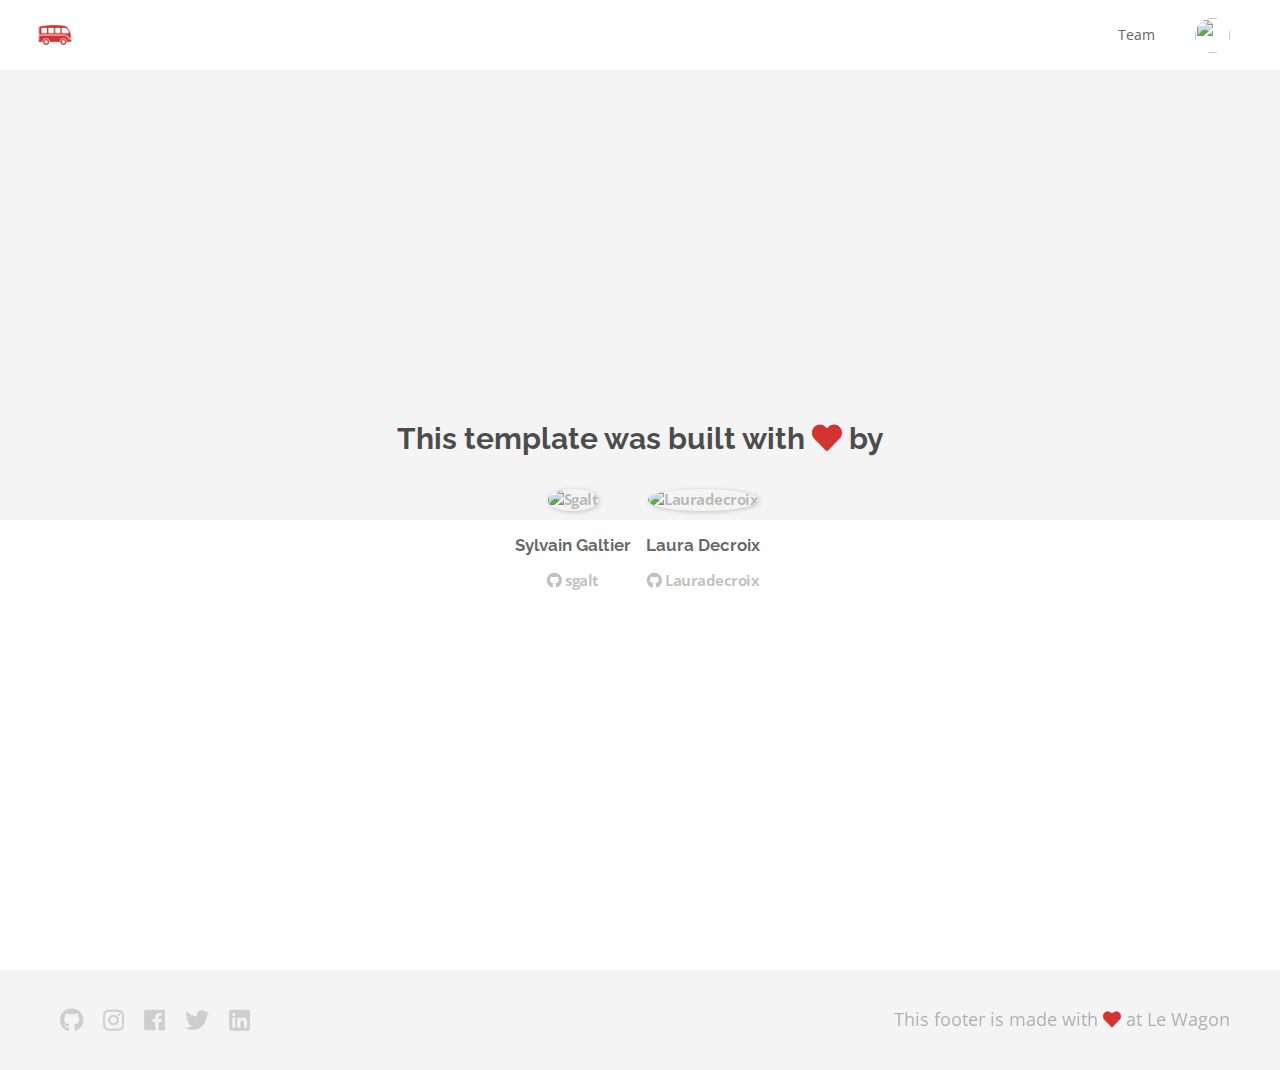
==== commit 0a2bc0d7: "Automated commit at 2018-10-29 10:47:33 UTC by middleman-deploy 2.0.0-alpha" ====
--- a/about.html
+++ b/about.html
@@ -14,7 +14,7 @@
   <body>
     <div class="navbar-wagon">
   <!-- Logo -->
-  <a href="/" class="navbar-wagon-brand">
+  <a href="index.html" class="navbar-wagon-brand">
     <img src="images/logo-acc9c0ec.png" alt="logo">
   </a>
 
@@ -22,8 +22,7 @@
   <div class="navbar-wagon-right hidden-xs hidden-sm">
 
     <a href="team.html" class="navbar-wagon-item navbar-wagon-link">Team</a>
-    <a href="" class="navbar-wagon-item navbar-wagon-link">Trips</a>
-    <a href="" class="navbar-wagon-item navbar-wagon-link">Messages</a>
+
 
     <!-- Profile picture with dropdown list -->
     <div class="navbar-wagon-item">
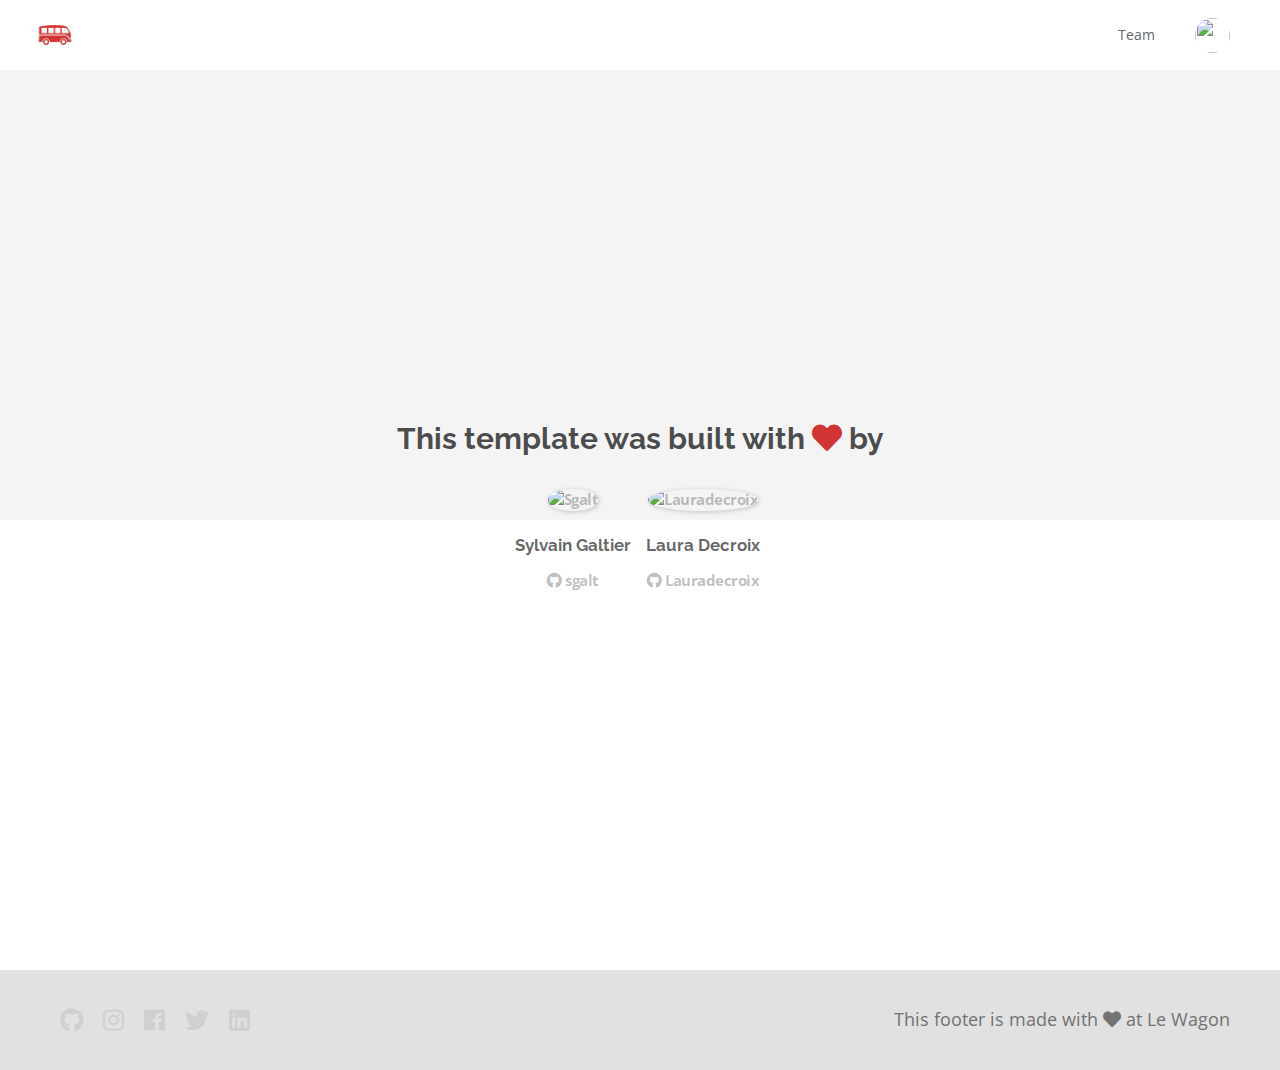
==== commit b3e8b3e7: "Automated commit at 2018-10-29 14:49:17 UTC by middleman-deploy 2.0.0-alpha" ====
--- a/about.html
+++ b/about.html
@@ -7,14 +7,14 @@
           content="width=device-width, initial-scale=1, shrink-to-fit=no">
     <!-- Use the title from a page's frontmatter if it has one -->
     <title>Le Wagon - Middleman - About</title>
-    <link href="stylesheets/application-15a3b9f1.css" rel="stylesheet" />
+    <link href="stylesheets/application-3b211fe8.css" rel="stylesheet" />
     <script src="javascripts/application-93de88c9.js"></script>
     <link href="images/favicon-f15af148.png" rel="icon" type="image/png" />
   </head>
   <body>
     <div class="navbar-wagon">
   <!-- Logo -->
-  <a href="index.html" class="navbar-wagon-brand">
+  <a href="/index.html" class="navbar-wagon-brand">
     <img src="images/logo-acc9c0ec.png" alt="logo">
   </a>
 
--- a/stylesheets/application-3b211fe8.css
+++ b/stylesheets/application-3b211fe8.css
@@ -0,0 +1,8 @@
+@import url("https://fonts.googleapis.com/css?family=Open+Sans:400,300,700|Raleway:400,100,300,700,500");/*!
+ * Bootstrap v3.3.7 (http://getbootstrap.com)
+ * Copyright 2011-2016 Twitter, Inc.
+ * Licensed under MIT (https://github.com/twbs/bootstrap/blob/master/LICENSE)
+ *//*! normalize.css v3.0.3 | MIT License | github.com/necolas/normalize.css */html{font-family:sans-serif;-ms-text-size-adjust:100%;-webkit-text-size-adjust:100%}body{margin:0}article,aside,details,figcaption,figure,footer,header,hgroup,main,menu,nav,section,summary{display:block}audio,canvas,progress,video{display:inline-block;vertical-align:baseline}audio:not([controls]){display:none;height:0}[hidden],template{display:none}a{background-color:transparent}a:active,a:hover{outline:0}abbr[title]{border-bottom:1px dotted}b,strong{font-weight:bold}dfn{font-style:italic}h1{font-size:2em;margin:0.67em 0}mark{background:#ff0;color:#000}small{font-size:80%}sub,sup{font-size:75%;line-height:0;position:relative;vertical-align:baseline}sup{top:-0.5em}sub{bottom:-0.25em}img{border:0}svg:not(:root){overflow:hidden}figure{margin:1em 40px}hr{-webkit-box-sizing:content-box;box-sizing:content-box;height:0}pre{overflow:auto}code,kbd,pre,samp{font-family:monospace, monospace;font-size:1em}button,input,optgroup,select,textarea{color:inherit;font:inherit;margin:0}button{overflow:visible}button,select{text-transform:none}button,html input[type="button"],input[type="reset"],input[type="submit"]{-webkit-appearance:button;cursor:pointer}button[disabled],html input[disabled]{cursor:default}button::-moz-focus-inner,input::-moz-focus-inner{border:0;padding:0}input{line-height:normal}input[type="checkbox"],input[type="radio"]{-webkit-box-sizing:border-box;box-sizing:border-box;padding:0}input[type="number"]::-webkit-inner-spin-button,input[type="number"]::-webkit-outer-spin-button{height:auto}input[type="search"]{-webkit-appearance:textfield;-webkit-box-sizing:content-box;box-sizing:content-box}input[type="search"]::-webkit-search-cancel-button,input[type="search"]::-webkit-search-decoration{-webkit-appearance:none}fieldset{border:1px solid #c0c0c0;margin:0 2px;padding:0.35em 0.625em 0.75em}legend{border:0;padding:0}textarea{overflow:auto}optgroup{font-weight:bold}table{border-collapse:collapse;border-spacing:0}td,th{padding:0}/*! Source: https://github.com/h5bp/html5-boilerplate/blob/master/src/css/main.css */@media print{*,*:before,*:after{background:transparent !important;color:#000 !important;-webkit-box-shadow:none !important;box-shadow:none !important;text-shadow:none !important}a,a:visited{text-decoration:underline}a[href]:after{content:" (" attr(href) ")"}abbr[title]:after{content:" (" attr(title) ")"}a[href^="#"]:after,a[href^="javascript:"]:after{content:""}pre,blockquote{border:1px solid #999;page-break-inside:avoid}thead{display:table-header-group}tr,img{page-break-inside:avoid}img{max-width:100% !important}p,h2,h3{orphans:3;widows:3}h2,h3{page-break-after:avoid}.navbar{display:none}.btn>.caret,.dropup>.btn>.caret{border-top-color:#000 !important}.label{border:1px solid #000}.table{border-collapse:collapse !important}.table td,.table th{background-color:#fff !important}.table-bordered th,.table-bordered td{border:1px solid #ddd !important}}@font-face{font-family:'Glyphicons Halflings';src:url("../assets/bootstrap/glyphicons-halflings-regular-86b6f62b.eot");src:url("../assets/bootstrap/glyphicons-halflings-regular-86b6f62b.eot?#iefix") format("embedded-opentype"),url("../assets/bootstrap/glyphicons-halflings-regular-ca35b697.woff2") format("woff2"),url("../assets/bootstrap/glyphicons-halflings-regular-278e49a8.woff") format("woff"),url("../assets/bootstrap/glyphicons-halflings-regular-44bc1850.ttf") format("truetype"),url("../assets/bootstrap/glyphicons-halflings-regular-de51a849.svg#glyphicons_halflingsregular") format("svg")}.glyphicon{position:relative;top:1px;display:inline-block;font-family:'Glyphicons Halflings';font-style:normal;font-weight:normal;line-height:1;-webkit-font-smoothing:antialiased;-moz-osx-font-smoothing:grayscale}.glyphicon-asterisk:before{content:"\002a"}.glyphicon-plus:before{content:"\002b"}.glyphicon-euro:before,.glyphicon-eur:before{content:"\20ac"}.glyphicon-minus:before{content:"\2212"}.glyphicon-cloud:before{content:"\2601"}.glyphicon-envelope:before{content:"\2709"}.glyphicon-pencil:before{content:"\270f"}.glyphicon-glass:before{content:"\e001"}.glyphicon-music:before{content:"\e002"}.glyphicon-search:before{content:"\e003"}.glyphicon-heart:before{content:"\e005"}.glyphicon-star:before{content:"\e006"}.glyphicon-star-empty:before{content:"\e007"}.glyphicon-user:before{content:"\e008"}.glyphicon-film:before{content:"\e009"}.glyphicon-th-large:before{content:"\e010"}.glyphicon-th:before{content:"\e011"}.glyphicon-th-list:before{content:"\e012"}.glyphicon-ok:before{content:"\e013"}.glyphicon-remove:before{content:"\e014"}.glyphicon-zoom-in:before{content:"\e015"}.glyphicon-zoom-out:before{content:"\e016"}.glyphicon-off:before{content:"\e017"}.glyphicon-signal:before{content:"\e018"}.glyphicon-cog:before{content:"\e019"}.glyphicon-trash:before{content:"\e020"}.glyphicon-home:before{content:"\e021"}.glyphicon-file:before{content:"\e022"}.glyphicon-time:before{content:"\e023"}.glyphicon-road:before{content:"\e024"}.glyphicon-download-alt:before{content:"\e025"}.glyphicon-download:before{content:"\e026"}.glyphicon-upload:before{content:"\e027"}.glyphicon-inbox:before{content:"\e028"}.glyphicon-play-circle:before{content:"\e029"}.glyphicon-repeat:before{content:"\e030"}.glyphicon-refresh:before{content:"\e031"}.glyphicon-list-alt:before{content:"\e032"}.glyphicon-lock:before{content:"\e033"}.glyphicon-flag:before{content:"\e034"}.glyphicon-headphones:before{content:"\e035"}.glyphicon-volume-off:before{content:"\e036"}.glyphicon-volume-down:before{content:"\e037"}.glyphicon-volume-up:before{content:"\e038"}.glyphicon-qrcode:before{content:"\e039"}.glyphicon-barcode:before{content:"\e040"}.glyphicon-tag:before{content:"\e041"}.glyphicon-tags:before{content:"\e042"}.glyphicon-book:before{content:"\e043"}.glyphicon-bookmark:before{content:"\e044"}.glyphicon-print:before{content:"\e045"}.glyphicon-camera:before{content:"\e046"}.glyphicon-font:before{content:"\e047"}.glyphicon-bold:before{content:"\e048"}.glyphicon-italic:before{content:"\e049"}.glyphicon-text-height:before{content:"\e050"}.glyphicon-text-width:before{content:"\e051"}.glyphicon-align-left:before{content:"\e052"}.glyphicon-align-center:before{content:"\e053"}.glyphicon-align-right:before{content:"\e054"}.glyphicon-align-justify:before{content:"\e055"}.glyphicon-list:before{content:"\e056"}.glyphicon-indent-left:before{content:"\e057"}.glyphicon-indent-right:before{content:"\e058"}.glyphicon-facetime-video:before{content:"\e059"}.glyphicon-picture:before{content:"\e060"}.glyphicon-map-marker:before{content:"\e062"}.glyphicon-adjust:before{content:"\e063"}.glyphicon-tint:before{content:"\e064"}.glyphicon-edit:before{content:"\e065"}.glyphicon-share:before{content:"\e066"}.glyphicon-check:before{content:"\e067"}.glyphicon-move:before{content:"\e068"}.glyphicon-step-backward:before{content:"\e069"}.glyphicon-fast-backward:before{content:"\e070"}.glyphicon-backward:before{content:"\e071"}.glyphicon-play:before{content:"\e072"}.glyphicon-pause:before{content:"\e073"}.glyphicon-stop:before{content:"\e074"}.glyphicon-forward:before{content:"\e075"}.glyphicon-fast-forward:before{content:"\e076"}.glyphicon-step-forward:before{content:"\e077"}.glyphicon-eject:before{content:"\e078"}.glyphicon-chevron-left:before{content:"\e079"}.glyphicon-chevron-right:before{content:"\e080"}.glyphicon-plus-sign:before{content:"\e081"}.glyphicon-minus-sign:before{content:"\e082"}.glyphicon-remove-sign:before{content:"\e083"}.glyphicon-ok-sign:before{content:"\e084"}.glyphicon-question-sign:before{content:"\e085"}.glyphicon-info-sign:before{content:"\e086"}.glyphicon-screenshot:before{content:"\e087"}.glyphicon-remove-circle:before{content:"\e088"}.glyphicon-ok-circle:before{content:"\e089"}.glyphicon-ban-circle:before{content:"\e090"}.glyphicon-arrow-left:before{content:"\e091"}.glyphicon-arrow-right:before{content:"\e092"}.glyphicon-arrow-up:before{content:"\e093"}.glyphicon-arrow-down:before{content:"\e094"}.glyphicon-share-alt:before{content:"\e095"}.glyphicon-resize-full:before{content:"\e096"}.glyphicon-resize-small:before{content:"\e097"}.glyphicon-exclamation-sign:before{content:"\e101"}.glyphicon-gift:before{content:"\e102"}.glyphicon-leaf:before{content:"\e103"}.glyphicon-fire:before{content:"\e104"}.glyphicon-eye-open:before{content:"\e105"}.glyphicon-eye-close:before{content:"\e106"}.glyphicon-warning-sign:before{content:"\e107"}.glyphicon-plane:before{content:"\e108"}.glyphicon-calendar:before{content:"\e109"}.glyphicon-random:before{content:"\e110"}.glyphicon-comment:before{content:"\e111"}.glyphicon-magnet:before{content:"\e112"}.glyphicon-chevron-up:before{content:"\e113"}.glyphicon-chevron-down:before{content:"\e114"}.glyphicon-retweet:before{content:"\e115"}.glyphicon-shopping-cart:before{content:"\e116"}.glyphicon-folder-close:before{content:"\e117"}.glyphicon-folder-open:before{content:"\e118"}.glyphicon-resize-vertical:before{content:"\e119"}.glyphicon-resize-horizontal:before{content:"\e120"}.glyphicon-hdd:before{content:"\e121"}.glyphicon-bullhorn:before{content:"\e122"}.glyphicon-bell:before{content:"\e123"}.glyphicon-certificate:before{content:"\e124"}.glyphicon-thumbs-up:before{content:"\e125"}.glyphicon-thumbs-down:before{content:"\e126"}.glyphicon-hand-right:before{content:"\e127"}.glyphicon-hand-left:before{content:"\e128"}.glyphicon-hand-up:before{content:"\e129"}.glyphicon-hand-down:before{content:"\e130"}.glyphicon-circle-arrow-right:before{content:"\e131"}.glyphicon-circle-arrow-left:before{content:"\e132"}.glyphicon-circle-arrow-up:before{content:"\e133"}.glyphicon-circle-arrow-down:before{content:"\e134"}.glyphicon-globe:before{content:"\e135"}.glyphicon-wrench:before{content:"\e136"}.glyphicon-tasks:before{content:"\e137"}.glyphicon-filter:before{content:"\e138"}.glyphicon-briefcase:before{content:"\e139"}.glyphicon-fullscreen:before{content:"\e140"}.glyphicon-dashboard:before{content:"\e141"}.glyphicon-paperclip:before{content:"\e142"}.glyphicon-heart-empty:before{content:"\e143"}.glyphicon-link:before{content:"\e144"}.glyphicon-phone:before{content:"\e145"}.glyphicon-pushpin:before{content:"\e146"}.glyphicon-usd:before{content:"\e148"}.glyphicon-gbp:before{content:"\e149"}.glyphicon-sort:before{content:"\e150"}.glyphicon-sort-by-alphabet:before{content:"\e151"}.glyphicon-sort-by-alphabet-alt:before{content:"\e152"}.glyphicon-sort-by-order:before{content:"\e153"}.glyphicon-sort-by-order-alt:before{content:"\e154"}.glyphicon-sort-by-attributes:before{content:"\e155"}.glyphicon-sort-by-attributes-alt:before{content:"\e156"}.glyphicon-unchecked:before{content:"\e157"}.glyphicon-expand:before{content:"\e158"}.glyphicon-collapse-down:before{content:"\e159"}.glyphicon-collapse-up:before{content:"\e160"}.glyphicon-log-in:before{content:"\e161"}.glyphicon-flash:before{content:"\e162"}.glyphicon-log-out:before{content:"\e163"}.glyphicon-new-window:before{content:"\e164"}.glyphicon-record:before{content:"\e165"}.glyphicon-save:before{content:"\e166"}.glyphicon-open:before{content:"\e167"}.glyphicon-saved:before{content:"\e168"}.glyphicon-import:before{content:"\e169"}.glyphicon-export:before{content:"\e170"}.glyphicon-send:before{content:"\e171"}.glyphicon-floppy-disk:before{content:"\e172"}.glyphicon-floppy-saved:before{content:"\e173"}.glyphicon-floppy-remove:before{content:"\e174"}.glyphicon-floppy-save:before{content:"\e175"}.glyphicon-floppy-open:before{content:"\e176"}.glyphicon-credit-card:before{content:"\e177"}.glyphicon-transfer:before{content:"\e178"}.glyphicon-cutlery:before{content:"\e179"}.glyphicon-header:before{content:"\e180"}.glyphicon-compressed:before{content:"\e181"}.glyphicon-earphone:before{content:"\e182"}.glyphicon-phone-alt:before{content:"\e183"}.glyphicon-tower:before{content:"\e184"}.glyphicon-stats:before{content:"\e185"}.glyphicon-sd-video:before{content:"\e186"}.glyphicon-hd-video:before{content:"\e187"}.glyphicon-subtitles:before{content:"\e188"}.glyphicon-sound-stereo:before{content:"\e189"}.glyphicon-sound-dolby:before{content:"\e190"}.glyphicon-sound-5-1:before{content:"\e191"}.glyphicon-sound-6-1:before{content:"\e192"}.glyphicon-sound-7-1:before{content:"\e193"}.glyphicon-copyright-mark:before{content:"\e194"}.glyphicon-registration-mark:before{content:"\e195"}.glyphicon-cloud-download:before{content:"\e197"}.glyphicon-cloud-upload:before{content:"\e198"}.glyphicon-tree-conifer:before{content:"\e199"}.glyphicon-tree-deciduous:before{content:"\e200"}.glyphicon-cd:before{content:"\e201"}.glyphicon-save-file:before{content:"\e202"}.glyphicon-open-file:before{content:"\e203"}.glyphicon-level-up:before{content:"\e204"}.glyphicon-copy:before{content:"\e205"}.glyphicon-paste:before{content:"\e206"}.glyphicon-alert:before{content:"\e209"}.glyphicon-equalizer:before{content:"\e210"}.glyphicon-king:before{content:"\e211"}.glyphicon-queen:before{content:"\e212"}.glyphicon-pawn:before{content:"\e213"}.glyphicon-bishop:before{content:"\e214"}.glyphicon-knight:before{content:"\e215"}.glyphicon-baby-formula:before{content:"\e216"}.glyphicon-tent:before{content:"\26fa"}.glyphicon-blackboard:before{content:"\e218"}.glyphicon-bed:before{content:"\e219"}.glyphicon-apple:before{content:"\f8ff"}.glyphicon-erase:before{content:"\e221"}.glyphicon-hourglass:before{content:"\231b"}.glyphicon-lamp:before{content:"\e223"}.glyphicon-duplicate:before{content:"\e224"}.glyphicon-piggy-bank:before{content:"\e225"}.glyphicon-scissors:before{content:"\e226"}.glyphicon-bitcoin:before{content:"\e227"}.glyphicon-btc:before{content:"\e227"}.glyphicon-xbt:before{content:"\e227"}.glyphicon-yen:before{content:"\00a5"}.glyphicon-jpy:before{content:"\00a5"}.glyphicon-ruble:before{content:"\20bd"}.glyphicon-rub:before{content:"\20bd"}.glyphicon-scale:before{content:"\e230"}.glyphicon-ice-lolly:before{content:"\e231"}.glyphicon-ice-lolly-tasted:before{content:"\e232"}.glyphicon-education:before{content:"\e233"}.glyphicon-option-horizontal:before{content:"\e234"}.glyphicon-option-vertical:before{content:"\e235"}.glyphicon-menu-hamburger:before{content:"\e236"}.glyphicon-modal-window:before{content:"\e237"}.glyphicon-oil:before{content:"\e238"}.glyphicon-grain:before{content:"\e239"}.glyphicon-sunglasses:before{content:"\e240"}.glyphicon-text-size:before{content:"\e241"}.glyphicon-text-color:before{content:"\e242"}.glyphicon-text-background:before{content:"\e243"}.glyphicon-object-align-top:before{content:"\e244"}.glyphicon-object-align-bottom:before{content:"\e245"}.glyphicon-object-align-horizontal:before{content:"\e246"}.glyphicon-object-align-left:before{content:"\e247"}.glyphicon-object-align-vertical:before{content:"\e248"}.glyphicon-object-align-right:before{content:"\e249"}.glyphicon-triangle-right:before{content:"\e250"}.glyphicon-triangle-left:before{content:"\e251"}.glyphicon-triangle-bottom:before{content:"\e252"}.glyphicon-triangle-top:before{content:"\e253"}.glyphicon-console:before{content:"\e254"}.glyphicon-superscript:before{content:"\e255"}.glyphicon-subscript:before{content:"\e256"}.glyphicon-menu-left:before{content:"\e257"}.glyphicon-menu-right:before{content:"\e258"}.glyphicon-menu-down:before{content:"\e259"}.glyphicon-menu-up:before{content:"\e260"}*{-webkit-box-sizing:border-box;box-sizing:border-box}*:before,*:after{-webkit-box-sizing:border-box;box-sizing:border-box}html{font-size:10px;-webkit-tap-highlight-color:transparent}body{font-family:"Open Sans", "Helvetica", "sans-serif";font-size:18px;line-height:1.42857143;color:#333333;background-color:#E1E1E1}input,button,select,textarea{font-family:inherit;font-size:inherit;line-height:inherit}a{color:#4B39CB;text-decoration:none}a:hover,a:focus{color:#332691;text-decoration:underline}a:focus{outline:5px auto -webkit-focus-ring-color;outline-offset:-2px}figure{margin:0}img{vertical-align:middle}.img-responsive{display:block;max-width:100%;height:auto}.img-rounded{border-radius:2px}.img-thumbnail{padding:4px;line-height:1.42857143;background-color:#E1E1E1;border:1px solid #ddd;border-radius:2px;-webkit-transition:all 0.2s ease-in-out;transition:all 0.2s ease-in-out;display:inline-block;max-width:100%;height:auto}.img-circle{border-radius:50%}hr{margin-top:25px;margin-bottom:25px;border:0;border-top:1px solid #eeeeee}.sr-only{position:absolute;width:1px;height:1px;margin:-1px;padding:0;overflow:hidden;clip:rect(0, 0, 0, 0);border:0}.sr-only-focusable:active,.sr-only-focusable:focus{position:static;width:auto;height:auto;margin:0;overflow:visible;clip:auto}[role="button"]{cursor:pointer}h1,h2,h3,h4,h5,h6,.h1,.h2,.h3,.h4,.h5,.h6{font-family:"Raleway", "Helvetica", "sans-serif";font-weight:500;line-height:1.1;color:inherit}h1 small,h1 .small,h2 small,h2 .small,h3 small,h3 .small,h4 small,h4 .small,h5 small,h5 .small,h6 small,h6 .small,.h1 small,.h1 .small,.h2 small,.h2 .small,.h3 small,.h3 .small,.h4 small,.h4 .small,.h5 small,.h5 .small,.h6 small,.h6 .small{font-weight:normal;line-height:1;color:#777777}h1,.h1,h2,.h2,h3,.h3{margin-top:25px;margin-bottom:12.5px}h1 small,h1 .small,.h1 small,.h1 .small,h2 small,h2 .small,.h2 small,.h2 .small,h3 small,h3 .small,.h3 small,.h3 .small{font-size:65%}h4,.h4,h5,.h5,h6,.h6{margin-top:12.5px;margin-bottom:12.5px}h4 small,h4 .small,.h4 small,.h4 .small,h5 small,h5 .small,.h5 small,.h5 .small,h6 small,h6 .small,.h6 small,.h6 .small{font-size:75%}h1,.h1{font-size:46px}h2,.h2{font-size:38px}h3,.h3{font-size:31px}h4,.h4{font-size:23px}h5,.h5{font-size:18px}h6,.h6{font-size:16px}p{margin:0 0 12.5px}.lead{margin-bottom:25px;font-size:20px;font-weight:300;line-height:1.4}@media (min-width: 768px){.lead{font-size:27px}}small,.small{font-size:88%}mark,.mark{background-color:#fcf8e3;padding:.2em}.text-left{text-align:left}.text-right{text-align:right}.text-center{text-align:center}.text-justify{text-align:justify}.text-nowrap{white-space:nowrap}.text-lowercase{text-transform:lowercase}.text-uppercase,.initialism{text-transform:uppercase}.text-capitalize{text-transform:capitalize}.text-muted{color:#777777}.text-primary{color:#4B39CB}a.text-primary:hover,a.text-primary:focus{color:#3b2ba6}.text-success{color:#3c763d}a.text-success:hover,a.text-success:focus{color:#2b542c}.text-info{color:#31708f}a.text-info:hover,a.text-info:focus{color:#245269}.text-warning{color:#8a6d3b}a.text-warning:hover,a.text-warning:focus{color:#66512c}.text-danger{color:#a94442}a.text-danger:hover,a.text-danger:focus{color:#843534}.bg-primary{color:#fff}.bg-primary{background-color:#4B39CB}a.bg-primary:hover,a.bg-primary:focus{background-color:#3b2ba6}.bg-success{background-color:#dff0d8}a.bg-success:hover,a.bg-success:focus{background-color:#c1e2b3}.bg-info{background-color:#d9edf7}a.bg-info:hover,a.bg-info:focus{background-color:#afd9ee}.bg-warning{background-color:#fcf8e3}a.bg-warning:hover,a.bg-warning:focus{background-color:#f7ecb5}.bg-danger{background-color:#f2dede}a.bg-danger:hover,a.bg-danger:focus{background-color:#e4b9b9}.page-header{padding-bottom:11.5px;margin:50px 0 25px;border-bottom:1px solid #eeeeee}ul,ol{margin-top:0;margin-bottom:12.5px}ul ul,ul ol,ol ul,ol ol{margin-bottom:0}.list-unstyled{padding-left:0;list-style:none}.list-inline{padding-left:0;list-style:none;margin-left:-5px}.list-inline>li{display:inline-block;padding-left:5px;padding-right:5px}dl{margin-top:0;margin-bottom:25px}dt,dd{line-height:1.42857143}dt{font-weight:bold}dd{margin-left:0}.dl-horizontal dd:before,.dl-horizontal dd:after{content:" ";display:table}.dl-horizontal dd:after{clear:both}@media (min-width: 768px){.dl-horizontal dt{float:left;width:160px;clear:left;text-align:right;overflow:hidden;text-overflow:ellipsis;white-space:nowrap}.dl-horizontal dd{margin-left:180px}}abbr[title],abbr[data-original-title]{cursor:help;border-bottom:1px dotted #777777}.initialism{font-size:90%}blockquote{padding:12.5px 25px;margin:0 0 25px;font-size:22.5px;border-left:5px solid #eeeeee}blockquote p:last-child,blockquote ul:last-child,blockquote ol:last-child{margin-bottom:0}blockquote footer,blockquote small,blockquote .small{display:block;font-size:80%;line-height:1.42857143;color:#777777}blockquote footer:before,blockquote small:before,blockquote .small:before{content:'\2014 \00A0'}.blockquote-reverse,blockquote.pull-right{padding-right:15px;padding-left:0;border-right:5px solid #eeeeee;border-left:0;text-align:right}.blockquote-reverse footer:before,.blockquote-reverse small:before,.blockquote-reverse .small:before,blockquote.pull-right footer:before,blockquote.pull-right small:before,blockquote.pull-right .small:before{content:''}.blockquote-reverse footer:after,.blockquote-reverse small:after,.blockquote-reverse .small:after,blockquote.pull-right footer:after,blockquote.pull-right small:after,blockquote.pull-right .small:after{content:'\00A0 \2014'}address{margin-bottom:25px;font-style:normal;line-height:1.42857143}code,kbd,pre,samp{font-family:Menlo, Monaco, Consolas, "Courier New", monospace}code{padding:2px 4px;font-size:90%;color:#c7254e;background-color:#f9f2f4;border-radius:2px}kbd{padding:2px 4px;font-size:90%;color:#fff;background-color:#333;border-radius:2px;-webkit-box-shadow:inset 0 -1px 0 rgba(0,0,0,0.25);box-shadow:inset 0 -1px 0 rgba(0,0,0,0.25)}kbd kbd{padding:0;font-size:100%;font-weight:bold;-webkit-box-shadow:none;box-shadow:none}pre{display:block;padding:12px;margin:0 0 12.5px;font-size:17px;line-height:1.42857143;word-break:break-all;word-wrap:break-word;color:#333333;background-color:#f5f5f5;border:1px solid #ccc;border-radius:2px}pre code{padding:0;font-size:inherit;color:inherit;white-space:pre-wrap;background-color:transparent;border-radius:0}.pre-scrollable{max-height:340px;overflow-y:scroll}.container{margin-right:auto;margin-left:auto;padding-left:15px;padding-right:15px}.container:before,.container:after{content:" ";display:table}.container:after{clear:both}@media (min-width: 768px){.container{width:750px}}@media (min-width: 992px){.container{width:970px}}@media (min-width: 1200px){.container{width:1170px}}.container-fluid{margin-right:auto;margin-left:auto;padding-left:15px;padding-right:15px}.container-fluid:before,.container-fluid:after{content:" ";display:table}.container-fluid:after{clear:both}.row{margin-left:-15px;margin-right:-15px}.row:before,.row:after{content:" ";display:table}.row:after{clear:both}.col-xs-1,.col-sm-1,.col-md-1,.col-lg-1,.col-xs-2,.col-sm-2,.col-md-2,.col-lg-2,.col-xs-3,.col-sm-3,.col-md-3,.col-lg-3,.col-xs-4,.col-sm-4,.col-md-4,.col-lg-4,.col-xs-5,.col-sm-5,.col-md-5,.col-lg-5,.col-xs-6,.col-sm-6,.col-md-6,.col-lg-6,.col-xs-7,.col-sm-7,.col-md-7,.col-lg-7,.col-xs-8,.col-sm-8,.col-md-8,.col-lg-8,.col-xs-9,.col-sm-9,.col-md-9,.col-lg-9,.col-xs-10,.col-sm-10,.col-md-10,.col-lg-10,.col-xs-11,.col-sm-11,.col-md-11,.col-lg-11,.col-xs-12,.col-sm-12,.col-md-12,.col-lg-12{position:relative;min-height:1px;padding-left:15px;padding-right:15px}.col-xs-1,.col-xs-2,.col-xs-3,.col-xs-4,.col-xs-5,.col-xs-6,.col-xs-7,.col-xs-8,.col-xs-9,.col-xs-10,.col-xs-11,.col-xs-12{float:left}.col-xs-1{width:8.33333333%}.col-xs-2{width:16.66666667%}.col-xs-3{width:25%}.col-xs-4{width:33.33333333%}.col-xs-5{width:41.66666667%}.col-xs-6{width:50%}.col-xs-7{width:58.33333333%}.col-xs-8{width:66.66666667%}.col-xs-9{width:75%}.col-xs-10{width:83.33333333%}.col-xs-11{width:91.66666667%}.col-xs-12{width:100%}.col-xs-pull-0{right:auto}.col-xs-pull-1{right:8.33333333%}.col-xs-pull-2{right:16.66666667%}.col-xs-pull-3{right:25%}.col-xs-pull-4{right:33.33333333%}.col-xs-pull-5{right:41.66666667%}.col-xs-pull-6{right:50%}.col-xs-pull-7{right:58.33333333%}.col-xs-pull-8{right:66.66666667%}.col-xs-pull-9{right:75%}.col-xs-pull-10{right:83.33333333%}.col-xs-pull-11{right:91.66666667%}.col-xs-pull-12{right:100%}.col-xs-push-0{left:auto}.col-xs-push-1{left:8.33333333%}.col-xs-push-2{left:16.66666667%}.col-xs-push-3{left:25%}.col-xs-push-4{left:33.33333333%}.col-xs-push-5{left:41.66666667%}.col-xs-push-6{left:50%}.col-xs-push-7{left:58.33333333%}.col-xs-push-8{left:66.66666667%}.col-xs-push-9{left:75%}.col-xs-push-10{left:83.33333333%}.col-xs-push-11{left:91.66666667%}.col-xs-push-12{left:100%}.col-xs-offset-0{margin-left:0%}.col-xs-offset-1{margin-left:8.33333333%}.col-xs-offset-2{margin-left:16.66666667%}.col-xs-offset-3{margin-left:25%}.col-xs-offset-4{margin-left:33.33333333%}.col-xs-offset-5{margin-left:41.66666667%}.col-xs-offset-6{margin-left:50%}.col-xs-offset-7{margin-left:58.33333333%}.col-xs-offset-8{margin-left:66.66666667%}.col-xs-offset-9{margin-left:75%}.col-xs-offset-10{margin-left:83.33333333%}.col-xs-offset-11{margin-left:91.66666667%}.col-xs-offset-12{margin-left:100%}@media (min-width: 768px){.col-sm-1,.col-sm-2,.col-sm-3,.col-sm-4,.col-sm-5,.col-sm-6,.col-sm-7,.col-sm-8,.col-sm-9,.col-sm-10,.col-sm-11,.col-sm-12{float:left}.col-sm-1{width:8.33333333%}.col-sm-2{width:16.66666667%}.col-sm-3{width:25%}.col-sm-4{width:33.33333333%}.col-sm-5{width:41.66666667%}.col-sm-6{width:50%}.col-sm-7{width:58.33333333%}.col-sm-8{width:66.66666667%}.col-sm-9{width:75%}.col-sm-10{width:83.33333333%}.col-sm-11{width:91.66666667%}.col-sm-12{width:100%}.col-sm-pull-0{right:auto}.col-sm-pull-1{right:8.33333333%}.col-sm-pull-2{right:16.66666667%}.col-sm-pull-3{right:25%}.col-sm-pull-4{right:33.33333333%}.col-sm-pull-5{right:41.66666667%}.col-sm-pull-6{right:50%}.col-sm-pull-7{right:58.33333333%}.col-sm-pull-8{right:66.66666667%}.col-sm-pull-9{right:75%}.col-sm-pull-10{right:83.33333333%}.col-sm-pull-11{right:91.66666667%}.col-sm-pull-12{right:100%}.col-sm-push-0{left:auto}.col-sm-push-1{left:8.33333333%}.col-sm-push-2{left:16.66666667%}.col-sm-push-3{left:25%}.col-sm-push-4{left:33.33333333%}.col-sm-push-5{left:41.66666667%}.col-sm-push-6{left:50%}.col-sm-push-7{left:58.33333333%}.col-sm-push-8{left:66.66666667%}.col-sm-push-9{left:75%}.col-sm-push-10{left:83.33333333%}.col-sm-push-11{left:91.66666667%}.col-sm-push-12{left:100%}.col-sm-offset-0{margin-left:0%}.col-sm-offset-1{margin-left:8.33333333%}.col-sm-offset-2{margin-left:16.66666667%}.col-sm-offset-3{margin-left:25%}.col-sm-offset-4{margin-left:33.33333333%}.col-sm-offset-5{margin-left:41.66666667%}.col-sm-offset-6{margin-left:50%}.col-sm-offset-7{margin-left:58.33333333%}.col-sm-offset-8{margin-left:66.66666667%}.col-sm-offset-9{margin-left:75%}.col-sm-offset-10{margin-left:83.33333333%}.col-sm-offset-11{margin-left:91.66666667%}.col-sm-offset-12{margin-left:100%}}@media (min-width: 992px){.col-md-1,.col-md-2,.col-md-3,.col-md-4,.col-md-5,.col-md-6,.col-md-7,.col-md-8,.col-md-9,.col-md-10,.col-md-11,.col-md-12{float:left}.col-md-1{width:8.33333333%}.col-md-2{width:16.66666667%}.col-md-3{width:25%}.col-md-4{width:33.33333333%}.col-md-5{width:41.66666667%}.col-md-6{width:50%}.col-md-7{width:58.33333333%}.col-md-8{width:66.66666667%}.col-md-9{width:75%}.col-md-10{width:83.33333333%}.col-md-11{width:91.66666667%}.col-md-12{width:100%}.col-md-pull-0{right:auto}.col-md-pull-1{right:8.33333333%}.col-md-pull-2{right:16.66666667%}.col-md-pull-3{right:25%}.col-md-pull-4{right:33.33333333%}.col-md-pull-5{right:41.66666667%}.col-md-pull-6{right:50%}.col-md-pull-7{right:58.33333333%}.col-md-pull-8{right:66.66666667%}.col-md-pull-9{right:75%}.col-md-pull-10{right:83.33333333%}.col-md-pull-11{right:91.66666667%}.col-md-pull-12{right:100%}.col-md-push-0{left:auto}.col-md-push-1{left:8.33333333%}.col-md-push-2{left:16.66666667%}.col-md-push-3{left:25%}.col-md-push-4{left:33.33333333%}.col-md-push-5{left:41.66666667%}.col-md-push-6{left:50%}.col-md-push-7{left:58.33333333%}.col-md-push-8{left:66.66666667%}.col-md-push-9{left:75%}.col-md-push-10{left:83.33333333%}.col-md-push-11{left:91.66666667%}.col-md-push-12{left:100%}.col-md-offset-0{margin-left:0%}.col-md-offset-1{margin-left:8.33333333%}.col-md-offset-2{margin-left:16.66666667%}.col-md-offset-3{margin-left:25%}.col-md-offset-4{margin-left:33.33333333%}.col-md-offset-5{margin-left:41.66666667%}.col-md-offset-6{margin-left:50%}.col-md-offset-7{margin-left:58.33333333%}.col-md-offset-8{margin-left:66.66666667%}.col-md-offset-9{margin-left:75%}.col-md-offset-10{margin-left:83.33333333%}.col-md-offset-11{margin-left:91.66666667%}.col-md-offset-12{margin-left:100%}}@media (min-width: 1200px){.col-lg-1,.col-lg-2,.col-lg-3,.col-lg-4,.col-lg-5,.col-lg-6,.col-lg-7,.col-lg-8,.col-lg-9,.col-lg-10,.col-lg-11,.col-lg-12{float:left}.col-lg-1{width:8.33333333%}.col-lg-2{width:16.66666667%}.col-lg-3{width:25%}.col-lg-4{width:33.33333333%}.col-lg-5{width:41.66666667%}.col-lg-6{width:50%}.col-lg-7{width:58.33333333%}.col-lg-8{width:66.66666667%}.col-lg-9{width:75%}.col-lg-10{width:83.33333333%}.col-lg-11{width:91.66666667%}.col-lg-12{width:100%}.col-lg-pull-0{right:auto}.col-lg-pull-1{right:8.33333333%}.col-lg-pull-2{right:16.66666667%}.col-lg-pull-3{right:25%}.col-lg-pull-4{right:33.33333333%}.col-lg-pull-5{right:41.66666667%}.col-lg-pull-6{right:50%}.col-lg-pull-7{right:58.33333333%}.col-lg-pull-8{right:66.66666667%}.col-lg-pull-9{right:75%}.col-lg-pull-10{right:83.33333333%}.col-lg-pull-11{right:91.66666667%}.col-lg-pull-12{right:100%}.col-lg-push-0{left:auto}.col-lg-push-1{left:8.33333333%}.col-lg-push-2{left:16.66666667%}.col-lg-push-3{left:25%}.col-lg-push-4{left:33.33333333%}.col-lg-push-5{left:41.66666667%}.col-lg-push-6{left:50%}.col-lg-push-7{left:58.33333333%}.col-lg-push-8{left:66.66666667%}.col-lg-push-9{left:75%}.col-lg-push-10{left:83.33333333%}.col-lg-push-11{left:91.66666667%}.col-lg-push-12{left:100%}.col-lg-offset-0{margin-left:0%}.col-lg-offset-1{margin-left:8.33333333%}.col-lg-offset-2{margin-left:16.66666667%}.col-lg-offset-3{margin-left:25%}.col-lg-offset-4{margin-left:33.33333333%}.col-lg-offset-5{margin-left:41.66666667%}.col-lg-offset-6{margin-left:50%}.col-lg-offset-7{margin-left:58.33333333%}.col-lg-offset-8{margin-left:66.66666667%}.col-lg-offset-9{margin-left:75%}.col-lg-offset-10{margin-left:83.33333333%}.col-lg-offset-11{margin-left:91.66666667%}.col-lg-offset-12{margin-left:100%}}table{background-color:transparent}caption{padding-top:8px;padding-bottom:8px;color:#777777;text-align:left}th{text-align:left}.table{width:100%;max-width:100%;margin-bottom:25px}.table>thead>tr>th,.table>thead>tr>td,.table>tbody>tr>th,.table>tbody>tr>td,.table>tfoot>tr>th,.table>tfoot>tr>td{padding:8px;line-height:1.42857143;vertical-align:top;border-top:1px solid #ddd}.table>thead>tr>th{vertical-align:bottom;border-bottom:2px solid #ddd}.table>caption+thead>tr:first-child>th,.table>caption+thead>tr:first-child>td,.table>colgroup+thead>tr:first-child>th,.table>colgroup+thead>tr:first-child>td,.table>thead:first-child>tr:first-child>th,.table>thead:first-child>tr:first-child>td{border-top:0}.table>tbody+tbody{border-top:2px solid #ddd}.table .table{background-color:#E1E1E1}.table-condensed>thead>tr>th,.table-condensed>thead>tr>td,.table-condensed>tbody>tr>th,.table-condensed>tbody>tr>td,.table-condensed>tfoot>tr>th,.table-condensed>tfoot>tr>td{padding:5px}.table-bordered{border:1px solid #ddd}.table-bordered>thead>tr>th,.table-bordered>thead>tr>td,.table-bordered>tbody>tr>th,.table-bordered>tbody>tr>td,.table-bordered>tfoot>tr>th,.table-bordered>tfoot>tr>td{border:1px solid #ddd}.table-bordered>thead>tr>th,.table-bordered>thead>tr>td{border-bottom-width:2px}.table-striped>tbody>tr:nth-of-type(odd){background-color:#f9f9f9}.table-hover>tbody>tr:hover{background-color:#f5f5f5}table col[class*="col-"]{position:static;float:none;display:table-column}table td[class*="col-"],table th[class*="col-"]{position:static;float:none;display:table-cell}.table>thead>tr>td.active,.table>thead>tr>th.active,.table>thead>tr.active>td,.table>thead>tr.active>th,.table>tbody>tr>td.active,.table>tbody>tr>th.active,.table>tbody>tr.active>td,.table>tbody>tr.active>th,.table>tfoot>tr>td.active,.table>tfoot>tr>th.active,.table>tfoot>tr.active>td,.table>tfoot>tr.active>th{background-color:#f5f5f5}.table-hover>tbody>tr>td.active:hover,.table-hover>tbody>tr>th.active:hover,.table-hover>tbody>tr.active:hover>td,.table-hover>tbody>tr:hover>.active,.table-hover>tbody>tr.active:hover>th{background-color:#e8e8e8}.table>thead>tr>td.success,.table>thead>tr>th.success,.table>thead>tr.success>td,.table>thead>tr.success>th,.table>tbody>tr>td.success,.table>tbody>tr>th.success,.table>tbody>tr.success>td,.table>tbody>tr.success>th,.table>tfoot>tr>td.success,.table>tfoot>tr>th.success,.table>tfoot>tr.success>td,.table>tfoot>tr.success>th{background-color:#dff0d8}.table-hover>tbody>tr>td.success:hover,.table-hover>tbody>tr>th.success:hover,.table-hover>tbody>tr.success:hover>td,.table-hover>tbody>tr:hover>.success,.table-hover>tbody>tr.success:hover>th{background-color:#d0e9c6}.table>thead>tr>td.info,.table>thead>tr>th.info,.table>thead>tr.info>td,.table>thead>tr.info>th,.table>tbody>tr>td.info,.table>tbody>tr>th.info,.table>tbody>tr.info>td,.table>tbody>tr.info>th,.table>tfoot>tr>td.info,.table>tfoot>tr>th.info,.table>tfoot>tr.info>td,.table>tfoot>tr.info>th{background-color:#d9edf7}.table-hover>tbody>tr>td.info:hover,.table-hover>tbody>tr>th.info:hover,.table-hover>tbody>tr.info:hover>td,.table-hover>tbody>tr:hover>.info,.table-hover>tbody>tr.info:hover>th{background-color:#c4e3f3}.table>thead>tr>td.warning,.table>thead>tr>th.warning,.table>thead>tr.warning>td,.table>thead>tr.warning>th,.table>tbody>tr>td.warning,.table>tbody>tr>th.warning,.table>tbody>tr.warning>td,.table>tbody>tr.warning>th,.table>tfoot>tr>td.warning,.table>tfoot>tr>th.warning,.table>tfoot>tr.warning>td,.table>tfoot>tr.warning>th{background-color:#fcf8e3}.table-hover>tbody>tr>td.warning:hover,.table-hover>tbody>tr>th.warning:hover,.table-hover>tbody>tr.warning:hover>td,.table-hover>tbody>tr:hover>.warning,.table-hover>tbody>tr.warning:hover>th{background-color:#faf2cc}.table>thead>tr>td.danger,.table>thead>tr>th.danger,.table>thead>tr.danger>td,.table>thead>tr.danger>th,.table>tbody>tr>td.danger,.table>tbody>tr>th.danger,.table>tbody>tr.danger>td,.table>tbody>tr.danger>th,.table>tfoot>tr>td.danger,.table>tfoot>tr>th.danger,.table>tfoot>tr.danger>td,.table>tfoot>tr.danger>th{background-color:#f2dede}.table-hover>tbody>tr>td.danger:hover,.table-hover>tbody>tr>th.danger:hover,.table-hover>tbody>tr.danger:hover>td,.table-hover>tbody>tr:hover>.danger,.table-hover>tbody>tr.danger:hover>th{background-color:#ebcccc}.table-responsive{overflow-x:auto;min-height:0.01%}@media screen and (max-width: 767px){.table-responsive{width:100%;margin-bottom:18.75px;overflow-y:hidden;-ms-overflow-style:-ms-autohiding-scrollbar;border:1px solid #ddd}.table-responsive>.table{margin-bottom:0}.table-responsive>.table>thead>tr>th,.table-responsive>.table>thead>tr>td,.table-responsive>.table>tbody>tr>th,.table-responsive>.table>tbody>tr>td,.table-responsive>.table>tfoot>tr>th,.table-responsive>.table>tfoot>tr>td{white-space:nowrap}.table-responsive>.table-bordered{border:0}.table-responsive>.table-bordered>thead>tr>th:first-child,.table-responsive>.table-bordered>thead>tr>td:first-child,.table-responsive>.table-bordered>tbody>tr>th:first-child,.table-responsive>.table-bordered>tbody>tr>td:first-child,.table-responsive>.table-bordered>tfoot>tr>th:first-child,.table-responsive>.table-bordered>tfoot>tr>td:first-child{border-left:0}.table-responsive>.table-bordered>thead>tr>th:last-child,.table-responsive>.table-bordered>thead>tr>td:last-child,.table-responsive>.table-bordered>tbody>tr>th:last-child,.table-responsive>.table-bordered>tbody>tr>td:last-child,.table-responsive>.table-bordered>tfoot>tr>th:last-child,.table-responsive>.table-bordered>tfoot>tr>td:last-child{border-right:0}.table-responsive>.table-bordered>tbody>tr:last-child>th,.table-responsive>.table-bordered>tbody>tr:last-child>td,.table-responsive>.table-bordered>tfoot>tr:last-child>th,.table-responsive>.table-bordered>tfoot>tr:last-child>td{border-bottom:0}}fieldset{padding:0;margin:0;border:0;min-width:0}legend{display:block;width:100%;padding:0;margin-bottom:25px;font-size:27px;line-height:inherit;color:#333333;border:0;border-bottom:1px solid #e5e5e5}label{display:inline-block;max-width:100%;margin-bottom:5px;font-weight:bold}input[type="search"]{-webkit-box-sizing:border-box;box-sizing:border-box}input[type="radio"],input[type="checkbox"]{margin:4px 0 0;margin-top:1px \9;line-height:normal}input[type="file"]{display:block}input[type="range"]{display:block;width:100%}select[multiple],select[size]{height:auto}input[type="file"]:focus,input[type="radio"]:focus,input[type="checkbox"]:focus{outline:5px auto -webkit-focus-ring-color;outline-offset:-2px}output{display:block;padding-top:7px;font-size:18px;line-height:1.42857143;color:#000000}.form-control{display:block;width:100%;height:39px;padding:6px 12px;font-size:18px;line-height:1.42857143;color:#000000;background-color:#fff;background-image:none;border:1px solid #ccc;border-radius:2px;-webkit-box-shadow:inset 0 1px 1px rgba(0,0,0,0.075);box-shadow:inset 0 1px 1px rgba(0,0,0,0.075);-webkit-transition:border-color ease-in-out 0.15s, box-shadow ease-in-out 0.15s;-webkit-transition:border-color ease-in-out 0.15s, -webkit-box-shadow ease-in-out 0.15s;transition:border-color ease-in-out 0.15s, -webkit-box-shadow ease-in-out 0.15s;transition:border-color ease-in-out 0.15s, box-shadow ease-in-out 0.15s;transition:border-color ease-in-out 0.15s, box-shadow ease-in-out 0.15s, -webkit-box-shadow ease-in-out 0.15s}.form-control:focus{border-color:#66afe9;outline:0;-webkit-box-shadow:inset 0 1px 1px rgba(0,0,0,0.075),0 0 8px rgba(102,175,233,0.6);box-shadow:inset 0 1px 1px rgba(0,0,0,0.075),0 0 8px rgba(102,175,233,0.6)}.form-control::-moz-placeholder{color:#999;opacity:1}.form-control:-ms-input-placeholder{color:#999}.form-control::-webkit-input-placeholder{color:#999}.form-control::-ms-expand{border:0;background-color:transparent}.form-control[disabled],.form-control[readonly],fieldset[disabled] .form-control{background-color:#eeeeee;opacity:1}.form-control[disabled],fieldset[disabled] .form-control{cursor:not-allowed}textarea.form-control{height:auto}input[type="search"]{-webkit-appearance:none}@media screen and (-webkit-min-device-pixel-ratio: 0){input[type="date"].form-control,input[type="time"].form-control,input[type="datetime-local"].form-control,input[type="month"].form-control{line-height:39px}input[type="date"].input-sm,.input-group-sm>input[type="date"].form-control,.input-group-sm>input[type="date"].input-group-addon,.input-group-sm>.input-group-btn>input[type="date"].btn,.input-group-sm input[type="date"],input[type="time"].input-sm,.input-group-sm>input[type="time"].form-control,.input-group-sm>input[type="time"].input-group-addon,.input-group-sm>.input-group-btn>input[type="time"].btn,.input-group-sm input[type="time"],input[type="datetime-local"].input-sm,.input-group-sm>input[type="datetime-local"].form-control,.input-group-sm>input[type="datetime-local"].input-group-addon,.input-group-sm>.input-group-btn>input[type="datetime-local"].btn,.input-group-sm input[type="datetime-local"],input[type="month"].input-sm,.input-group-sm>input[type="month"].form-control,.input-group-sm>input[type="month"].input-group-addon,.input-group-sm>.input-group-btn>input[type="month"].btn,.input-group-sm input[type="month"]{line-height:36px}input[type="date"].input-lg,.input-group-lg>input[type="date"].form-control,.input-group-lg>input[type="date"].input-group-addon,.input-group-lg>.input-group-btn>input[type="date"].btn,.input-group-lg input[type="date"],input[type="time"].input-lg,.input-group-lg>input[type="time"].form-control,.input-group-lg>input[type="time"].input-group-addon,.input-group-lg>.input-group-btn>input[type="time"].btn,.input-group-lg input[type="time"],input[type="datetime-local"].input-lg,.input-group-lg>input[type="datetime-local"].form-control,.input-group-lg>input[type="datetime-local"].input-group-addon,.input-group-lg>.input-group-btn>input[type="datetime-local"].btn,.input-group-lg input[type="datetime-local"],input[type="month"].input-lg,.input-group-lg>input[type="month"].form-control,.input-group-lg>input[type="month"].input-group-addon,.input-group-lg>.input-group-btn>input[type="month"].btn,.input-group-lg input[type="month"]{line-height:53px}}.form-group{margin-bottom:15px}.radio,.checkbox{position:relative;display:block;margin-top:10px;margin-bottom:10px}.radio label,.checkbox label{min-height:25px;padding-left:20px;margin-bottom:0;font-weight:normal;cursor:pointer}.radio input[type="radio"],.radio-inline input[type="radio"],.checkbox input[type="checkbox"],.checkbox-inline input[type="checkbox"]{position:absolute;margin-left:-20px;margin-top:4px \9}.radio+.radio,.checkbox+.checkbox{margin-top:-5px}.radio-inline,.checkbox-inline{position:relative;display:inline-block;padding-left:20px;margin-bottom:0;vertical-align:middle;font-weight:normal;cursor:pointer}.radio-inline+.radio-inline,.checkbox-inline+.checkbox-inline{margin-top:0;margin-left:10px}input[type="radio"][disabled],input[type="radio"].disabled,fieldset[disabled] input[type="radio"],input[type="checkbox"][disabled],input[type="checkbox"].disabled,fieldset[disabled] input[type="checkbox"]{cursor:not-allowed}.radio-inline.disabled,fieldset[disabled] .radio-inline,.checkbox-inline.disabled,fieldset[disabled] .checkbox-inline{cursor:not-allowed}.radio.disabled label,fieldset[disabled] .radio label,.checkbox.disabled label,fieldset[disabled] .checkbox label{cursor:not-allowed}.form-control-static{padding-top:7px;padding-bottom:7px;margin-bottom:0;min-height:43px}.form-control-static.input-lg,.input-group-lg>.form-control-static.form-control,.input-group-lg>.form-control-static.input-group-addon,.input-group-lg>.input-group-btn>.form-control-static.btn,.form-control-static.input-sm,.input-group-sm>.form-control-static.form-control,.input-group-sm>.form-control-static.input-group-addon,.input-group-sm>.input-group-btn>.form-control-static.btn{padding-left:0;padding-right:0}.input-sm,.input-group-sm>.form-control,.input-group-sm>.input-group-addon,.input-group-sm>.input-group-btn>.btn{height:36px;padding:5px 10px;font-size:16px;line-height:1.5;border-radius:2px}select.input-sm,.input-group-sm>select.form-control,.input-group-sm>select.input-group-addon,.input-group-sm>.input-group-btn>select.btn{height:36px;line-height:36px}textarea.input-sm,.input-group-sm>textarea.form-control,.input-group-sm>textarea.input-group-addon,.input-group-sm>.input-group-btn>textarea.btn,select[multiple].input-sm,.input-group-sm>select[multiple].form-control,.input-group-sm>select[multiple].input-group-addon,.input-group-sm>.input-group-btn>select[multiple].btn{height:auto}.form-group-sm .form-control{height:36px;padding:5px 10px;font-size:16px;line-height:1.5;border-radius:2px}.form-group-sm select.form-control{height:36px;line-height:36px}.form-group-sm textarea.form-control,.form-group-sm select[multiple].form-control{height:auto}.form-group-sm .form-control-static{height:36px;min-height:41px;padding:6px 10px;font-size:16px;line-height:1.5}.input-lg,.input-group-lg>.form-control,.input-group-lg>.input-group-addon,.input-group-lg>.input-group-btn>.btn{height:53px;padding:10px 16px;font-size:23px;line-height:1.3333333;border-radius:2px}select.input-lg,.input-group-lg>select.form-control,.input-group-lg>select.input-group-addon,.input-group-lg>.input-group-btn>select.btn{height:53px;line-height:53px}textarea.input-lg,.input-group-lg>textarea.form-control,.input-group-lg>textarea.input-group-addon,.input-group-lg>.input-group-btn>textarea.btn,select[multiple].input-lg,.input-group-lg>select[multiple].form-control,.input-group-lg>select[multiple].input-group-addon,.input-group-lg>.input-group-btn>select[multiple].btn{height:auto}.form-group-lg .form-control{height:53px;padding:10px 16px;font-size:23px;line-height:1.3333333;border-radius:2px}.form-group-lg select.form-control{height:53px;line-height:53px}.form-group-lg textarea.form-control,.form-group-lg select[multiple].form-control{height:auto}.form-group-lg .form-control-static{height:53px;min-height:48px;padding:11px 16px;font-size:23px;line-height:1.3333333}.has-feedback{position:relative}.has-feedback .form-control{padding-right:48.75px}.form-control-feedback{position:absolute;top:0;right:0;z-index:2;display:block;width:39px;height:39px;line-height:39px;text-align:center;pointer-events:none}.input-lg+.form-control-feedback,.input-group-lg>.form-control+.form-control-feedback,.input-group-lg>.input-group-addon+.form-control-feedback,.input-group-lg>.input-group-btn>.btn+.form-control-feedback,.input-group-lg+.form-control-feedback,.form-group-lg .form-control+.form-control-feedback{width:53px;height:53px;line-height:53px}.input-sm+.form-control-feedback,.input-group-sm>.form-control+.form-control-feedback,.input-group-sm>.input-group-addon+.form-control-feedback,.input-group-sm>.input-group-btn>.btn+.form-control-feedback,.input-group-sm+.form-control-feedback,.form-group-sm .form-control+.form-control-feedback{width:36px;height:36px;line-height:36px}.has-success .help-block,.has-success .control-label,.has-success .radio,.has-success .checkbox,.has-success .radio-inline,.has-success .checkbox-inline,.has-success.radio label,.has-success.checkbox label,.has-success.radio-inline label,.has-success.checkbox-inline label{color:#3c763d}.has-success .form-control{border-color:#3c763d;-webkit-box-shadow:inset 0 1px 1px rgba(0,0,0,0.075);box-shadow:inset 0 1px 1px rgba(0,0,0,0.075)}.has-success .form-control:focus{border-color:#2b542c;-webkit-box-shadow:inset 0 1px 1px rgba(0,0,0,0.075),0 0 6px #67b168;box-shadow:inset 0 1px 1px rgba(0,0,0,0.075),0 0 6px #67b168}.has-success .input-group-addon{color:#3c763d;border-color:#3c763d;background-color:#dff0d8}.has-success .form-control-feedback{color:#3c763d}.has-warning .help-block,.has-warning .control-label,.has-warning .radio,.has-warning .checkbox,.has-warning .radio-inline,.has-warning .checkbox-inline,.has-warning.radio label,.has-warning.checkbox label,.has-warning.radio-inline label,.has-warning.checkbox-inline label{color:#8a6d3b}.has-warning .form-control{border-color:#8a6d3b;-webkit-box-shadow:inset 0 1px 1px rgba(0,0,0,0.075);box-shadow:inset 0 1px 1px rgba(0,0,0,0.075)}.has-warning .form-control:focus{border-color:#66512c;-webkit-box-shadow:inset 0 1px 1px rgba(0,0,0,0.075),0 0 6px #c0a16b;box-shadow:inset 0 1px 1px rgba(0,0,0,0.075),0 0 6px #c0a16b}.has-warning .input-group-addon{color:#8a6d3b;border-color:#8a6d3b;background-color:#fcf8e3}.has-warning .form-control-feedback{color:#8a6d3b}.has-error .help-block,.has-error .control-label,.has-error .radio,.has-error .checkbox,.has-error .radio-inline,.has-error .checkbox-inline,.has-error.radio label,.has-error.checkbox label,.has-error.radio-inline label,.has-error.checkbox-inline label{color:#a94442}.has-error .form-control{border-color:#a94442;-webkit-box-shadow:inset 0 1px 1px rgba(0,0,0,0.075);box-shadow:inset 0 1px 1px rgba(0,0,0,0.075)}.has-error .form-control:focus{border-color:#843534;-webkit-box-shadow:inset 0 1px 1px rgba(0,0,0,0.075),0 0 6px #ce8483;box-shadow:inset 0 1px 1px rgba(0,0,0,0.075),0 0 6px #ce8483}.has-error .input-group-addon{color:#a94442;border-color:#a94442;background-color:#f2dede}.has-error .form-control-feedback{color:#a94442}.has-feedback label ~ .form-control-feedback{top:30px}.has-feedback label.sr-only ~ .form-control-feedback{top:0}.help-block{display:block;margin-top:5px;margin-bottom:10px;color:#737373}@media (min-width: 768px){.form-inline .form-group{display:inline-block;margin-bottom:0;vertical-align:middle}.form-inline .form-control{display:inline-block;width:auto;vertical-align:middle}.form-inline .form-control-static{display:inline-block}.form-inline .input-group{display:inline-table;vertical-align:middle}.form-inline .input-group .input-group-addon,.form-inline .input-group .input-group-btn,.form-inline .input-group .form-control{width:auto}.form-inline .input-group>.form-control{width:100%}.form-inline .control-label{margin-bottom:0;vertical-align:middle}.form-inline .radio,.form-inline .checkbox{display:inline-block;margin-top:0;margin-bottom:0;vertical-align:middle}.form-inline .radio label,.form-inline .checkbox label{padding-left:0}.form-inline .radio input[type="radio"],.form-inline .checkbox input[type="checkbox"]{position:relative;margin-left:0}.form-inline .has-feedback .form-control-feedback{top:0}}.form-horizontal .radio,.form-horizontal .checkbox,.form-horizontal .radio-inline,.form-horizontal .checkbox-inline{margin-top:0;margin-bottom:0;padding-top:7px}.form-horizontal .radio,.form-horizontal .checkbox{min-height:32px}.form-horizontal .form-group{margin-left:-15px;margin-right:-15px}.form-horizontal .form-group:before,.form-horizontal .form-group:after{content:" ";display:table}.form-horizontal .form-group:after{clear:both}@media (min-width: 768px){.form-horizontal .control-label{text-align:right;margin-bottom:0;padding-top:7px}}.form-horizontal .has-feedback .form-control-feedback{right:15px}@media (min-width: 768px){.form-horizontal .form-group-lg .control-label{padding-top:11px;font-size:23px}}@media (min-width: 768px){.form-horizontal .form-group-sm .control-label{padding-top:6px;font-size:16px}}.btn{display:inline-block;margin-bottom:0;font-weight:normal;text-align:center;vertical-align:middle;-ms-touch-action:manipulation;touch-action:manipulation;cursor:pointer;background-image:none;border:1px solid transparent;white-space:nowrap;padding:6px 12px;font-size:18px;line-height:1.42857143;border-radius:2px;-webkit-user-select:none;-moz-user-select:none;-ms-user-select:none;user-select:none}.btn:focus,.btn.focus,.btn:active:focus,.btn:active.focus,.btn.active:focus,.btn.active.focus{outline:5px auto -webkit-focus-ring-color;outline-offset:-2px}.btn:hover,.btn:focus,.btn.focus{color:#333;text-decoration:none}.btn:active,.btn.active{outline:0;background-image:none;-webkit-box-shadow:inset 0 3px 5px rgba(0,0,0,0.125);box-shadow:inset 0 3px 5px rgba(0,0,0,0.125)}.btn.disabled,.btn[disabled],fieldset[disabled] .btn{cursor:not-allowed;opacity:0.65;filter:alpha(opacity=65);-webkit-box-shadow:none;box-shadow:none}a.btn.disabled,fieldset[disabled] a.btn{pointer-events:none}.btn-default{color:#333;background-color:#fff;border-color:#ccc}.btn-default:focus,.btn-default.focus{color:#333;background-color:#e6e6e6;border-color:#8c8c8c}.btn-default:hover{color:#333;background-color:#e6e6e6;border-color:#adadad}.btn-default:active,.btn-default.active,.open>.btn-default.dropdown-toggle{color:#333;background-color:#e6e6e6;border-color:#adadad}.btn-default:active:hover,.btn-default:active:focus,.btn-default:active.focus,.btn-default.active:hover,.btn-default.active:focus,.btn-default.active.focus,.open>.btn-default.dropdown-toggle:hover,.open>.btn-default.dropdown-toggle:focus,.open>.btn-default.dropdown-toggle.focus{color:#333;background-color:#d4d4d4;border-color:#8c8c8c}.btn-default:active,.btn-default.active,.open>.btn-default.dropdown-toggle{background-image:none}.btn-default.disabled:hover,.btn-default.disabled:focus,.btn-default.disabled.focus,.btn-default[disabled]:hover,.btn-default[disabled]:focus,.btn-default[disabled].focus,fieldset[disabled] .btn-default:hover,fieldset[disabled] .btn-default:focus,fieldset[disabled] .btn-default.focus{background-color:#fff;border-color:#ccc}.btn-default .badge{color:#fff;background-color:#333}.btn-primary{color:#fff;background-color:#4B39CB;border-color:#4231ba}.btn-primary:focus,.btn-primary.focus{color:#fff;background-color:#3b2ba6;border-color:#1e1655}.btn-primary:hover{color:#fff;background-color:#3b2ba6;border-color:#312489}.btn-primary:active,.btn-primary.active,.open>.btn-primary.dropdown-toggle{color:#fff;background-color:#3b2ba6;border-color:#312489}.btn-primary:active:hover,.btn-primary:active:focus,.btn-primary:active.focus,.btn-primary.active:hover,.btn-primary.active:focus,.btn-primary.active.focus,.open>.btn-primary.dropdown-toggle:hover,.open>.btn-primary.dropdown-toggle:focus,.open>.btn-primary.dropdown-toggle.focus{color:#fff;background-color:#312489;border-color:#1e1655}.btn-primary:active,.btn-primary.active,.open>.btn-primary.dropdown-toggle{background-image:none}.btn-primary.disabled:hover,.btn-primary.disabled:focus,.btn-primary.disabled.focus,.btn-primary[disabled]:hover,.btn-primary[disabled]:focus,.btn-primary[disabled].focus,fieldset[disabled] .btn-primary:hover,fieldset[disabled] .btn-primary:focus,fieldset[disabled] .btn-primary.focus{background-color:#4B39CB;border-color:#4231ba}.btn-primary .badge{color:#4B39CB;background-color:#fff}.btn-success{color:#fff;background-color:#32B796;border-color:#2da386}.btn-success:focus,.btn-success.focus{color:#fff;background-color:#278f75;border-color:#113f34}.btn-success:hover{color:#fff;background-color:#278f75;border-color:#1f735e}.btn-success:active,.btn-success.active,.open>.btn-success.dropdown-toggle{color:#fff;background-color:#278f75;border-color:#1f735e}.btn-success:active:hover,.btn-success:active:focus,.btn-success:active.focus,.btn-success.active:hover,.btn-success.active:focus,.btn-success.active.focus,.open>.btn-success.dropdown-toggle:hover,.open>.btn-success.dropdown-toggle:focus,.open>.btn-success.dropdown-toggle.focus{color:#fff;background-color:#1f735e;border-color:#113f34}.btn-success:active,.btn-success.active,.open>.btn-success.dropdown-toggle{background-image:none}.btn-success.disabled:hover,.btn-success.disabled:focus,.btn-success.disabled.focus,.btn-success[disabled]:hover,.btn-success[disabled]:focus,.btn-success[disabled].focus,fieldset[disabled] .btn-success:hover,fieldset[disabled] .btn-success:focus,fieldset[disabled] .btn-success.focus{background-color:#32B796;border-color:#2da386}.btn-success .badge{color:#32B796;background-color:#fff}.btn-info{color:#fff;background-color:#FDB631;border-color:#fdad18}.btn-info:focus,.btn-info.focus{color:#fff;background-color:#f9a302;border-color:#946101}.btn-info:hover{color:#fff;background-color:#f9a302;border-color:#d58c02}.btn-info:active,.btn-info.active,.open>.btn-info.dropdown-toggle{color:#fff;background-color:#f9a302;border-color:#d58c02}.btn-info:active:hover,.btn-info:active:focus,.btn-info:active.focus,.btn-info.active:hover,.btn-info.active:focus,.btn-info.active.focus,.open>.btn-info.dropdown-toggle:hover,.open>.btn-info.dropdown-toggle:focus,.open>.btn-info.dropdown-toggle.focus{color:#fff;background-color:#d58c02;border-color:#946101}.btn-info:active,.btn-info.active,.open>.btn-info.dropdown-toggle{background-image:none}.btn-info.disabled:hover,.btn-info.disabled:focus,.btn-info.disabled.focus,.btn-info[disabled]:hover,.btn-info[disabled]:focus,.btn-info[disabled].focus,fieldset[disabled] .btn-info:hover,fieldset[disabled] .btn-info:focus,fieldset[disabled] .btn-info.focus{background-color:#FDB631;border-color:#fdad18}.btn-info .badge{color:#FDB631;background-color:#fff}.btn-warning{color:#fff;background-color:#E67E22;border-color:#d67118}.btn-warning:focus,.btn-warning.focus{color:#fff;background-color:#bf6516;border-color:#64350b}.btn-warning:hover{color:#fff;background-color:#bf6516;border-color:#9f5412}.btn-warning:active,.btn-warning.active,.open>.btn-warning.dropdown-toggle{color:#fff;background-color:#bf6516;border-color:#9f5412}.btn-warning:active:hover,.btn-warning:active:focus,.btn-warning:active.focus,.btn-warning.active:hover,.btn-warning.active:focus,.btn-warning.active.focus,.open>.btn-warning.dropdown-toggle:hover,.open>.btn-warning.dropdown-toggle:focus,.open>.btn-warning.dropdown-toggle.focus{color:#fff;background-color:#9f5412;border-color:#64350b}.btn-warning:active,.btn-warning.active,.open>.btn-warning.dropdown-toggle{background-image:none}.btn-warning.disabled:hover,.btn-warning.disabled:focus,.btn-warning.disabled.focus,.btn-warning[disabled]:hover,.btn-warning[disabled]:focus,.btn-warning[disabled].focus,fieldset[disabled] .btn-warning:hover,fieldset[disabled] .btn-warning:focus,fieldset[disabled] .btn-warning.focus{background-color:#E67E22;border-color:#d67118}.btn-warning .badge{color:#E67E22;background-color:#fff}.btn-danger{color:#fff;background-color:#EE5F5B;border-color:#ec4844}.btn-danger:focus,.btn-danger.focus{color:#fff;background-color:#e9322d;border-color:#9f1411}.btn-danger:hover{color:#fff;background-color:#e9322d;border-color:#dc1c17}.btn-danger:active,.btn-danger.active,.open>.btn-danger.dropdown-toggle{color:#fff;background-color:#e9322d;border-color:#dc1c17}.btn-danger:active:hover,.btn-danger:active:focus,.btn-danger:active.focus,.btn-danger.active:hover,.btn-danger.active:focus,.btn-danger.active.focus,.open>.btn-danger.dropdown-toggle:hover,.open>.btn-danger.dropdown-toggle:focus,.open>.btn-danger.dropdown-toggle.focus{color:#fff;background-color:#dc1c17;border-color:#9f1411}.btn-danger:active,.btn-danger.active,.open>.btn-danger.dropdown-toggle{background-image:none}.btn-danger.disabled:hover,.btn-danger.disabled:focus,.btn-danger.disabled.focus,.btn-danger[disabled]:hover,.btn-danger[disabled]:focus,.btn-danger[disabled].focus,fieldset[disabled] .btn-danger:hover,fieldset[disabled] .btn-danger:focus,fieldset[disabled] .btn-danger.focus{background-color:#EE5F5B;border-color:#ec4844}.btn-danger .badge{color:#EE5F5B;background-color:#fff}.btn-link{color:#4B39CB;font-weight:normal;border-radius:0}.btn-link,.btn-link:active,.btn-link.active,.btn-link[disabled],fieldset[disabled] .btn-link{background-color:transparent;-webkit-box-shadow:none;box-shadow:none}.btn-link,.btn-link:hover,.btn-link:focus,.btn-link:active{border-color:transparent}.btn-link:hover,.btn-link:focus{color:#332691;text-decoration:underline;background-color:transparent}.btn-link[disabled]:hover,.btn-link[disabled]:focus,fieldset[disabled] .btn-link:hover,fieldset[disabled] .btn-link:focus{color:#777777;text-decoration:none}.btn-lg,.btn-group-lg>.btn{padding:10px 16px;font-size:23px;line-height:1.3333333;border-radius:2px}.btn-sm,.btn-group-sm>.btn{padding:5px 10px;font-size:16px;line-height:1.5;border-radius:2px}.btn-xs,.btn-group-xs>.btn{padding:1px 5px;font-size:16px;line-height:1.5;border-radius:2px}.btn-block{display:block;width:100%}.btn-block+.btn-block{margin-top:5px}input[type="submit"].btn-block,input[type="reset"].btn-block,input[type="button"].btn-block{width:100%}.fade{opacity:0;-webkit-transition:opacity 0.15s linear;transition:opacity 0.15s linear}.fade.in{opacity:1}.collapse{display:none}.collapse.in{display:block}tr.collapse.in{display:table-row}tbody.collapse.in{display:table-row-group}.collapsing{position:relative;height:0;overflow:hidden;-webkit-transition-property:height, visibility;transition-property:height, visibility;-webkit-transition-duration:0.35s;transition-duration:0.35s;-webkit-transition-timing-function:ease;transition-timing-function:ease}.caret{display:inline-block;width:0;height:0;margin-left:2px;vertical-align:middle;border-top:4px dashed;border-top:4px solid \9;border-right:4px solid transparent;border-left:4px solid transparent}.dropup,.dropdown{position:relative}.dropdown-toggle:focus{outline:0}.dropdown-menu{position:absolute;top:100%;left:0;z-index:1000;display:none;float:left;min-width:160px;padding:5px 0;margin:2px 0 0;list-style:none;font-size:18px;text-align:left;background-color:#fff;border:1px solid #ccc;border:1px solid rgba(0,0,0,0.15);border-radius:2px;-webkit-box-shadow:0 6px 12px rgba(0,0,0,0.175);box-shadow:0 6px 12px rgba(0,0,0,0.175);background-clip:padding-box}.dropdown-menu.pull-right{right:0;left:auto}.dropdown-menu .divider{height:1px;margin:11.5px 0;overflow:hidden;background-color:#e5e5e5}.dropdown-menu>li>a{display:block;padding:3px 20px;clear:both;font-weight:normal;line-height:1.42857143;color:#333333;white-space:nowrap}.dropdown-menu>li>a:hover,.dropdown-menu>li>a:focus{text-decoration:none;color:#262626;background-color:#f5f5f5}.dropdown-menu>.active>a,.dropdown-menu>.active>a:hover,.dropdown-menu>.active>a:focus{color:#fff;text-decoration:none;outline:0;background-color:#4B39CB}.dropdown-menu>.disabled>a,.dropdown-menu>.disabled>a:hover,.dropdown-menu>.disabled>a:focus{color:#777777}.dropdown-menu>.disabled>a:hover,.dropdown-menu>.disabled>a:focus{text-decoration:none;background-color:transparent;background-image:none;filter:progid:DXImageTransform.Microsoft.gradient(enabled = false);cursor:not-allowed}.open>.dropdown-menu{display:block}.open>a{outline:0}.dropdown-menu-right{left:auto;right:0}.dropdown-menu-left{left:0;right:auto}.dropdown-header{display:block;padding:3px 20px;font-size:16px;line-height:1.42857143;color:#777777;white-space:nowrap}.dropdown-backdrop{position:fixed;left:0;right:0;bottom:0;top:0;z-index:990}.pull-right>.dropdown-menu{right:0;left:auto}.dropup .caret,.navbar-fixed-bottom .dropdown .caret{border-top:0;border-bottom:4px dashed;border-bottom:4px solid \9;content:""}.dropup .dropdown-menu,.navbar-fixed-bottom .dropdown .dropdown-menu{top:auto;bottom:100%;margin-bottom:2px}@media (min-width: 768px){.navbar-right .dropdown-menu{right:0;left:auto}.navbar-right .dropdown-menu-left{left:0;right:auto}}.btn-group,.btn-group-vertical{position:relative;display:inline-block;vertical-align:middle}.btn-group>.btn,.btn-group-vertical>.btn{position:relative;float:left}.btn-group>.btn:hover,.btn-group>.btn:focus,.btn-group>.btn:active,.btn-group>.btn.active,.btn-group-vertical>.btn:hover,.btn-group-vertical>.btn:focus,.btn-group-vertical>.btn:active,.btn-group-vertical>.btn.active{z-index:2}.btn-group .btn+.btn,.btn-group .btn+.btn-group,.btn-group .btn-group+.btn,.btn-group .btn-group+.btn-group{margin-left:-1px}.btn-toolbar{margin-left:-5px}.btn-toolbar:before,.btn-toolbar:after{content:" ";display:table}.btn-toolbar:after{clear:both}.btn-toolbar .btn,.btn-toolbar .btn-group,.btn-toolbar .input-group{float:left}.btn-toolbar>.btn,.btn-toolbar>.btn-group,.btn-toolbar>.input-group{margin-left:5px}.btn-group>.btn:not(:first-child):not(:last-child):not(.dropdown-toggle){border-radius:0}.btn-group>.btn:first-child{margin-left:0}.btn-group>.btn:first-child:not(:last-child):not(.dropdown-toggle){border-bottom-right-radius:0;border-top-right-radius:0}.btn-group>.btn:last-child:not(:first-child),.btn-group>.dropdown-toggle:not(:first-child){border-bottom-left-radius:0;border-top-left-radius:0}.btn-group>.btn-group{float:left}.btn-group>.btn-group:not(:first-child):not(:last-child)>.btn{border-radius:0}.btn-group>.btn-group:first-child:not(:last-child)>.btn:last-child,.btn-group>.btn-group:first-child:not(:last-child)>.dropdown-toggle{border-bottom-right-radius:0;border-top-right-radius:0}.btn-group>.btn-group:last-child:not(:first-child)>.btn:first-child{border-bottom-left-radius:0;border-top-left-radius:0}.btn-group .dropdown-toggle:active,.btn-group.open .dropdown-toggle{outline:0}.btn-group>.btn+.dropdown-toggle{padding-left:8px;padding-right:8px}.btn-group>.btn-lg+.dropdown-toggle,.btn-group-lg.btn-group>.btn+.dropdown-toggle{padding-left:12px;padding-right:12px}.btn-group.open .dropdown-toggle{-webkit-box-shadow:inset 0 3px 5px rgba(0,0,0,0.125);box-shadow:inset 0 3px 5px rgba(0,0,0,0.125)}.btn-group.open .dropdown-toggle.btn-link{-webkit-box-shadow:none;box-shadow:none}.btn .caret{margin-left:0}.btn-lg .caret,.btn-group-lg>.btn .caret{border-width:5px 5px 0;border-bottom-width:0}.dropup .btn-lg .caret,.dropup .btn-group-lg>.btn .caret{border-width:0 5px 5px}.btn-group-vertical>.btn,.btn-group-vertical>.btn-group,.btn-group-vertical>.btn-group>.btn{display:block;float:none;width:100%;max-width:100%}.btn-group-vertical>.btn-group:before,.btn-group-vertical>.btn-group:after{content:" ";display:table}.btn-group-vertical>.btn-group:after{clear:both}.btn-group-vertical>.btn-group>.btn{float:none}.btn-group-vertical>.btn+.btn,.btn-group-vertical>.btn+.btn-group,.btn-group-vertical>.btn-group+.btn,.btn-group-vertical>.btn-group+.btn-group{margin-top:-1px;margin-left:0}.btn-group-vertical>.btn:not(:first-child):not(:last-child){border-radius:0}.btn-group-vertical>.btn:first-child:not(:last-child){border-top-right-radius:2px;border-top-left-radius:2px;border-bottom-right-radius:0;border-bottom-left-radius:0}.btn-group-vertical>.btn:last-child:not(:first-child){border-top-right-radius:0;border-top-left-radius:0;border-bottom-right-radius:2px;border-bottom-left-radius:2px}.btn-group-vertical>.btn-group:not(:first-child):not(:last-child)>.btn{border-radius:0}.btn-group-vertical>.btn-group:first-child:not(:last-child)>.btn:last-child,.btn-group-vertical>.btn-group:first-child:not(:last-child)>.dropdown-toggle{border-bottom-right-radius:0;border-bottom-left-radius:0}.btn-group-vertical>.btn-group:last-child:not(:first-child)>.btn:first-child{border-top-right-radius:0;border-top-left-radius:0}.btn-group-justified{display:table;width:100%;table-layout:fixed;border-collapse:separate}.btn-group-justified>.btn,.btn-group-justified>.btn-group{float:none;display:table-cell;width:1%}.btn-group-justified>.btn-group .btn{width:100%}.btn-group-justified>.btn-group .dropdown-menu{left:auto}[data-toggle="buttons"]>.btn input[type="radio"],[data-toggle="buttons"]>.btn input[type="checkbox"],[data-toggle="buttons"]>.btn-group>.btn input[type="radio"],[data-toggle="buttons"]>.btn-group>.btn input[type="checkbox"]{position:absolute;clip:rect(0, 0, 0, 0);pointer-events:none}.input-group{position:relative;display:table;border-collapse:separate}.input-group[class*="col-"]{float:none;padding-left:0;padding-right:0}.input-group .form-control{position:relative;z-index:2;float:left;width:100%;margin-bottom:0}.input-group .form-control:focus{z-index:3}.input-group-addon,.input-group-btn,.input-group .form-control{display:table-cell}.input-group-addon:not(:first-child):not(:last-child),.input-group-btn:not(:first-child):not(:last-child),.input-group .form-control:not(:first-child):not(:last-child){border-radius:0}.input-group-addon,.input-group-btn{width:1%;white-space:nowrap;vertical-align:middle}.input-group-addon{padding:6px 12px;font-size:18px;font-weight:normal;line-height:1;color:#000000;text-align:center;background-color:#eeeeee;border:1px solid #ccc;border-radius:2px}.input-group-addon.input-sm,.input-group-sm>.input-group-addon,.input-group-sm>.input-group-btn>.input-group-addon.btn{padding:5px 10px;font-size:16px;border-radius:2px}.input-group-addon.input-lg,.input-group-lg>.input-group-addon,.input-group-lg>.input-group-btn>.input-group-addon.btn{padding:10px 16px;font-size:23px;border-radius:2px}.input-group-addon input[type="radio"],.input-group-addon input[type="checkbox"]{margin-top:0}.input-group .form-control:first-child,.input-group-addon:first-child,.input-group-btn:first-child>.btn,.input-group-btn:first-child>.btn-group>.btn,.input-group-btn:first-child>.dropdown-toggle,.input-group-btn:last-child>.btn:not(:last-child):not(.dropdown-toggle),.input-group-btn:last-child>.btn-group:not(:last-child)>.btn{border-bottom-right-radius:0;border-top-right-radius:0}.input-group-addon:first-child{border-right:0}.input-group .form-control:last-child,.input-group-addon:last-child,.input-group-btn:last-child>.btn,.input-group-btn:last-child>.btn-group>.btn,.input-group-btn:last-child>.dropdown-toggle,.input-group-btn:first-child>.btn:not(:first-child),.input-group-btn:first-child>.btn-group:not(:first-child)>.btn{border-bottom-left-radius:0;border-top-left-radius:0}.input-group-addon:last-child{border-left:0}.input-group-btn{position:relative;font-size:0;white-space:nowrap}.input-group-btn>.btn{position:relative}.input-group-btn>.btn+.btn{margin-left:-1px}.input-group-btn>.btn:hover,.input-group-btn>.btn:focus,.input-group-btn>.btn:active{z-index:2}.input-group-btn:first-child>.btn,.input-group-btn:first-child>.btn-group{margin-right:-1px}.input-group-btn:last-child>.btn,.input-group-btn:last-child>.btn-group{z-index:2;margin-left:-1px}.nav{margin-bottom:0;padding-left:0;list-style:none}.nav:before,.nav:after{content:" ";display:table}.nav:after{clear:both}.nav>li{position:relative;display:block}.nav>li>a{position:relative;display:block;padding:10px 15px}.nav>li>a:hover,.nav>li>a:focus{text-decoration:none;background-color:#eeeeee}.nav>li.disabled>a{color:#777777}.nav>li.disabled>a:hover,.nav>li.disabled>a:focus{color:#777777;text-decoration:none;background-color:transparent;cursor:not-allowed}.nav .open>a,.nav .open>a:hover,.nav .open>a:focus{background-color:#eeeeee;border-color:#4B39CB}.nav .nav-divider{height:1px;margin:11.5px 0;overflow:hidden;background-color:#e5e5e5}.nav>li>a>img{max-width:none}.nav-tabs{border-bottom:1px solid #ddd}.nav-tabs>li{float:left;margin-bottom:-1px}.nav-tabs>li>a{margin-right:2px;line-height:1.42857143;border:1px solid transparent;border-radius:2px 2px 0 0}.nav-tabs>li>a:hover{border-color:#eeeeee #eeeeee #ddd}.nav-tabs>li.active>a,.nav-tabs>li.active>a:hover,.nav-tabs>li.active>a:focus{color:#000000;background-color:#E1E1E1;border:1px solid #ddd;border-bottom-color:transparent;cursor:default}.nav-pills>li{float:left}.nav-pills>li>a{border-radius:2px}.nav-pills>li+li{margin-left:2px}.nav-pills>li.active>a,.nav-pills>li.active>a:hover,.nav-pills>li.active>a:focus{color:#fff;background-color:#4B39CB}.nav-stacked>li{float:none}.nav-stacked>li+li{margin-top:2px;margin-left:0}.nav-justified,.nav-tabs.nav-justified{width:100%}.nav-justified>li,.nav-tabs.nav-justified>li{float:none}.nav-justified>li>a,.nav-tabs.nav-justified>li>a{text-align:center;margin-bottom:5px}.nav-justified>.dropdown .dropdown-menu{top:auto;left:auto}@media (min-width: 768px){.nav-justified>li,.nav-tabs.nav-justified>li{display:table-cell;width:1%}.nav-justified>li>a,.nav-tabs.nav-justified>li>a{margin-bottom:0}}.nav-tabs-justified,.nav-tabs.nav-justified{border-bottom:0}.nav-tabs-justified>li>a,.nav-tabs.nav-justified>li>a{margin-right:0;border-radius:2px}.nav-tabs-justified>.active>a,.nav-tabs.nav-justified>.active>a,.nav-tabs-justified>.active>a:hover,.nav-tabs.nav-justified>.active>a:hover,.nav-tabs-justified>.active>a:focus,.nav-tabs.nav-justified>.active>a:focus{border:1px solid #ddd}@media (min-width: 768px){.nav-tabs-justified>li>a,.nav-tabs.nav-justified>li>a{border-bottom:1px solid #ddd;border-radius:2px 2px 0 0}.nav-tabs-justified>.active>a,.nav-tabs.nav-justified>.active>a,.nav-tabs-justified>.active>a:hover,.nav-tabs.nav-justified>.active>a:hover,.nav-tabs-justified>.active>a:focus,.nav-tabs.nav-justified>.active>a:focus{border-bottom-color:#E1E1E1}}.tab-content>.tab-pane{display:none}.tab-content>.active{display:block}.nav-tabs .dropdown-menu{margin-top:-1px;border-top-right-radius:0;border-top-left-radius:0}.navbar{position:relative;min-height:50px;margin-bottom:25px;border:1px solid transparent}.navbar:before,.navbar:after{content:" ";display:table}.navbar:after{clear:both}@media (min-width: 768px){.navbar{border-radius:2px}}.navbar-header:before,.navbar-header:after{content:" ";display:table}.navbar-header:after{clear:both}@media (min-width: 768px){.navbar-header{float:left}}.navbar-collapse{overflow-x:visible;padding-right:15px;padding-left:15px;border-top:1px solid transparent;-webkit-box-shadow:inset 0 1px 0 rgba(255,255,255,0.1);box-shadow:inset 0 1px 0 rgba(255,255,255,0.1);-webkit-overflow-scrolling:touch}.navbar-collapse:before,.navbar-collapse:after{content:" ";display:table}.navbar-collapse:after{clear:both}.navbar-collapse.in{overflow-y:auto}@media (min-width: 768px){.navbar-collapse{width:auto;border-top:0;-webkit-box-shadow:none;box-shadow:none}.navbar-collapse.collapse{display:block !important;height:auto !important;padding-bottom:0;overflow:visible !important}.navbar-collapse.in{overflow-y:visible}.navbar-fixed-top .navbar-collapse,.navbar-static-top .navbar-collapse,.navbar-fixed-bottom .navbar-collapse{padding-left:0;padding-right:0}}.navbar-fixed-top .navbar-collapse,.navbar-fixed-bottom .navbar-collapse{max-height:340px}@media (max-device-width: 480px) and (orientation: landscape){.navbar-fixed-top .navbar-collapse,.navbar-fixed-bottom .navbar-collapse{max-height:200px}}.container>.navbar-header,.container>.navbar-collapse,.container-fluid>.navbar-header,.container-fluid>.navbar-collapse{margin-right:-15px;margin-left:-15px}@media (min-width: 768px){.container>.navbar-header,.container>.navbar-collapse,.container-fluid>.navbar-header,.container-fluid>.navbar-collapse{margin-right:0;margin-left:0}}.navbar-static-top{z-index:1000;border-width:0 0 1px}@media (min-width: 768px){.navbar-static-top{border-radius:0}}.navbar-fixed-top,.navbar-fixed-bottom{position:fixed;right:0;left:0;z-index:1030}@media (min-width: 768px){.navbar-fixed-top,.navbar-fixed-bottom{border-radius:0}}.navbar-fixed-top{top:0;border-width:0 0 1px}.navbar-fixed-bottom{bottom:0;margin-bottom:0;border-width:1px 0 0}.navbar-brand{float:left;padding:12.5px 15px;font-size:23px;line-height:25px;height:50px}.navbar-brand:hover,.navbar-brand:focus{text-decoration:none}.navbar-brand>img{display:block}@media (min-width: 768px){.navbar>.container .navbar-brand,.navbar>.container-fluid .navbar-brand{margin-left:-15px}}.navbar-toggle{position:relative;float:right;margin-right:15px;padding:9px 10px;margin-top:8px;margin-bottom:8px;background-color:transparent;background-image:none;border:1px solid transparent;border-radius:2px}.navbar-toggle:focus{outline:0}.navbar-toggle .icon-bar{display:block;width:22px;height:2px;border-radius:1px}.navbar-toggle .icon-bar+.icon-bar{margin-top:4px}@media (min-width: 768px){.navbar-toggle{display:none}}.navbar-nav{margin:6.25px -15px}.navbar-nav>li>a{padding-top:10px;padding-bottom:10px;line-height:25px}@media (max-width: 767px){.navbar-nav .open .dropdown-menu{position:static;float:none;width:auto;margin-top:0;background-color:transparent;border:0;-webkit-box-shadow:none;box-shadow:none}.navbar-nav .open .dropdown-menu>li>a,.navbar-nav .open .dropdown-menu .dropdown-header{padding:5px 15px 5px 25px}.navbar-nav .open .dropdown-menu>li>a{line-height:25px}.navbar-nav .open .dropdown-menu>li>a:hover,.navbar-nav .open .dropdown-menu>li>a:focus{background-image:none}}@media (min-width: 768px){.navbar-nav{float:left;margin:0}.navbar-nav>li{float:left}.navbar-nav>li>a{padding-top:12.5px;padding-bottom:12.5px}}.navbar-form{margin-left:-15px;margin-right:-15px;padding:10px 15px;border-top:1px solid transparent;border-bottom:1px solid transparent;-webkit-box-shadow:inset 0 1px 0 rgba(255,255,255,0.1),0 1px 0 rgba(255,255,255,0.1);box-shadow:inset 0 1px 0 rgba(255,255,255,0.1),0 1px 0 rgba(255,255,255,0.1);margin-top:5.5px;margin-bottom:5.5px}@media (min-width: 768px){.navbar-form .form-group{display:inline-block;margin-bottom:0;vertical-align:middle}.navbar-form .form-control{display:inline-block;width:auto;vertical-align:middle}.navbar-form .form-control-static{display:inline-block}.navbar-form .input-group{display:inline-table;vertical-align:middle}.navbar-form .input-group .input-group-addon,.navbar-form .input-group .input-group-btn,.navbar-form .input-group .form-control{width:auto}.navbar-form .input-group>.form-control{width:100%}.navbar-form .control-label{margin-bottom:0;vertical-align:middle}.navbar-form .radio,.navbar-form .checkbox{display:inline-block;margin-top:0;margin-bottom:0;vertical-align:middle}.navbar-form .radio label,.navbar-form .checkbox label{padding-left:0}.navbar-form .radio input[type="radio"],.navbar-form .checkbox input[type="checkbox"]{position:relative;margin-left:0}.navbar-form .has-feedback .form-control-feedback{top:0}}@media (max-width: 767px){.navbar-form .form-group{margin-bottom:5px}.navbar-form .form-group:last-child{margin-bottom:0}}@media (min-width: 768px){.navbar-form{width:auto;border:0;margin-left:0;margin-right:0;padding-top:0;padding-bottom:0;-webkit-box-shadow:none;box-shadow:none}}.navbar-nav>li>.dropdown-menu{margin-top:0;border-top-right-radius:0;border-top-left-radius:0}.navbar-fixed-bottom .navbar-nav>li>.dropdown-menu{margin-bottom:0;border-top-right-radius:2px;border-top-left-radius:2px;border-bottom-right-radius:0;border-bottom-left-radius:0}.navbar-btn{margin-top:5.5px;margin-bottom:5.5px}.navbar-btn.btn-sm,.btn-group-sm>.navbar-btn.btn{margin-top:7px;margin-bottom:7px}.navbar-btn.btn-xs,.btn-group-xs>.navbar-btn.btn{margin-top:14px;margin-bottom:14px}.navbar-text{margin-top:12.5px;margin-bottom:12.5px}@media (min-width: 768px){.navbar-text{float:left;margin-left:15px;margin-right:15px}}@media (min-width: 768px){.navbar-left{float:left !important}.navbar-right{float:right !important;margin-right:-15px}.navbar-right ~ .navbar-right{margin-right:0}}.navbar-default{background-color:#f8f8f8;border-color:#e7e7e7}.navbar-default .navbar-brand{color:#777}.navbar-default .navbar-brand:hover,.navbar-default .navbar-brand:focus{color:#5e5e5e;background-color:transparent}.navbar-default .navbar-text{color:#777}.navbar-default .navbar-nav>li>a{color:#777}.navbar-default .navbar-nav>li>a:hover,.navbar-default .navbar-nav>li>a:focus{color:#333;background-color:transparent}.navbar-default .navbar-nav>.active>a,.navbar-default .navbar-nav>.active>a:hover,.navbar-default .navbar-nav>.active>a:focus{color:#555;background-color:#e7e7e7}.navbar-default .navbar-nav>.disabled>a,.navbar-default .navbar-nav>.disabled>a:hover,.navbar-default .navbar-nav>.disabled>a:focus{color:#ccc;background-color:transparent}.navbar-default .navbar-toggle{border-color:#ddd}.navbar-default .navbar-toggle:hover,.navbar-default .navbar-toggle:focus{background-color:#ddd}.navbar-default .navbar-toggle .icon-bar{background-color:#888}.navbar-default .navbar-collapse,.navbar-default .navbar-form{border-color:#e7e7e7}.navbar-default .navbar-nav>.open>a,.navbar-default .navbar-nav>.open>a:hover,.navbar-default .navbar-nav>.open>a:focus{background-color:#e7e7e7;color:#555}@media (max-width: 767px){.navbar-default .navbar-nav .open .dropdown-menu>li>a{color:#777}.navbar-default .navbar-nav .open .dropdown-menu>li>a:hover,.navbar-default .navbar-nav .open .dropdown-menu>li>a:focus{color:#333;background-color:transparent}.navbar-default .navbar-nav .open .dropdown-menu>.active>a,.navbar-default .navbar-nav .open .dropdown-menu>.active>a:hover,.navbar-default .navbar-nav .open .dropdown-menu>.active>a:focus{color:#555;background-color:#e7e7e7}.navbar-default .navbar-nav .open .dropdown-menu>.disabled>a,.navbar-default .navbar-nav .open .dropdown-menu>.disabled>a:hover,.navbar-default .navbar-nav .open .dropdown-menu>.disabled>a:focus{color:#ccc;background-color:transparent}}.navbar-default .navbar-link{color:#777}.navbar-default .navbar-link:hover{color:#333}.navbar-default .btn-link{color:#777}.navbar-default .btn-link:hover,.navbar-default .btn-link:focus{color:#333}.navbar-default .btn-link[disabled]:hover,.navbar-default .btn-link[disabled]:focus,fieldset[disabled] .navbar-default .btn-link:hover,fieldset[disabled] .navbar-default .btn-link:focus{color:#ccc}.navbar-inverse{background-color:#222;border-color:#090909}.navbar-inverse .navbar-brand{color:#9d9d9d}.navbar-inverse .navbar-brand:hover,.navbar-inverse .navbar-brand:focus{color:#fff;background-color:transparent}.navbar-inverse .navbar-text{color:#9d9d9d}.navbar-inverse .navbar-nav>li>a{color:#9d9d9d}.navbar-inverse .navbar-nav>li>a:hover,.navbar-inverse .navbar-nav>li>a:focus{color:#fff;background-color:transparent}.navbar-inverse .navbar-nav>.active>a,.navbar-inverse .navbar-nav>.active>a:hover,.navbar-inverse .navbar-nav>.active>a:focus{color:#fff;background-color:#090909}.navbar-inverse .navbar-nav>.disabled>a,.navbar-inverse .navbar-nav>.disabled>a:hover,.navbar-inverse .navbar-nav>.disabled>a:focus{color:#444;background-color:transparent}.navbar-inverse .navbar-toggle{border-color:#333}.navbar-inverse .navbar-toggle:hover,.navbar-inverse .navbar-toggle:focus{background-color:#333}.navbar-inverse .navbar-toggle .icon-bar{background-color:#fff}.navbar-inverse .navbar-collapse,.navbar-inverse .navbar-form{border-color:#101010}.navbar-inverse .navbar-nav>.open>a,.navbar-inverse .navbar-nav>.open>a:hover,.navbar-inverse .navbar-nav>.open>a:focus{background-color:#090909;color:#fff}@media (max-width: 767px){.navbar-inverse .navbar-nav .open .dropdown-menu>.dropdown-header{border-color:#090909}.navbar-inverse .navbar-nav .open .dropdown-menu .divider{background-color:#090909}.navbar-inverse .navbar-nav .open .dropdown-menu>li>a{color:#9d9d9d}.navbar-inverse .navbar-nav .open .dropdown-menu>li>a:hover,.navbar-inverse .navbar-nav .open .dropdown-menu>li>a:focus{color:#fff;background-color:transparent}.navbar-inverse .navbar-nav .open .dropdown-menu>.active>a,.navbar-inverse .navbar-nav .open .dropdown-menu>.active>a:hover,.navbar-inverse .navbar-nav .open .dropdown-menu>.active>a:focus{color:#fff;background-color:#090909}.navbar-inverse .navbar-nav .open .dropdown-menu>.disabled>a,.navbar-inverse .navbar-nav .open .dropdown-menu>.disabled>a:hover,.navbar-inverse .navbar-nav .open .dropdown-menu>.disabled>a:focus{color:#444;background-color:transparent}}.navbar-inverse .navbar-link{color:#9d9d9d}.navbar-inverse .navbar-link:hover{color:#fff}.navbar-inverse .btn-link{color:#9d9d9d}.navbar-inverse .btn-link:hover,.navbar-inverse .btn-link:focus{color:#fff}.navbar-inverse .btn-link[disabled]:hover,.navbar-inverse .btn-link[disabled]:focus,fieldset[disabled] .navbar-inverse .btn-link:hover,fieldset[disabled] .navbar-inverse .btn-link:focus{color:#444}.breadcrumb{padding:8px 15px;margin-bottom:25px;list-style:none;background-color:#f5f5f5;border-radius:2px}.breadcrumb>li{display:inline-block}.breadcrumb>li+li:before{content:"/ ";padding:0 5px;color:#ccc}.breadcrumb>.active{color:#777777}.pagination{display:inline-block;padding-left:0;margin:25px 0;border-radius:2px}.pagination>li{display:inline}.pagination>li>a,.pagination>li>span{position:relative;float:left;padding:6px 12px;line-height:1.42857143;text-decoration:none;color:#4B39CB;background-color:#fff;border:1px solid #ddd;margin-left:-1px}.pagination>li:first-child>a,.pagination>li:first-child>span{margin-left:0;border-bottom-left-radius:2px;border-top-left-radius:2px}.pagination>li:last-child>a,.pagination>li:last-child>span{border-bottom-right-radius:2px;border-top-right-radius:2px}.pagination>li>a:hover,.pagination>li>a:focus,.pagination>li>span:hover,.pagination>li>span:focus{z-index:2;color:#332691;background-color:#eeeeee;border-color:#ddd}.pagination>.active>a,.pagination>.active>a:hover,.pagination>.active>a:focus,.pagination>.active>span,.pagination>.active>span:hover,.pagination>.active>span:focus{z-index:3;color:#fff;background-color:#4B39CB;border-color:#4B39CB;cursor:default}.pagination>.disabled>span,.pagination>.disabled>span:hover,.pagination>.disabled>span:focus,.pagination>.disabled>a,.pagination>.disabled>a:hover,.pagination>.disabled>a:focus{color:#777777;background-color:#fff;border-color:#ddd;cursor:not-allowed}.pagination-lg>li>a,.pagination-lg>li>span{padding:10px 16px;font-size:23px;line-height:1.3333333}.pagination-lg>li:first-child>a,.pagination-lg>li:first-child>span{border-bottom-left-radius:2px;border-top-left-radius:2px}.pagination-lg>li:last-child>a,.pagination-lg>li:last-child>span{border-bottom-right-radius:2px;border-top-right-radius:2px}.pagination-sm>li>a,.pagination-sm>li>span{padding:5px 10px;font-size:16px;line-height:1.5}.pagination-sm>li:first-child>a,.pagination-sm>li:first-child>span{border-bottom-left-radius:2px;border-top-left-radius:2px}.pagination-sm>li:last-child>a,.pagination-sm>li:last-child>span{border-bottom-right-radius:2px;border-top-right-radius:2px}.pager{padding-left:0;margin:25px 0;list-style:none;text-align:center}.pager:before,.pager:after{content:" ";display:table}.pager:after{clear:both}.pager li{display:inline}.pager li>a,.pager li>span{display:inline-block;padding:5px 14px;background-color:#fff;border:1px solid #ddd;border-radius:15px}.pager li>a:hover,.pager li>a:focus{text-decoration:none;background-color:#eeeeee}.pager .next>a,.pager .next>span{float:right}.pager .previous>a,.pager .previous>span{float:left}.pager .disabled>a,.pager .disabled>a:hover,.pager .disabled>a:focus,.pager .disabled>span{color:#777777;background-color:#fff;cursor:not-allowed}.label{display:inline;padding:.2em .6em .3em;font-size:75%;font-weight:bold;line-height:1;color:#fff;text-align:center;white-space:nowrap;vertical-align:baseline;border-radius:.25em}.label:empty{display:none}.btn .label{position:relative;top:-1px}a.label:hover,a.label:focus{color:#fff;text-decoration:none;cursor:pointer}.label-default{background-color:#777777}.label-default[href]:hover,.label-default[href]:focus{background-color:#5e5e5e}.label-primary{background-color:#4B39CB}.label-primary[href]:hover,.label-primary[href]:focus{background-color:#3b2ba6}.label-success{background-color:#32B796}.label-success[href]:hover,.label-success[href]:focus{background-color:#278f75}.label-info{background-color:#FDB631}.label-info[href]:hover,.label-info[href]:focus{background-color:#f9a302}.label-warning{background-color:#E67E22}.label-warning[href]:hover,.label-warning[href]:focus{background-color:#bf6516}.label-danger{background-color:#EE5F5B}.label-danger[href]:hover,.label-danger[href]:focus{background-color:#e9322d}.badge{display:inline-block;min-width:10px;padding:3px 7px;font-size:16px;font-weight:bold;color:#fff;line-height:1;vertical-align:middle;white-space:nowrap;text-align:center;background-color:#777777;border-radius:10px}.badge:empty{display:none}.btn .badge{position:relative;top:-1px}.btn-xs .badge,.btn-group-xs>.btn .badge,.btn-group-xs>.btn .badge{top:0;padding:1px 5px}.list-group-item.active>.badge,.nav-pills>.active>a>.badge{color:#4B39CB;background-color:#fff}.list-group-item>.badge{float:right}.list-group-item>.badge+.badge{margin-right:5px}.nav-pills>li>a>.badge{margin-left:3px}a.badge:hover,a.badge:focus{color:#fff;text-decoration:none;cursor:pointer}.jumbotron{padding-top:30px;padding-bottom:30px;margin-bottom:30px;color:inherit;background-color:#eeeeee}.jumbotron h1,.jumbotron .h1{color:inherit}.jumbotron p{margin-bottom:15px;font-size:27px;font-weight:200}.jumbotron>hr{border-top-color:#d5d5d5}.container .jumbotron,.container-fluid .jumbotron{border-radius:2px;padding-left:15px;padding-right:15px}.jumbotron .container{max-width:100%}@media screen and (min-width: 768px){.jumbotron{padding-top:48px;padding-bottom:48px}.container .jumbotron,.container-fluid .jumbotron{padding-left:60px;padding-right:60px}.jumbotron h1,.jumbotron .h1{font-size:81px}}.thumbnail{display:block;padding:4px;margin-bottom:25px;line-height:1.42857143;background-color:#E1E1E1;border:1px solid #ddd;border-radius:2px;-webkit-transition:border 0.2s ease-in-out;transition:border 0.2s ease-in-out}.thumbnail>img,.thumbnail a>img{display:block;max-width:100%;height:auto;margin-left:auto;margin-right:auto}.thumbnail .caption{padding:9px;color:#333333}a.thumbnail:hover,a.thumbnail:focus,a.thumbnail.active{border-color:#4B39CB}.alert{padding:15px;margin-bottom:25px;border:1px solid transparent;border-radius:2px}.alert h4{margin-top:0;color:inherit}.alert .alert-link{font-weight:bold}.alert>p,.alert>ul{margin-bottom:0}.alert>p+p{margin-top:5px}.alert-dismissable,.alert-dismissible{padding-right:35px}.alert-dismissable .close,.alert-dismissible .close{position:relative;top:-2px;right:-21px;color:inherit}.alert-success{background-color:#dff0d8;border-color:#d6e9c6;color:#3c763d}.alert-success hr{border-top-color:#c9e2b3}.alert-success .alert-link{color:#2b542c}.alert-info{background-color:#d9edf7;border-color:#bce8f1;color:#31708f}.alert-info hr{border-top-color:#a6e1ec}.alert-info .alert-link{color:#245269}.alert-warning{background-color:#fcf8e3;border-color:#faebcc;color:#8a6d3b}.alert-warning hr{border-top-color:#f7e1b5}.alert-warning .alert-link{color:#66512c}.alert-danger{background-color:#f2dede;border-color:#ebccd1;color:#a94442}.alert-danger hr{border-top-color:#e4b9c0}.alert-danger .alert-link{color:#843534}@-webkit-keyframes progress-bar-stripes{from{background-position:40px 0}to{background-position:0 0}}@keyframes progress-bar-stripes{from{background-position:40px 0}to{background-position:0 0}}.progress{overflow:hidden;height:25px;margin-bottom:25px;background-color:#f5f5f5;border-radius:2px;-webkit-box-shadow:inset 0 1px 2px rgba(0,0,0,0.1);box-shadow:inset 0 1px 2px rgba(0,0,0,0.1)}.progress-bar{float:left;width:0%;height:100%;font-size:16px;line-height:25px;color:#fff;text-align:center;background-color:#4B39CB;-webkit-box-shadow:inset 0 -1px 0 rgba(0,0,0,0.15);box-shadow:inset 0 -1px 0 rgba(0,0,0,0.15);-webkit-transition:width 0.6s ease;transition:width 0.6s ease}.progress-striped .progress-bar,.progress-bar-striped{background-image:linear-gradient(45deg, rgba(255,255,255,0.15) 25%, transparent 25%, transparent 50%, rgba(255,255,255,0.15) 50%, rgba(255,255,255,0.15) 75%, transparent 75%, transparent);background-size:40px 40px}.progress.active .progress-bar,.progress-bar.active{-webkit-animation:progress-bar-stripes 2s linear infinite;animation:progress-bar-stripes 2s linear infinite}.progress-bar-success{background-color:#32B796}.progress-striped .progress-bar-success{background-image:linear-gradient(45deg, rgba(255,255,255,0.15) 25%, transparent 25%, transparent 50%, rgba(255,255,255,0.15) 50%, rgba(255,255,255,0.15) 75%, transparent 75%, transparent)}.progress-bar-info{background-color:#FDB631}.progress-striped .progress-bar-info{background-image:linear-gradient(45deg, rgba(255,255,255,0.15) 25%, transparent 25%, transparent 50%, rgba(255,255,255,0.15) 50%, rgba(255,255,255,0.15) 75%, transparent 75%, transparent)}.progress-bar-warning{background-color:#E67E22}.progress-striped .progress-bar-warning{background-image:linear-gradient(45deg, rgba(255,255,255,0.15) 25%, transparent 25%, transparent 50%, rgba(255,255,255,0.15) 50%, rgba(255,255,255,0.15) 75%, transparent 75%, transparent)}.progress-bar-danger{background-color:#EE5F5B}.progress-striped .progress-bar-danger{background-image:linear-gradient(45deg, rgba(255,255,255,0.15) 25%, transparent 25%, transparent 50%, rgba(255,255,255,0.15) 50%, rgba(255,255,255,0.15) 75%, transparent 75%, transparent)}.media{margin-top:15px}.media:first-child{margin-top:0}.media,.media-body{zoom:1;overflow:hidden}.media-body{width:10000px}.media-object{display:block}.media-object.img-thumbnail{max-width:none}.media-right,.media>.pull-right{padding-left:10px}.media-left,.media>.pull-left{padding-right:10px}.media-left,.media-right,.media-body{display:table-cell;vertical-align:top}.media-middle{vertical-align:middle}.media-bottom{vertical-align:bottom}.media-heading{margin-top:0;margin-bottom:5px}.media-list{padding-left:0;list-style:none}.list-group{margin-bottom:20px;padding-left:0}.list-group-item{position:relative;display:block;padding:10px 15px;margin-bottom:-1px;background-color:#fff;border:1px solid #ddd}.list-group-item:first-child{border-top-right-radius:2px;border-top-left-radius:2px}.list-group-item:last-child{margin-bottom:0;border-bottom-right-radius:2px;border-bottom-left-radius:2px}a.list-group-item,button.list-group-item{color:#555}a.list-group-item .list-group-item-heading,button.list-group-item .list-group-item-heading{color:#333}a.list-group-item:hover,a.list-group-item:focus,button.list-group-item:hover,button.list-group-item:focus{text-decoration:none;color:#555;background-color:#f5f5f5}button.list-group-item{width:100%;text-align:left}.list-group-item.disabled,.list-group-item.disabled:hover,.list-group-item.disabled:focus{background-color:#eeeeee;color:#777777;cursor:not-allowed}.list-group-item.disabled .list-group-item-heading,.list-group-item.disabled:hover .list-group-item-heading,.list-group-item.disabled:focus .list-group-item-heading{color:inherit}.list-group-item.disabled .list-group-item-text,.list-group-item.disabled:hover .list-group-item-text,.list-group-item.disabled:focus .list-group-item-text{color:#777777}.list-group-item.active,.list-group-item.active:hover,.list-group-item.active:focus{z-index:2;color:#fff;background-color:#4B39CB;border-color:#4B39CB}.list-group-item.active .list-group-item-heading,.list-group-item.active .list-group-item-heading>small,.list-group-item.active .list-group-item-heading>.small,.list-group-item.active:hover .list-group-item-heading,.list-group-item.active:hover .list-group-item-heading>small,.list-group-item.active:hover .list-group-item-heading>.small,.list-group-item.active:focus .list-group-item-heading,.list-group-item.active:focus .list-group-item-heading>small,.list-group-item.active:focus .list-group-item-heading>.small{color:inherit}.list-group-item.active .list-group-item-text,.list-group-item.active:hover .list-group-item-text,.list-group-item.active:focus .list-group-item-text{color:#dedbf5}.list-group-item-success{color:#3c763d;background-color:#dff0d8}a.list-group-item-success,button.list-group-item-success{color:#3c763d}a.list-group-item-success .list-group-item-heading,button.list-group-item-success .list-group-item-heading{color:inherit}a.list-group-item-success:hover,a.list-group-item-success:focus,button.list-group-item-success:hover,button.list-group-item-success:focus{color:#3c763d;background-color:#d0e9c6}a.list-group-item-success.active,a.list-group-item-success.active:hover,a.list-group-item-success.active:focus,button.list-group-item-success.active,button.list-group-item-success.active:hover,button.list-group-item-success.active:focus{color:#fff;background-color:#3c763d;border-color:#3c763d}.list-group-item-info{color:#31708f;background-color:#d9edf7}a.list-group-item-info,button.list-group-item-info{color:#31708f}a.list-group-item-info .list-group-item-heading,button.list-group-item-info .list-group-item-heading{color:inherit}a.list-group-item-info:hover,a.list-group-item-info:focus,button.list-group-item-info:hover,button.list-group-item-info:focus{color:#31708f;background-color:#c4e3f3}a.list-group-item-info.active,a.list-group-item-info.active:hover,a.list-group-item-info.active:focus,button.list-group-item-info.active,button.list-group-item-info.active:hover,button.list-group-item-info.active:focus{color:#fff;background-color:#31708f;border-color:#31708f}.list-group-item-warning{color:#8a6d3b;background-color:#fcf8e3}a.list-group-item-warning,button.list-group-item-warning{color:#8a6d3b}a.list-group-item-warning .list-group-item-heading,button.list-group-item-warning .list-group-item-heading{color:inherit}a.list-group-item-warning:hover,a.list-group-item-warning:focus,button.list-group-item-warning:hover,button.list-group-item-warning:focus{color:#8a6d3b;background-color:#faf2cc}a.list-group-item-warning.active,a.list-group-item-warning.active:hover,a.list-group-item-warning.active:focus,button.list-group-item-warning.active,button.list-group-item-warning.active:hover,button.list-group-item-warning.active:focus{color:#fff;background-color:#8a6d3b;border-color:#8a6d3b}.list-group-item-danger{color:#a94442;background-color:#f2dede}a.list-group-item-danger,button.list-group-item-danger{color:#a94442}a.list-group-item-danger .list-group-item-heading,button.list-group-item-danger .list-group-item-heading{color:inherit}a.list-group-item-danger:hover,a.list-group-item-danger:focus,button.list-group-item-danger:hover,button.list-group-item-danger:focus{color:#a94442;background-color:#ebcccc}a.list-group-item-danger.active,a.list-group-item-danger.active:hover,a.list-group-item-danger.active:focus,button.list-group-item-danger.active,button.list-group-item-danger.active:hover,button.list-group-item-danger.active:focus{color:#fff;background-color:#a94442;border-color:#a94442}.list-group-item-heading{margin-top:0;margin-bottom:5px}.list-group-item-text{margin-bottom:0;line-height:1.3}.panel{margin-bottom:25px;background-color:#fff;border:1px solid transparent;border-radius:2px;-webkit-box-shadow:0 1px 1px rgba(0,0,0,0.05);box-shadow:0 1px 1px rgba(0,0,0,0.05)}.panel-body{padding:15px}.panel-body:before,.panel-body:after{content:" ";display:table}.panel-body:after{clear:both}.panel-heading{padding:10px 15px;border-bottom:1px solid transparent;border-top-right-radius:1px;border-top-left-radius:1px}.panel-heading>.dropdown .dropdown-toggle{color:inherit}.panel-title{margin-top:0;margin-bottom:0;font-size:21px;color:inherit}.panel-title>a,.panel-title>small,.panel-title>.small,.panel-title>small>a,.panel-title>.small>a{color:inherit}.panel-footer{padding:10px 15px;background-color:#f5f5f5;border-top:1px solid #ddd;border-bottom-right-radius:1px;border-bottom-left-radius:1px}.panel>.list-group,.panel>.panel-collapse>.list-group{margin-bottom:0}.panel>.list-group .list-group-item,.panel>.panel-collapse>.list-group .list-group-item{border-width:1px 0;border-radius:0}.panel>.list-group:first-child .list-group-item:first-child,.panel>.panel-collapse>.list-group:first-child .list-group-item:first-child{border-top:0;border-top-right-radius:1px;border-top-left-radius:1px}.panel>.list-group:last-child .list-group-item:last-child,.panel>.panel-collapse>.list-group:last-child .list-group-item:last-child{border-bottom:0;border-bottom-right-radius:1px;border-bottom-left-radius:1px}.panel>.panel-heading+.panel-collapse>.list-group .list-group-item:first-child{border-top-right-radius:0;border-top-left-radius:0}.panel-heading+.list-group .list-group-item:first-child{border-top-width:0}.list-group+.panel-footer{border-top-width:0}.panel>.table,.panel>.table-responsive>.table,.panel>.panel-collapse>.table{margin-bottom:0}.panel>.table caption,.panel>.table-responsive>.table caption,.panel>.panel-collapse>.table caption{padding-left:15px;padding-right:15px}.panel>.table:first-child,.panel>.table-responsive:first-child>.table:first-child{border-top-right-radius:1px;border-top-left-radius:1px}.panel>.table:first-child>thead:first-child>tr:first-child,.panel>.table:first-child>tbody:first-child>tr:first-child,.panel>.table-responsive:first-child>.table:first-child>thead:first-child>tr:first-child,.panel>.table-responsive:first-child>.table:first-child>tbody:first-child>tr:first-child{border-top-left-radius:1px;border-top-right-radius:1px}.panel>.table:first-child>thead:first-child>tr:first-child td:first-child,.panel>.table:first-child>thead:first-child>tr:first-child th:first-child,.panel>.table:first-child>tbody:first-child>tr:first-child td:first-child,.panel>.table:first-child>tbody:first-child>tr:first-child th:first-child,.panel>.table-responsive:first-child>.table:first-child>thead:first-child>tr:first-child td:first-child,.panel>.table-responsive:first-child>.table:first-child>thead:first-child>tr:first-child th:first-child,.panel>.table-responsive:first-child>.table:first-child>tbody:first-child>tr:first-child td:first-child,.panel>.table-responsive:first-child>.table:first-child>tbody:first-child>tr:first-child th:first-child{border-top-left-radius:1px}.panel>.table:first-child>thead:first-child>tr:first-child td:last-child,.panel>.table:first-child>thead:first-child>tr:first-child th:last-child,.panel>.table:first-child>tbody:first-child>tr:first-child td:last-child,.panel>.table:first-child>tbody:first-child>tr:first-child th:last-child,.panel>.table-responsive:first-child>.table:first-child>thead:first-child>tr:first-child td:last-child,.panel>.table-responsive:first-child>.table:first-child>thead:first-child>tr:first-child th:last-child,.panel>.table-responsive:first-child>.table:first-child>tbody:first-child>tr:first-child td:last-child,.panel>.table-responsive:first-child>.table:first-child>tbody:first-child>tr:first-child th:last-child{border-top-right-radius:1px}.panel>.table:last-child,.panel>.table-responsive:last-child>.table:last-child{border-bottom-right-radius:1px;border-bottom-left-radius:1px}.panel>.table:last-child>tbody:last-child>tr:last-child,.panel>.table:last-child>tfoot:last-child>tr:last-child,.panel>.table-responsive:last-child>.table:last-child>tbody:last-child>tr:last-child,.panel>.table-responsive:last-child>.table:last-child>tfoot:last-child>tr:last-child{border-bottom-left-radius:1px;border-bottom-right-radius:1px}.panel>.table:last-child>tbody:last-child>tr:last-child td:first-child,.panel>.table:last-child>tbody:last-child>tr:last-child th:first-child,.panel>.table:last-child>tfoot:last-child>tr:last-child td:first-child,.panel>.table:last-child>tfoot:last-child>tr:last-child th:first-child,.panel>.table-responsive:last-child>.table:last-child>tbody:last-child>tr:last-child td:first-child,.panel>.table-responsive:last-child>.table:last-child>tbody:last-child>tr:last-child th:first-child,.panel>.table-responsive:last-child>.table:last-child>tfoot:last-child>tr:last-child td:first-child,.panel>.table-responsive:last-child>.table:last-child>tfoot:last-child>tr:last-child th:first-child{border-bottom-left-radius:1px}.panel>.table:last-child>tbody:last-child>tr:last-child td:last-child,.panel>.table:last-child>tbody:last-child>tr:last-child th:last-child,.panel>.table:last-child>tfoot:last-child>tr:last-child td:last-child,.panel>.table:last-child>tfoot:last-child>tr:last-child th:last-child,.panel>.table-responsive:last-child>.table:last-child>tbody:last-child>tr:last-child td:last-child,.panel>.table-responsive:last-child>.table:last-child>tbody:last-child>tr:last-child th:last-child,.panel>.table-responsive:last-child>.table:last-child>tfoot:last-child>tr:last-child td:last-child,.panel>.table-responsive:last-child>.table:last-child>tfoot:last-child>tr:last-child th:last-child{border-bottom-right-radius:1px}.panel>.panel-body+.table,.panel>.panel-body+.table-responsive,.panel>.table+.panel-body,.panel>.table-responsive+.panel-body{border-top:1px solid #ddd}.panel>.table>tbody:first-child>tr:first-child th,.panel>.table>tbody:first-child>tr:first-child td{border-top:0}.panel>.table-bordered,.panel>.table-responsive>.table-bordered{border:0}.panel>.table-bordered>thead>tr>th:first-child,.panel>.table-bordered>thead>tr>td:first-child,.panel>.table-bordered>tbody>tr>th:first-child,.panel>.table-bordered>tbody>tr>td:first-child,.panel>.table-bordered>tfoot>tr>th:first-child,.panel>.table-bordered>tfoot>tr>td:first-child,.panel>.table-responsive>.table-bordered>thead>tr>th:first-child,.panel>.table-responsive>.table-bordered>thead>tr>td:first-child,.panel>.table-responsive>.table-bordered>tbody>tr>th:first-child,.panel>.table-responsive>.table-bordered>tbody>tr>td:first-child,.panel>.table-responsive>.table-bordered>tfoot>tr>th:first-child,.panel>.table-responsive>.table-bordered>tfoot>tr>td:first-child{border-left:0}.panel>.table-bordered>thead>tr>th:last-child,.panel>.table-bordered>thead>tr>td:last-child,.panel>.table-bordered>tbody>tr>th:last-child,.panel>.table-bordered>tbody>tr>td:last-child,.panel>.table-bordered>tfoot>tr>th:last-child,.panel>.table-bordered>tfoot>tr>td:last-child,.panel>.table-responsive>.table-bordered>thead>tr>th:last-child,.panel>.table-responsive>.table-bordered>thead>tr>td:last-child,.panel>.table-responsive>.table-bordered>tbody>tr>th:last-child,.panel>.table-responsive>.table-bordered>tbody>tr>td:last-child,.panel>.table-responsive>.table-bordered>tfoot>tr>th:last-child,.panel>.table-responsive>.table-bordered>tfoot>tr>td:last-child{border-right:0}.panel>.table-bordered>thead>tr:first-child>td,.panel>.table-bordered>thead>tr:first-child>th,.panel>.table-bordered>tbody>tr:first-child>td,.panel>.table-bordered>tbody>tr:first-child>th,.panel>.table-responsive>.table-bordered>thead>tr:first-child>td,.panel>.table-responsive>.table-bordered>thead>tr:first-child>th,.panel>.table-responsive>.table-bordered>tbody>tr:first-child>td,.panel>.table-responsive>.table-bordered>tbody>tr:first-child>th{border-bottom:0}.panel>.table-bordered>tbody>tr:last-child>td,.panel>.table-bordered>tbody>tr:last-child>th,.panel>.table-bordered>tfoot>tr:last-child>td,.panel>.table-bordered>tfoot>tr:last-child>th,.panel>.table-responsive>.table-bordered>tbody>tr:last-child>td,.panel>.table-responsive>.table-bordered>tbody>tr:last-child>th,.panel>.table-responsive>.table-bordered>tfoot>tr:last-child>td,.panel>.table-responsive>.table-bordered>tfoot>tr:last-child>th{border-bottom:0}.panel>.table-responsive{border:0;margin-bottom:0}.panel-group{margin-bottom:25px}.panel-group .panel{margin-bottom:0;border-radius:2px}.panel-group .panel+.panel{margin-top:5px}.panel-group .panel-heading{border-bottom:0}.panel-group .panel-heading+.panel-collapse>.panel-body,.panel-group .panel-heading+.panel-collapse>.list-group{border-top:1px solid #ddd}.panel-group .panel-footer{border-top:0}.panel-group .panel-footer+.panel-collapse .panel-body{border-bottom:1px solid #ddd}.panel-default{border-color:#ddd}.panel-default>.panel-heading{color:#333333;background-color:#f5f5f5;border-color:#ddd}.panel-default>.panel-heading+.panel-collapse>.panel-body{border-top-color:#ddd}.panel-default>.panel-heading .badge{color:#f5f5f5;background-color:#333333}.panel-default>.panel-footer+.panel-collapse>.panel-body{border-bottom-color:#ddd}.panel-primary{border-color:#4B39CB}.panel-primary>.panel-heading{color:#fff;background-color:#4B39CB;border-color:#4B39CB}.panel-primary>.panel-heading+.panel-collapse>.panel-body{border-top-color:#4B39CB}.panel-primary>.panel-heading .badge{color:#4B39CB;background-color:#fff}.panel-primary>.panel-footer+.panel-collapse>.panel-body{border-bottom-color:#4B39CB}.panel-success{border-color:#d6e9c6}.panel-success>.panel-heading{color:#3c763d;background-color:#dff0d8;border-color:#d6e9c6}.panel-success>.panel-heading+.panel-collapse>.panel-body{border-top-color:#d6e9c6}.panel-success>.panel-heading .badge{color:#dff0d8;background-color:#3c763d}.panel-success>.panel-footer+.panel-collapse>.panel-body{border-bottom-color:#d6e9c6}.panel-info{border-color:#bce8f1}.panel-info>.panel-heading{color:#31708f;background-color:#d9edf7;border-color:#bce8f1}.panel-info>.panel-heading+.panel-collapse>.panel-body{border-top-color:#bce8f1}.panel-info>.panel-heading .badge{color:#d9edf7;background-color:#31708f}.panel-info>.panel-footer+.panel-collapse>.panel-body{border-bottom-color:#bce8f1}.panel-warning{border-color:#faebcc}.panel-warning>.panel-heading{color:#8a6d3b;background-color:#fcf8e3;border-color:#faebcc}.panel-warning>.panel-heading+.panel-collapse>.panel-body{border-top-color:#faebcc}.panel-warning>.panel-heading .badge{color:#fcf8e3;background-color:#8a6d3b}.panel-warning>.panel-footer+.panel-collapse>.panel-body{border-bottom-color:#faebcc}.panel-danger{border-color:#ebccd1}.panel-danger>.panel-heading{color:#a94442;background-color:#f2dede;border-color:#ebccd1}.panel-danger>.panel-heading+.panel-collapse>.panel-body{border-top-color:#ebccd1}.panel-danger>.panel-heading .badge{color:#f2dede;background-color:#a94442}.panel-danger>.panel-footer+.panel-collapse>.panel-body{border-bottom-color:#ebccd1}.embed-responsive{position:relative;display:block;height:0;padding:0;overflow:hidden}.embed-responsive .embed-responsive-item,.embed-responsive iframe,.embed-responsive embed,.embed-responsive object,.embed-responsive video{position:absolute;top:0;left:0;bottom:0;height:100%;width:100%;border:0}.embed-responsive-16by9{padding-bottom:56.25%}.embed-responsive-4by3{padding-bottom:75%}.well{min-height:20px;padding:19px;margin-bottom:20px;background-color:#f5f5f5;border:1px solid #e3e3e3;border-radius:2px;-webkit-box-shadow:inset 0 1px 1px rgba(0,0,0,0.05);box-shadow:inset 0 1px 1px rgba(0,0,0,0.05)}.well blockquote{border-color:#ddd;border-color:rgba(0,0,0,0.15)}.well-lg{padding:24px;border-radius:2px}.well-sm{padding:9px;border-radius:2px}.close{float:right;font-size:27px;font-weight:bold;line-height:1;color:#000;text-shadow:0 1px 0 #fff;opacity:0.2;filter:alpha(opacity=20)}.close:hover,.close:focus{color:#000;text-decoration:none;cursor:pointer;opacity:0.5;filter:alpha(opacity=50)}button.close{padding:0;cursor:pointer;background:transparent;border:0;-webkit-appearance:none}.modal-open{overflow:hidden}.modal{display:none;overflow:hidden;position:fixed;top:0;right:0;bottom:0;left:0;z-index:1050;-webkit-overflow-scrolling:touch;outline:0}.modal.fade .modal-dialog{-webkit-transform:translate(0, -25%);transform:translate(0, -25%);-webkit-transition:-webkit-transform 0.3s ease-out;transition:-webkit-transform 0.3s ease-out;transition:transform 0.3s ease-out;transition:transform 0.3s ease-out, -webkit-transform 0.3s ease-out}.modal.in .modal-dialog{-webkit-transform:translate(0, 0);transform:translate(0, 0)}.modal-open .modal{overflow-x:hidden;overflow-y:auto}.modal-dialog{position:relative;width:auto;margin:10px}.modal-content{position:relative;background-color:#fff;border:1px solid #999;border:1px solid rgba(0,0,0,0.2);border-radius:2px;-webkit-box-shadow:0 3px 9px rgba(0,0,0,0.5);box-shadow:0 3px 9px rgba(0,0,0,0.5);background-clip:padding-box;outline:0}.modal-backdrop{position:fixed;top:0;right:0;bottom:0;left:0;z-index:1040;background-color:#000}.modal-backdrop.fade{opacity:0;filter:alpha(opacity=0)}.modal-backdrop.in{opacity:0.5;filter:alpha(opacity=50)}.modal-header{padding:15px;border-bottom:1px solid #e5e5e5}.modal-header:before,.modal-header:after{content:" ";display:table}.modal-header:after{clear:both}.modal-header .close{margin-top:-2px}.modal-title{margin:0;line-height:1.42857143}.modal-body{position:relative;padding:15px}.modal-footer{padding:15px;text-align:right;border-top:1px solid #e5e5e5}.modal-footer:before,.modal-footer:after{content:" ";display:table}.modal-footer:after{clear:both}.modal-footer .btn+.btn{margin-left:5px;margin-bottom:0}.modal-footer .btn-group .btn+.btn{margin-left:-1px}.modal-footer .btn-block+.btn-block{margin-left:0}.modal-scrollbar-measure{position:absolute;top:-9999px;width:50px;height:50px;overflow:scroll}@media (min-width: 768px){.modal-dialog{width:600px;margin:30px auto}.modal-content{-webkit-box-shadow:0 5px 15px rgba(0,0,0,0.5);box-shadow:0 5px 15px rgba(0,0,0,0.5)}.modal-sm{width:300px}}@media (min-width: 992px){.modal-lg{width:900px}}.tooltip{position:absolute;z-index:1070;display:block;font-family:"Open Sans", "Helvetica", "sans-serif";font-style:normal;font-weight:normal;letter-spacing:normal;line-break:auto;line-height:1.42857143;text-align:left;text-align:start;text-decoration:none;text-shadow:none;text-transform:none;white-space:normal;word-break:normal;word-spacing:normal;word-wrap:normal;font-size:16px;opacity:0;filter:alpha(opacity=0)}.tooltip.in{opacity:0.9;filter:alpha(opacity=90)}.tooltip.top{margin-top:-3px;padding:5px 0}.tooltip.right{margin-left:3px;padding:0 5px}.tooltip.bottom{margin-top:3px;padding:5px 0}.tooltip.left{margin-left:-3px;padding:0 5px}.tooltip-inner{max-width:200px;padding:3px 8px;color:#fff;text-align:center;background-color:#000;border-radius:2px}.tooltip-arrow{position:absolute;width:0;height:0;border-color:transparent;border-style:solid}.tooltip.top .tooltip-arrow{bottom:0;left:50%;margin-left:-5px;border-width:5px 5px 0;border-top-color:#000}.tooltip.top-left .tooltip-arrow{bottom:0;right:5px;margin-bottom:-5px;border-width:5px 5px 0;border-top-color:#000}.tooltip.top-right .tooltip-arrow{bottom:0;left:5px;margin-bottom:-5px;border-width:5px 5px 0;border-top-color:#000}.tooltip.right .tooltip-arrow{top:50%;left:0;margin-top:-5px;border-width:5px 5px 5px 0;border-right-color:#000}.tooltip.left .tooltip-arrow{top:50%;right:0;margin-top:-5px;border-width:5px 0 5px 5px;border-left-color:#000}.tooltip.bottom .tooltip-arrow{top:0;left:50%;margin-left:-5px;border-width:0 5px 5px;border-bottom-color:#000}.tooltip.bottom-left .tooltip-arrow{top:0;right:5px;margin-top:-5px;border-width:0 5px 5px;border-bottom-color:#000}.tooltip.bottom-right .tooltip-arrow{top:0;left:5px;margin-top:-5px;border-width:0 5px 5px;border-bottom-color:#000}.popover{position:absolute;top:0;left:0;z-index:1060;display:none;max-width:276px;padding:1px;font-family:"Open Sans", "Helvetica", "sans-serif";font-style:normal;font-weight:normal;letter-spacing:normal;line-break:auto;line-height:1.42857143;text-align:left;text-align:start;text-decoration:none;text-shadow:none;text-transform:none;white-space:normal;word-break:normal;word-spacing:normal;word-wrap:normal;font-size:18px;background-color:#fff;background-clip:padding-box;border:1px solid #ccc;border:1px solid rgba(0,0,0,0.2);border-radius:2px;-webkit-box-shadow:0 5px 10px rgba(0,0,0,0.2);box-shadow:0 5px 10px rgba(0,0,0,0.2)}.popover.top{margin-top:-10px}.popover.right{margin-left:10px}.popover.bottom{margin-top:10px}.popover.left{margin-left:-10px}.popover-title{margin:0;padding:8px 14px;font-size:18px;background-color:#f7f7f7;border-bottom:1px solid #ebebeb;border-radius:1px 1px 0 0}.popover-content{padding:9px 14px}.popover>.arrow,.popover>.arrow:after{position:absolute;display:block;width:0;height:0;border-color:transparent;border-style:solid}.popover>.arrow{border-width:11px}.popover>.arrow:after{border-width:10px;content:""}.popover.top>.arrow{left:50%;margin-left:-11px;border-bottom-width:0;border-top-color:#999999;border-top-color:rgba(0,0,0,0.25);bottom:-11px}.popover.top>.arrow:after{content:" ";bottom:1px;margin-left:-10px;border-bottom-width:0;border-top-color:#fff}.popover.right>.arrow{top:50%;left:-11px;margin-top:-11px;border-left-width:0;border-right-color:#999999;border-right-color:rgba(0,0,0,0.25)}.popover.right>.arrow:after{content:" ";left:1px;bottom:-10px;border-left-width:0;border-right-color:#fff}.popover.bottom>.arrow{left:50%;margin-left:-11px;border-top-width:0;border-bottom-color:#999999;border-bottom-color:rgba(0,0,0,0.25);top:-11px}.popover.bottom>.arrow:after{content:" ";top:1px;margin-left:-10px;border-top-width:0;border-bottom-color:#fff}.popover.left>.arrow{top:50%;right:-11px;margin-top:-11px;border-right-width:0;border-left-color:#999999;border-left-color:rgba(0,0,0,0.25)}.popover.left>.arrow:after{content:" ";right:1px;border-right-width:0;border-left-color:#fff;bottom:-10px}.carousel{position:relative}.carousel-inner{position:relative;overflow:hidden;width:100%}.carousel-inner>.item{display:none;position:relative;-webkit-transition:0.6s ease-in-out left;transition:0.6s ease-in-out left}.carousel-inner>.item>img,.carousel-inner>.item>a>img{display:block;max-width:100%;height:auto;line-height:1}@media all and (transform-3d), (-webkit-transform-3d){.carousel-inner>.item{-webkit-transition:-webkit-transform 0.6s ease-in-out;transition:-webkit-transform 0.6s ease-in-out;transition:transform 0.6s ease-in-out;transition:transform 0.6s ease-in-out, -webkit-transform 0.6s ease-in-out;-webkit-backface-visibility:hidden;backface-visibility:hidden;-webkit-perspective:1000px;perspective:1000px}.carousel-inner>.item.next,.carousel-inner>.item.active.right{-webkit-transform:translate3d(100%, 0, 0);transform:translate3d(100%, 0, 0);left:0}.carousel-inner>.item.prev,.carousel-inner>.item.active.left{-webkit-transform:translate3d(-100%, 0, 0);transform:translate3d(-100%, 0, 0);left:0}.carousel-inner>.item.next.left,.carousel-inner>.item.prev.right,.carousel-inner>.item.active{-webkit-transform:translate3d(0, 0, 0);transform:translate3d(0, 0, 0);left:0}}.carousel-inner>.active,.carousel-inner>.next,.carousel-inner>.prev{display:block}.carousel-inner>.active{left:0}.carousel-inner>.next,.carousel-inner>.prev{position:absolute;top:0;width:100%}.carousel-inner>.next{left:100%}.carousel-inner>.prev{left:-100%}.carousel-inner>.next.left,.carousel-inner>.prev.right{left:0}.carousel-inner>.active.left{left:-100%}.carousel-inner>.active.right{left:100%}.carousel-control{position:absolute;top:0;left:0;bottom:0;width:15%;opacity:0.5;filter:alpha(opacity=50);font-size:20px;color:#fff;text-align:center;text-shadow:0 1px 2px rgba(0,0,0,0.6);background-color:transparent}.carousel-control.left{background-image:-webkit-gradient(linear, left top, right top, from(rgba(0,0,0,0.5)), to(rgba(0,0,0,0.0001)));background-image:linear-gradient(to right, rgba(0,0,0,0.5) 0%, rgba(0,0,0,0.0001) 100%);background-repeat:repeat-x;filter:progid:DXImageTransform.Microsoft.gradient(startColorstr='#80000000', endColorstr='#00000000', GradientType=1)}.carousel-control.right{left:auto;right:0;background-image:-webkit-gradient(linear, left top, right top, from(rgba(0,0,0,0.0001)), to(rgba(0,0,0,0.5)));background-image:linear-gradient(to right, rgba(0,0,0,0.0001) 0%, rgba(0,0,0,0.5) 100%);background-repeat:repeat-x;filter:progid:DXImageTransform.Microsoft.gradient(startColorstr='#00000000', endColorstr='#80000000', GradientType=1)}.carousel-control:hover,.carousel-control:focus{outline:0;color:#fff;text-decoration:none;opacity:0.9;filter:alpha(opacity=90)}.carousel-control .icon-prev,.carousel-control .icon-next,.carousel-control .glyphicon-chevron-left,.carousel-control .glyphicon-chevron-right{position:absolute;top:50%;margin-top:-10px;z-index:5;display:inline-block}.carousel-control .icon-prev,.carousel-control .glyphicon-chevron-left{left:50%;margin-left:-10px}.carousel-control .icon-next,.carousel-control .glyphicon-chevron-right{right:50%;margin-right:-10px}.carousel-control .icon-prev,.carousel-control .icon-next{width:20px;height:20px;line-height:1;font-family:serif}.carousel-control .icon-prev:before{content:'\2039'}.carousel-control .icon-next:before{content:'\203a'}.carousel-indicators{position:absolute;bottom:10px;left:50%;z-index:15;width:60%;margin-left:-30%;padding-left:0;list-style:none;text-align:center}.carousel-indicators li{display:inline-block;width:10px;height:10px;margin:1px;text-indent:-999px;border:1px solid #fff;border-radius:10px;cursor:pointer;background-color:#000 \9;background-color:transparent}.carousel-indicators .active{margin:0;width:12px;height:12px;background-color:#fff}.carousel-caption{position:absolute;left:15%;right:15%;bottom:20px;z-index:10;padding-top:20px;padding-bottom:20px;color:#fff;text-align:center;text-shadow:0 1px 2px rgba(0,0,0,0.6)}.carousel-caption .btn{text-shadow:none}@media screen and (min-width: 768px){.carousel-control .glyphicon-chevron-left,.carousel-control .glyphicon-chevron-right,.carousel-control .icon-prev,.carousel-control .icon-next{width:30px;height:30px;margin-top:-10px;font-size:30px}.carousel-control .glyphicon-chevron-left,.carousel-control .icon-prev{margin-left:-10px}.carousel-control .glyphicon-chevron-right,.carousel-control .icon-next{margin-right:-10px}.carousel-caption{left:20%;right:20%;padding-bottom:30px}.carousel-indicators{bottom:20px}}.clearfix:before,.clearfix:after{content:" ";display:table}.clearfix:after{clear:both}.center-block{display:block;margin-left:auto;margin-right:auto}.pull-right{float:right !important}.pull-left{float:left !important}.hide{display:none !important}.show{display:block !important}.invisible{visibility:hidden}.text-hide{font:0/0 a;color:transparent;text-shadow:none;background-color:transparent;border:0}.hidden{display:none !important}.affix{position:fixed}@-ms-viewport{width:device-width}.visible-xs{display:none !important}.visible-sm{display:none !important}.visible-md{display:none !important}.visible-lg{display:none !important}.visible-xs-block,.visible-xs-inline,.visible-xs-inline-block,.visible-sm-block,.visible-sm-inline,.visible-sm-inline-block,.visible-md-block,.visible-md-inline,.visible-md-inline-block,.visible-lg-block,.visible-lg-inline,.visible-lg-inline-block{display:none !important}@media (max-width: 767px){.visible-xs{display:block !important}table.visible-xs{display:table !important}tr.visible-xs{display:table-row !important}th.visible-xs,td.visible-xs{display:table-cell !important}}@media (max-width: 767px){.visible-xs-block{display:block !important}}@media (max-width: 767px){.visible-xs-inline{display:inline !important}}@media (max-width: 767px){.visible-xs-inline-block{display:inline-block !important}}@media (min-width: 768px) and (max-width: 991px){.visible-sm{display:block !important}table.visible-sm{display:table !important}tr.visible-sm{display:table-row !important}th.visible-sm,td.visible-sm{display:table-cell !important}}@media (min-width: 768px) and (max-width: 991px){.visible-sm-block{display:block !important}}@media (min-width: 768px) and (max-width: 991px){.visible-sm-inline{display:inline !important}}@media (min-width: 768px) and (max-width: 991px){.visible-sm-inline-block{display:inline-block !important}}@media (min-width: 992px) and (max-width: 1199px){.visible-md{display:block !important}table.visible-md{display:table !important}tr.visible-md{display:table-row !important}th.visible-md,td.visible-md{display:table-cell !important}}@media (min-width: 992px) and (max-width: 1199px){.visible-md-block{display:block !important}}@media (min-width: 992px) and (max-width: 1199px){.visible-md-inline{display:inline !important}}@media (min-width: 992px) and (max-width: 1199px){.visible-md-inline-block{display:inline-block !important}}@media (min-width: 1200px){.visible-lg{display:block !important}table.visible-lg{display:table !important}tr.visible-lg{display:table-row !important}th.visible-lg,td.visible-lg{display:table-cell !important}}@media (min-width: 1200px){.visible-lg-block{display:block !important}}@media (min-width: 1200px){.visible-lg-inline{display:inline !important}}@media (min-width: 1200px){.visible-lg-inline-block{display:inline-block !important}}@media (max-width: 767px){.hidden-xs{display:none !important}}@media (min-width: 768px) and (max-width: 991px){.hidden-sm{display:none !important}}@media (min-width: 992px) and (max-width: 1199px){.hidden-md{display:none !important}}@media (min-width: 1200px){.hidden-lg{display:none !important}}.visible-print{display:none !important}@media print{.visible-print{display:block !important}table.visible-print{display:table !important}tr.visible-print{display:table-row !important}th.visible-print,td.visible-print{display:table-cell !important}}.visible-print-block{display:none !important}@media print{.visible-print-block{display:block !important}}.visible-print-inline{display:none !important}@media print{.visible-print-inline{display:inline !important}}.visible-print-inline-block{display:none !important}@media print{.visible-print-inline-block{display:inline-block !important}}@media print{.hidden-print{display:none !important}}/*!
+ * Font Awesome Free 5.4.1 by @fontawesome - https://fontawesome.com
+ * License - https://fontawesome.com/license/free (Icons: CC BY 4.0, Fonts: SIL OFL 1.1, Code: MIT License)
+ */@font-face{font-family:'Font Awesome 5 Free';font-style:normal;font-weight:900;src:url("../assets/font-awesome/fa-solid-900-2138213b.eot");src:url("../assets/font-awesome/fa-solid-900-2138213b.eot#iefix") format("embedded-opentype"),url("../assets/font-awesome/fa-solid-900-388c52a8.woff2") format("woff2"),url("../assets/font-awesome/fa-solid-900-666be41e.woff") format("woff"),url("../assets/font-awesome/fa-solid-900-9f69dff7.ttf") format("truetype"),url("../assets/font-awesome/fa-solid-900-48dd075e.svg#fontawesome") format("svg")}@font-face{font-family:'Font Awesome 5 Free';font-style:normal;font-weight:400;src:url("../assets/font-awesome/fa-regular-400-3538c8aa.eot");src:url("../assets/font-awesome/fa-regular-400-3538c8aa.eot#iefix") format("embedded-opentype"),url("../assets/font-awesome/fa-regular-400-28ea1ea1.woff2") format("woff2"),url("../assets/font-awesome/fa-regular-400-f2c28a0f.woff") format("woff"),url("../assets/font-awesome/fa-regular-400-fe57b173.ttf") format("truetype"),url("../assets/font-awesome/fa-regular-400-99fc489a.svg#fontawesome") format("svg")}@font-face{font-family:'Font Awesome 5 Brands';font-style:normal;font-weight:normal;src:url("../assets/font-awesome/fa-brands-400-dc2a2dc5.eot");src:url("../assets/font-awesome/fa-brands-400-dc2a2dc5.eot#iefix") format("embedded-opentype"),url("../assets/font-awesome/fa-brands-400-9b0c2c51.woff2") format("woff2"),url("../assets/font-awesome/fa-brands-400-3ffac7f4.woff") format("woff"),url("../assets/font-awesome/fa-brands-400-61d77b2a.ttf") format("truetype"),url("../assets/font-awesome/fa-brands-400-ab352fd9.svg#fontawesome") format("svg")}.fa,.fas{font-family:'Font Awesome 5 Free';font-weight:900}.far{font-family:'Font Awesome 5 Free';font-weight:400}.fab{font-family:'Font Awesome 5 Brands'}.fa,.fas,.far,.fal,.fab{-moz-osx-font-smoothing:grayscale;-webkit-font-smoothing:antialiased;display:inline-block;font-style:normal;font-variant:normal;text-rendering:auto;line-height:1}.fa-lg{font-size:1.33333333em;line-height:0.75em;vertical-align:-.0667em}.fa-xs{font-size:.75em}.fa-sm{font-size:.875em}.fa-1x{font-size:1em}.fa-2x{font-size:2em}.fa-3x{font-size:3em}.fa-4x{font-size:4em}.fa-5x{font-size:5em}.fa-6x{font-size:6em}.fa-7x{font-size:7em}.fa-8x{font-size:8em}.fa-9x{font-size:9em}.fa-10x{font-size:10em}.fa-fw{text-align:center;width:1.25em}.fa-ul{list-style-type:none;margin-left:2.5em;padding-left:0}.fa-ul>li{position:relative}.fa-li{left:-2em;position:absolute;text-align:center;width:2em;line-height:inherit}.fa-border{border:solid 0.08em #eee;border-radius:.1em;padding:.2em .25em .15em}.fa-pull-left{float:left}.fa-pull-right{float:right}.fa.fa-pull-left,.fas.fa-pull-left,.far.fa-pull-left,.fal.fa-pull-left,.fab.fa-pull-left{margin-right:.3em}.fa.fa-pull-right,.fas.fa-pull-right,.far.fa-pull-right,.fal.fa-pull-right,.fab.fa-pull-right{margin-left:.3em}.fa-spin{-webkit-animation:fa-spin 2s infinite linear;animation:fa-spin 2s infinite linear}.fa-pulse{-webkit-animation:fa-spin 1s infinite steps(8);animation:fa-spin 1s infinite steps(8)}@-webkit-keyframes fa-spin{0%{-webkit-transform:rotate(0deg);transform:rotate(0deg)}100%{-webkit-transform:rotate(360deg);transform:rotate(360deg)}}@keyframes fa-spin{0%{-webkit-transform:rotate(0deg);transform:rotate(0deg)}100%{-webkit-transform:rotate(360deg);transform:rotate(360deg)}}.fa-rotate-90{-ms-filter:"progid:DXImageTransform.Microsoft.BasicImage(rotation=1)";-webkit-transform:rotate(90deg);transform:rotate(90deg)}.fa-rotate-180{-ms-filter:"progid:DXImageTransform.Microsoft.BasicImage(rotation=2)";-webkit-transform:rotate(180deg);transform:rotate(180deg)}.fa-rotate-270{-ms-filter:"progid:DXImageTransform.Microsoft.BasicImage(rotation=3)";-webkit-transform:rotate(270deg);transform:rotate(270deg)}.fa-flip-horizontal{-ms-filter:"progid:DXImageTransform.Microsoft.BasicImage(rotation=0, mirror=1)";-webkit-transform:scale(-1, 1);transform:scale(-1, 1)}.fa-flip-vertical{-ms-filter:"progid:DXImageTransform.Microsoft.BasicImage(rotation=2, mirror=1)";-webkit-transform:scale(1, -1);transform:scale(1, -1)}.fa-flip-horizontal.fa-flip-vertical{-ms-filter:"progid:DXImageTransform.Microsoft.BasicImage(rotation=2, mirror=1)";-webkit-transform:scale(-1, -1);transform:scale(-1, -1)}:root .fa-rotate-90,:root .fa-rotate-180,:root .fa-rotate-270,:root .fa-flip-horizontal,:root .fa-flip-vertical{-webkit-filter:none;filter:none}.fa-stack{display:inline-block;height:2em;line-height:2em;position:relative;vertical-align:middle;width:2em}.fa-stack-1x,.fa-stack-2x{left:0;position:absolute;text-align:center;width:100%}.fa-stack-1x{line-height:inherit}.fa-stack-2x{font-size:2em}.fa-inverse{color:#fff}.fa-500px:before{content:"\f26e"}.fa-accessible-icon:before{content:"\f368"}.fa-accusoft:before{content:"\f369"}.fa-acquisitions-incorporated:before{content:"\f6af"}.fa-ad:before{content:"\f641"}.fa-address-book:before{content:"\f2b9"}.fa-address-card:before{content:"\f2bb"}.fa-adjust:before{content:"\f042"}.fa-adn:before{content:"\f170"}.fa-adversal:before{content:"\f36a"}.fa-affiliatetheme:before{content:"\f36b"}.fa-air-freshener:before{content:"\f5d0"}.fa-algolia:before{content:"\f36c"}.fa-align-center:before{content:"\f037"}.fa-align-justify:before{content:"\f039"}.fa-align-left:before{content:"\f036"}.fa-align-right:before{content:"\f038"}.fa-alipay:before{content:"\f642"}.fa-allergies:before{content:"\f461"}.fa-amazon:before{content:"\f270"}.fa-amazon-pay:before{content:"\f42c"}.fa-ambulance:before{content:"\f0f9"}.fa-american-sign-language-interpreting:before{content:"\f2a3"}.fa-amilia:before{content:"\f36d"}.fa-anchor:before{content:"\f13d"}.fa-android:before{content:"\f17b"}.fa-angellist:before{content:"\f209"}.fa-angle-double-down:before{content:"\f103"}.fa-angle-double-left:before{content:"\f100"}.fa-angle-double-right:before{content:"\f101"}.fa-angle-double-up:before{content:"\f102"}.fa-angle-down:before{content:"\f107"}.fa-angle-left:before{content:"\f104"}.fa-angle-right:before{content:"\f105"}.fa-angle-up:before{content:"\f106"}.fa-angry:before{content:"\f556"}.fa-angrycreative:before{content:"\f36e"}.fa-angular:before{content:"\f420"}.fa-ankh:before{content:"\f644"}.fa-app-store:before{content:"\f36f"}.fa-app-store-ios:before{content:"\f370"}.fa-apper:before{content:"\f371"}.fa-apple:before{content:"\f179"}.fa-apple-alt:before{content:"\f5d1"}.fa-apple-pay:before{content:"\f415"}.fa-archive:before{content:"\f187"}.fa-archway:before{content:"\f557"}.fa-arrow-alt-circle-down:before{content:"\f358"}.fa-arrow-alt-circle-left:before{content:"\f359"}.fa-arrow-alt-circle-right:before{content:"\f35a"}.fa-arrow-alt-circle-up:before{content:"\f35b"}.fa-arrow-circle-down:before{content:"\f0ab"}.fa-arrow-circle-left:before{content:"\f0a8"}.fa-arrow-circle-right:before{content:"\f0a9"}.fa-arrow-circle-up:before{content:"\f0aa"}.fa-arrow-down:before{content:"\f063"}.fa-arrow-left:before{content:"\f060"}.fa-arrow-right:before{content:"\f061"}.fa-arrow-up:before{content:"\f062"}.fa-arrows-alt:before{content:"\f0b2"}.fa-arrows-alt-h:before{content:"\f337"}.fa-arrows-alt-v:before{content:"\f338"}.fa-assistive-listening-systems:before{content:"\f2a2"}.fa-asterisk:before{content:"\f069"}.fa-asymmetrik:before{content:"\f372"}.fa-at:before{content:"\f1fa"}.fa-atlas:before{content:"\f558"}.fa-atom:before{content:"\f5d2"}.fa-audible:before{content:"\f373"}.fa-audio-description:before{content:"\f29e"}.fa-autoprefixer:before{content:"\f41c"}.fa-avianex:before{content:"\f374"}.fa-aviato:before{content:"\f421"}.fa-award:before{content:"\f559"}.fa-aws:before{content:"\f375"}.fa-backspace:before{content:"\f55a"}.fa-backward:before{content:"\f04a"}.fa-balance-scale:before{content:"\f24e"}.fa-ban:before{content:"\f05e"}.fa-band-aid:before{content:"\f462"}.fa-bandcamp:before{content:"\f2d5"}.fa-barcode:before{content:"\f02a"}.fa-bars:before{content:"\f0c9"}.fa-baseball-ball:before{content:"\f433"}.fa-basketball-ball:before{content:"\f434"}.fa-bath:before{content:"\f2cd"}.fa-battery-empty:before{content:"\f244"}.fa-battery-full:before{content:"\f240"}.fa-battery-half:before{content:"\f242"}.fa-battery-quarter:before{content:"\f243"}.fa-battery-three-quarters:before{content:"\f241"}.fa-bed:before{content:"\f236"}.fa-beer:before{content:"\f0fc"}.fa-behance:before{content:"\f1b4"}.fa-behance-square:before{content:"\f1b5"}.fa-bell:before{content:"\f0f3"}.fa-bell-slash:before{content:"\f1f6"}.fa-bezier-curve:before{content:"\f55b"}.fa-bible:before{content:"\f647"}.fa-bicycle:before{content:"\f206"}.fa-bimobject:before{content:"\f378"}.fa-binoculars:before{content:"\f1e5"}.fa-birthday-cake:before{content:"\f1fd"}.fa-bitbucket:before{content:"\f171"}.fa-bitcoin:before{content:"\f379"}.fa-bity:before{content:"\f37a"}.fa-black-tie:before{content:"\f27e"}.fa-blackberry:before{content:"\f37b"}.fa-blender:before{content:"\f517"}.fa-blender-phone:before{content:"\f6b6"}.fa-blind:before{content:"\f29d"}.fa-blogger:before{content:"\f37c"}.fa-blogger-b:before{content:"\f37d"}.fa-bluetooth:before{content:"\f293"}.fa-bluetooth-b:before{content:"\f294"}.fa-bold:before{content:"\f032"}.fa-bolt:before{content:"\f0e7"}.fa-bomb:before{content:"\f1e2"}.fa-bone:before{content:"\f5d7"}.fa-bong:before{content:"\f55c"}.fa-book:before{content:"\f02d"}.fa-book-dead:before{content:"\f6b7"}.fa-book-open:before{content:"\f518"}.fa-book-reader:before{content:"\f5da"}.fa-bookmark:before{content:"\f02e"}.fa-bowling-ball:before{content:"\f436"}.fa-box:before{content:"\f466"}.fa-box-open:before{content:"\f49e"}.fa-boxes:before{content:"\f468"}.fa-braille:before{content:"\f2a1"}.fa-brain:before{content:"\f5dc"}.fa-briefcase:before{content:"\f0b1"}.fa-briefcase-medical:before{content:"\f469"}.fa-broadcast-tower:before{content:"\f519"}.fa-broom:before{content:"\f51a"}.fa-brush:before{content:"\f55d"}.fa-btc:before{content:"\f15a"}.fa-bug:before{content:"\f188"}.fa-building:before{content:"\f1ad"}.fa-bullhorn:before{content:"\f0a1"}.fa-bullseye:before{content:"\f140"}.fa-burn:before{content:"\f46a"}.fa-buromobelexperte:before{content:"\f37f"}.fa-bus:before{content:"\f207"}.fa-bus-alt:before{content:"\f55e"}.fa-business-time:before{content:"\f64a"}.fa-buysellads:before{content:"\f20d"}.fa-calculator:before{content:"\f1ec"}.fa-calendar:before{content:"\f133"}.fa-calendar-alt:before{content:"\f073"}.fa-calendar-check:before{content:"\f274"}.fa-calendar-minus:before{content:"\f272"}.fa-calendar-plus:before{content:"\f271"}.fa-calendar-times:before{content:"\f273"}.fa-camera:before{content:"\f030"}.fa-camera-retro:before{content:"\f083"}.fa-campground:before{content:"\f6bb"}.fa-cannabis:before{content:"\f55f"}.fa-capsules:before{content:"\f46b"}.fa-car:before{content:"\f1b9"}.fa-car-alt:before{content:"\f5de"}.fa-car-battery:before{content:"\f5df"}.fa-car-crash:before{content:"\f5e1"}.fa-car-side:before{content:"\f5e4"}.fa-caret-down:before{content:"\f0d7"}.fa-caret-left:before{content:"\f0d9"}.fa-caret-right:before{content:"\f0da"}.fa-caret-square-down:before{content:"\f150"}.fa-caret-square-left:before{content:"\f191"}.fa-caret-square-right:before{content:"\f152"}.fa-caret-square-up:before{content:"\f151"}.fa-caret-up:before{content:"\f0d8"}.fa-cart-arrow-down:before{content:"\f218"}.fa-cart-plus:before{content:"\f217"}.fa-cat:before{content:"\f6be"}.fa-cc-amazon-pay:before{content:"\f42d"}.fa-cc-amex:before{content:"\f1f3"}.fa-cc-apple-pay:before{content:"\f416"}.fa-cc-diners-club:before{content:"\f24c"}.fa-cc-discover:before{content:"\f1f2"}.fa-cc-jcb:before{content:"\f24b"}.fa-cc-mastercard:before{content:"\f1f1"}.fa-cc-paypal:before{content:"\f1f4"}.fa-cc-stripe:before{content:"\f1f5"}.fa-cc-visa:before{content:"\f1f0"}.fa-centercode:before{content:"\f380"}.fa-certificate:before{content:"\f0a3"}.fa-chair:before{content:"\f6c0"}.fa-chalkboard:before{content:"\f51b"}.fa-chalkboard-teacher:before{content:"\f51c"}.fa-charging-station:before{content:"\f5e7"}.fa-chart-area:before{content:"\f1fe"}.fa-chart-bar:before{content:"\f080"}.fa-chart-line:before{content:"\f201"}.fa-chart-pie:before{content:"\f200"}.fa-check:before{content:"\f00c"}.fa-check-circle:before{content:"\f058"}.fa-check-double:before{content:"\f560"}.fa-check-square:before{content:"\f14a"}.fa-chess:before{content:"\f439"}.fa-chess-bishop:before{content:"\f43a"}.fa-chess-board:before{content:"\f43c"}.fa-chess-king:before{content:"\f43f"}.fa-chess-knight:before{content:"\f441"}.fa-chess-pawn:before{content:"\f443"}.fa-chess-queen:before{content:"\f445"}.fa-chess-rook:before{content:"\f447"}.fa-chevron-circle-down:before{content:"\f13a"}.fa-chevron-circle-left:before{content:"\f137"}.fa-chevron-circle-right:before{content:"\f138"}.fa-chevron-circle-up:before{content:"\f139"}.fa-chevron-down:before{content:"\f078"}.fa-chevron-left:before{content:"\f053"}.fa-chevron-right:before{content:"\f054"}.fa-chevron-up:before{content:"\f077"}.fa-child:before{content:"\f1ae"}.fa-chrome:before{content:"\f268"}.fa-church:before{content:"\f51d"}.fa-circle:before{content:"\f111"}.fa-circle-notch:before{content:"\f1ce"}.fa-city:before{content:"\f64f"}.fa-clipboard:before{content:"\f328"}.fa-clipboard-check:before{content:"\f46c"}.fa-clipboard-list:before{content:"\f46d"}.fa-clock:before{content:"\f017"}.fa-clone:before{content:"\f24d"}.fa-closed-captioning:before{content:"\f20a"}.fa-cloud:before{content:"\f0c2"}.fa-cloud-download-alt:before{content:"\f381"}.fa-cloud-moon:before{content:"\f6c3"}.fa-cloud-sun:before{content:"\f6c4"}.fa-cloud-upload-alt:before{content:"\f382"}.fa-cloudscale:before{content:"\f383"}.fa-cloudsmith:before{content:"\f384"}.fa-cloudversify:before{content:"\f385"}.fa-cocktail:before{content:"\f561"}.fa-code:before{content:"\f121"}.fa-code-branch:before{content:"\f126"}.fa-codepen:before{content:"\f1cb"}.fa-codiepie:before{content:"\f284"}.fa-coffee:before{content:"\f0f4"}.fa-cog:before{content:"\f013"}.fa-cogs:before{content:"\f085"}.fa-coins:before{content:"\f51e"}.fa-columns:before{content:"\f0db"}.fa-comment:before{content:"\f075"}.fa-comment-alt:before{content:"\f27a"}.fa-comment-dollar:before{content:"\f651"}.fa-comment-dots:before{content:"\f4ad"}.fa-comment-slash:before{content:"\f4b3"}.fa-comments:before{content:"\f086"}.fa-comments-dollar:before{content:"\f653"}.fa-compact-disc:before{content:"\f51f"}.fa-compass:before{content:"\f14e"}.fa-compress:before{content:"\f066"}.fa-concierge-bell:before{content:"\f562"}.fa-connectdevelop:before{content:"\f20e"}.fa-contao:before{content:"\f26d"}.fa-cookie:before{content:"\f563"}.fa-cookie-bite:before{content:"\f564"}.fa-copy:before{content:"\f0c5"}.fa-copyright:before{content:"\f1f9"}.fa-couch:before{content:"\f4b8"}.fa-cpanel:before{content:"\f388"}.fa-creative-commons:before{content:"\f25e"}.fa-creative-commons-by:before{content:"\f4e7"}.fa-creative-commons-nc:before{content:"\f4e8"}.fa-creative-commons-nc-eu:before{content:"\f4e9"}.fa-creative-commons-nc-jp:before{content:"\f4ea"}.fa-creative-commons-nd:before{content:"\f4eb"}.fa-creative-commons-pd:before{content:"\f4ec"}.fa-creative-commons-pd-alt:before{content:"\f4ed"}.fa-creative-commons-remix:before{content:"\f4ee"}.fa-creative-commons-sa:before{content:"\f4ef"}.fa-creative-commons-sampling:before{content:"\f4f0"}.fa-creative-commons-sampling-plus:before{content:"\f4f1"}.fa-creative-commons-share:before{content:"\f4f2"}.fa-creative-commons-zero:before{content:"\f4f3"}.fa-credit-card:before{content:"\f09d"}.fa-critical-role:before{content:"\f6c9"}.fa-crop:before{content:"\f125"}.fa-crop-alt:before{content:"\f565"}.fa-cross:before{content:"\f654"}.fa-crosshairs:before{content:"\f05b"}.fa-crow:before{content:"\f520"}.fa-crown:before{content:"\f521"}.fa-css3:before{content:"\f13c"}.fa-css3-alt:before{content:"\f38b"}.fa-cube:before{content:"\f1b2"}.fa-cubes:before{content:"\f1b3"}.fa-cut:before{content:"\f0c4"}.fa-cuttlefish:before{content:"\f38c"}.fa-d-and-d:before{content:"\f38d"}.fa-dashcube:before{content:"\f210"}.fa-database:before{content:"\f1c0"}.fa-deaf:before{content:"\f2a4"}.fa-delicious:before{content:"\f1a5"}.fa-deploydog:before{content:"\f38e"}.fa-deskpro:before{content:"\f38f"}.fa-desktop:before{content:"\f108"}.fa-dev:before{content:"\f6cc"}.fa-deviantart:before{content:"\f1bd"}.fa-dharmachakra:before{content:"\f655"}.fa-diagnoses:before{content:"\f470"}.fa-dice:before{content:"\f522"}.fa-dice-d20:before{content:"\f6cf"}.fa-dice-d6:before{content:"\f6d1"}.fa-dice-five:before{content:"\f523"}.fa-dice-four:before{content:"\f524"}.fa-dice-one:before{content:"\f525"}.fa-dice-six:before{content:"\f526"}.fa-dice-three:before{content:"\f527"}.fa-dice-two:before{content:"\f528"}.fa-digg:before{content:"\f1a6"}.fa-digital-ocean:before{content:"\f391"}.fa-digital-tachograph:before{content:"\f566"}.fa-directions:before{content:"\f5eb"}.fa-discord:before{content:"\f392"}.fa-discourse:before{content:"\f393"}.fa-divide:before{content:"\f529"}.fa-dizzy:before{content:"\f567"}.fa-dna:before{content:"\f471"}.fa-dochub:before{content:"\f394"}.fa-docker:before{content:"\f395"}.fa-dog:before{content:"\f6d3"}.fa-dollar-sign:before{content:"\f155"}.fa-dolly:before{content:"\f472"}.fa-dolly-flatbed:before{content:"\f474"}.fa-donate:before{content:"\f4b9"}.fa-door-closed:before{content:"\f52a"}.fa-door-open:before{content:"\f52b"}.fa-dot-circle:before{content:"\f192"}.fa-dove:before{content:"\f4ba"}.fa-download:before{content:"\f019"}.fa-draft2digital:before{content:"\f396"}.fa-drafting-compass:before{content:"\f568"}.fa-dragon:before{content:"\f6d5"}.fa-draw-polygon:before{content:"\f5ee"}.fa-dribbble:before{content:"\f17d"}.fa-dribbble-square:before{content:"\f397"}.fa-dropbox:before{content:"\f16b"}.fa-drum:before{content:"\f569"}.fa-drum-steelpan:before{content:"\f56a"}.fa-drumstick-bite:before{content:"\f6d7"}.fa-drupal:before{content:"\f1a9"}.fa-dumbbell:before{content:"\f44b"}.fa-dungeon:before{content:"\f6d9"}.fa-dyalog:before{content:"\f399"}.fa-earlybirds:before{content:"\f39a"}.fa-ebay:before{content:"\f4f4"}.fa-edge:before{content:"\f282"}.fa-edit:before{content:"\f044"}.fa-eject:before{content:"\f052"}.fa-elementor:before{content:"\f430"}.fa-ellipsis-h:before{content:"\f141"}.fa-ellipsis-v:before{content:"\f142"}.fa-ello:before{content:"\f5f1"}.fa-ember:before{content:"\f423"}.fa-empire:before{content:"\f1d1"}.fa-envelope:before{content:"\f0e0"}.fa-envelope-open:before{content:"\f2b6"}.fa-envelope-open-text:before{content:"\f658"}.fa-envelope-square:before{content:"\f199"}.fa-envira:before{content:"\f299"}.fa-equals:before{content:"\f52c"}.fa-eraser:before{content:"\f12d"}.fa-erlang:before{content:"\f39d"}.fa-ethereum:before{content:"\f42e"}.fa-etsy:before{content:"\f2d7"}.fa-euro-sign:before{content:"\f153"}.fa-exchange-alt:before{content:"\f362"}.fa-exclamation:before{content:"\f12a"}.fa-exclamation-circle:before{content:"\f06a"}.fa-exclamation-triangle:before{content:"\f071"}.fa-expand:before{content:"\f065"}.fa-expand-arrows-alt:before{content:"\f31e"}.fa-expeditedssl:before{content:"\f23e"}.fa-external-link-alt:before{content:"\f35d"}.fa-external-link-square-alt:before{content:"\f360"}.fa-eye:before{content:"\f06e"}.fa-eye-dropper:before{content:"\f1fb"}.fa-eye-slash:before{content:"\f070"}.fa-facebook:before{content:"\f09a"}.fa-facebook-f:before{content:"\f39e"}.fa-facebook-messenger:before{content:"\f39f"}.fa-facebook-square:before{content:"\f082"}.fa-fantasy-flight-games:before{content:"\f6dc"}.fa-fast-backward:before{content:"\f049"}.fa-fast-forward:before{content:"\f050"}.fa-fax:before{content:"\f1ac"}.fa-feather:before{content:"\f52d"}.fa-feather-alt:before{content:"\f56b"}.fa-female:before{content:"\f182"}.fa-fighter-jet:before{content:"\f0fb"}.fa-file:before{content:"\f15b"}.fa-file-alt:before{content:"\f15c"}.fa-file-archive:before{content:"\f1c6"}.fa-file-audio:before{content:"\f1c7"}.fa-file-code:before{content:"\f1c9"}.fa-file-contract:before{content:"\f56c"}.fa-file-csv:before{content:"\f6dd"}.fa-file-download:before{content:"\f56d"}.fa-file-excel:before{content:"\f1c3"}.fa-file-export:before{content:"\f56e"}.fa-file-image:before{content:"\f1c5"}.fa-file-import:before{content:"\f56f"}.fa-file-invoice:before{content:"\f570"}.fa-file-invoice-dollar:before{content:"\f571"}.fa-file-medical:before{content:"\f477"}.fa-file-medical-alt:before{content:"\f478"}.fa-file-pdf:before{content:"\f1c1"}.fa-file-powerpoint:before{content:"\f1c4"}.fa-file-prescription:before{content:"\f572"}.fa-file-signature:before{content:"\f573"}.fa-file-upload:before{content:"\f574"}.fa-file-video:before{content:"\f1c8"}.fa-file-word:before{content:"\f1c2"}.fa-fill:before{content:"\f575"}.fa-fill-drip:before{content:"\f576"}.fa-film:before{content:"\f008"}.fa-filter:before{content:"\f0b0"}.fa-fingerprint:before{content:"\f577"}.fa-fire:before{content:"\f06d"}.fa-fire-extinguisher:before{content:"\f134"}.fa-firefox:before{content:"\f269"}.fa-first-aid:before{content:"\f479"}.fa-first-order:before{content:"\f2b0"}.fa-first-order-alt:before{content:"\f50a"}.fa-firstdraft:before{content:"\f3a1"}.fa-fish:before{content:"\f578"}.fa-fist-raised:before{content:"\f6de"}.fa-flag:before{content:"\f024"}.fa-flag-checkered:before{content:"\f11e"}.fa-flask:before{content:"\f0c3"}.fa-flickr:before{content:"\f16e"}.fa-flipboard:before{content:"\f44d"}.fa-flushed:before{content:"\f579"}.fa-fly:before{content:"\f417"}.fa-folder:before{content:"\f07b"}.fa-folder-minus:before{content:"\f65d"}.fa-folder-open:before{content:"\f07c"}.fa-folder-plus:before{content:"\f65e"}.fa-font:before{content:"\f031"}.fa-font-awesome:before{content:"\f2b4"}.fa-font-awesome-alt:before{content:"\f35c"}.fa-font-awesome-flag:before{content:"\f425"}.fa-font-awesome-logo-full:before{content:"\f4e6"}.fa-fonticons:before{content:"\f280"}.fa-fonticons-fi:before{content:"\f3a2"}.fa-football-ball:before{content:"\f44e"}.fa-fort-awesome:before{content:"\f286"}.fa-fort-awesome-alt:before{content:"\f3a3"}.fa-forumbee:before{content:"\f211"}.fa-forward:before{content:"\f04e"}.fa-foursquare:before{content:"\f180"}.fa-free-code-camp:before{content:"\f2c5"}.fa-freebsd:before{content:"\f3a4"}.fa-frog:before{content:"\f52e"}.fa-frown:before{content:"\f119"}.fa-frown-open:before{content:"\f57a"}.fa-fulcrum:before{content:"\f50b"}.fa-funnel-dollar:before{content:"\f662"}.fa-futbol:before{content:"\f1e3"}.fa-galactic-republic:before{content:"\f50c"}.fa-galactic-senate:before{content:"\f50d"}.fa-gamepad:before{content:"\f11b"}.fa-gas-pump:before{content:"\f52f"}.fa-gavel:before{content:"\f0e3"}.fa-gem:before{content:"\f3a5"}.fa-genderless:before{content:"\f22d"}.fa-get-pocket:before{content:"\f265"}.fa-gg:before{content:"\f260"}.fa-gg-circle:before{content:"\f261"}.fa-ghost:before{content:"\f6e2"}.fa-gift:before{content:"\f06b"}.fa-git:before{content:"\f1d3"}.fa-git-square:before{content:"\f1d2"}.fa-github:before{content:"\f09b"}.fa-github-alt:before{content:"\f113"}.fa-github-square:before{content:"\f092"}.fa-gitkraken:before{content:"\f3a6"}.fa-gitlab:before{content:"\f296"}.fa-gitter:before{content:"\f426"}.fa-glass-martini:before{content:"\f000"}.fa-glass-martini-alt:before{content:"\f57b"}.fa-glasses:before{content:"\f530"}.fa-glide:before{content:"\f2a5"}.fa-glide-g:before{content:"\f2a6"}.fa-globe:before{content:"\f0ac"}.fa-globe-africa:before{content:"\f57c"}.fa-globe-americas:before{content:"\f57d"}.fa-globe-asia:before{content:"\f57e"}.fa-gofore:before{content:"\f3a7"}.fa-golf-ball:before{content:"\f450"}.fa-goodreads:before{content:"\f3a8"}.fa-goodreads-g:before{content:"\f3a9"}.fa-google:before{content:"\f1a0"}.fa-google-drive:before{content:"\f3aa"}.fa-google-play:before{content:"\f3ab"}.fa-google-plus:before{content:"\f2b3"}.fa-google-plus-g:before{content:"\f0d5"}.fa-google-plus-square:before{content:"\f0d4"}.fa-google-wallet:before{content:"\f1ee"}.fa-gopuram:before{content:"\f664"}.fa-graduation-cap:before{content:"\f19d"}.fa-gratipay:before{content:"\f184"}.fa-grav:before{content:"\f2d6"}.fa-greater-than:before{content:"\f531"}.fa-greater-than-equal:before{content:"\f532"}.fa-grimace:before{content:"\f57f"}.fa-grin:before{content:"\f580"}.fa-grin-alt:before{content:"\f581"}.fa-grin-beam:before{content:"\f582"}.fa-grin-beam-sweat:before{content:"\f583"}.fa-grin-hearts:before{content:"\f584"}.fa-grin-squint:before{content:"\f585"}.fa-grin-squint-tears:before{content:"\f586"}.fa-grin-stars:before{content:"\f587"}.fa-grin-tears:before{content:"\f588"}.fa-grin-tongue:before{content:"\f589"}.fa-grin-tongue-squint:before{content:"\f58a"}.fa-grin-tongue-wink:before{content:"\f58b"}.fa-grin-wink:before{content:"\f58c"}.fa-grip-horizontal:before{content:"\f58d"}.fa-grip-vertical:before{content:"\f58e"}.fa-gripfire:before{content:"\f3ac"}.fa-grunt:before{content:"\f3ad"}.fa-gulp:before{content:"\f3ae"}.fa-h-square:before{content:"\f0fd"}.fa-hacker-news:before{content:"\f1d4"}.fa-hacker-news-square:before{content:"\f3af"}.fa-hackerrank:before{content:"\f5f7"}.fa-hammer:before{content:"\f6e3"}.fa-hamsa:before{content:"\f665"}.fa-hand-holding:before{content:"\f4bd"}.fa-hand-holding-heart:before{content:"\f4be"}.fa-hand-holding-usd:before{content:"\f4c0"}.fa-hand-lizard:before{content:"\f258"}.fa-hand-paper:before{content:"\f256"}.fa-hand-peace:before{content:"\f25b"}.fa-hand-point-down:before{content:"\f0a7"}.fa-hand-point-left:before{content:"\f0a5"}.fa-hand-point-right:before{content:"\f0a4"}.fa-hand-point-up:before{content:"\f0a6"}.fa-hand-pointer:before{content:"\f25a"}.fa-hand-rock:before{content:"\f255"}.fa-hand-scissors:before{content:"\f257"}.fa-hand-spock:before{content:"\f259"}.fa-hands:before{content:"\f4c2"}.fa-hands-helping:before{content:"\f4c4"}.fa-handshake:before{content:"\f2b5"}.fa-hanukiah:before{content:"\f6e6"}.fa-hashtag:before{content:"\f292"}.fa-hat-wizard:before{content:"\f6e8"}.fa-haykal:before{content:"\f666"}.fa-hdd:before{content:"\f0a0"}.fa-heading:before{content:"\f1dc"}.fa-headphones:before{content:"\f025"}.fa-headphones-alt:before{content:"\f58f"}.fa-headset:before{content:"\f590"}.fa-heart:before{content:"\f004"}.fa-heartbeat:before{content:"\f21e"}.fa-helicopter:before{content:"\f533"}.fa-highlighter:before{content:"\f591"}.fa-hiking:before{content:"\f6ec"}.fa-hippo:before{content:"\f6ed"}.fa-hips:before{content:"\f452"}.fa-hire-a-helper:before{content:"\f3b0"}.fa-history:before{content:"\f1da"}.fa-hockey-puck:before{content:"\f453"}.fa-home:before{content:"\f015"}.fa-hooli:before{content:"\f427"}.fa-hornbill:before{content:"\f592"}.fa-horse:before{content:"\f6f0"}.fa-hospital:before{content:"\f0f8"}.fa-hospital-alt:before{content:"\f47d"}.fa-hospital-symbol:before{content:"\f47e"}.fa-hot-tub:before{content:"\f593"}.fa-hotel:before{content:"\f594"}.fa-hotjar:before{content:"\f3b1"}.fa-hourglass:before{content:"\f254"}.fa-hourglass-end:before{content:"\f253"}.fa-hourglass-half:before{content:"\f252"}.fa-hourglass-start:before{content:"\f251"}.fa-house-damage:before{content:"\f6f1"}.fa-houzz:before{content:"\f27c"}.fa-hryvnia:before{content:"\f6f2"}.fa-html5:before{content:"\f13b"}.fa-hubspot:before{content:"\f3b2"}.fa-i-cursor:before{content:"\f246"}.fa-id-badge:before{content:"\f2c1"}.fa-id-card:before{content:"\f2c2"}.fa-id-card-alt:before{content:"\f47f"}.fa-image:before{content:"\f03e"}.fa-images:before{content:"\f302"}.fa-imdb:before{content:"\f2d8"}.fa-inbox:before{content:"\f01c"}.fa-indent:before{content:"\f03c"}.fa-industry:before{content:"\f275"}.fa-infinity:before{content:"\f534"}.fa-info:before{content:"\f129"}.fa-info-circle:before{content:"\f05a"}.fa-instagram:before{content:"\f16d"}.fa-internet-explorer:before{content:"\f26b"}.fa-ioxhost:before{content:"\f208"}.fa-italic:before{content:"\f033"}.fa-itunes:before{content:"\f3b4"}.fa-itunes-note:before{content:"\f3b5"}.fa-java:before{content:"\f4e4"}.fa-jedi:before{content:"\f669"}.fa-jedi-order:before{content:"\f50e"}.fa-jenkins:before{content:"\f3b6"}.fa-joget:before{content:"\f3b7"}.fa-joint:before{content:"\f595"}.fa-joomla:before{content:"\f1aa"}.fa-journal-whills:before{content:"\f66a"}.fa-js:before{content:"\f3b8"}.fa-js-square:before{content:"\f3b9"}.fa-jsfiddle:before{content:"\f1cc"}.fa-kaaba:before{content:"\f66b"}.fa-kaggle:before{content:"\f5fa"}.fa-key:before{content:"\f084"}.fa-keybase:before{content:"\f4f5"}.fa-keyboard:before{content:"\f11c"}.fa-keycdn:before{content:"\f3ba"}.fa-khanda:before{content:"\f66d"}.fa-kickstarter:before{content:"\f3bb"}.fa-kickstarter-k:before{content:"\f3bc"}.fa-kiss:before{content:"\f596"}.fa-kiss-beam:before{content:"\f597"}.fa-kiss-wink-heart:before{content:"\f598"}.fa-kiwi-bird:before{content:"\f535"}.fa-korvue:before{content:"\f42f"}.fa-landmark:before{content:"\f66f"}.fa-language:before{content:"\f1ab"}.fa-laptop:before{content:"\f109"}.fa-laptop-code:before{content:"\f5fc"}.fa-laravel:before{content:"\f3bd"}.fa-lastfm:before{content:"\f202"}.fa-lastfm-square:before{content:"\f203"}.fa-laugh:before{content:"\f599"}.fa-laugh-beam:before{content:"\f59a"}.fa-laugh-squint:before{content:"\f59b"}.fa-laugh-wink:before{content:"\f59c"}.fa-layer-group:before{content:"\f5fd"}.fa-leaf:before{content:"\f06c"}.fa-leanpub:before{content:"\f212"}.fa-lemon:before{content:"\f094"}.fa-less:before{content:"\f41d"}.fa-less-than:before{content:"\f536"}.fa-less-than-equal:before{content:"\f537"}.fa-level-down-alt:before{content:"\f3be"}.fa-level-up-alt:before{content:"\f3bf"}.fa-life-ring:before{content:"\f1cd"}.fa-lightbulb:before{content:"\f0eb"}.fa-line:before{content:"\f3c0"}.fa-link:before{content:"\f0c1"}.fa-linkedin:before{content:"\f08c"}.fa-linkedin-in:before{content:"\f0e1"}.fa-linode:before{content:"\f2b8"}.fa-linux:before{content:"\f17c"}.fa-lira-sign:before{content:"\f195"}.fa-list:before{content:"\f03a"}.fa-list-alt:before{content:"\f022"}.fa-list-ol:before{content:"\f0cb"}.fa-list-ul:before{content:"\f0ca"}.fa-location-arrow:before{content:"\f124"}.fa-lock:before{content:"\f023"}.fa-lock-open:before{content:"\f3c1"}.fa-long-arrow-alt-down:before{content:"\f309"}.fa-long-arrow-alt-left:before{content:"\f30a"}.fa-long-arrow-alt-right:before{content:"\f30b"}.fa-long-arrow-alt-up:before{content:"\f30c"}.fa-low-vision:before{content:"\f2a8"}.fa-luggage-cart:before{content:"\f59d"}.fa-lyft:before{content:"\f3c3"}.fa-magento:before{content:"\f3c4"}.fa-magic:before{content:"\f0d0"}.fa-magnet:before{content:"\f076"}.fa-mail-bulk:before{content:"\f674"}.fa-mailchimp:before{content:"\f59e"}.fa-male:before{content:"\f183"}.fa-mandalorian:before{content:"\f50f"}.fa-map:before{content:"\f279"}.fa-map-marked:before{content:"\f59f"}.fa-map-marked-alt:before{content:"\f5a0"}.fa-map-marker:before{content:"\f041"}.fa-map-marker-alt:before{content:"\f3c5"}.fa-map-pin:before{content:"\f276"}.fa-map-signs:before{content:"\f277"}.fa-markdown:before{content:"\f60f"}.fa-marker:before{content:"\f5a1"}.fa-mars:before{content:"\f222"}.fa-mars-double:before{content:"\f227"}.fa-mars-stroke:before{content:"\f229"}.fa-mars-stroke-h:before{content:"\f22b"}.fa-mars-stroke-v:before{content:"\f22a"}.fa-mask:before{content:"\f6fa"}.fa-mastodon:before{content:"\f4f6"}.fa-maxcdn:before{content:"\f136"}.fa-medal:before{content:"\f5a2"}.fa-medapps:before{content:"\f3c6"}.fa-medium:before{content:"\f23a"}.fa-medium-m:before{content:"\f3c7"}.fa-medkit:before{content:"\f0fa"}.fa-medrt:before{content:"\f3c8"}.fa-meetup:before{content:"\f2e0"}.fa-megaport:before{content:"\f5a3"}.fa-meh:before{content:"\f11a"}.fa-meh-blank:before{content:"\f5a4"}.fa-meh-rolling-eyes:before{content:"\f5a5"}.fa-memory:before{content:"\f538"}.fa-menorah:before{content:"\f676"}.fa-mercury:before{content:"\f223"}.fa-microchip:before{content:"\f2db"}.fa-microphone:before{content:"\f130"}.fa-microphone-alt:before{content:"\f3c9"}.fa-microphone-alt-slash:before{content:"\f539"}.fa-microphone-slash:before{content:"\f131"}.fa-microscope:before{content:"\f610"}.fa-microsoft:before{content:"\f3ca"}.fa-minus:before{content:"\f068"}.fa-minus-circle:before{content:"\f056"}.fa-minus-square:before{content:"\f146"}.fa-mix:before{content:"\f3cb"}.fa-mixcloud:before{content:"\f289"}.fa-mizuni:before{content:"\f3cc"}.fa-mobile:before{content:"\f10b"}.fa-mobile-alt:before{content:"\f3cd"}.fa-modx:before{content:"\f285"}.fa-monero:before{content:"\f3d0"}.fa-money-bill:before{content:"\f0d6"}.fa-money-bill-alt:before{content:"\f3d1"}.fa-money-bill-wave:before{content:"\f53a"}.fa-money-bill-wave-alt:before{content:"\f53b"}.fa-money-check:before{content:"\f53c"}.fa-money-check-alt:before{content:"\f53d"}.fa-monument:before{content:"\f5a6"}.fa-moon:before{content:"\f186"}.fa-mortar-pestle:before{content:"\f5a7"}.fa-mosque:before{content:"\f678"}.fa-motorcycle:before{content:"\f21c"}.fa-mountain:before{content:"\f6fc"}.fa-mouse-pointer:before{content:"\f245"}.fa-music:before{content:"\f001"}.fa-napster:before{content:"\f3d2"}.fa-neos:before{content:"\f612"}.fa-network-wired:before{content:"\f6ff"}.fa-neuter:before{content:"\f22c"}.fa-newspaper:before{content:"\f1ea"}.fa-nimblr:before{content:"\f5a8"}.fa-nintendo-switch:before{content:"\f418"}.fa-node:before{content:"\f419"}.fa-node-js:before{content:"\f3d3"}.fa-not-equal:before{content:"\f53e"}.fa-notes-medical:before{content:"\f481"}.fa-npm:before{content:"\f3d4"}.fa-ns8:before{content:"\f3d5"}.fa-nutritionix:before{content:"\f3d6"}.fa-object-group:before{content:"\f247"}.fa-object-ungroup:before{content:"\f248"}.fa-odnoklassniki:before{content:"\f263"}.fa-odnoklassniki-square:before{content:"\f264"}.fa-oil-can:before{content:"\f613"}.fa-old-republic:before{content:"\f510"}.fa-om:before{content:"\f679"}.fa-opencart:before{content:"\f23d"}.fa-openid:before{content:"\f19b"}.fa-opera:before{content:"\f26a"}.fa-optin-monster:before{content:"\f23c"}.fa-osi:before{content:"\f41a"}.fa-otter:before{content:"\f700"}.fa-outdent:before{content:"\f03b"}.fa-page4:before{content:"\f3d7"}.fa-pagelines:before{content:"\f18c"}.fa-paint-brush:before{content:"\f1fc"}.fa-paint-roller:before{content:"\f5aa"}.fa-palette:before{content:"\f53f"}.fa-palfed:before{content:"\f3d8"}.fa-pallet:before{content:"\f482"}.fa-paper-plane:before{content:"\f1d8"}.fa-paperclip:before{content:"\f0c6"}.fa-parachute-box:before{content:"\f4cd"}.fa-paragraph:before{content:"\f1dd"}.fa-parking:before{content:"\f540"}.fa-passport:before{content:"\f5ab"}.fa-pastafarianism:before{content:"\f67b"}.fa-paste:before{content:"\f0ea"}.fa-patreon:before{content:"\f3d9"}.fa-pause:before{content:"\f04c"}.fa-pause-circle:before{content:"\f28b"}.fa-paw:before{content:"\f1b0"}.fa-paypal:before{content:"\f1ed"}.fa-peace:before{content:"\f67c"}.fa-pen:before{content:"\f304"}.fa-pen-alt:before{content:"\f305"}.fa-pen-fancy:before{content:"\f5ac"}.fa-pen-nib:before{content:"\f5ad"}.fa-pen-square:before{content:"\f14b"}.fa-pencil-alt:before{content:"\f303"}.fa-pencil-ruler:before{content:"\f5ae"}.fa-penny-arcade:before{content:"\f704"}.fa-people-carry:before{content:"\f4ce"}.fa-percent:before{content:"\f295"}.fa-percentage:before{content:"\f541"}.fa-periscope:before{content:"\f3da"}.fa-phabricator:before{content:"\f3db"}.fa-phoenix-framework:before{content:"\f3dc"}.fa-phoenix-squadron:before{content:"\f511"}.fa-phone:before{content:"\f095"}.fa-phone-slash:before{content:"\f3dd"}.fa-phone-square:before{content:"\f098"}.fa-phone-volume:before{content:"\f2a0"}.fa-php:before{content:"\f457"}.fa-pied-piper:before{content:"\f2ae"}.fa-pied-piper-alt:before{content:"\f1a8"}.fa-pied-piper-hat:before{content:"\f4e5"}.fa-pied-piper-pp:before{content:"\f1a7"}.fa-piggy-bank:before{content:"\f4d3"}.fa-pills:before{content:"\f484"}.fa-pinterest:before{content:"\f0d2"}.fa-pinterest-p:before{content:"\f231"}.fa-pinterest-square:before{content:"\f0d3"}.fa-place-of-worship:before{content:"\f67f"}.fa-plane:before{content:"\f072"}.fa-plane-arrival:before{content:"\f5af"}.fa-plane-departure:before{content:"\f5b0"}.fa-play:before{content:"\f04b"}.fa-play-circle:before{content:"\f144"}.fa-playstation:before{content:"\f3df"}.fa-plug:before{content:"\f1e6"}.fa-plus:before{content:"\f067"}.fa-plus-circle:before{content:"\f055"}.fa-plus-square:before{content:"\f0fe"}.fa-podcast:before{content:"\f2ce"}.fa-poll:before{content:"\f681"}.fa-poll-h:before{content:"\f682"}.fa-poo:before{content:"\f2fe"}.fa-poop:before{content:"\f619"}.fa-portrait:before{content:"\f3e0"}.fa-pound-sign:before{content:"\f154"}.fa-power-off:before{content:"\f011"}.fa-pray:before{content:"\f683"}.fa-praying-hands:before{content:"\f684"}.fa-prescription:before{content:"\f5b1"}.fa-prescription-bottle:before{content:"\f485"}.fa-prescription-bottle-alt:before{content:"\f486"}.fa-print:before{content:"\f02f"}.fa-procedures:before{content:"\f487"}.fa-product-hunt:before{content:"\f288"}.fa-project-diagram:before{content:"\f542"}.fa-pushed:before{content:"\f3e1"}.fa-puzzle-piece:before{content:"\f12e"}.fa-python:before{content:"\f3e2"}.fa-qq:before{content:"\f1d6"}.fa-qrcode:before{content:"\f029"}.fa-question:before{content:"\f128"}.fa-question-circle:before{content:"\f059"}.fa-quidditch:before{content:"\f458"}.fa-quinscape:before{content:"\f459"}.fa-quora:before{content:"\f2c4"}.fa-quote-left:before{content:"\f10d"}.fa-quote-right:before{content:"\f10e"}.fa-quran:before{content:"\f687"}.fa-r-project:before{content:"\f4f7"}.fa-random:before{content:"\f074"}.fa-ravelry:before{content:"\f2d9"}.fa-react:before{content:"\f41b"}.fa-readme:before{content:"\f4d5"}.fa-rebel:before{content:"\f1d0"}.fa-receipt:before{content:"\f543"}.fa-recycle:before{content:"\f1b8"}.fa-red-river:before{content:"\f3e3"}.fa-reddit:before{content:"\f1a1"}.fa-reddit-alien:before{content:"\f281"}.fa-reddit-square:before{content:"\f1a2"}.fa-redo:before{content:"\f01e"}.fa-redo-alt:before{content:"\f2f9"}.fa-registered:before{content:"\f25d"}.fa-rendact:before{content:"\f3e4"}.fa-renren:before{content:"\f18b"}.fa-reply:before{content:"\f3e5"}.fa-reply-all:before{content:"\f122"}.fa-replyd:before{content:"\f3e6"}.fa-researchgate:before{content:"\f4f8"}.fa-resolving:before{content:"\f3e7"}.fa-retweet:before{content:"\f079"}.fa-rev:before{content:"\f5b2"}.fa-ribbon:before{content:"\f4d6"}.fa-ring:before{content:"\f70b"}.fa-road:before{content:"\f018"}.fa-robot:before{content:"\f544"}.fa-rocket:before{content:"\f135"}.fa-rocketchat:before{content:"\f3e8"}.fa-rockrms:before{content:"\f3e9"}.fa-route:before{content:"\f4d7"}.fa-rss:before{content:"\f09e"}.fa-rss-square:before{content:"\f143"}.fa-ruble-sign:before{content:"\f158"}.fa-ruler:before{content:"\f545"}.fa-ruler-combined:before{content:"\f546"}.fa-ruler-horizontal:before{content:"\f547"}.fa-ruler-vertical:before{content:"\f548"}.fa-running:before{content:"\f70c"}.fa-rupee-sign:before{content:"\f156"}.fa-sad-cry:before{content:"\f5b3"}.fa-sad-tear:before{content:"\f5b4"}.fa-safari:before{content:"\f267"}.fa-sass:before{content:"\f41e"}.fa-save:before{content:"\f0c7"}.fa-schlix:before{content:"\f3ea"}.fa-school:before{content:"\f549"}.fa-screwdriver:before{content:"\f54a"}.fa-scribd:before{content:"\f28a"}.fa-scroll:before{content:"\f70e"}.fa-search:before{content:"\f002"}.fa-search-dollar:before{content:"\f688"}.fa-search-location:before{content:"\f689"}.fa-search-minus:before{content:"\f010"}.fa-search-plus:before{content:"\f00e"}.fa-searchengin:before{content:"\f3eb"}.fa-seedling:before{content:"\f4d8"}.fa-sellcast:before{content:"\f2da"}.fa-sellsy:before{content:"\f213"}.fa-server:before{content:"\f233"}.fa-servicestack:before{content:"\f3ec"}.fa-shapes:before{content:"\f61f"}.fa-share:before{content:"\f064"}.fa-share-alt:before{content:"\f1e0"}.fa-share-alt-square:before{content:"\f1e1"}.fa-share-square:before{content:"\f14d"}.fa-shekel-sign:before{content:"\f20b"}.fa-shield-alt:before{content:"\f3ed"}.fa-ship:before{content:"\f21a"}.fa-shipping-fast:before{content:"\f48b"}.fa-shirtsinbulk:before{content:"\f214"}.fa-shoe-prints:before{content:"\f54b"}.fa-shopping-bag:before{content:"\f290"}.fa-shopping-basket:before{content:"\f291"}.fa-shopping-cart:before{content:"\f07a"}.fa-shopware:before{content:"\f5b5"}.fa-shower:before{content:"\f2cc"}.fa-shuttle-van:before{content:"\f5b6"}.fa-sign:before{content:"\f4d9"}.fa-sign-in-alt:before{content:"\f2f6"}.fa-sign-language:before{content:"\f2a7"}.fa-sign-out-alt:before{content:"\f2f5"}.fa-signal:before{content:"\f012"}.fa-signature:before{content:"\f5b7"}.fa-simplybuilt:before{content:"\f215"}.fa-sistrix:before{content:"\f3ee"}.fa-sitemap:before{content:"\f0e8"}.fa-sith:before{content:"\f512"}.fa-skull:before{content:"\f54c"}.fa-skull-crossbones:before{content:"\f714"}.fa-skyatlas:before{content:"\f216"}.fa-skype:before{content:"\f17e"}.fa-slack:before{content:"\f198"}.fa-slack-hash:before{content:"\f3ef"}.fa-slash:before{content:"\f715"}.fa-sliders-h:before{content:"\f1de"}.fa-slideshare:before{content:"\f1e7"}.fa-smile:before{content:"\f118"}.fa-smile-beam:before{content:"\f5b8"}.fa-smile-wink:before{content:"\f4da"}.fa-smoking:before{content:"\f48d"}.fa-smoking-ban:before{content:"\f54d"}.fa-snapchat:before{content:"\f2ab"}.fa-snapchat-ghost:before{content:"\f2ac"}.fa-snapchat-square:before{content:"\f2ad"}.fa-snowflake:before{content:"\f2dc"}.fa-socks:before{content:"\f696"}.fa-solar-panel:before{content:"\f5ba"}.fa-sort:before{content:"\f0dc"}.fa-sort-alpha-down:before{content:"\f15d"}.fa-sort-alpha-up:before{content:"\f15e"}.fa-sort-amount-down:before{content:"\f160"}.fa-sort-amount-up:before{content:"\f161"}.fa-sort-down:before{content:"\f0dd"}.fa-sort-numeric-down:before{content:"\f162"}.fa-sort-numeric-up:before{content:"\f163"}.fa-sort-up:before{content:"\f0de"}.fa-soundcloud:before{content:"\f1be"}.fa-spa:before{content:"\f5bb"}.fa-space-shuttle:before{content:"\f197"}.fa-speakap:before{content:"\f3f3"}.fa-spider:before{content:"\f717"}.fa-spinner:before{content:"\f110"}.fa-splotch:before{content:"\f5bc"}.fa-spotify:before{content:"\f1bc"}.fa-spray-can:before{content:"\f5bd"}.fa-square:before{content:"\f0c8"}.fa-square-full:before{content:"\f45c"}.fa-square-root-alt:before{content:"\f698"}.fa-squarespace:before{content:"\f5be"}.fa-stack-exchange:before{content:"\f18d"}.fa-stack-overflow:before{content:"\f16c"}.fa-stamp:before{content:"\f5bf"}.fa-star:before{content:"\f005"}.fa-star-and-crescent:before{content:"\f699"}.fa-star-half:before{content:"\f089"}.fa-star-half-alt:before{content:"\f5c0"}.fa-star-of-david:before{content:"\f69a"}.fa-star-of-life:before{content:"\f621"}.fa-staylinked:before{content:"\f3f5"}.fa-steam:before{content:"\f1b6"}.fa-steam-square:before{content:"\f1b7"}.fa-steam-symbol:before{content:"\f3f6"}.fa-step-backward:before{content:"\f048"}.fa-step-forward:before{content:"\f051"}.fa-stethoscope:before{content:"\f0f1"}.fa-sticker-mule:before{content:"\f3f7"}.fa-sticky-note:before{content:"\f249"}.fa-stop:before{content:"\f04d"}.fa-stop-circle:before{content:"\f28d"}.fa-stopwatch:before{content:"\f2f2"}.fa-store:before{content:"\f54e"}.fa-store-alt:before{content:"\f54f"}.fa-strava:before{content:"\f428"}.fa-stream:before{content:"\f550"}.fa-street-view:before{content:"\f21d"}.fa-strikethrough:before{content:"\f0cc"}.fa-stripe:before{content:"\f429"}.fa-stripe-s:before{content:"\f42a"}.fa-stroopwafel:before{content:"\f551"}.fa-studiovinari:before{content:"\f3f8"}.fa-stumbleupon:before{content:"\f1a4"}.fa-stumbleupon-circle:before{content:"\f1a3"}.fa-subscript:before{content:"\f12c"}.fa-subway:before{content:"\f239"}.fa-suitcase:before{content:"\f0f2"}.fa-suitcase-rolling:before{content:"\f5c1"}.fa-sun:before{content:"\f185"}.fa-superpowers:before{content:"\f2dd"}.fa-superscript:before{content:"\f12b"}.fa-supple:before{content:"\f3f9"}.fa-surprise:before{content:"\f5c2"}.fa-swatchbook:before{content:"\f5c3"}.fa-swimmer:before{content:"\f5c4"}.fa-swimming-pool:before{content:"\f5c5"}.fa-synagogue:before{content:"\f69b"}.fa-sync:before{content:"\f021"}.fa-sync-alt:before{content:"\f2f1"}.fa-syringe:before{content:"\f48e"}.fa-table:before{content:"\f0ce"}.fa-table-tennis:before{content:"\f45d"}.fa-tablet:before{content:"\f10a"}.fa-tablet-alt:before{content:"\f3fa"}.fa-tablets:before{content:"\f490"}.fa-tachometer-alt:before{content:"\f3fd"}.fa-tag:before{content:"\f02b"}.fa-tags:before{content:"\f02c"}.fa-tape:before{content:"\f4db"}.fa-tasks:before{content:"\f0ae"}.fa-taxi:before{content:"\f1ba"}.fa-teamspeak:before{content:"\f4f9"}.fa-teeth:before{content:"\f62e"}.fa-teeth-open:before{content:"\f62f"}.fa-telegram:before{content:"\f2c6"}.fa-telegram-plane:before{content:"\f3fe"}.fa-tencent-weibo:before{content:"\f1d5"}.fa-terminal:before{content:"\f120"}.fa-text-height:before{content:"\f034"}.fa-text-width:before{content:"\f035"}.fa-th:before{content:"\f00a"}.fa-th-large:before{content:"\f009"}.fa-th-list:before{content:"\f00b"}.fa-the-red-yeti:before{content:"\f69d"}.fa-theater-masks:before{content:"\f630"}.fa-themeco:before{content:"\f5c6"}.fa-themeisle:before{content:"\f2b2"}.fa-thermometer:before{content:"\f491"}.fa-thermometer-empty:before{content:"\f2cb"}.fa-thermometer-full:before{content:"\f2c7"}.fa-thermometer-half:before{content:"\f2c9"}.fa-thermometer-quarter:before{content:"\f2ca"}.fa-thermometer-three-quarters:before{content:"\f2c8"}.fa-thumbs-down:before{content:"\f165"}.fa-thumbs-up:before{content:"\f164"}.fa-thumbtack:before{content:"\f08d"}.fa-ticket-alt:before{content:"\f3ff"}.fa-times:before{content:"\f00d"}.fa-times-circle:before{content:"\f057"}.fa-tint:before{content:"\f043"}.fa-tint-slash:before{content:"\f5c7"}.fa-tired:before{content:"\f5c8"}.fa-toggle-off:before{content:"\f204"}.fa-toggle-on:before{content:"\f205"}.fa-toilet-paper:before{content:"\f71e"}.fa-toolbox:before{content:"\f552"}.fa-tooth:before{content:"\f5c9"}.fa-torah:before{content:"\f6a0"}.fa-torii-gate:before{content:"\f6a1"}.fa-tractor:before{content:"\f722"}.fa-trade-federation:before{content:"\f513"}.fa-trademark:before{content:"\f25c"}.fa-traffic-light:before{content:"\f637"}.fa-train:before{content:"\f238"}.fa-transgender:before{content:"\f224"}.fa-transgender-alt:before{content:"\f225"}.fa-trash:before{content:"\f1f8"}.fa-trash-alt:before{content:"\f2ed"}.fa-tree:before{content:"\f1bb"}.fa-trello:before{content:"\f181"}.fa-tripadvisor:before{content:"\f262"}.fa-trophy:before{content:"\f091"}.fa-truck:before{content:"\f0d1"}.fa-truck-loading:before{content:"\f4de"}.fa-truck-monster:before{content:"\f63b"}.fa-truck-moving:before{content:"\f4df"}.fa-truck-pickup:before{content:"\f63c"}.fa-tshirt:before{content:"\f553"}.fa-tty:before{content:"\f1e4"}.fa-tumblr:before{content:"\f173"}.fa-tumblr-square:before{content:"\f174"}.fa-tv:before{content:"\f26c"}.fa-twitch:before{content:"\f1e8"}.fa-twitter:before{content:"\f099"}.fa-twitter-square:before{content:"\f081"}.fa-typo3:before{content:"\f42b"}.fa-uber:before{content:"\f402"}.fa-uikit:before{content:"\f403"}.fa-umbrella:before{content:"\f0e9"}.fa-umbrella-beach:before{content:"\f5ca"}.fa-underline:before{content:"\f0cd"}.fa-undo:before{content:"\f0e2"}.fa-undo-alt:before{content:"\f2ea"}.fa-uniregistry:before{content:"\f404"}.fa-universal-access:before{content:"\f29a"}.fa-university:before{content:"\f19c"}.fa-unlink:before{content:"\f127"}.fa-unlock:before{content:"\f09c"}.fa-unlock-alt:before{content:"\f13e"}.fa-untappd:before{content:"\f405"}.fa-upload:before{content:"\f093"}.fa-usb:before{content:"\f287"}.fa-user:before{content:"\f007"}.fa-user-alt:before{content:"\f406"}.fa-user-alt-slash:before{content:"\f4fa"}.fa-user-astronaut:before{content:"\f4fb"}.fa-user-check:before{content:"\f4fc"}.fa-user-circle:before{content:"\f2bd"}.fa-user-clock:before{content:"\f4fd"}.fa-user-cog:before{content:"\f4fe"}.fa-user-edit:before{content:"\f4ff"}.fa-user-friends:before{content:"\f500"}.fa-user-graduate:before{content:"\f501"}.fa-user-injured:before{content:"\f728"}.fa-user-lock:before{content:"\f502"}.fa-user-md:before{content:"\f0f0"}.fa-user-minus:before{content:"\f503"}.fa-user-ninja:before{content:"\f504"}.fa-user-plus:before{content:"\f234"}.fa-user-secret:before{content:"\f21b"}.fa-user-shield:before{content:"\f505"}.fa-user-slash:before{content:"\f506"}.fa-user-tag:before{content:"\f507"}.fa-user-tie:before{content:"\f508"}.fa-user-times:before{content:"\f235"}.fa-users:before{content:"\f0c0"}.fa-users-cog:before{content:"\f509"}.fa-ussunnah:before{content:"\f407"}.fa-utensil-spoon:before{content:"\f2e5"}.fa-utensils:before{content:"\f2e7"}.fa-vaadin:before{content:"\f408"}.fa-vector-square:before{content:"\f5cb"}.fa-venus:before{content:"\f221"}.fa-venus-double:before{content:"\f226"}.fa-venus-mars:before{content:"\f228"}.fa-viacoin:before{content:"\f237"}.fa-viadeo:before{content:"\f2a9"}.fa-viadeo-square:before{content:"\f2aa"}.fa-vial:before{content:"\f492"}.fa-vials:before{content:"\f493"}.fa-viber:before{content:"\f409"}.fa-video:before{content:"\f03d"}.fa-video-slash:before{content:"\f4e2"}.fa-vihara:before{content:"\f6a7"}.fa-vimeo:before{content:"\f40a"}.fa-vimeo-square:before{content:"\f194"}.fa-vimeo-v:before{content:"\f27d"}.fa-vine:before{content:"\f1ca"}.fa-vk:before{content:"\f189"}.fa-vnv:before{content:"\f40b"}.fa-volleyball-ball:before{content:"\f45f"}.fa-volume-down:before{content:"\f027"}.fa-volume-mute:before{content:"\f6a9"}.fa-volume-off:before{content:"\f026"}.fa-volume-up:before{content:"\f028"}.fa-vuejs:before{content:"\f41f"}.fa-walking:before{content:"\f554"}.fa-wallet:before{content:"\f555"}.fa-warehouse:before{content:"\f494"}.fa-weebly:before{content:"\f5cc"}.fa-weibo:before{content:"\f18a"}.fa-weight:before{content:"\f496"}.fa-weight-hanging:before{content:"\f5cd"}.fa-weixin:before{content:"\f1d7"}.fa-whatsapp:before{content:"\f232"}.fa-whatsapp-square:before{content:"\f40c"}.fa-wheelchair:before{content:"\f193"}.fa-whmcs:before{content:"\f40d"}.fa-wifi:before{content:"\f1eb"}.fa-wikipedia-w:before{content:"\f266"}.fa-wind:before{content:"\f72e"}.fa-window-close:before{content:"\f410"}.fa-window-maximize:before{content:"\f2d0"}.fa-window-minimize:before{content:"\f2d1"}.fa-window-restore:before{content:"\f2d2"}.fa-windows:before{content:"\f17a"}.fa-wine-bottle:before{content:"\f72f"}.fa-wine-glass:before{content:"\f4e3"}.fa-wine-glass-alt:before{content:"\f5ce"}.fa-wix:before{content:"\f5cf"}.fa-wizards-of-the-coast:before{content:"\f730"}.fa-wolf-pack-battalion:before{content:"\f514"}.fa-won-sign:before{content:"\f159"}.fa-wordpress:before{content:"\f19a"}.fa-wordpress-simple:before{content:"\f411"}.fa-wpbeginner:before{content:"\f297"}.fa-wpexplorer:before{content:"\f2de"}.fa-wpforms:before{content:"\f298"}.fa-wrench:before{content:"\f0ad"}.fa-x-ray:before{content:"\f497"}.fa-xbox:before{content:"\f412"}.fa-xing:before{content:"\f168"}.fa-xing-square:before{content:"\f169"}.fa-y-combinator:before{content:"\f23b"}.fa-yahoo:before{content:"\f19e"}.fa-yandex:before{content:"\f413"}.fa-yandex-international:before{content:"\f414"}.fa-yelp:before{content:"\f1e9"}.fa-yen-sign:before{content:"\f157"}.fa-yin-yang:before{content:"\f6ad"}.fa-yoast:before{content:"\f2b1"}.fa-youtube:before{content:"\f167"}.fa-youtube-square:before{content:"\f431"}.fa-zhihu:before{content:"\f63f"}.sr-only{border:0;clip:rect(0, 0, 0, 0);height:1px;margin:-1px;overflow:hidden;padding:0;position:absolute;width:1px}.sr-only-focusable:active,.sr-only-focusable:focus{clip:auto;height:auto;margin:0;overflow:visible;position:static;width:auto}.alert{margin:0;text-align:center;color:white}.alert-info{background:#32B796}.alert-warning{background:#EE5F5B}.navbar-wagon{-webkit-box-shadow:0 1px 5px 0 rgba(0,0,0,0.07),0 1px 0 0 rgba(0,0,0,0.03);box-shadow:0 1px 5px 0 rgba(0,0,0,0.07),0 1px 0 0 rgba(0,0,0,0.03);background:white;-webkit-transition:all 0.3s ease;transition:all 0.3s ease;height:70px;padding:0px 30px;display:-webkit-box;display:-ms-flexbox;display:flex;-webkit-box-align:center;-ms-flex-align:center;align-items:center;-webkit-box-pack:justify;-ms-flex-pack:justify;justify-content:space-between}.navbar-wagon-brand img{height:50px}.navbar-wagon .avatar{height:35px;width:35px;border-radius:50%}.navbar-wagon-right{display:-webkit-box;display:-ms-flexbox;display:flex;-webkit-box-align:center;-ms-flex-align:center;align-items:center;-webkit-box-pack:justify;-ms-flex-pack:justify;justify-content:space-between}.navbar-wagon-item{cursor:pointer;padding:0 20px}.navbar-wagon-link{color:#616668;font-size:14px}.navbar-wagon-link:hover{color:#da552f;text-decoration:none}.navbar-wagon-dropdown-menu{margin-top:15px;-webkit-box-shadow:1px 1px 4px #E6E6E6;box-shadow:1px 1px 4px #E6E6E6;border-color:#E6E6E6}.navbar-wagon-dropdown-menu li>a{-webkit-transition:color 0.3s ease;transition:color 0.3s ease;font-weight:lighter !important;color:#999999 !important;font-size:15px !important;line-height:22px !important;padding:10px 20px}.navbar-wagon-dropdown-menu li>a:hover{background:transparent !important;color:black !important}.navbar-wagon-dropdown-menu:before{content:' ';height:10px;width:10px;position:absolute;right:10px;top:-6px;background-color:white;-webkit-transform:rotate(45deg);transform:rotate(45deg);border-left:1px solid #E6E6E6;border-top:1px solid #E6E6E6}.footer{background:#E1E1E1;display:-webkit-box;display:-ms-flexbox;display:flex;-webkit-box-align:center;-ms-flex-align:center;align-items:center;-webkit-box-pack:justify;-ms-flex-pack:justify;justify-content:space-between;height:100px;padding:0px 50px;color:#737373}.footer-links{display:-webkit-box;display:-ms-flexbox;display:flex;-webkit-box-align:center;-ms-flex-align:center;align-items:center}.footer-links a{color:#737373;opacity:0.15;text-decoration:none;font-size:24px;padding:0px 10px}.footer-links a:hover{opacity:1}.footer .fa-heart{color:#737373}.banner{color:white;text-align:center;height:100vh;background-size:cover !important;display:-webkit-box;display:-ms-flexbox;display:flex;-webkit-box-align:center;-ms-flex-align:center;align-items:center;-webkit-box-pack:center;-ms-flex-pack:center;justify-content:center}.banner h1{font-size:50px;font-weight:bold;text-shadow:0px 1px rgba(0,0,0,0.2)}.banner p{font-size:25px;font-weight:lighter;color:white;opacity:0.6;margin-bottom:30px}.card{height:175px;text-shadow:0 1px 3px rgba(0,0,0,0.6);background-size:cover !important;background-position:center;color:white;position:relative}.card-user{position:absolute;right:10px;top:10px;width:40px;border-radius:50%}.card-category{position:absolute;top:10px;left:10px;font-size:15px;text-transform:uppercase}.card-description{position:absolute;bottom:10px;left:10px}.card-description h2{font-size:24px}.card-description p{font-size:14px;opacity:0.7;font-weight:lighter}.card-link{position:absolute;top:0;bottom:0;right:0;width:100%;z-index:2;background:black;opacity:0}.card-link:hover{opacity:0.1}#about{height:100vh;display:-webkit-box;display:-ms-flexbox;display:flex;-webkit-box-align:center;-ms-flex-align:center;align-items:center;-ms-flex-pack:distribute;justify-content:space-around;text-align:center;background-image:-webkit-gradient(linear, left bottom, left top, color-stop(50%, #fff), color-stop(50%, #F4F4F4));background-image:linear-gradient(0deg, #fff 50%, #F4F4F4 50%)}#about img{width:150px;-webkit-box-shadow:1px 1px 5px rgba(0,0,0,0.2);box-shadow:1px 1px 5px rgba(0,0,0,0.2)}#about h1{font-size:30px;font-weight:bolder;margin-bottom:30px;margin-top:0px;color:rgba(0,0,0,0.7)}#about h2{font-size:17px;font-weight:bold;color:rgba(0,0,0,0.6)}#about a{color:rgba(0,0,0,0.25);font-weight:bold;letter-spacing:-0.5px;font-size:15px}#about .fa-heart{color:#D23333}